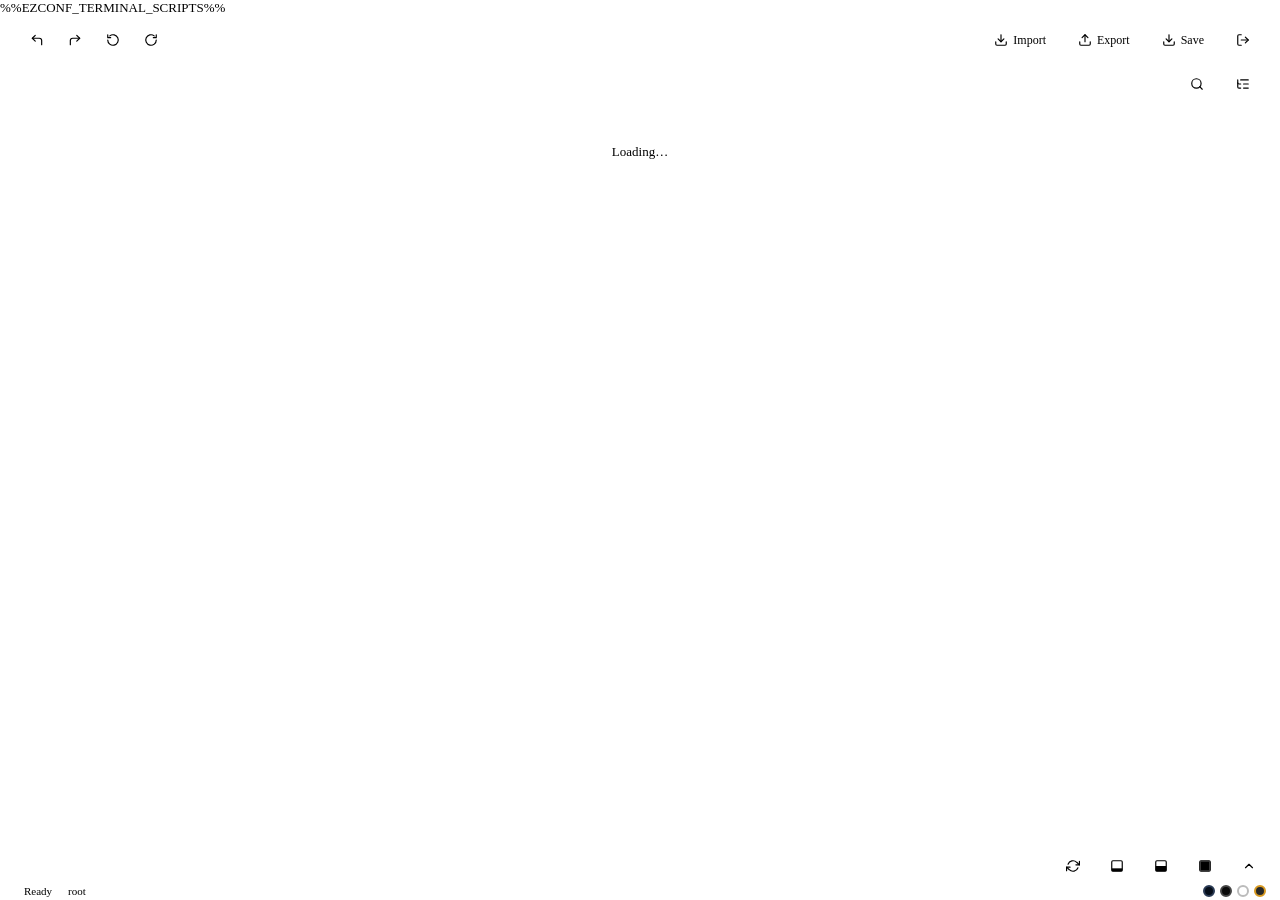
==== webroot/index.html @ dcabc88c "Keep only the arrowhead marker; drop the dot on fourth-level sections" ====
<!DOCTYPE html>
<html lang="en">
<head>
<meta charset="UTF-8">
<meta name="viewport" content="width=device-width, initial-scale=1.0">
<title>ezconf</title>
<!-- favicon.svg/manifest.json are written into WEBROOT at build time (see
     modules/ezconf-packages.nix), same convention as VERSION -- absent (plain 404s, no icon
     shown) on a bare `python3 server.py` git checkout with no Nix build. -->
<link rel="icon" type="image/svg+xml" href="favicon.svg">
<!-- manifest.json (see webroot/manifest.json) is what lets a Chromium-based browser's own native
     "Install page as app" (README's tip) show the correct icon -- a plain <link rel="icon">
     favicon isn't enough for that installed-app icon resolution on its own, confirmed by a real
     report of Chromium's generated letter-monogram fallback showing instead until this was
     added. -->
<link rel="manifest" href="manifest.json">
<script>
const _DEFAULT_THEME = '%%EZCONF_THEME%%';
(function(){
  const t = localStorage.getItem('ezconf-theme') || _DEFAULT_THEME;
  const l = document.createElement('link');
  l.id = 'theme-link'; l.rel = 'stylesheet';
  l.href = 'theme-' + t + '.css';
  document.currentScript.parentNode.insertBefore(l, document.currentScript.nextSibling);
})();
</script>
<link rel="stylesheet" href="style.css">
%%EZCONF_TERMINAL_SCRIPTS%%
</head>
<body>

<div class="header">
<div class="btn-group">
    <button class="btn" onclick="undo()" data-tooltip="Undo (Ctrl+Z)"><svg viewBox="0 0 24 24" width="14" height="14" fill="none" stroke="currentColor" stroke-width="2" stroke-linecap="round" stroke-linejoin="round" aria-hidden="true"><polyline points="9 14 4 9 9 4"/><path d="M20 20v-7a4 4 0 0 0-4-4H4"/></svg></button>
    <button class="btn" onclick="redo()" data-tooltip="Redo (Ctrl+Y)"><svg viewBox="0 0 24 24" width="14" height="14" fill="none" stroke="currentColor" stroke-width="2" stroke-linecap="round" stroke-linejoin="round" aria-hidden="true"><polyline points="15 14 20 9 15 4"/><path d="M4 20v-7a4 4 0 0 1 4-4h12"/></svg></button>
    <button class="btn" onclick="reloadAllFiles()" data-tooltip="Reload all files from disk"><svg viewBox="0 0 24 24" width="14" height="14" fill="none" stroke="currentColor" stroke-width="2" stroke-linecap="round" stroke-linejoin="round" aria-hidden="true"><path d="M3 12a9 9 0 1 0 3.5-7.1"/><polyline points="3 3 3 8 8 8"/></svg></button>
    <button class="btn" onclick="reloadGui()" data-tooltip="Reload the page (picks up a new frontend build)"><svg viewBox="0 0 24 24" width="14" height="14" fill="none" stroke="currentColor" stroke-width="2" stroke-linecap="round" stroke-linejoin="round" aria-hidden="true"><path d="M21 12a9 9 0 1 1-3.5-7.1"/><polyline points="21 3 21 8 16 8"/></svg></button>
  </div>
  <div class="header-actions">
    <input type="file" id="import-file-input" accept=".json,.nix,.zip">
    <input type="file" id="system-import-input" accept=".zip">
    <button class="btn" onclick="showImportMenu(event)" data-tooltip="Import a Nix/JSON snippet, or a system export zip"><svg viewBox="0 0 24 24" width="14" height="14" fill="none" stroke="currentColor" stroke-width="2" stroke-linecap="round" stroke-linejoin="round" aria-hidden="true"><path d="M21 15v4a2 2 0 0 1-2 2H5a2 2 0 0 1-2-2v-4"/><polyline points="7 10 12 15 17 10"/><line x1="12" y1="15" x2="12" y2="3"/></svg> Import</button>
    <button class="btn" onclick="showExportMenu(event)" data-tooltip="Export the current config, or the whole system"><svg viewBox="0 0 24 24" width="14" height="14" fill="none" stroke="currentColor" stroke-width="2" stroke-linecap="round" stroke-linejoin="round" aria-hidden="true"><path d="M21 15v4a2 2 0 0 1-2 2H5a2 2 0 0 1-2-2v-4"/><polyline points="17 8 12 3 7 8"/><line x1="12" y1="3" x2="12" y2="15"/></svg> Export</button>
    <button class="btn" id="save-btn" onclick="saveToServer()" data-tooltip="Save all changes"><svg viewBox="0 0 24 24" width="14" height="14" fill="none" stroke="currentColor" stroke-width="2" stroke-linecap="round" stroke-linejoin="round" aria-hidden="true"><path d="M21 15v4a2 2 0 0 1-2 2H5a2 2 0 0 1-2-2v-4"/><polyline points="7 10 12 15 17 10"/><line x1="12" y1="15" x2="12" y2="3"/></svg> Save</button>
    <button class="btn" onclick="location.href='/logout'" data-tooltip="Log out"><svg viewBox="0 0 24 24" width="14" height="14" fill="none" stroke="currentColor" stroke-width="2" stroke-linecap="round" stroke-linejoin="round" aria-hidden="true"><path d="M9 21H5a2 2 0 0 1-2-2V5a2 2 0 0 1 2-2h4"/><polyline points="16 17 21 12 16 7"/><line x1="21" y1="12" x2="9" y2="12"/></svg></button>
  </div>
</div>

<div class="tab-bar-row">
  <div class="tab-bar" id="tab-bar"></div>
  <div class="tab-bar-actions hidden" id="md-menu-wrap">
    <button class="btn" id="md-menu-btn" onclick="showMarkdownMenu(event)" data-tooltip="Browse .md files in the system root">Documents</button>
  </div>
  <div class="tab-bar-actions">
    <button class="btn" id="search-toggle-btn" onclick="toggleSearchPanel()" data-tooltip="Search option paths and values (Ctrl+F)"><svg viewBox="0 0 24 24" width="14" height="14" fill="none" stroke="currentColor" stroke-width="2" stroke-linecap="round" stroke-linejoin="round" aria-hidden="true"><circle cx="11" cy="11" r="8"/><path d="m21 21-4.35-4.35"/></svg></button>
    <button class="btn" id="tree-toggle-btn" onclick="toggleTree()" data-tooltip="Show/hide the configuration tree"><svg viewBox="0 0 24 24" width="14" height="14" fill="none" stroke="currentColor" stroke-width="2" stroke-linecap="round" stroke-linejoin="round" aria-hidden="true"><path d="M8 5h13"/><path d="M13 12h8"/><path d="M13 19h8"/><path d="M3 10a2 2 0 0 0 2 2h3"/><path d="M3 5v12a2 2 0 0 0 2 2h3"/></svg></button>
  </div>
</div>

<div class="topbar">
  <div class="autocomplete-wrap">
    <input type="text" id="add-input" placeholder="Add option path… (e.g. services.openssh.enable)" autocomplete="off">
    <div class="autocomplete-list hidden" id="add-ac-list"></div>
  </div>
  <button class="btn" id="add-commit-btn" onclick="doAdd()">Add</button>
</div>
<div class="force-type-bar hidden" id="force-type-bar">
  <span class="force-type-label">Pick type to force add:</span>
  <button class="type-btn" onclick="doForceAddWithType('string')">string</button>
  <button class="type-btn" onclick="doForceAddWithType('boolean')">boolean</button>
  <button class="type-btn" onclick="doForceAddWithType('number')">number</button>
  <button class="type-btn" onclick="doForceAddWithType('array')">array</button>
  <button class="type-btn" onclick="doForceAddWithType('object')">object</button>
  <button class="type-btn" onclick="doForceAddWithType('expr')">expr</button>
  <button class="type-btn cancel" onclick="hideForcebar()">cancel</button>
</div>

<div class="layout">
  <div class="main">
    <div class="editor-area" id="editor-area">
      <div class="editor-placeholder">Loading…</div>
    </div>
    <!-- Both float over the editor area (position: absolute, .main is their positioning
         context) instead of occupying their own column and pushing/shrinking it. Multiple
         markdown-panel elements can exist side by side inside #markdown-panels — one per
         currently-open .md file — populated by openMarkdownFile()/closeMarkdownPanel(). -->
    <div class="sidebar hidden" id="sidebar">
      <div class="sidebar-header">Configuration tree</div>
      <div class="tree" id="tree-root"></div>
    </div>
    <div class="markdown-panels" id="markdown-panels"></div>
  </div>
</div>

<!-- Right corner of the screen (right: 12px, fixed in CSS), right above wherever the terminal bar
     currently starts (bottom set fresh via JS, _updateTermRestartPopup()) whenever the running
     ezconf-terminal.service is stale relative to what's on disk -- see _terminalNeedsRestart().
     Anchored to #terminal-header-group's own top edge, not any specific button -- that edge is a
     constant screen position regardless of the panel's quarter/half/full/collapsed size
     (.terminal-header-group is pinned to the panel's bottom edge, not its top, and the panel's own
     bottom edge never moves either), while the panel's own top edge does move with size --
     anchoring there instead was tried and reverted, since it made the popup visibly jump position
     every time the panel resized. -->
<div class="term-restart-popup hidden" id="term-restart-popup" onclick="restartTerminal()">Terminal has changed - click to restart</div>

<div class="terminal-panel collapsed" id="terminal-panel">
  <div class="terminal-body">
    <div id="term-output"></div>
    <div class="term-status-banner hidden" id="term-status-banner"></div>
  </div>
  <div class="terminal-header-group">
    <div class="terminal-header">
      <div class="terminal-cmd-btns" id="terminal-cmd-btns"></div>
      <div class="terminal-header-actions">
        <button class="btn" id="term-restart-btn" data-tooltip="Restart terminal service" onclick="restartTerminal()"><svg viewBox="0 0 24 24" width="14" height="14" fill="none" stroke="currentColor" stroke-width="2" stroke-linecap="round" stroke-linejoin="round" aria-hidden="true"><polyline points="23 4 23 10 17 10"/><polyline points="1 20 1 14 7 14"/><path d="M3.51 9a9 9 0 0 1 14.85-3.36L23 10M1 14l4.64 4.36A9 9 0 0 0 20.49 15"/></svg></button>
        <button class="btn" data-tooltip="Quarter screen" onclick="setTerminalSize('quarter')"><svg viewBox="0 0 24 24" width="14" height="14" fill="none" stroke="currentColor" stroke-width="2" stroke-linecap="round" stroke-linejoin="round" aria-hidden="true"><rect x="3" y="3" width="18" height="18" rx="2"/><rect x="3" y="16" width="18" height="5" fill="currentColor" stroke="none"/></svg></button>
        <button class="btn" data-tooltip="Half screen" onclick="setTerminalSize('half')"><svg viewBox="0 0 24 24" width="14" height="14" fill="none" stroke="currentColor" stroke-width="2" stroke-linecap="round" stroke-linejoin="round" aria-hidden="true"><rect x="3" y="3" width="18" height="18" rx="2"/><rect x="3" y="12" width="18" height="9" fill="currentColor" stroke="none"/></svg></button>
        <button class="btn" data-tooltip="Full screen" onclick="setTerminalSize('full')"><svg viewBox="0 0 24 24" width="14" height="14" fill="none" stroke="currentColor" stroke-width="2" stroke-linecap="round" stroke-linejoin="round" aria-hidden="true"><rect x="3" y="3" width="18" height="18" rx="2"/><rect x="4" y="4" width="16" height="16" rx="1" fill="currentColor" stroke="none"/></svg></button>
        <button class="btn" id="term-toggle" data-tooltip="Show" onclick="toggleTerminal()"><svg viewBox="0 0 24 24" width="14" height="14" fill="none" stroke="currentColor" stroke-width="2" stroke-linecap="round" stroke-linejoin="round" aria-hidden="true"><polyline points="18 15 12 9 6 15"/></svg></button>
      </div>
    </div>
    <div class="terminal-header hidden" id="terminal-header-install">
      <div class="terminal-cmd-btns" id="terminal-cmd-btns-install"></div>
    </div>
  </div>
</div>

<div class="statusbar">
  <span><span class="status-dot"></span><span class="status-ready">Ready</span></span>
  <span id="status-path" data-tooltip="Click to copy" onclick="navigator.clipboard.writeText(this.textContent).then(()=>setStatus('Copied',1200))">root</span>
  <span id="status-info"></span>
  <div class="statusbar-right">
    <span id="status-version" data-tooltip="ezconf version"></span>
    <span class="theme-switcher">
      <button class="theme-swatch theme-swatch-nixos" onclick="setTheme('nixos')" data-tooltip="NixOS theme"></button>
      <button class="theme-swatch theme-swatch-dark"  onclick="setTheme('dark')"  data-tooltip="Dark theme"></button>
      <button class="theme-swatch theme-swatch-light" onclick="setTheme('light')" data-tooltip="Light theme"></button>
      <button class="theme-swatch theme-swatch-gruvbox" onclick="setTheme('gruvbox')" data-tooltip="Gruvbox theme"></button>
    </span>
  </div>
</div>

<div class="modal-overlay hidden" id="import-modal">
  <div class="modal">
    <div class="modal-title-row">
      <h2>Import and merge configuration</h2>
      <button class="btn" onclick="document.getElementById('import-file-input').click()" data-tooltip="Load a .json or .nix file to merge here, or a .zip of files to import directly (see Multiple Config Files)"><svg viewBox="0 0 24 24" width="14" height="14" fill="none" stroke="currentColor" stroke-width="2" stroke-linecap="round" stroke-linejoin="round" aria-hidden="true"><path d="M21 15v4a2 2 0 0 1-2 2H5a2 2 0 0 1-2-2v-4"/><polyline points="17 8 12 3 7 8"/><line x1="12" y1="3" x2="12" y2="15"/></svg> Load file</button>
    </div>
    <div class="import-target-row">
      <label for="import-target-file">Import into</label>
      <input type="text" id="import-target-file" placeholder="e.g. services/nginx.json" autocomplete="off">
    </div>
    <textarea id="import-textarea" placeholder="Paste a Nix expression or JSON object…" oninput="_validateImportInput(this)"></textarea>
    <p class="import-hint">Try pasting the contents of your <code>configuration.nix</code> — options will be merged into the target file above (defaults to the current one; a name that doesn't exist yet, e.g. <code>services/nginx.json</code>, is created).</p>
    <div class="import-examples">
      <div class="import-example-label">Nix</div>
      <pre class="import-example-code" onclick="setImportExample(this)">services.nginx.enable = true;
networking.hostName = "myhost";</pre>
      <div class="import-example-label">JSON</div>
      <pre class="import-example-code" onclick="setImportExample(this)">{
  "services": { "nginx": { "enable": true } },
  "networking": { "hostName": "myhost" }
}</pre>
    </div>
    <div class="import-error hidden" id="import-error"></div>
    <div class="modal-actions">
      <button class="btn" onclick="closeImportModal()">Cancel</button>
      <button class="btn" onclick="doImport()">Import</button>
    </div>
  </div>
</div>

<div class="modal-overlay hidden" id="mkoptions-output-modal">
  <div class="modal">
    <div class="modal-title-row">
      <h2 id="mkoptions-output-title">Autocomplete update</h2>
    </div>
    <pre class="mkoptions-output" id="mkoptions-output-text"></pre>
    <div class="modal-actions">
      <button class="btn primary" onclick="closeMkoptionsOutputModal()">Close</button>
    </div>
  </div>
</div>

<script>
// ── Theme ─────────────────────────────────────────────────────────────────────
function _buildTermTheme() {
  const css = getComputedStyle(document.documentElement);
  const tv = k => css.getPropertyValue(k).trim();
  const theme = {};
  for (const [v, k] of [
    ['--term-bg','background'], ['--term-fg','foreground'],
    ['--term-cursor','cursor'], ['--term-selection','selectionBackground'],
    ['--term-black','black'], ['--term-red','red'],
    ['--term-green','green'], ['--term-yellow','yellow'],
    ['--term-blue','blue'], ['--term-magenta','magenta'],
    ['--term-cyan','cyan'], ['--term-white','white'],
    ['--term-bright-black','brightBlack'], ['--term-bright-red','brightRed'],
    ['--term-bright-green','brightGreen'], ['--term-bright-yellow','brightYellow'],
    ['--term-bright-blue','brightBlue'], ['--term-bright-magenta','brightMagenta'],
    ['--term-bright-cyan','brightCyan'], ['--term-bright-white','brightWhite'],
  ]) { const val = tv(v); if (val) theme[k] = val; }
  return theme;
}

function setTheme(name) {
  localStorage.setItem('ezconf-theme', name);
  const link = document.getElementById('theme-link');
  link.href = 'theme-' + name + '.css';
  document.querySelectorAll('.theme-swatch').forEach(b =>
    b.classList.toggle('active', b.classList.contains('theme-swatch-' + name))
  );
  link.addEventListener('load', () => {
    if (_term) _term.options.theme = _buildTermTheme();
    // A theme swap can also change --term-padding, which affects #term-output's content box
    // without changing its own outer size — the ResizeObserver that normally drives fit() only
    // fires on an actual element resize, so without this explicit call the terminal keeps
    // rendering at its old (pre-swap) size/position until something else forces a fresh fit(),
    // e.g. a full page reload.
    if (_termFit) _termFit.fit();
  }, { once: true });
}
function _applyInitialTheme() {
  const t = localStorage.getItem('ezconf-theme') || _DEFAULT_THEME;
  document.querySelectorAll('.theme-swatch').forEach(b =>
    b.classList.toggle('active', b.classList.contains('theme-swatch-' + t))
  );
}

// CURRENT_VERSION is baked into the page server-side (see server.py's EZCONF_VERSION/
// _read_version()), same convention as WEBROOT_HASH/BOOT_ID — no separate fetch needed. Used to be
// its own async fetch of the VERSION static file, reasoned to need nothing from
// initRestartWatcher() since "it can only change via a process restart, which the existing
// restart-detection/reload logic already handles" — false in practice: a backend-only upgrade
// (e.g. bin/generate-nixos-data.py, bin/server.py) never touches index.html/style.css/the theme
// files, so WEBROOT_HASH stays identical and no reload was ever triggered, leaving this stuck on
// the old value until something else forced a reload. See initRestartWatcher() for the fix.
function initVersion() {
  document.getElementById('status-version').textContent = CURRENT_VERSION;
}

// ── State ─────────────────────────────────────────────────────────────────────
let config = {};
let packages = [];
let kernels = [];
let options = [];
let customOptions = [];
let files = [];
let folders = []; // CONFIG_DIR-relative folder paths, including ones with no files in them yet
let folderExists = new Set(); // folder names confirmed to exist on disk (or optimistically about
  // to, once a still-queued pendingFsOps entry for them replays) — lets delete/disable/enable
  // tell a real on-disk folder apart from one that's purely implied by an unsaved file's path
let pendingFsOps = []; // ordered queue of {type,...} filesystem operations (create/delete/rename
  // a file or folder, disable/enable a folder) deferred until Save — see saveToServer(). Recorded
  // in the exact order the user performed them and replayed in that same order, which is what
  // makes a chain (e.g. rename A→B, then B→C, all before ever saving) replay correctly with no
  // extra bookkeeping: each op is just "what would have been sent to the server right then,"
  // and sequential replay reproduces the same end state a series of immediate calls would have.
let activeFile = null;
let fileConfigs = {}; // filename -> live (possibly edited) config object; config === fileConfigs[activeFile]
let fileSaved = {};   // filename -> JSON string snapshot of the last-saved-to-disk state

// ── Input auto-sizer ──────────────────────────────────────────────────────────
function bindAutosize(_inp) { /* no-op: inputs fill their container */ }
// ── Utilities ─────────────────────────────────────────────────────────────────
function getAtPath(obj, path) {
  let cur = obj;
  for (const k of path) {
    if (cur == null || typeof cur !== 'object') return undefined;
    cur = Array.isArray(cur) ? cur[parseInt(k)] : cur[k];
  }
  return cur;
}
function setAtPath(obj, path, val) {
  let cur = obj;
  for (let i = 0; i < path.length - 1; i++)
    cur = Array.isArray(cur) ? cur[parseInt(path[i])] : cur[path[i]];
  const last = path[path.length - 1];
  if (Array.isArray(cur)) cur[parseInt(last)] = val;
  else cur[last] = val;
}
function deleteAtPath(obj, path) {
  let cur = obj;
  for (let i = 0; i < path.length - 1; i++)
    cur = Array.isArray(cur) ? cur[parseInt(path[i])] : cur[path[i]];
  const last = path[path.length - 1];
  if (Array.isArray(cur)) cur.splice(parseInt(last), 1);
  else delete cur[last];
}
// Renames the key at path's last segment, preserving the sibling ordering and the value —
// a plain delete+re-set would instead move the entry to the end of the object. Used for
// wildcard-named entries (e.g. systemd.services.<name>, users.users.<name>) whose name needs to
// change without deleting and recreating the whole section/field.
function renameKeyAtPath(path, newKey) {
  const oldKey = path[path.length - 1];
  if (newKey === oldKey) return true;
  const parentPath = path.slice(0, -1);
  const parent = parentPath.length ? getAtPath(config, parentPath) : config;
  if (!parent || typeof parent !== 'object' || Array.isArray(parent)) return false;
  if (Object.prototype.hasOwnProperty.call(parent, newKey)) {
    setStatus(`"${newKey}" already exists here`, 4000, 'err');
    return false;
  }
  const renamed = {};
  for (const [k, v] of Object.entries(parent)) renamed[k === oldKey ? newKey : k] = v;
  if (parentPath.length) setAtPath(config, parentPath, renamed);
  else config = renamed; // root-level key — renderAll() resyncs fileConfigs[activeFile]
  return true;
}

// Inline-renames the key at `path`: swaps its label for a live <input>, same pattern as
// _startTabRename/_startFolderRename. Works for a section header (.section-header) and a
// field/array-field row (.field-key).
function _startKeyRename(path) {
  const pathKey = path.join('.');
  const el = document.querySelector('[data-path="' + CSS.escape(pathKey) + '"]');
  if (!el) return;
  const anchor = el.querySelector(':scope > .section-header .tt-anchor, :scope > .field-key .tt-anchor');
  if (!anchor) return;
  const oldKey = path[path.length - 1];
  const input = document.createElement('input');
  input.type = 'text';
  input.className = 'key-rename-input';
  input.value = oldKey;
  anchor.replaceWith(input);
  _autosizeInput(input);
  input.focus();
  input.select();

  let done = false;
  function commit() {
    if (done) return;
    done = true;
    const raw = input.value.trim();
    if (raw) renameKeyAtPath(path, raw);
    renderAll();
  }
  function cancel() { if (!done) { done = true; renderAll(); } }
  input.addEventListener('keydown', e => {
    if (e.key === 'Enter') { e.preventDefault(); input.blur(); }
    else if (e.key === 'Escape') { e.preventDefault(); cancel(); }
  });
  input.addEventListener('blur', commit);
  input.addEventListener('mousedown', e => e.stopPropagation());
  input.addEventListener('click', e => e.stopPropagation());
}

function typeOf(val) {
  if (val === null) return 'null';
  if (Array.isArray(val)) return 'array';
  return typeof val;
}
function isExprPkg(v) { return v && typeof v === 'object' && '_expr' in v; }
function isDisabled(v) { return v !== null && typeof v === 'object' && !Array.isArray(v) && '_disabled' in v; }
function pathStr(path) { return path.length ? path.join('.') : 'root'; }

// ── Copy / cut / paste (move sections or options between files) ────────────────
// Paste always targets the same path it was copied from, just in whichever file is currently
// active — the point is moving/duplicating a section or option across files, not renaming it.
// The clipboard is one-shot: pasting clears it, so "Paste" only shows between a copy/cut and
// the paste that consumes it.
let _clipboard = null; // { path, value, sourceFile }

function copyPath(path) {
  const val = getAtPath(config, path);
  if (val === undefined) return;
  _clipboard = { path: path.slice(), value: JSON.parse(JSON.stringify(val)), sourceFile: activeFile };
  setStatus('Copied ' + pathStr(path), 2000, 'ok');
}

function cutPath(path) {
  copyPath(path);
  deleteAtPath(config, path);
  renderAll();
  setStatus('Cut ' + pathStr(path) + ' — pick a file, right-click, and choose Paste to move it there', 4000, 'ok');
}

// Shared by pastePath/moveValueToFile: if both sides are plain objects, deep-merge them (the
// incoming/source side wins on any leaf conflict, same as doImport's merge) instead of
// clobbering the destination's other keys wholesale — e.g. moving "hardware" into a file that
// already has an unrelated "hardware.nvidia" section keeps that section instead of replacing
// the whole "hardware" key. Anything that isn't a mergeable object on both sides (scalars,
// arrays, _expr) just gets replaced outright, with the incoming value winning either way.
function _mergeOrReplace(existing, incoming) {
  return (_isPlainObj(existing) && _isPlainObj(incoming)) ? _nixDeepMerge(existing, incoming) : incoming;
}

function pastePath() {
  if (!_clipboard) return;
  const { path, value } = _clipboard;
  const parent = traverseForSet(config, path);
  if (!parent) { setStatus('Could not paste here', 4000, 'err'); return; }
  const key = path[path.length - 1];
  const clone = JSON.parse(JSON.stringify(value));
  const merged = _mergeOrReplace(getAtPath(config, path), clone);
  if (Array.isArray(parent)) parent[parseInt(key)] = merged;
  else parent[key] = merged;
  _clipboard = null; // one-shot: pasting consumes it, matching a move/cut flow
  renderAll();
  setStatus('Pasted ' + pathStr(path), 2000, 'ok');
}

// Drag-and-drop analogue of copy+paste-elsewhere: dragging a section/field onto a tab in the
// file bar moves it (same path) into that file's config and removes it from the current one,
// merging into (rather than overwriting) anything already there. Returns false (without
// touching either config) if the path can't be traversed, so the caller can restore the
// dragged element's visual state.
function moveValueToFile(path, targetFile) {
  const value = getAtPath(config, path);
  if (value === undefined) return false;
  const targetConfig = fileConfigs[targetFile];
  const parent = traverseForSet(targetConfig, path);
  if (!parent) { setStatus('Could not move there', 4000, 'err'); return false; }
  const key = path[path.length - 1];
  const clone = JSON.parse(JSON.stringify(value));
  const merged = _mergeOrReplace(getAtPath(targetConfig, path), clone);
  if (Array.isArray(parent)) parent[parseInt(key)] = merged;
  else parent[key] = merged;
  deleteAtPath(config, path);
  renderAll();
  setStatus('Moved ' + pathStr(path) + ' to ' + targetFile, 2500, 'ok');
  return true;
}

// ── Right-click context menu ────────────────────────────────────────────────────
// Replaces the old always-visible icon-button row on sections/fields/array-fields
// (dragging isn't a menu action — see makeDraggable, which drags from anywhere on the row).
// _ctxMenuStack holds every currently-open level (root first) — an item with `items` opens
// another level on top of this stack instead of running an action (see button submenus below),
// so outside-click/Escape need to check the whole stack, not just one element.
let _ctxMenuStack = [];
// The element (if any) whose click opened the current top-level menu — lets showContextMenu()'s
// opts.triggerEl tell a second click on the *same* trigger apart from opening a *different* one
// (or a plain right-click elsewhere), so it toggles closed instead of just flickering shut and
// immediately reopening. Kept in sync here rather than per-caller, so it's cleared no matter how
// the menu actually closes (outside-click, Escape, a leaf action, or a re-render tearing it down).
let _openMenuTriggerEl = null;

function _closeContextMenu() {
  _ctxMenuStack.forEach(m => m.remove());
  _ctxMenuStack = [];
  _openMenuTriggerEl = null;
  // Removing a hovered item's element out from under the cursor doesn't reliably fire its own
  // mouseleave (browsers vary), so _hideHoverTooltip() wouldn't otherwise run — leaving the
  // tooltip stuck visible after the menu it belonged to is already gone.
  _hideHoverTooltip();
  document.removeEventListener('mousedown', _ctxMenuOutsideHandler, true);
  document.removeEventListener('keydown', _ctxMenuEscHandler);
}
// Only closes on a mousedown OUTSIDE every open level — a plain document-wide listener would fire
// (and remove the menu) on mousedown over a menu item too, before its own click handler ever runs.
function _ctxMenuOutsideHandler(e) {
  if (!_ctxMenuStack.length) return;
  if (_ctxMenuStack.some(m => m.contains(e.target))) return; // inside a menu level — not outside
  // The trigger button itself is also "outside" the menu's own DOM (they're siblings, not
  // nested), so without this check this mousedown-phase handler would close the menu before the
  // button's own click handler ever runs — which then sees _openMenuTriggerEl already cleared
  // and just opens a fresh menu instead of recognizing a toggle-to-close. Leave it to that click
  // handler to decide instead.
  if (_openMenuTriggerEl && _openMenuTriggerEl.contains(e.target)) return;
  _closeContextMenu();
}
function _ctxMenuEscHandler(e) { if (e.key === 'Escape') _closeContextMenu(); }

function _positionMenuEl(menu, x, y) {
  const rect = menu.getBoundingClientRect();
  if (x + rect.width > window.innerWidth) x = Math.max(0, window.innerWidth - rect.width - 4);
  if (y + rect.height > window.innerHeight) y = Math.max(0, window.innerHeight - rect.height - 4);
  menu.style.left = x + 'px';
  menu.style.top = y + 'px';
}

// The actual last .context-menu-item in a menu -- used to align a specific *row* (not just the
// container box) with a trigger. Measuring the real element keeps this correct regardless of
// separators, though in practice it rarely needs to: .context-menu-item and .term-run-btn are
// both a fixed 26px specifically so every row this aligns against is already the same size.
function _lastMenuRow(menu) {
  const rows = menu.querySelectorAll(':scope > .context-menu-item');
  return rows[rows.length - 1] || null;
}

// Opens above anchorRect and left-aligned with it (a "dropup") — used by the terminal button
// bar, which sits at the bottom of the page, so a normal downward dropdown would open off-screen
// or at least visually detached from the button that opened it.
function _positionMenuAboveAnchor(menu, anchorRect) {
  const rect = menu.getBoundingClientRect();
  let x = anchorRect.left;
  if (x + rect.width > window.innerWidth) x = Math.max(0, window.innerWidth - rect.width - 4);
  // Touches the whole menu box's bottom edge directly to the anchor's own top -- since the menu
  // stacks upward, this is what reads as one continuous menu instead of two disconnected boxes.
  // Whole-box rather than aligning just the last item's own row: the container has its own
  // bottom padding *after* that row, so anchoring the row itself still let the container's edge
  // (background and all) extend past the anchor's top, into the button's own space -- exactly
  // the "menu covers the button" bug this replaces.
  let y = anchorRect.top - rect.height;
  if (y < 0) y = anchorRect.bottom + 4; // not enough room above — fall back to below, same gap
  menu.style.left = x + 'px';
  menu.style.top = y + 'px';
}

// A submenu opens beside the item that triggered it (its right edge), flipping to the left when
// it would overflow horizontally.
function _positionSubmenu(menu, anchorRect) {
  const rect = menu.getBoundingClientRect();
  let x = anchorRect.right;
  if (x + rect.width > window.innerWidth) x = Math.max(0, anchorRect.left - rect.width);
  // Always aligns the *last* item's row with the trigger's own row (same Y) -- consistent
  // regardless of where the trigger sits on screen, rather than aligning the first item and only
  // flipping to the last on overflow. Safe as row-to-row (not edge-to-edge) specifically because
  // a sideways cascade sits at a different X than its trigger, so it never shares vertical space
  // with it the way a stacked dropup would -- see _positionMenuAboveAnchor for that case.
  const lastRow = _lastMenuRow(menu);
  const offset = lastRow ? lastRow.getBoundingClientRect().top - rect.top : rect.height;
  let y = anchorRect.top - offset;
  if (y < 0) {
    // Taller than the space available above the trigger's row -- cap it and let .context-menu's
    // own overflow-y: auto scroll the rest, rather than losing the alignment by clamping to some
    // arbitrary position. Capped to the trigger's own bottom, not the full viewport height: this
    // is a sideways cascade, so it doesn't need to stay above anything the way a dropup does --
    // but the previous version's window.innerHeight cap let it run straight past the trigger's
    // own row and into whatever sits below it (e.g. the terminal button bar, when the trigger
    // itself is a dropup item sitting close above it).
    y = 0;
    menu.style.maxHeight = Math.max(60, anchorRect.bottom - 4) + 'px';
  }
  menu.style.left = x + 'px';
  menu.style.top = y + 'px';
}

// Builds one menu level's <div>. depth is this level's own index once it's pushed onto
// _ctxMenuStack — an item with `items` (a submenu trigger, click-to-open per this app's
// convention rather than hover) uses it to trim any previously-open child level before opening
// its own, so only one submenu is ever open per parent at a time.
function _buildMenuLevel(items, depth) {
  const menu = document.createElement('div');
  menu.className = 'context-menu';
  // Shared by every item at this level, not just submenu triggers -- hovering a plain leaf item
  // needs to close a sibling's already-open submenu too, otherwise moving from an expanded
  // submenu trigger to a plain sibling button left the submenu stuck open (nothing else ever
  // told it to close, since a plain item's own mouseenter previously did nothing at all).
  const closeDeeper = () => {
    _ctxMenuStack.slice(depth + 1).forEach(m => m.remove());
    _ctxMenuStack = _ctxMenuStack.slice(0, depth + 1);
  };
  items.forEach(item => {
    if (item.separator) {
      const sep = document.createElement('div');
      sep.className = 'context-menu-sep';
      menu.appendChild(sep);
      return;
    }
    const btn = document.createElement('button');
    btn.className = 'context-menu-item' + (item.danger ? ' danger' : '') + (item.items ? ' has-submenu' : '');
    btn.textContent = item.label;
    if (item.disabled) btn.disabled = true;
    // Skipped for a submenu-trigger item -- hovering it already opens its full contents
    // instantly (below), so a text tooltip repeating the same info would just be a redundant
    // popup layered on top of (or beside) the submenu that already answers the same question.
    if (item.title && !item.items) _wireHoverTooltip(btn, item.title);
    if (item.items) {
      const openSubmenu = () => {
        closeDeeper();
        const sub = _buildMenuLevel(item.items, depth + 1);
        document.body.appendChild(sub);
        // left/right come from the *level* (menu, this whole .context-menu) rather than the
        // triggering item's own rect -- every item in one level shares the same left/right anyway
        // (the container's own padding is what actually determines it), but anchoring to the
        // item would offset the submenu by that padding instead of the container's real edge.
        // top still comes from the item itself, for row-to-row vertical alignment.
        const menuRect = menu.getBoundingClientRect();
        const btnRect = btn.getBoundingClientRect();
        _positionSubmenu(sub, { top: btnRect.top, left: menuRect.left, right: menuRect.right });
        _ctxMenuStack.push(sub);
      };
      btn.onclick = e => { e.stopPropagation(); openSubmenu(); };
      // Hovering also expands a submenu, immediately — like a native OS menu (Windows' Start
      // menu, a browser's menu bar, etc.). Click stays as the reliable way to open one too, since
      // hover doesn't fire at all on touch.
      btn.addEventListener('mouseenter', openSubmenu);
    } else {
      btn.onclick = () => { _closeContextMenu(); item.onclick(); };
      btn.addEventListener('mouseenter', closeDeeper);
    }
    menu.appendChild(btn);
  });
  return menu;
}

// opts.anchorRect, when given, opens the menu as a dropup flush above and left-aligned with that
// rect (see _positionMenuAboveAnchor) instead of the default click-point positioning — used by
// every button-triggered dropdown in the header/terminal bar (as opposed to a right-click menu,
// which anchors to the cursor instead).
//
// opts.triggerEl, when given, ties the menu to the specific element that opened it — clicking
// that same element again closes it instead of closing-then-immediately-reopening the same thing
// (which is what plain _closeContextMenu()-then-reopen would otherwise do, since this function
// always tears down whatever's open first). Every button-triggered dropdown passes its own
// button here for exactly that toggle-to-close behavior; a right-click menu leaves it unset,
// since re-right-clicking the same spot reopening fresh is the expected behavior there.
function showContextMenu(event, items, opts = {}) {
  event.preventDefault();
  event.stopPropagation();
  const closingSameTrigger = opts.triggerEl && _openMenuTriggerEl === opts.triggerEl;
  _closeContextMenu();
  if (closingSameTrigger) return;
  const menu = _buildMenuLevel(items, 0);
  document.body.appendChild(menu);
  if (opts.sideOfAnchor) _positionSubmenu(menu, opts.anchorRect);
  else if (opts.anchorRect) _positionMenuAboveAnchor(menu, opts.anchorRect);
  else _positionMenuEl(menu, event.clientX, event.clientY);
  _ctxMenuStack = [menu];
  _openMenuTriggerEl = opts.triggerEl || null;
  setTimeout(() => {
    document.addEventListener('mousedown', _ctxMenuOutsideHandler, true);
    document.addEventListener('keydown', _ctxMenuEscHandler);
  }, 0);
}

// Shared "Disable" / "Re-enable" + "Copy" / "Cut" + "Delete" items every row's menu ends with.
// Checked live at menu-open time (not render time), so it stays correct even though
// renderDisabled() renders the *inner* value at the same path as the {_disabled,_value} wrapper.
function _commonMenuItems(path, { skipDisable = false } = {}) {
  const cur = getAtPath(config, path);
  // Renaming (like disabling) only makes sense for a real object key — a numeric index into an
  // array has no stable "name" to edit, so skip it under the same condition as Disable below.
  const parent = path.length ? getAtPath(config, path.slice(0, -1)) : null;
  const isArrayItem = Array.isArray(parent);
  if (isDisabled(cur)) {
    return [
      ...(isArrayItem ? [] : [{ label: 'Rename', onclick: () => _startKeyRename(path) }]),
      { label: 'Re-enable', onclick: () => { setAtPath(config, path, cur._value); renderAll(); } },
      { separator: true },
      { label: 'Delete', danger: true, onclick: () => { deleteAtPath(config, path); renderAll(); } },
    ];
  }
  // Disabling a single array item isn't supported end-to-end (json2nix.nix's resolveExprs only
  // filters _disabled out of attrsets, not array elements), so skip that option whenever the
  // path's last segment names an index into an array rather than a real object key — determined
  // by the actual parent container's type, not by guessing from the segment's own shape.
  const items = [];
  if (!isArrayItem) {
    items.push({ label: 'Rename', onclick: () => _startKeyRename(path) });
  }
  if (!skipDisable && !isArrayItem) {
    items.push({ label: 'Disable', onclick: () => { setAtPath(config, path, { _disabled: true, _value: getAtPath(config, path) }); renderAll(); } });
  }
  items.push(
    { separator: true },
    { label: 'Copy', onclick: () => copyPath(path) },
    { label: 'Cut', onclick: () => cutPath(path) },
    { separator: true },
    { label: 'Delete', danger: true, onclick: () => { deleteAtPath(config, path); renderAll(); } },
  );
  return items;
}
function preview(val, maxlen = 48) {
  if (val === null) return 'null';
  if (typeof val === 'boolean') return val ? 'true' : 'false';
  if (typeof val === 'number') return String(val);
  if (typeof val === 'string') return val.length > maxlen ? val.slice(0, maxlen) + '…' : val;
  if (Array.isArray(val)) {
    if (!val.length) return '[]';
    if (val.every(v => isExprPkg(v))) return `[${val.length} package${val.length !== 1 ? 's' : ''}]`;
    if (val.every(v => typeof v === 'string')) return '[' + val.slice(0, 3).map(v => `"${v}"`).join(', ') + (val.length > 3 ? ', …' : '') + ']';
    return `[${val.length} items]`;
  }
  if (typeof val === 'object') {
    const keys = Object.keys(val);
    return `{ ${keys.slice(0, 3).join(', ')}${keys.length > 3 ? ', …' : ''} }`;
  }
  return String(val);
}
function getTypeLabel(val) {
  if (val === null) return 'null';
  if (Array.isArray(val)) {
    if (val.every(v => isExprPkg(v))) return `list of package (${val.length})`;
    return `list (${val.length})`;
  }
  return typeof val;
}
function isFreeformType(t) {
  if (!t) return false;
  const tl = t.toLowerCase();
  // Strip a leading "null or " so e.g. "null or json value" is still recognized —
  // only the `.startsWith` checks below need this; `.includes` checks already match regardless.
  const inner = tl.startsWith('null or ') ? tl.slice('null or '.length) : tl;
  // open submodule is freeform; plain submodule is structured
  if (inner.startsWith('open submodule') || tl.includes('open submodule of')) return true;
  // lazy attribute sets are freeform (e.g. "lazy attribute set of raw value")
  if (inner.startsWith('lazy attribute set')) return true;
  // lists of non-serializable things (overlays, functions, etc)
  if (inner.startsWith('list of (nixpkgs ') || inner.startsWith('list of (') && inner.includes('overlay')) return true;
  // catch-all freeform type names
  const FREEFORM = ['nixpkgs config', 'anything', 'json value', 'toml value', 'yaml 1.1 value', 'yaml 1.2 value', 'raw', 'unspecified'];
  if (FREEFORM.some(f => inner === f || inner.startsWith(f + ' '))) return true;
  // types that describe Nix-level evaluations / functions
  if (inner.startsWith('an evaluation of') || tl.includes('nixpkgs overlay')) return true;
  return false;
}
// Strips one layer of wrapping parens, but only when they span the ENTIRE string (balanced
// depth returns to 0 exactly at the last character) — "(a) or (b)" must NOT be unwrapped, since
// its two paren groups don't represent a single wrapped type.
function _stripWrappingParens(s) {
  if (s[0] !== '(' || s[s.length - 1] !== ')') return s;
  let depth = 0;
  for (let i = 0; i < s.length; i++) {
    if (s[i] === '(') depth++;
    else if (s[i] === ')') {
      depth--;
      if (depth === 0) return i === s.length - 1 ? s.slice(1, -1) : s;
    }
  }
  return s;
}
// Returns true for "null or string", "null or absolute path", etc. (not enum, not list, not object)
function isNullableString(nixType) {
  if (!nixType) return false;
  if (!nixType.startsWith('null or ')) return false;
  const rest = nixType.slice('null or '.length);
  // Exclude things handled elsewhere
  if (rest === 'boolean') return false; // handled as nullable toggle
  if (rest.startsWith('list') || rest.includes('attribute set') || rest.includes('submodule')) return false;
  if (nixType.includes('one of')) return false; // enum — handled by parseEnumOptions
  return true;
}

function typeFromNix(t) {
  if (!t) return 'string';
  // "non-empty (list of X)" / "non-empty (attribute set of X)" — strip wrapper
  const neMatch = t.match(/^non-empty \((.+)\)$/);
  if (neMatch) t = neMatch[1];
  if (t === 'boolean') return 'boolean';
  if (t === 'null or boolean') return 'boolean'; // handled as nullable toggle in renderField
  // package types — render as expr so user can type a Nix expression
  if (t === 'package' || t.startsWith('package ') || t === 'null or package') return 'expr';
  // Check freeform/expr before anything else
  if (isFreeformType(t)) return 'expr';
  // Plain list types
  if (t.startsWith('list') || t.startsWith('null or list')) return 'array';
  // "(attribute set of X) or (list of Y) convertible to it" — prefer the list form
  if (t.includes('or (list of') || t.includes('or (list of')) return 'array';
  // "list of X or Y convertible to it" patterns that don't start with "list"
  if (t.includes('convertible to it') && t.includes('list')) return 'array';
  // Attribute set / submodule → object, but only when it's the PRIMARY type (the string starts
  // with it, optionally after a leading "null or " and/or a single wrapping "(...)" — nixpkgs'
  // doc generator writes plain "null or (submodule)" for a nullable submodule), not merely one
  // alternative inside a wider union like "string or (attribute set of string)" — forcing
  // 'object' there discarded whatever scalar alternative was actually intended, and since a
  // plain "attribute set of X" isn't a submodule, there are no required fields to seed it with
  // either: doAdd() ended up creating a dead, empty {} with nothing to edit. Falls through to
  // the string/number checks below for those wider unions instead.
  let primaryType = t.startsWith('null or ') ? t.slice('null or '.length) : t;
  primaryType = _stripWrappingParens(primaryType);
  if (primaryType.startsWith('attribute set') || primaryType.startsWith('submodule')) return 'object';
  // Pure integer types (not mixed with string/boolean)
  const hasInt = t.includes('integer') || t.includes('number') || t.includes('float');
  const hasMix = t.includes(' or string') || t.includes('string or ') || t.includes(' or boolean') || t.includes('boolean or ') || t.includes(' or value "') || t.includes('value "');
  if (hasInt && !hasMix) return 'number';
  return 'string';
}
// Recursively sort all object keys alphabetically
function sortKeysDeep(obj) {
  if (Array.isArray(obj)) return obj.map(sortKeysDeep);
  if (obj !== null && typeof obj === 'object') {
    return Object.fromEntries(
      Object.keys(obj).sort().map(k => [k, sortKeysDeep(obj[k])])
    );
  }
  return obj;
}

function defaultForType(type) {
  return ({ string: '', boolean: false, number: 0, array: [], object: {}, null: null, expr: { _expr: '' } })[type] ?? '';
}

// Parse the subset of Nix that jsonToNix produces back to a JS value.
// Returns undefined if unparseable.
// `cautious`, when true, treats a quoted string whose content contains whitespace as a raw
// expression instead of unwrapping it to a literal — see _nixParse for why. Only doAdd()'s
// direct use of an option's documented default passes this; genuine user Nix source (import,
// converting an expr field back to its native type) is parsed faithfully either way, since a
// real multi-word string value (e.g. a description) is completely normal there.
function nixToJs(src, cautious) {
  src = (src || '').trim();
  try { return _nixParse(src, cautious); } catch(e) { return undefined; }
}
function _nixSkipStr(s, i) {
  // i points at opening "; returns index after closing "
  i++;
  while (i < s.length && s[i] !== '"') { if (s[i] === '\\') i++; i++; }
  return i + 1;
}
function _nixSkipIndentedStr(s, i) {
  // i points at first ' of opening ''; returns index after closing ''
  i += 2;
  while (i < s.length) {
    if (s[i] === "'" && s[i + 1] === "'") {
      if (s[i + 2] === "'") { i += 3; continue; } // ''' = escaped '
      return i + 2;
    }
    i++;
  }
  throw new Error('unterminated indented string');
}
function _nixMatchBracket(s, openIdx) {
  const open = s[openIdx];
  const close = open === '{' ? '}' : open === '[' ? ']' : ')';
  let depth = 1, i = openIdx + 1;
  while (i < s.length) {
    if (s[i] === '"') { i = _nixSkipStr(s, i); continue; }
    if (s[i] === "'" && s[i + 1] === "'") { i = _nixSkipIndentedStr(s, i); continue; }
    if (s[i] === open) depth++;
    else if (s[i] === close) { if (--depth === 0) return i; }
    i++;
  }
  throw new Error('unmatched ' + open);
}
// True if s contains a top-level '=' outside strings/indented strings and bracket nesting, that
// isn't part of a two-character comparison operator ('==', '!=', '<=', '>='). See the call site
// in _nixParseAttrs for why this is the signal used to catch a missing ';' between bindings.
function _nixHasBareEquals(s) {
  let depth = 0, i = 0;
  while (i < s.length) {
    const c = s[i];
    if (c === '"') { i = _nixSkipStr(s, i); continue; }
    if (c === "'" && s[i + 1] === "'") { i = _nixSkipIndentedStr(s, i); continue; }
    if (c === '{' || c === '[' || c === '(') { depth++; i++; continue; }
    if (c === '}' || c === ']' || c === ')') { depth--; i++; continue; }
    if (depth === 0 && c === '=') {
      const prev = s[i - 1], next = s[i + 1];
      if (prev !== '=' && prev !== '!' && prev !== '<' && prev !== '>' && next !== '=') return true;
    }
    i++;
  }
  return false;
}
function _nixSplitListItems(s) {
  // Split whitespace-separated items at depth 0, respecting brackets, parens, and strings.
  // Parens matter here because a parenthesized item — e.g. a package override like
  // "(pkgs.foo.overrideAttrs (prev: { ... }))" — very commonly spans multiple lines/words;
  // without tracking them it gets shredded into bogus fragments at every internal whitespace.
  const items = [];
  let i = 0;
  while (i < s.length) {
    while (i < s.length && /\s/.test(s[i])) i++;
    if (i >= s.length) break;
    const start = i;
    if (s[i] === '{' || s[i] === '[' || s[i] === '(') { const end = _nixMatchBracket(s, i); items.push(s.slice(start, end + 1)); i = end + 1; }
    else if (s[i] === '"') { const end = _nixSkipStr(s, i); items.push(s.slice(start, end)); i = end; }
    else if (s[i] === "'" && s[i + 1] === "'") { const end = _nixSkipIndentedStr(s, i); items.push(s.slice(start, end)); i = end; }
    else { while (i < s.length && !/\s/.test(s[i])) i++; items.push(s.slice(start, i)); }
  }
  return items;
}
function _nixParseAttrs(s) {
  const obj = {};
  let i = 0;
  while (i < s.length) {
    while (i < s.length && /\s/.test(s[i])) i++;
    if (i >= s.length) break;
    // Skip 'inherit' and 'inherit (...)' statements
    if (s.slice(i).match(/^inherit[\s(;]/)) {
      while (i < s.length && s[i] !== ';') i++;
      if (i < s.length) i++; continue;
    }
    // Key path: one or more segments (identifiers or quoted strings) separated by dots
    const keyParts = [];
    while (i < s.length) {
      let part;
      if (s[i] === '"') {
        const end = _nixSkipStr(s, i);
        part = JSON.parse(s.slice(i, end)); i = end;
      } else {
        const km = s.slice(i).match(/^[a-zA-Z_][a-zA-Z0-9_'-]*/);
        if (!km) {
          const snippet = s.slice(i, i + 40).split('\n')[0].trim();
          const err = new Error('unexpected token' + (snippet ? ': ' + snippet : ''));
          err.nixSnippet = s.slice(Math.max(0, i - 10), i + 40).trim();
          throw err;
        }
        part = km[0]; i += km[0].length;
      }
      keyParts.push(part);
      const dot = s.slice(i).match(/^\s*\.\s*/);
      if (dot) { i += dot[0].length; } else { break; }
    }
    const eq = s.slice(i).match(/^\s*=\s*/);
    if (!eq) throw new Error('expected = after key');
    i += eq[0].length;
    // read value until ; at depth 0, respecting 'with expr;' which owns its semicolon
    let j = i, depth = 0, withDepth = 0;
    while (j < s.length) {
      if (s[j] === '"') { j = _nixSkipStr(s, j); continue; }
      if (s[j] === "'" && s[j + 1] === "'") { j = _nixSkipIndentedStr(s, j); continue; }
      if (s[j] === '{' || s[j] === '[') depth++;
      else if (s[j] === '}' || s[j] === ']') depth--;
      else if (s[j] === ';' && depth === 0) {
        // A 'with expr;' inside a value owns its semicolon — don't stop there
        if (withDepth > 0) { withDepth--; }
        else break;
      } else if (depth === 0 && s.slice(j, j + 5) === 'with ' && !/[a-zA-Z0-9_]/.test(s[j - 1] || '')) {
        withDepth++;
      }
      j++;
    }
    let val;
    const rawSlice = s.slice(i, j).trim();
    try {
      val = _nixParse(rawSlice);
    } catch (e) {
      const err = new Error(`at key "${keyParts.join('.')}": ${e.message}`);
      err.nixKey = keyParts.join('.');
      if (e.nixSnippet) err.nixSnippet = e.nixSnippet;
      throw err;
    }
    // A value that only matched _nixParse's raw-expression catch-all (isExprPkg) but contains a
    // bare '=' outside strings/brackets almost always means the ';' that should have ended THIS
    // binding is missing, so the scan above ran straight through to the *next* binding's ';'
    // instead -- e.g. "bar = 2\n  baz = 3" (the ';' after "2" was deleted) gets captured whole as
    // bar's "value" and would otherwise silently become { _expr: "bar = 2\n  baz = 3" } with
    // baz's own binding lost entirely, rather than surfacing as an error. Real Nix has no other
    // construct that puts a bare '=' inside an unbracketed value at this position -- an
    // attrset's own '=' pairs are always inside {} and handled by the '{' branch in _nixParse,
    // and 'let x = ...; in ...' isn't a form this parser's semicolon-scanning above actually
    // supports either way (its own internal ';' isn't given the same "owns its semicolon"
    // treatment 'with expr;' gets, so it was never round-trippable here to begin with).
    // Comparison operators ('==', '!=', '<=', '>=') are excluded since they're two characters.
    if (isExprPkg(val) && _nixHasBareEquals(rawSlice)) {
      const err = new Error(`at key "${keyParts.join('.')}": missing ';' before "${rawSlice.split('\n').pop().trim()}"`);
      err.nixKey = keyParts.join('.');
      throw err;
    }
    i = j + 1;
    // Set value at dotted key path, merging objects
    let target = obj;
    for (let k = 0; k < keyParts.length - 1; k++) {
      if (!(keyParts[k] in target) || typeof target[keyParts[k]] !== 'object' || Array.isArray(target[keyParts[k]])) target[keyParts[k]] = {};
      target = target[keyParts[k]];
    }
    const last = keyParts[keyParts.length - 1];
    if (last in target && _isPlainObj(target[last]) && _isPlainObj(val)) {
      target[last] = _nixDeepMerge(target[last], val);
    } else {
      target[last] = val;
    }
  }
  return obj;
}
function _isPlainObj(v) { return v !== null && typeof v === 'object' && !Array.isArray(v) && !('_expr' in v); }

// Recursively convert any plain string containing ${ to a Nix _expr object.
// Called whenever config is loaded or imported.
function normalizeConfig(val) {
  if (typeof val === 'string') {
    return val.includes('${') ? { _expr: '"' + val + '"' } : val;
  }
  if (Array.isArray(val)) return val.map(normalizeConfig);
  if (_isPlainObj(val)) {
    const out = {};
    for (const k of Object.keys(val)) out[k] = normalizeConfig(val[k]);
    return out;
  }
  return val;
}
function _nixDeepMerge(base, overlay) {
  const result = Object.assign({}, base);
  for (const k of Object.keys(overlay)) {
    result[k] = (_isPlainObj(result[k]) && _isPlainObj(overlay[k])) ? _nixDeepMerge(result[k], overlay[k]) : overlay[k];
  }
  return result;
}
function _nixStripComments(src) {
  let out = '', i = 0;
  while (i < src.length) {
    if (src[i] === '"') { const e = _nixSkipStr(src, i); out += src.slice(i, e); i = e; }
    else if (src[i] === "'" && src[i+1] === "'") { const e = _nixSkipIndentedStr(src, i); out += src.slice(i, e); i = e; }
    else if (src[i] === '#') { while (i < src.length && src[i] !== '\n') i++; }
    else if (src[i] === '/' && src[i+1] === '*') { i += 2; while (i < src.length && !(src[i] === '*' && src[i+1] === '/')) i++; i += 2; }
    else out += src[i++];
  }
  return out;
}
function nixImportParse(src) {
  src = _nixStripComments(src).trim();
  // Strip NixOS module function prefix: { args... }:
  const modPrefix = src.match(/^\{[^}]*\}\s*:/);
  if (modPrefix) src = src.slice(modPrefix[0].length).trim();
  // Strip let...in block
  if (src.startsWith('let')) {
    const inIdx = src.search(/\bin\b/);
    if (inIdx >= 0) src = src.slice(inIdx + 2).trim();
  }
  // Auto-wrap bare attribute assignments (no surrounding {}) in an attrset
  if (!src.startsWith('{')) src = '{\n' + src + '\n}';
  return _nixParse(src);
}
function _nixParseIndentedStr(s) {
  // s is the full ''...'' string including delimiters
  const closeIdx = s.lastIndexOf("''");
  const inner = s.slice(2, closeIdx);
  // Strip leading newline (Nix convention)
  const content = inner.startsWith('\n') ? inner.slice(1) : inner;
  // Strip common indentation
  const lines = content.split('\n');
  const minIndent = lines.filter(l => l.trim().length > 0)
    .reduce((min, l) => Math.min(min, l.match(/^(\s*)/)[1].length), Infinity);
  const stripped = minIndent > 0 && isFinite(minIndent)
    ? lines.map(l => l.slice(minIndent)).join('\n')
    : content;
  // Remove trailing newline before closing ''
  return stripped.endsWith('\n') ? stripped.slice(0, -1) : stripped;
}
function _nixParse(s, cautious) {
  s = s.trim();
  if (s === 'null') return null;
  if (s === 'true') return true;
  if (s === 'false') return false;
  if (/^-?\d+(\.\d+)?$/.test(s)) return Number(s);
  if (s[0] === '"') {
    if (s.includes('${')) return { _expr: s }; // Nix string interpolation
    // A documented "default" is sometimes prose/pseudo-code that just happens to be wrapped in
    // quotes for readability rather than real Nix string syntax to unwrap — e.g. NixOS renders
    // nixpkgs.flake.source's default as the literal text '"if (using
    // nixpkgsFlake.lib.nixosSystem) then self.outPath else null"', quotes included. In cautious
    // (default-parsing) mode, a multi-word/whitespace-containing result is almost certainly that
    // kind of prose, not a real value — keep the original text as a raw expression instead of a
    // misleadingly "valid" literal string.
    if (cautious) {
      let parsed;
      try { parsed = JSON.parse(s); } catch (_) { return { _expr: s }; }
      return (typeof parsed === 'string' && /\s/.test(parsed)) ? { _expr: s } : parsed;
    }
    return JSON.parse(s);
  }
  if (s.startsWith("''")) {
    if (s.includes('${')) return { _expr: s }; // Nix string interpolation in indented string
    return _nixParseIndentedStr(s);
  }
  // Both branches below only ever consumed up through the *first* matching close bracket,
  // silently discarding anything after it in `s` -- harmless when `s` is genuinely just "[ ... ]"
  // or "{ ... }" end to end, but _nixParseAttrs's own value-scan (which looks for the next ';' at
  // depth 0, not for "one complete value") can hand this a slice that runs past a missing ';'
  // straight into the *next* binding, e.g. "[ \"a\" ]\n  next = true" when the ';' after "]" was
  // deleted. Silently returning just the list/attrset and dropping "next = true" entirely, with
  // no error, is exactly how that binding used to vanish without a trace. Requiring nothing but
  // whitespace after the matched close bracket turns that into a real, catchable syntax error
  // instead -- _nixHasBareEquals() in _nixParseAttrs covers the same failure mode for a bare
  // scalar/raw-expr value, which has no closing bracket of its own to check against here.
  if (s[0] === '[') {
    const close = _nixMatchBracket(s, 0);
    if (s.slice(close + 1).trim()) throw new Error('unexpected content after list');
    const inner = s.slice(1, close).trim();
    return inner ? _nixSplitListItems(inner).map(_nixParse) : [];
  }
  if (s[0] === '{') {
    const close = _nixMatchBracket(s, 0);
    if (s.slice(close + 1).trim()) throw new Error('unexpected content after attrset');
    const inner = s.slice(1, close).trim();
    return inner ? _nixParseAttrs(inner) : {};
  }
  // 'with pkgs; [ name1 name2 ]' — convert to structured package array
  const withPkgs = s.match(/^with\s+pkgs\s*;\s*(\[[\s\S]*\])$/);
  if (withPkgs) {
    const inner = withPkgs[1].slice(1, _nixMatchBracket(withPkgs[1], 0)).trim();
    if (!inner) return [];
    return _nixSplitListItems(inner).map(item => {
      item = item.trim();
      // Simple dotted identifier like 'vim' or 'ghostty.terminfo' — prefix with pkgs.
      if (/^[a-zA-Z_][a-zA-Z0-9_'."-]*$/.test(item)) return { _expr: 'pkgs.' + item };
      // Complex expression — keep as-is
      return { _expr: item };
    });
  }
  // Unrecognized token (e.g. pkgs.foo, lib.mkForce x) — keep as raw expression
  return { _expr: s };
}

// Convert a JS value to a Nix expression string.
function jsonToNix(val, indent) {
  indent = indent || 0;
  const pad = '  '.repeat(indent);
  const inner = '  '.repeat(indent + 1);
  if (val === null) return 'null';
  if (typeof val === 'boolean') return val ? 'true' : 'false';
  if (typeof val === 'number') return String(val);
  if (typeof val === 'string') {
    if (val.includes('\n')) {
      const lines = val.split('\n').map(l => inner + l).join('\n');
      return `''\n${lines}\n${pad}''`;
    }
    return JSON.stringify(val);
  }
  if (isExprPkg(val)) return val._expr;
  if (Array.isArray(val)) {
    if (val.length === 0) return '[ ]';
    const items = val.map(v => inner + jsonToNix(v, indent + 1)).join('\n');
    return `[\n${items}\n${pad}]`;
  }
  if (typeof val === 'object') {
    const keys = Object.keys(val);
    if (keys.length === 0) return '{ }';
    const nixId = /^[a-zA-Z_][a-zA-Z0-9_'-]*$/;
    const lines = keys.map(k => `${inner}${nixId.test(k) ? k : JSON.stringify(k)} = ${jsonToNix(val[k], indent + 1)};`).join('\n');
    return `{\n${lines}\n${pad}}`;
  }
  return String(val);
}

// Try to extract a usable JS value from a NixOS default string.
// Returns undefined if unparseable (caller falls back to defaultForType).
function parseNixDefault(nixDefault, jsType) {
  if (nixDefault === undefined || nixDefault === null) return undefined;
  const s = typeof nixDefault === 'string' ? nixDefault.trim() : String(nixDefault);
  if (s === 'null') return null;
  if (s === 'true') return true;
  if (s === 'false') return false;
  // Plain number
  if (/^-?\d+(\.\d+)?$/.test(s)) return Number(s);
  // Quoted string: "foo" — but if it contains ${} it's Nix interpolation, keep as expr. A
  // documented default can also be prose/pseudo-code that just happens to be wrapped in quotes
  // for readability rather than real Nix string syntax (e.g. nixpkgs.flake.source's default
  // renders as the literal text '"if (using nixpkgsFlake.lib.nixosSystem) then self.outPath
  // else null"', quotes included) — a multi-word/whitespace-containing result is almost
  // certainly that, not a real value, so keep the original text as a raw expression instead.
  if (s.startsWith('"') && s.endsWith('"')) {
    if (s.includes('${')) return { _expr: s };
    try {
      const parsed = JSON.parse(s);
      return (typeof parsed === 'string' && /\s/.test(parsed)) ? { _expr: s } : parsed;
    } catch (_) { return { _expr: s }; }
  }
  // Freeform/expr type always becomes _expr
  if (jsType === 'expr') return { _expr: s };
  // Empty list / attrset — if jsType is array, treat empty attrset as empty list too
  if (s === '[ ]' || s === '[]') return [];
  if (s === '{ }' || s === '{}') return jsType === 'array' ? [] : {};
  // For lists/objects that are complex Nix expressions, use _expr so user sees it
  if (jsType === 'array' || jsType === 'object') {
    if (s.length > 0 && s !== 'null') return { _expr: s };
  }
  // Plain unquoted string that looks like an enum value (no spaces/special chars)
  if (jsType === 'string' && /^[\w./-]+$/.test(s)) return s;
  // Anything else unparseable — e.g. a string/number/boolean-typed option whose documented
  // default is actually a computed Nix expression (common for values that depend on other
  // options, like "if (using nixpkgsFlake.lib.nixosSystem) then self.outPath else null") —
  // keep it as a raw expression instead of silently discarding it to defaultForType's bare
  // zero-value, the same fallback the array/object branch above (and nixToJs()/_nixParse(),
  // used by doAdd()'s own direct-path adds) already use for exactly this situation.
  return { _expr: s };
}

// ── Option matching ───────────────────────────────────────────────────────────

// Wildcard segments in options.json that can match any concrete segment
const WILDCARDS = new Set(['<name>', '<n>', '*']);

// Check if a concrete path array matches an option path string (which may have wildcards)
function concreteMatchesOption(concreteParts, optionPath) {
  const optParts = optionPath.split('.');
  if (optParts.length !== concreteParts.length) return false;
  return optParts.every((p, i) => WILDCARDS.has(p) || p === concreteParts[i]);
}

function findOption(concretePath) {
  const exact = concretePath.join('.');
  let found = options.find(o => o.path === exact);
  if (found) return found;
  for (const o of options) {
    if (concreteMatchesOption(concretePath, o.path)) return o;
  }
  return null;
}

// Returns true if path segment starts with _ (internal NixOS module options)
function isInternalSegment(seg) { return seg.startsWith('_'); }

// Return all options whose path starts with exactly what the user typed.
// Wildcards (<n>, <n>, *) in option paths match any concrete segment.
// No dedup — every matching option is shown individually.
function optionSearch(query) {
  const q = query.trim();
  if (!q) return [];

  const parts = q.split('.');
  const partial = parts[parts.length - 1].toLowerCase();
  const confirmed = parts.slice(0, -1);

  const results = [];

  for (const o of options) {
    const op = o.path.split('.');
    if (!o.custom && op.some(isInternalSegment)) continue;
    if (op.length < confirmed.length + 1) continue;

    // Confirmed segments must match exactly (wildcards in option path match anything)
    let ok = true;
    for (let i = 0; i < confirmed.length; i++) {
      if (!WILDCARDS.has(op[i]) && op[i].toLowerCase() !== confirmed[i].toLowerCase()) {
        ok = false; break;
      }
    }
    if (!ok) continue;

    // Next segment must start with the partial (wildcards always pass when partial is non-empty).
    // This is also what keeps a "*" (list-of-submodule element, e.g. forwardPorts.*.host — no
    // name to type in its place, unlike <name>/<n>) from ever being suggested as a literal,
    // unresolved character: with nothing typed yet for that segment it's skipped here (matching
    // getWildcardBoundary(), which likewise offers no "type it and continue" hint for "*"); once
    // the user *has* typed something there — same as any <name> position — displayParts below
    // substitutes what they typed in its place, so deeper fields (e.g. under an already-typed
    // array index like buttons.0) are still reachable by continuing to type past it.
    const nextSeg = op[confirmed.length];
    const isWild = WILDCARDS.has(nextSeg);
    if (!isWild && !nextSeg.toLowerCase().startsWith(partial)) continue;
    if (isWild && !partial) continue; // let getWildcardBoundary handle the empty-partial case

    // Skip options with a wildcard deeper than the segment currently being typed — e.g. typing
    // "services.ezrouter.vlan" while vlan.<name>.address exists shouldn't suggest that whole
    // path with a literal, unresolved "<name>" sitting in the middle of it. You have to provide
    // the name first (via the wildcard-hint flow, once you're actually at that segment) before
    // anything nested under it becomes a real, completable path.
    let hasDeeperWildcard = false;
    for (let i = confirmed.length + 1; i < op.length; i++) {
      if (WILDCARDS.has(op[i])) { hasDeeperWildcard = true; break; }
    }
    if (hasDeeperWildcard) continue;

    // Resolve wildcards to what the user typed so the display path looks concrete
    const displayParts = op.map((seg, i) => {
      if (!WILDCARDS.has(seg)) return seg;
      if (i < confirmed.length) return confirmed[i];
      if (i === confirmed.length) return partial;
      return seg; // remaining wildcards stay as-is (user hasn't typed that far yet)
    });
    const displayPath = displayParts.join('.');

    results.push({ ...o, displayPath });
  }

  results.sort((a, b) => a.displayPath.localeCompare(b.displayPath));
  return results.slice(0, 50);
}

// True if the NixOS type string describes an array whose elements are objects/submodules.
function isObjectArrayNixType(nixType) {
  if (!nixType) return false;
  return nixType.includes('submodule') || nixType.includes('attribute set of');
}

// Build a blank object from options schema for array-of-objects paths.
// Looks for options like path.<wildcard>.<field> and returns { field: default, ... }.
// Returns null if no such options exist (array holds scalars).
function blankObjectFromOptions(path) {
  const fields = {};
  for (const o of options) {
    const op = o.path.split('.');
    if (op.length !== path.length + 2) continue;
    let ok = true;
    for (let i = 0; i < path.length; i++) {
      if (!WILDCARDS.has(op[i]) && op[i] !== String(path[i])) { ok = false; break; }
    }
    if (!ok) continue;
    if (!WILDCARDS.has(op[path.length])) continue;
    const key = op[path.length + 1];
    if (isInternalSegment(key)) continue;
    if (!(key in fields) && o.required) {
      // Only include fields the user must provide — skip optional fields (they have defaults)
      fields[key] = defaultForType(typeFromNix(o.type));
    }
  }
  return Object.keys(fields).length ? fields : null;
}

// Build an object pre-populated with required direct children for a concrete path.
// Used when adding an object-type option directly (not as an array item).
// Returns {} if no required children found.
function requiredChildDefaults(parts) {
  const fields = {};
  for (const o of options) {
    if (!o.required) continue;
    const op = o.path.split('.');
    if (op.length !== parts.length + 1) continue;
    let ok = true;
    for (let i = 0; i < parts.length; i++) {
      if (!WILDCARDS.has(op[i]) && op[i] !== String(parts[i])) { ok = false; break; }
    }
    if (!ok) continue;
    const key = op[parts.length];
    if (isInternalSegment(key) || WILDCARDS.has(key)) continue;
    if (!(key in fields)) {
      const jsType = typeFromNix(o.type);
      const parsed = parseNixDefault(o.default, jsType);
      fields[key] = (parsed !== undefined && parsed !== null) ? parsed : defaultForType(jsType);
    }
  }
  return fields;
}

// Validate that a concrete path string matches at least one option
function isValidOptionPath(raw) {
  const parts = raw.split('.');
  // Exact match
  if (options.some(o => o.path === raw)) return true;
  // Wildcard match
  if (options.some(o => concreteMatchesOption(parts, o.path))) return true;
  // Container match: `raw` isn't a leaf option itself, but is a valid prefix (its own trailing
  // segment standing in for a <name>/<n> wildcard) with real fields beneath it — e.g.
  // "services.ezrouter.vlan.test2" for a vlan.<name>.address/.enable/... submodule instance.
  // attrsOf-submodule wildcards don't get a doc entry of their own (only the outer attrset, and
  // each concrete field within an instance), so there's no leaf/exact match to find above —
  // doAdd() treats this the same as any other object-type add, seeding it via
  // requiredChildDefaults(parts).
  return options.some(o => {
    const op = o.path.split('.');
    if (op.length <= parts.length) return false;
    for (let i = 0; i < parts.length; i++) {
      if (!WILDCARDS.has(op[i]) && op[i] !== parts[i]) return false;
    }
    return true;
  });
}

// Detect if the query is at a wildcard segment boundary
function getWildcardBoundary(query) {
  const q = query.trim();
  if (!q) return null;
  const typedParts = q.split('.');
  const lastPartial = typedParts[typedParts.length - 1];
  const confirmedParts = typedParts.slice(0, -1);

  for (const o of options) {
    const optParts = o.path.split('.');
    if (optParts.some(isInternalSegment)) continue;
    if (optParts.length < confirmedParts.length + 1) continue;

    let match = true;
    for (let i = 0; i < confirmedParts.length; i++) {
      const op = optParts[i];
      const cp = confirmedParts[i];
      if (!WILDCARDS.has(op) && op.toLowerCase() !== cp.toLowerCase()) { match = false; break; }
    }
    if (!match) continue;

    const nextSeg = optParts[confirmedParts.length];
    // "*" (a list-of-submodule index) has no name to type, unlike <name>/<n> — see the matching
    // skip in optionSearch above.
    if (!WILDCARDS.has(nextSeg) || nextSeg === '*') continue;

    const prefix = confirmedParts.join('.');
    let cur = config;
    let valid = true;
    for (const p of confirmedParts) {
      if (cur && typeof cur === 'object' && !Array.isArray(cur) && p in cur) cur = cur[p];
      else { valid = false; break; }
    }
    const existingKeys = valid && cur && typeof cur === 'object' && !Array.isArray(cur)
      ? Object.keys(cur).filter(k => k.toLowerCase().startsWith(lastPartial.toLowerCase()))
      : [];

    return { prefix, typedSoFar: lastPartial, existingKeys };
  }
  return null;
}

// ── Add panel ─────────────────────────────────────────────────────────────────
let addSelectedType = 'string';
let addSelectedOption = null; // the matched option entry

// Reuses buildTooltip() — the same required/description/default/example/type popup shown when
// hovering a field or section's title — for the add-option autocomplete's results, so hovering
// (or keyboard-highlighting) a matched option shows exactly the same info. Kept as one detached
// element positioned via getBoundingClientRect() rather than nested inside #add-ac-list, since
// the list's own overflow-y:auto would clip anything positioned outside its box (the same reason
// the field/section tooltip is kept as a sibling of .key-label instead of a descendant).
let _acTooltipEl = null;
function _showAcTooltip(opt, itemEl) {
  if (!opt) { _hideAcTooltip(); return; }
  if (!_acTooltipEl) {
    _acTooltipEl = document.createElement('div');
    _acTooltipEl.className = 'tooltip ac-tooltip';
    _acTooltipEl.style.position = 'fixed';
    document.body.appendChild(_acTooltipEl);
  }
  _acTooltipEl.innerHTML = buildTooltip(opt, opt.type).innerHTML;
  _acTooltipEl.classList.add('tt-visible');
  const listRect = document.getElementById('add-ac-list').getBoundingClientRect();
  const itemRect = (itemEl || document.getElementById('add-ac-list')).getBoundingClientRect();
  const left = listRect.right + 2;
  _acTooltipEl.style.left = left + 'px';
  _acTooltipEl.style.top = itemRect.top + 'px';
}
function _hideAcTooltip() {
  if (_acTooltipEl) _acTooltipEl.classList.remove('tt-visible');
}

function initAddPanel() {
  const inp = document.getElementById('add-input');
  const acList = document.getElementById('add-ac-list');
  let acIdx = -1;
  let acSaved = null;
  // Wraps the plain acList.classList.add('hidden') used throughout below so the tooltip never
  // outlives the item it describes.
  function hideAcList() { acList.classList.add('hidden'); _hideAcTooltip(); }

  function showAC() {
    _hideAcTooltip();
    const hits = optionSearch(inp.value);
    acList.innerHTML = '';
    acIdx = -1;
    acSaved = null;
    const wildcard = getWildcardBoundary(inp.value);
    if (!hits.length && !wildcard) {
      hideAcList();
      if (inp.value.trim()) doForceAdd();
      return;
    }

    if (wildcard) {
      const hint = document.createElement('div');
      hint.className = 'autocomplete-item ac-wildcard-hint';
      const prefix = wildcard.prefix ? wildcard.prefix + '.' : '';
      hint.innerHTML = `<span class="ac-name"><span class="ac-wildcard-prefix">${prefix}</span><span class="ac-wildcard-name">&lt;name&gt;</span></span><span class="ac-desc ac-wildcard-desc">Any name — type it and continue</span>`;
      hint.addEventListener('mousedown', e => { e.preventDefault(); inp.value = prefix; inp.focus(); });
      acList.appendChild(hint);
      wildcard.existingKeys.forEach(k => {
        const item = document.createElement('div');
        item.className = 'autocomplete-item';
        item.innerHTML = `<span class="ac-name ac-existing-path">${prefix}${k}.</span><span class="ac-desc">existing — continue path</span>`;
        item.addEventListener('mousedown', e => {
          e.preventDefault();
          inp.value = prefix + k + '.';
          addSelectedOption = null;
          hideAcList();
          inp.focus();
          showAC();
        });
        acList.appendChild(item);
      });
    }

    hits.forEach(o => {
      const item = document.createElement('div');
      item.className = 'autocomplete-item';
      item._acOpt = o;
      const desc = (o.description || '').split('\n')[0];
      const reqBadge = o.required ? `<span class="ac-required">required</span>` : '';
      item.innerHTML = `<span class="ac-name">${o.displayPath}</span><span class="ac-desc">${desc}</span>${reqBadge}<span class="ac-type">${o.type || ''}</span>`;
      item.addEventListener('mouseenter', () => _showAcTooltip(o, item));
      item.addEventListener('mouseleave', _hideAcTooltip);
      item.addEventListener('mousedown', e => {
        e.preventDefault();
        // If the displayPath is not a valid leaf option (e.g. a fuzzy match like
        // "programs.steam"), treat it as a prefix and re-open autocomplete for children.
        const isLeaf = isValidOptionPath(o.displayPath);
        if (isLeaf) {
          inp.value = o.displayPath;
          addSelectedType = typeFromNix(o.type);
          addSelectedOption = o;
          hideAcList();
          inp.focus();
        } else {
          inp.value = o.displayPath + '.';
          addSelectedOption = null;
          inp.focus();
          showAC();
        }
      });
      acList.appendChild(item);
    });
    acList.classList.remove('hidden');
  }

  let acHideTimer = null;

  inp.addEventListener('focus', showAC);
  inp.addEventListener('input', () => {
    if (acHideTimer) { clearTimeout(acHideTimer); acHideTimer = null; }
    acSaved = null;
    addSelectedType = 'string'; addSelectedOption = null; hideForcebar(); showAC();
  });
  inp.addEventListener('keydown', e => {
    const items = acList.querySelectorAll('.autocomplete-item');
    if (e.key === 'ArrowDown' || e.key === 'ArrowUp') {
      if (acSaved === null) acSaved = inp.value;
      if (e.key === 'ArrowDown') acIdx = Math.min(acIdx + 1, items.length - 1);
      else acIdx = Math.max(acIdx - 1, -1);
      items.forEach((el, i) => el.classList.toggle('active', i === acIdx));
      if (acIdx >= 0) {
        items[acIdx].scrollIntoView({ block: 'nearest' });
        if (!items[acIdx].classList.contains('ac-wildcard-hint'))
          inp.value = items[acIdx].querySelector('.ac-name').textContent;
        _showAcTooltip(items[acIdx]._acOpt, items[acIdx]);
      } else {
        inp.value = acSaved;
        _hideAcTooltip();
      }
      e.preventDefault();
    } else if (e.key === 'Enter') {
      const active = acList.querySelector('.autocomplete-item.active');
      if (active) {
        active.dispatchEvent(new MouseEvent('mousedown'));
        // If the item was a leaf, the input now holds a valid path — add it immediately
        if (isValidOptionPath(inp.value.trim())) doAdd();
      } else {
        hideAcList();
        doAdd();
      }
      e.preventDefault();
    } else if (e.key === 'Tab') {
      e.preventDefault();
      const hits = optionSearch(inp.value);
      if (!hits.length) return;
      // Complete to longest common prefix up to next dot
      let common = hits[0].displayPath;
      for (let i = 1; i < hits.length; i++) {
        let j = 0;
        while (j < common.length && j < hits[i].displayPath.length && common[j] === hits[i].displayPath[j]) j++;
        common = common.slice(0, j);
      }
      if (common.length > inp.value.length) {
        const dotIdx = common.indexOf('.', inp.value.length);
        inp.value = dotIdx !== -1 ? common.slice(0, dotIdx + 1) : common;
        addSelectedOption = null;
      }
      // Build deduplicated next-segment list
      const curVal = inp.value;
      const nextHits = optionSearch(curVal);
      if (!nextHits.length) { inp.dispatchEvent(new Event('input')); return; }
      const seen = new Set();
      const segs = [];
      for (const h of nextHits) {
        const rest = h.displayPath.slice(curVal.length);
        const dot = rest.indexOf('.');
        const segPath = dot !== -1 ? curVal + rest.slice(0, dot + 1) : h.displayPath;
        if (!seen.has(segPath)) { seen.add(segPath); segs.push({ segPath, isLeaf: dot === -1, hit: h }); }
      }
      segs.sort((a, b) => a.isLeaf - b.isLeaf || a.segPath.localeCompare(b.segPath));
      if (segs.length === 1 && segs[0].isLeaf) {
        inp.value = segs[0].segPath;
        addSelectedType = typeFromNix(segs[0].hit.type);
        addSelectedOption = segs[0].hit;
        inp.dispatchEvent(new Event('input'));
        return;
      }
      acList.innerHTML = '';
      acIdx = -1;
      segs.forEach(({ segPath, isLeaf, hit }) => {
        const item = document.createElement('div');
        item.className = 'autocomplete-item';
        if (isLeaf) item._acOpt = hit;
        const desc = isLeaf ? (hit.description || '').split('\n')[0] : '';
        item.innerHTML = `<span class="ac-name">${segPath}</span><span class="ac-desc">${desc}</span><span class="ac-type">${isLeaf ? (hit.type || '') : ''}</span>`;
        if (isLeaf) {
          item.addEventListener('mouseenter', () => _showAcTooltip(hit, item));
          item.addEventListener('mouseleave', _hideAcTooltip);
        }
        item.addEventListener('mousedown', ev => {
          ev.preventDefault();
          inp.value = segPath;
          if (isLeaf) { addSelectedType = typeFromNix(hit.type); addSelectedOption = hit; hideAcList(); }
          else { addSelectedOption = null; inp.dispatchEvent(new Event('input')); }
          inp.focus();
        });
        acList.appendChild(item);
      });
      acList.classList.remove('hidden');
    } else if (e.key === 'Escape') {
      if (acSaved !== null) { inp.value = acSaved; acSaved = null; }
      hideAcList();
      hideForcebar();
      _closeFloatingAddPanel();
    }
  });
  inp.addEventListener('blur', () => { acHideTimer = setTimeout(() => { hideAcList(); acHideTimer = null; hideForcebar(); }, 150); });
}

// Return the default empty container for a path segment based on option type, falling back
// to a numeric-next-segment heuristic if options aren't loaded or don't cover this path.
function emptyContainerFor(parts, upTo) {
  const opt = findOption(parts.slice(0, upTo + 1));
  if (opt) return typeFromNix(opt.type) === 'array' ? [] : {};
  return /^\d+$/.test(parts[upTo + 1] ?? '') ? [] : {};
}

// Traverse path segments, creating objects/arrays as needed but preserving existing containers.
// Returns the parent container ready for final key assignment, or null on bad path.
function traverseForSet(root, parts) {
  let cur = root;
  for (let i = 0; i < parts.length - 1; i++) {
    const k = parts[i];
    if (Array.isArray(cur)) {
      const idx = parseInt(k);
      if (isNaN(idx)) return null;
      if (cur[idx] == null || typeof cur[idx] !== 'object') cur[idx] = emptyContainerFor(parts, i + 1);
      cur = cur[idx];
    } else {
      if (cur[k] == null || typeof cur[k] !== 'object') cur[k] = emptyContainerFor(parts, i);
      cur = cur[k];
    }
  }
  return cur;
}

function doForceAdd() {
  const raw = document.getElementById('add-input').value.trim();
  if (!raw) return;
  if (isValidOptionPath(raw)) { doAdd(); return; }
  document.getElementById('force-type-bar').classList.remove('hidden');
}

function hideForcebar() {
  document.getElementById('force-type-bar').classList.add('hidden');
}

function doForceAddWithType(type) {
  hideForcebar();
  const inp = document.getElementById('add-input');
  const raw = inp.value.trim();
  if (!raw) return;
  const parts = raw.split('.');
  const cur = traverseForSet(config, parts);
  if (!cur) return;
  const key = parts[parts.length - 1];
  if (!(key in cur)) cur[key] = defaultForType(type);
  inp.value = '';
  _closeFloatingAddPanel();
  renderAll();
  setTimeout(() => {
    const pathKey = raw;
    const row = document.querySelector(`.field-row[data-path="${pathKey}"]`);
    if (row) {
      scrollThenFlash(row, 'center');
      const focusable = row.querySelector('input, textarea');
      if (focusable) { focusable.focus(); if (focusable.select) focusable.select(); }
    } else {
      const sectionEl = document.querySelector(`.section[data-path="${pathKey}"]`);
      if (sectionEl) { scrollThenFlash(sectionEl, 'start'); }
    }
  }, 80);
}

function flashAdded(el) {
  el.classList.remove('flash-added');
  void el.offsetWidth;
  el.classList.add('flash-added');
  el.addEventListener('animationend', () => el.classList.remove('flash-added'), { once: true });
}

function scrollThenFlash(el, block) {
  el.scrollIntoView({ behavior: 'instant', block: block || 'center' });
  setTimeout(() => flashAdded(el), 50);
}

function doAdd() {
  const inp = document.getElementById('add-input');
  const raw = inp.value.trim();
  if (!raw) return;

  // Validate: must match a known option path
  if (!isValidOptionPath(raw)) {
    setStatus('Unknown option path: ' + raw, 3000, 'err');
    inp.classList.add('input-error');
    setTimeout(() => inp.classList.remove('input-error'), 1500);
    return;
  }

  // Find matched option and determine type + default
  const rawParts = raw.split('.');
  let matchedOpt = addSelectedOption;
  if (!matchedOpt) {
    matchedOpt = options.find(o => o.path === raw) || options.find(o => concreteMatchesOption(rawParts, o.path));
  }
  if (matchedOpt) {
    addSelectedType = typeFromNix(matchedOpt.type);
  } else {
    // No leaf/exact option matches raw itself, yet isValidOptionPath accepted it — it must be a
    // container match (a fresh <name>/<n> instance with no doc entry of its own, see
    // isValidOptionPath). Treat it as an object add so the required-children seeding below runs.
    addSelectedType = 'object';
  }

  const parts = raw.split('.');
  const cur = traverseForSet(config, parts);
  if (!cur) return;
  const key = parts[parts.length - 1];
  const isNew = !(key in cur);
  if (isNew) {
    let initialVal;
    // For objects/submodules skip the nix default — it often contains derivations or
    // complex expressions that don't round-trip. Seed with required children instead.
    if (addSelectedType !== 'object') {
      const nixDef = matchedOpt ? matchedOpt.default : undefined;
      if (nixDef !== undefined && nixDef !== null) {
        const defStr = String(nixDef);
        if (addSelectedType === 'expr') {
          initialVal = { _expr: defStr };
        } else {
          // Same nixToJs() catch-all issue as unwrapAction() above: unparseable text (a bare
          // identifier like "auth.allowedUsers", not a literal) comes back wrapped as
          // { _expr: defStr } rather than undefined. Since addSelectedType is known and isn't
          // 'expr' here, that wrapper isn't a usable seed value -- treat it the same as a real
          // parse failure so the defaultForType() fallback below runs instead of leaving a fresh
          // array/object/etc.-typed option stuck as raw Nix the moment it's added.
          const parsedDef = nixToJs(defStr, true);
          initialVal = isExprPkg(parsedDef) ? undefined : parsedDef;
        }
      }
    }
    if (initialVal === undefined) initialVal = defaultForType(addSelectedType);
    // For plain empty objects, seed with required direct children
    if (initialVal && typeof initialVal === 'object' && !Array.isArray(initialVal) && !isExprPkg(initialVal) && Object.keys(initialVal).length === 0) {
      const required = requiredChildDefaults(parts);
      if (Object.keys(required).length) initialVal = required;
    }
    // For empty arrays, always add one blank item so the user can start filling in immediately
    // (skip for pkg arrays and enum-typed arrays — both manage their own items via a dedicated
    // add-dropdown, where a blank/invalid placeholder item has nothing useful to seed)
    const isEnumArray = matchedOpt && parseEnumOptions(matchedOpt.type);
    if (Array.isArray(initialVal) && initialVal.length === 0 && !isPkgArrayPath(parts) && !isEnumArray) {
      const blank = blankObjectFromOptions(parts);
      if (blank !== null) {
        initialVal = [blank];
      } else if (matchedOpt && isObjectArrayNixType(matchedOpt.type)) {
        initialVal = [{}];
      } else {
        initialVal = [''];
      }
    }
    cur[key] = initialVal;
  }

  inp.value = '';
  addSelectedType = 'string';
  addSelectedOption = null;
  _closeFloatingAddPanel();
  renderAll();

  // Focus and highlight the newly added field
  setTimeout(() => {
    const pathKey = raw;
    const row = document.querySelector(`.field-row[data-path="${pathKey}"]`);
    if (row) {
      scrollThenFlash(row, 'center');
      const focusable = row.querySelector('input, textarea');
      if (focusable) {
        focusable.focus();
        if (focusable.select) focusable.select();
      }
    } else {
      const sectionEl = document.querySelector(`.section[data-path="${pathKey}"]`);
      if (sectionEl) { scrollThenFlash(sectionEl, 'start'); }
    }
  }, 80);
}

// ── Search (option paths / values across all files) ────────────────────────────
// Searches live data (fileConfigs), not the NixOS options schema optionSearch() covers (that's
// for the "Add option" autocomplete, over options/packages docs, not what's actually set). Leaf
// classification mirrors renderTreeLevel()'s own isSection test exactly, so every result this
// finds is guaranteed to have a real element findEditorEl() can jump to -- an array, a disabled
// wrapper, and an `_expr` object are none of them descended into here for the same reason the
// tree doesn't expand them: there's no per-item/per-field row of their own to jump to, only one
// row for the whole value.
const SEARCH_MAX_RESULTS = 150;

function _searchMatchText(v) {
  if (v === null) return 'null';
  if (Array.isArray(v)) return v.map(_searchMatchText).join(' ');
  if (isExprPkg(v)) return v._expr;
  if (isDisabled(v)) return _searchMatchText(v._value);
  return String(v);
}

function _searchValuePreview(v) {
  if (v === null) return 'null';
  if (Array.isArray(v)) return '[' + v.map(_searchValuePreview).join(', ') + ']';
  if (isExprPkg(v)) return '<' + v._expr + '>';
  if (isDisabled(v)) return '(disabled) ' + _searchValuePreview(v._value);
  if (typeof v === 'string') return JSON.stringify(v);
  return String(v);
}

function _collectSearchMatches(query) {
  const q = query.trim().toLowerCase();
  if (!q) return { results: [], truncated: false };
  const results = [];
  let truncated = false;

  function walk(file, obj, path) {
    if (truncated || typeof obj !== 'object' || obj === null || Array.isArray(obj)) return;
    for (const [k, v] of Object.entries(obj)) {
      if (truncated) return;
      const childPath = [...path, k];
      const pathKey = childPath.join('.');
      const isSection = v !== null && typeof v === 'object' && !Array.isArray(v) && !isExprPkg(v) && !isDisabled(v);
      if (isSection) { walk(file, v, childPath); continue; }
      const pathMatch = pathKey.toLowerCase().includes(q);
      const valueMatch = _searchMatchText(v).toLowerCase().includes(q);
      if (pathMatch || valueMatch) {
        results.push({ file, pathKey, value: v });
        if (results.length >= SEARCH_MAX_RESULTS) { truncated = true; return; }
      }
    }
  }

  for (const file of Object.keys(fileConfigs)) {
    walk(file, fileConfigs[file], []);
    if (truncated) break;
  }
  return { results, truncated };
}

let _searchPanelState = null;

function toggleSearchPanel() {
  if (_searchPanelState) { _closeSearchPanel(); return; }

  const btn = document.getElementById('search-toggle-btn');
  const rect = btn.getBoundingClientRect();
  const W = 380;
  let x = rect.left;
  if (x + W > window.innerWidth) x = Math.max(4, window.innerWidth - W - 4);

  const container = document.createElement('div');
  container.className = 'search-panel-container';
  container.style.left = x + 'px';
  container.style.top = (rect.bottom + 4) + 'px';

  const wrap = document.createElement('div');
  wrap.className = 'autocomplete-wrap search-panel-wrap';
  const inp = document.createElement('input');
  inp.type = 'text';
  inp.placeholder = 'Search option paths or values…';
  inp.autocomplete = 'off';
  const list = document.createElement('div');
  list.className = 'autocomplete-list search-results-list hidden';
  wrap.appendChild(inp);
  wrap.appendChild(list);
  container.appendChild(wrap);
  document.body.appendChild(container);

  let idx = -1;

  function render() {
    list.innerHTML = '';
    idx = -1;
    if (!inp.value.trim()) { list.classList.add('hidden'); return; }
    const { results, truncated } = _collectSearchMatches(inp.value);
    if (!results.length) {
      const empty = document.createElement('div');
      empty.className = 'autocomplete-item search-info-row';
      empty.textContent = 'No matches';
      list.appendChild(empty);
      list.classList.remove('hidden');
      return;
    }
    const multiFile = Object.keys(fileConfigs).length > 1;
    results.forEach(r => {
      const item = document.createElement('div');
      item.className = 'autocomplete-item';
      item._match = r;
      const fileTag = multiFile ? `<span class="ac-type">${r.file}</span>` : '';
      item.innerHTML = `<span class="ac-name">${r.pathKey}</span><span class="ac-desc">${_searchValuePreview(r.value)}</span>${fileTag}`;
      item.addEventListener('mousedown', e => { e.preventDefault(); _jumpToSearchResult(r); });
      list.appendChild(item);
    });
    if (truncated) {
      const more = document.createElement('div');
      more.className = 'autocomplete-item search-info-row';
      more.textContent = `${SEARCH_MAX_RESULTS}+ matches — refine your search`;
      list.appendChild(more);
    }
    list.classList.remove('hidden');
  }

  inp.addEventListener('input', render);
  inp.addEventListener('keydown', e => {
    const items = Array.from(list.querySelectorAll('.autocomplete-item')).filter(el => el._match);
    if (e.key === 'ArrowDown' || e.key === 'ArrowUp') {
      e.preventDefault();
      if (!items.length) return;
      idx = e.key === 'ArrowDown' ? Math.min(idx + 1, items.length - 1) : Math.max(idx - 1, 0);
      items.forEach((el, i) => el.classList.toggle('active', i === idx));
      items[idx].scrollIntoView({ block: 'nearest' });
    } else if (e.key === 'Enter') {
      e.preventDefault();
      const active = items[idx] || items[0];
      if (active) _jumpToSearchResult(active._match);
    } else if (e.key === 'Escape') {
      e.preventDefault();
      _closeSearchPanel();
    }
  });

  function outsideHandler(e) { if (!container.contains(e.target) && e.target !== btn) _closeSearchPanel(); }
  setTimeout(() => document.addEventListener('mousedown', outsideHandler, true), 0);

  _searchPanelState = { container, outsideHandler };
  inp.focus();
}

function _closeSearchPanel() {
  if (!_searchPanelState) return;
  document.removeEventListener('mousedown', _searchPanelState.outsideHandler, true);
  _searchPanelState.container.remove();
  _searchPanelState = null;
}

// switchFile() already no-ops if `match.file` is the active file, and otherwise finishes its own
// renderAll() before the awaited promise resolves (every file's config is loaded into fileConfigs
// up front -- see the data model note in CLAUDE.md -- so the fetch branch inside it, the only
// truly async part, never actually runs here) -- so the editor DOM is always current by the time
// this reaches findEditorEl(), no extra delay needed the way doAdd()'s own post-render jump above
// needs one (there, waiting out a newly-inserted row's own CSS transition, not a full re-render).
async function _jumpToSearchResult(match) {
  _closeSearchPanel();
  await switchFile(match.file);
  const el = findEditorEl(match.pathKey);
  if (el) { scrollThenFlash(el, 'center'); setStatusPath(match.pathKey); }
}

// ── Tree ──────────────────────────────────────────────────────────────────────
function findEditorEl(pathKey) {
  return document.querySelector(`.section[data-path="${pathKey}"]`)
      || document.querySelector(`.field-row[data-path="${pathKey}"]`);
}

function renderTree() {
  const container = document.getElementById('tree-root');
  container.innerHTML = '';
  renderTreeLevel(container, config, []);
}

let treeExpanded = new Set();

function renderTreeLevel(container, obj, path) {
  if (typeof obj !== 'object' || obj === null || Array.isArray(obj)) return;
  for (const [k, v] of Object.entries(obj)) {
    const childPath = [...path, k];
    const pathKey = childPath.join('.');
    const isSection = v !== null && typeof v === 'object' && !Array.isArray(v) && !isExprPkg(v) && !isDisabled(v);

    const nodeEl = document.createElement('div');
    const row = document.createElement('div');
    row.className = 'tree-row' + (isSection ? '' : ' tree-leaf');
    row.style.setProperty('--depth', path.length);

    if (isSection) {
      const isOpen = treeExpanded.has(pathKey);
      const toggle = document.createElement('span');
      toggle.className = 'tree-toggle' + (isOpen ? ' open' : '');
      toggle.textContent = '▶';
      row.appendChild(toggle);

      const lbl = document.createElement('span');
      lbl.className = 'tree-label';
      lbl.textContent = k;
      row.appendChild(lbl);

      toggle.addEventListener('click', e => {
        e.stopPropagation();
        if (treeExpanded.has(pathKey)) treeExpanded.delete(pathKey);
        else treeExpanded.add(pathKey);
        renderTree();
      });

      lbl.addEventListener('click', () => {
        setStatusPath(pathKey);
        const target = findEditorEl(pathKey);
        if (target) { scrollThenFlash(target, 'start'); }
      });

      nodeEl.appendChild(row);

      if (isOpen) {
        const children = document.createElement('div');
        children.className = 'tree-children';
        renderTreeLevel(children, v, childPath);
        nodeEl.appendChild(children);
      }
    } else {
      const spacer = document.createElement('span');
      spacer.className = 'tree-toggle';
      spacer.style.visibility = 'hidden';
      row.appendChild(spacer);
      const lbl = document.createElement('span');
      lbl.className = 'tree-label';
      lbl.textContent = k;
      row.appendChild(lbl);

      row.addEventListener('click', () => {
        setStatusPath(pathKey);
        const target = findEditorEl(pathKey);
        if (target) { scrollThenFlash(target, 'center'); }
      });

      nodeEl.appendChild(row);
    }

    container.appendChild(nodeEl);
  }
}

// ── Status path ───────────────────────────────────────────────────────────────
function setStatusPath(pathStr) {
  document.getElementById('status-path').textContent = pathStr || 'root';
}

// ── Editor ────────────────────────────────────────────────────────────────────
// Always expanded — isExpanded always true

// ── Drag-and-drop reorder ────────────────────────────────────────────────────
let dragState = null;
let dragGhost = null;

function reorderKey(parentPath, fromKey, toKey) {
  const parent = parentPath.length ? getAtPath(config, parentPath) : config;
  if (!parent || typeof parent !== 'object') return;
  if (Array.isArray(parent)) {
    const fromIdx = parseInt(fromKey, 10);
    const toIdx   = parseInt(toKey,   10);
    if (isNaN(fromIdx) || isNaN(toIdx) || fromIdx === toIdx) return;
    parent.splice(toIdx, 0, parent.splice(fromIdx, 1)[0]);
  } else {
    const keys = Object.keys(parent);
    const fromIdx = keys.indexOf(fromKey);
    const toIdx   = keys.indexOf(toKey);
    if (fromIdx === -1 || toIdx === -1 || fromIdx === toIdx) return;
    keys.splice(fromIdx, 1);
    keys.splice(toIdx, 0, fromKey);
    const reordered = Object.fromEntries(keys.map(k => [k, parent[k]]));
    if (parentPath.length) setAtPath(config, parentPath, reordered);
    else { Object.keys(config).forEach(k => delete config[k]); Object.assign(config, reordered); }
  }
  renderAll();
}

// Elements that must keep normal click/focus/text-selection behavior instead of starting a
// drag — relevant mainly for `handle` being the whole row (no dedicated key element to restrict
// to, e.g. an anonymous array item), where the row's value inputs/buttons still need to work.
const _DRAG_EXCLUDE_SELECTOR =
  'input, textarea, select, button, a, [contenteditable], .toggle, .custom-select-btn, .custom-select-dropdown, .autocomplete-wrap';

// `handle` restricts where a drag can start (the key label/header — so clicking or selecting
// text in the row's *value* doesn't also start a reorder); defaults to the whole row `el` for
// callers with no distinct key element (e.g. an anonymous array item).
function makeDraggable(el, key, parentPath, handle) {
  const parentKey = parentPath.join('\x00');
  el.dataset.dragKey = key;
  el.dataset.dragParent = parentKey;
  // A plain array index (pure reorder-within-array item) has no meaning as a target path in a
  // different file's config, so only object-keyed rows (sections/fields) can be dropped on a
  // file tab to move them there.
  const canMoveToFile = !/^\d+$/.test(key);

  (handle || el).addEventListener('mousedown', e => {
    if (e.button !== 0) return;
    if (e.target.closest(_DRAG_EXCLUDE_SELECTOR)) return;
    e.preventDefault();
    e.stopPropagation();

    const rect = el.getBoundingClientRect();
    const offsetY = e.clientY - rect.top;
    const offsetX = e.clientX - rect.left;

    // Create ghost
    dragGhost = el.cloneNode(true);
    dragGhost.className += ' drag-ghost';
    dragGhost.style.width = rect.width + 'px';
    dragGhost.style.left = rect.left + 'px';
    dragGhost.style.top = rect.top + 'px';
    document.body.appendChild(dragGhost);

    el.classList.add('is-dragging');
    dragState = { key, parentPath, parentKey, el, offsetX, offsetY };

    const onMove = e => {
      if (!dragState) return;
      dragGhost.style.left = (e.clientX - offsetX) + 'px';
      dragGhost.style.top  = (e.clientY - offsetY) + 'px';

      // Find what we're hovering over
      dragGhost.style.display = 'none';
      const under = document.elementFromPoint(e.clientX, e.clientY);
      dragGhost.style.display = '';

      document.querySelectorAll('.drag-over').forEach(x => x.classList.remove('drag-over'));
      document.querySelectorAll('.tab-drop-target').forEach(x => x.classList.remove('tab-drop-target'));
      dragState.overKey = null;
      dragState.overFile = null;

      if (!under) return;

      if (canMoveToFile) {
        const tab = under.closest('#tab-bar .tab[data-file]');
        if (tab && tab.dataset.file !== activeFile) {
          tab.classList.add('tab-drop-target');
          dragState.overFile = tab.dataset.file;
          return;
        }
      }

      // Walk up to find a sibling draggable with same parent
      let target = under;
      while (target && target !== document.body) {
        if (target.dataset.dragParent === parentKey && target.dataset.dragKey && target.dataset.dragKey !== key) {
          target.classList.add('drag-over');
          dragState.overKey = target.dataset.dragKey;
          return;
        }
        target = target.parentElement;
      }
    };

    const onUp = () => {
      document.removeEventListener('mousemove', onMove);
      document.removeEventListener('mouseup', onUp);

      if (dragGhost) { dragGhost.remove(); dragGhost = null; }
      document.querySelectorAll('.drag-over').forEach(x => x.classList.remove('drag-over'));
      document.querySelectorAll('.tab-drop-target').forEach(x => x.classList.remove('tab-drop-target'));

      if (dragState && dragState.overFile) {
        if (!moveValueToFile([...parentPath, key], dragState.overFile)) el.classList.remove('is-dragging');
      } else if (dragState && dragState.overKey) {
        reorderKey(parentPath, key, dragState.overKey);
      } else {
        el.classList.remove('is-dragging');
      }
      dragState = null;
    };

    document.addEventListener('mousemove', onMove);
    document.addEventListener('mouseup', onUp);
  });
}

// Hidden by default — remembered per-browser via
// localStorage since which tab/path you're in doesn't affect whether the tree is useful.
function toggleTree() {
  const visible = document.getElementById('sidebar').classList.toggle('hidden') === false;
  localStorage.setItem('ezconf-tree-visible', visible ? 'true' : 'false');
  document.getElementById('tree-toggle-btn').classList.toggle('active', visible);
}

// Minimal Markdown → HTML parser, no dependencies — ported near-verbatim from
// github.com/kalken/ezblog's app.js (same zero-dependency philosophy as this project). Raw HTML
// in the source passes through unescaped outside of code spans/blocks, same as that source —
// acceptable here since these files come straight from NIXOS_TARGET's root, which an
// authenticated ezconf user already has full local access to (see resolve_config_path()'s "not
// a security boundary" note).
function parseMarkdown(text) {
  const escape = s => s.replace(/&/g, '&amp;').replace(/</g, '&lt;').replace(/>/g, '&gt;');

  // Stash fenced code blocks before any other processing
  const stash = [];
  const stashPush = s => { stash.push(s); return `\x02${stash.length - 1}\x03`; };
  const stashPop = s => s.replace(/\x02(\d+)\x03/g, (_, i) => stash[+i]);

  text = text.replace(/^```(\w*)\n([\s\S]*?)^```/gm, (_, lang, code) =>
    stashPush(`<pre><code${lang ? ` class="language-${lang}"` : ''}>${escape(code.trimEnd())}</code></pre>`)
  );

  function inline(s) {
    return stashPop(s
      // target="_blank" on every link (both here and the text-link replace below) is what keeps
      // a genuine external/unhandled link from navigating this SPA tab away to a dead URL
      // (nothing here serves arbitrary NIXOS_TARGET files, image links included) -- the doc-to-doc
      // case below is instead caught and preventDefault()-ed by a click handler before the
      // browser ever acts on href/target at all, so this is just the safe fallback for everything
      // that handler doesn't recognize as one of the open document's own siblings.
      .replace(/!\[([^\]]*)\]\(([^)]+)\)/g, (_, alt, src) => { const s = src.replace(/^\.\.\//, ''); return `<a href="${s}" target="_blank" rel="noopener noreferrer"><img alt="${alt}" src="${s}"></a>`; })
      .replace(/\[([^\]]+)\]\(([^)]+)\)/g, '<a href="$2" target="_blank" rel="noopener noreferrer">$1</a>')
      .replace(/`([^`]+)`/g, (_, c) => `<code>${escape(c)}</code>`)
      .replace(/\*\*\*(.+?)\*\*\*/g, '<strong><em>$1</em></strong>')
      .replace(/\*\*(.+?)\*\*/g, '<strong>$1</strong>')
      .replace(/(?<!\*)\*(?!\*)(.+?)(?<!\*)\*(?!\*)/g, '<em>$1</em>')
      .replace(/~~(.+?)~~/g, '<del>$1</del>')
    );
  }

  const lines = text.split('\n');
  const out = [];
  let i = 0;

  const isBlock = l =>
    /^#{1,6}\s/.test(l) ||
    /^[-*+]\s/.test(l) ||
    /^\d+\.\s/.test(l) ||
    /^>\s/.test(l) ||
    /^(?:---|\*\*\*|___)\s*$/.test(l) ||
    /^\x02\d+\x03$/.test(l.trim());

  while (i < lines.length) {
    const line = lines[i];

    // Stashed code block
    if (/^\x02\d+\x03$/.test(line.trim())) {
      out.push(stashPop(line.trim()));
      i++;
      continue;
    }

    // Heading — id is a GitHub-style slug of the heading text, so an in-doc or cross-doc link
    // (e.g. "[setup](./install.md#configuration)") has something to actually scroll to; see
    // _resolveMdLink()/the click handler in openMarkdownFile() for how that fragment is used.
    const hm = line.match(/^(#{1,6})\s+(.+)/);
    if (hm) {
      const lvl = hm[1].length;
      const text = hm[2];
      const slug = text.toLowerCase().replace(/[^\w\s-]/g, '').trim().replace(/\s+/g, '-');
      out.push(`<h${lvl} id="${escape(slug)}">${inline(text)}</h${lvl}>`);
      i++;
      continue;
    }

    // Horizontal rule
    if (/^(?:---|\*\*\*|___)\s*$/.test(line)) {
      out.push('<hr>');
      i++;
      continue;
    }

    // Blockquote
    if (/^>\s?/.test(line)) {
      const bq = [];
      while (i < lines.length && /^>\s?/.test(lines[i])) {
        bq.push(lines[i].replace(/^>\s?/, ''));
        i++;
      }
      out.push(`<blockquote>${parseMarkdown(bq.join('\n'))}</blockquote>`);
      continue;
    }

    // Unordered list
    if (/^[-*+]\s/.test(line)) {
      const items = [];
      while (i < lines.length && /^[-*+]\s/.test(lines[i])) {
        items.push(`<li>${inline(lines[i].replace(/^[-*+]\s/, ''))}</li>`);
        i++;
      }
      out.push(`<ul>${items.join('')}</ul>`);
      continue;
    }

    // Ordered list
    if (/^\d+\.\s/.test(line)) {
      const items = [];
      while (i < lines.length && /^\d+\.\s/.test(lines[i])) {
        items.push(`<li>${inline(lines[i].replace(/^\d+\.\s/, ''))}</li>`);
        i++;
      }
      out.push(`<ol>${items.join('')}</ol>`);
      continue;
    }

    // Table (GFM-style): a header row immediately followed by a delimiter row of only -, :, |,
    // and whitespace (e.g. "|---|:---:|"). Every row is trimmed and has its leading/trailing pipe
    // stripped before being split on '|' -- trimming is also what makes a row with odd/inconsistent
    // leading whitespace (e.g. reflowed by whatever it was pasted from) still parse as a normal
    // row instead of falling out of the table. Alignment from the delimiter row's colons becomes
    // an inline text-align style per cell, since there's no separate CSS class for it.
    const isDelimiterRow = l => {
      const t = l.trim().replace(/^\|/, '').replace(/\|$/, '');
      return t.length > 0 && /^:?-+:?(\s*\|\s*:?-+:?)*$/.test(t);
    };
    if (line.includes('|') && i + 1 < lines.length && isDelimiterRow(lines[i + 1])) {
      const splitRow = l => {
        let t = l.trim();
        if (t.startsWith('|')) t = t.slice(1);
        if (t.endsWith('|')) t = t.slice(0, -1);
        return t.split('|').map(c => c.trim());
      };
      const headerCells = splitRow(line);
      const aligns = splitRow(lines[i + 1]).map(c => {
        if (c.startsWith(':') && c.endsWith(':')) return 'center';
        if (c.endsWith(':')) return 'right';
        if (c.startsWith(':')) return 'left';
        return '';
      });
      i += 2;
      const bodyRows = [];
      while (i < lines.length && lines[i].trim() && lines[i].includes('|')) {
        bodyRows.push(splitRow(lines[i]));
        i++;
      }
      const cellAttr = idx => aligns[idx] ? ` style="text-align:${aligns[idx]}"` : '';
      const thead = `<tr>${headerCells.map((c, idx) => `<th${cellAttr(idx)}>${inline(c)}</th>`).join('')}</tr>`;
      const tbody = bodyRows.map(cells =>
        `<tr>${cells.map((c, idx) => `<td${cellAttr(idx)}>${inline(c)}</td>`).join('')}</tr>`
      ).join('');
      out.push(`<table><thead>${thead}</thead><tbody>${tbody}</tbody></table>`);
      continue;
    }

    // Blank line
    if (!line.trim()) {
      i++;
      continue;
    }

    // Paragraph — collect until blank line or block element
    const p = [];
    while (i < lines.length && lines[i].trim() && !isBlock(lines[i])) {
      p.push(lines[i]);
      i++;
    }
    if (p.length) out.push(`<p>${inline(p.join(' '))}</p>`);
  }

  return out.join('\n');
}

// The Docs button/wrapper starts hidden in markup — initMarkdownMenu() (called once at page
// load) reveals it only if NIXOS_TARGET's root actually has at least one *.md file, since
// there's nothing to browse otherwise. That initial list is only used for this visibility check
// and for restoring whichever docs were open on last visit — showMarkdownMenu() below
// re-fetches fresh every time the dropdown opens, so a file added/removed on disk after page
// load shows up without a reload.
//
// Multiple files can be open at once, each its own floating panel (see #markdown-panels in the
// markup and .markdown-panel/.markdown-panels in style.css) — _openMarkdownPanels maps an open
// file's name to its panel element, doubling as "is this file currently open". Content is
// fetched fresh every time a panel is opened (openMarkdownFile()), not cached, so reopening a
// file after editing it on disk shows the current content.
let _markdownFiles = [];
// Iteration order doubles as stacking order — last entry is frontmost. Map preserves insertion
// order, and deleting + re-setting an existing key moves it to the end, which is exactly what
// _bringMarkdownPanelToFront() below needs to "raise" a panel.
const _openMarkdownPanels = new Map();
function _persistOpenMarkdownDocs() {
  localStorage.setItem('ezconf-markdown-open', JSON.stringify([..._openMarkdownPanels.keys()]));
}

// Cascades open panels so each one behind the front peeks out instead of sitting fully hidden
// underneath — that sliver is always clickable (_bringMarkdownPanelToFront) so any open file
// stays reachable regardless of how many are open. Only the raw per-panel index is computed
// here; the actual px-per-step arithmetic lives in .markdown-panel's own transform (style.css),
// driven by this --from-front custom property.
function _layoutMarkdownPanels() {
  const entries = [..._openMarkdownPanels.values()];
  const n = entries.length;
  entries.forEach((panel, i) => {
    panel.style.zIndex = i + 1;
    panel.style.setProperty('--from-front', n - 1 - i);
  });
}

function _bringMarkdownPanelToFront(name) {
  const panel = _openMarkdownPanels.get(name);
  if (!panel) return;
  _openMarkdownPanels.delete(name);
  _openMarkdownPanels.set(name, panel);
  _layoutMarkdownPanels();
  _persistOpenMarkdownDocs();
}

async function initMarkdownMenu() {
  try {
    const res = await apiFetch('/markdown-files');
    const data = await res.json();
    _markdownFiles = data.files || [];
  } catch (e) {
    _markdownFiles = [];
  }
  document.getElementById('md-menu-wrap').classList.toggle('hidden', !_markdownFiles.length);
  if (!_markdownFiles.length) return;
  let openNames = [];
  try { openNames = JSON.parse(localStorage.getItem('ezconf-markdown-open') || '[]'); } catch (e) { /* ignore */ }
  openNames.filter(name => _markdownFiles.includes(name)).forEach(openMarkdownFile);
}

// Same left-click-reuses-showContextMenu trick as showBackupsMenu() — anchored to the button's
// own bottom-left corner like a normal dropdown. Re-fetches the file list on every open (unlike
// the initial load-time fetch in initMarkdownMenu()) so it reflects the current state of
// NIXOS_TARGET's root, not just whatever existed when the page loaded. Each item toggles that
// file's panel open/closed rather than replacing whatever's already open, so picking several in
// a row opens several panels side by side.
async function showMarkdownMenu(event) {
  const btn = event.currentTarget;
  const rect = btn.getBoundingClientRect();
  const anchor = {
    clientX: rect.left, clientY: rect.bottom + 4,
    preventDefault: () => event.preventDefault(), stopPropagation: () => event.stopPropagation(),
  };
  try {
    const res = await apiFetch('/markdown-files');
    const data = await res.json();
    _markdownFiles = data.files || [];
  } catch (e) { /* keep the previous list on a fetch failure */ }
  document.getElementById('md-menu-wrap').classList.toggle('hidden', !_markdownFiles.length);
  if (!_markdownFiles.length) {
    showContextMenu(anchor, [{ label: 'No .md files found.', disabled: true }], { triggerEl: btn });
    return;
  }
  showContextMenu(anchor, _markdownFiles.map(name => ({
    label: (_openMarkdownPanels.has(name) ? '✓ ' : '') + name,
    onclick: () => _openMarkdownPanels.has(name) ? closeMarkdownPanel(name) : openMarkdownFile(name),
  })), { triggerEl: btn });
}

// Resolves a link's href found inside the document at `basePath` (a NIXOS_TARGET-relative path,
// same convention as _markdownFiles/openMarkdownFile's own `name`) to another NIXOS_TARGET-
// relative path, the way a real relative link resolves against the file it's written in rather
// than against NIXOS_TARGET's root — e.g. "../other.md" from "services/nginx/README.md" resolves
// to "services/other.md", not "../other.md" taken literally. Splits off a trailing '#fragment'
// first since that's not part of the path. http(s)/mailto/protocol-relative links are reported as
// `external` rather than resolved — those are for the browser to handle (see inline()'s
// target="_blank"), not something ezconf has any other copy of to open in a panel.
function _resolveMdLink(basePath, href) {
  const hashIdx = href.indexOf('#');
  const fragment = hashIdx >= 0 ? href.slice(hashIdx + 1) : '';
  const pathPart = hashIdx >= 0 ? href.slice(0, hashIdx) : href;
  if (/^[a-z][a-z0-9+.-]*:/i.test(pathPart) || pathPart.startsWith('//')) return { external: true };
  if (!pathPart) return { path: '', fragment }; // pure in-page anchor, e.g. "#heading"
  const segments = basePath.split('/').slice(0, -1).concat(pathPart.split('/'));
  const resolved = [];
  for (const seg of segments) {
    if (seg === '' || seg === '.') continue;
    if (seg === '..') resolved.pop();
    else resolved.push(seg);
  }
  return { path: resolved.join('/'), fragment };
}

function _scrollMarkdownPanelToFragment(name, fragment) {
  const panel = _openMarkdownPanels.get(name);
  const target = panel && panel.querySelector('#' + CSS.escape(fragment));
  if (target) target.scrollIntoView({ block: 'start' });
}

// `fragment`, when given, scrolls to that heading's slug id (see parseMarkdown()'s heading
// handling) once the panel's content is actually in the DOM — including when the target was
// already open, which previously just no-opped here (fine for its only other caller,
// showMarkdownMenu(), which routes an already-open entry to closeMarkdownPanel() instead — this
// path is only reached for a fresh open there) but would otherwise leave a same-doc link (e.g. a
// table of contents entry) unable to raise/rescroll an already-open panel.
async function openMarkdownFile(name, fragment) {
  if (_openMarkdownPanels.has(name)) {
    _bringMarkdownPanelToFront(name);
    if (fragment) _scrollMarkdownPanelToFragment(name, fragment);
    return;
  }
  const panel = document.createElement('div');
  panel.className = 'markdown-panel';
  panel.dataset.mdPath = name; // read by the doc-link click handler below to resolve relative hrefs
  panel.innerHTML =
    '<div class="sidebar-header markdown-panel-header"><span></span>' +
    '<button class="icon-btn" data-tooltip="Close">✕</button></div>' +
    '<div class="markdown-content">Loading…</div>';
  panel.querySelector('span').textContent = name;
  const closeBtn = panel.querySelector('.icon-btn');
  closeBtn.onclick = () => closeMarkdownPanel(name);
  _wireHoverTooltip(closeBtn, 'Close');
  // Clicking anywhere on a panel (background or front) raises it, same as clicking a background
  // window — except the close button itself, which should just close it.
  panel.addEventListener('mousedown', e => {
    if (!e.target.closest('.icon-btn')) _bringMarkdownPanelToFront(name);
  });
  document.getElementById('markdown-panels').appendChild(panel);
  _openMarkdownPanels.set(name, panel);
  _layoutMarkdownPanels();
  _persistOpenMarkdownDocs();

  let content;
  try {
    const res = await apiFetch('/markdown-files/content?name=' + encodeURIComponent(name));
    const data = await res.json();
    content = data.content || '';
  } catch (e) {
    content = '(failed to load)';
  }
  panel.querySelector('.markdown-content').innerHTML = parseMarkdown(content);
  if (fragment) _scrollMarkdownPanelToFragment(name, fragment);
}

// One delegated listener covers every panel, including ones opened after this runs — a link
// inside rendered markdown is otherwise just an ordinary <a href>, which would navigate this
// whole SPA tab away (losing in-memory state) to a URL nothing here serves (NIXOS_TARGET's *.md
// files are only ever reachable through /api/v1/markdown-files/content, not as static paths).
// Only a relative link that resolves to another file _markdownFiles actually lists is turned into
// an in-app panel open; anything else (external, or a relative link to something that isn't a
// known .md file) is left to inline()'s own target="_blank" fallback rather than guessed at, since
// there's no general file-serving endpoint to open it against anyway.
document.getElementById('markdown-panels').addEventListener('click', e => {
  const a = e.target.closest('a');
  if (!a) return;
  const panel = a.closest('.markdown-panel');
  const basePath = panel ? panel.dataset.mdPath : '';
  const resolved = _resolveMdLink(basePath, a.getAttribute('href') || '');
  if (resolved.external) return; // let target="_blank" open it normally
  e.preventDefault();
  if (!resolved.path) {
    // Same-document heading link (e.g. "#setup") -- scrolled explicitly within this panel rather
    // than left to native anchor navigation, which isn't scoped to a panel and could land on a
    // same-slugged heading in a *different* currently-open document instead.
    if (resolved.fragment) _scrollMarkdownPanelToFragment(basePath, resolved.fragment);
    return;
  }
  if (!_markdownFiles.includes(resolved.path)) {
    setStatus('Linked file not found: ' + resolved.path, 3000, 'err');
    return;
  }
  openMarkdownFile(resolved.path, resolved.fragment || undefined);
});

function closeMarkdownPanel(name) {
  const panel = _openMarkdownPanels.get(name);
  if (!panel) return;
  panel.remove();
  _openMarkdownPanels.delete(name);
  _layoutMarkdownPanels();
  _persistOpenMarkdownDocs();
}

function renderEditor() {
  const area = document.getElementById('editor-area');
  const scroll = area.scrollTop;
  area.innerHTML = '';
  // No config files at all (e.g. a fresh install — configDir starts empty on purpose, nothing
  // seeds a file automatically) — explain how to create the first one instead of just leaving
  // the area blank, and let right-clicking it do the same thing the tab bar's own empty-space
  // menu offers.
  if (!activeFile) {
    const empty = document.createElement('div');
    empty.className = 'editor-empty-state';
    empty.innerHTML = 'No configuration files yet.<br>Right-click here (or the tab bar above) to create your first one.';
    area.appendChild(empty);
    area.oncontextmenu = e => {
      showContextMenu(e, [
        { label: 'New file', onclick: () => createFile() },
        { label: 'New folder', onclick: () => createFolder() },
      ]);
    };
    return;
  }
  // Dim the whole editor when the active file itself is disabled (not just its tab) — a
  // dedicated class rather than reusing .is-disabled, since that also sets pointer-events: none
  // on inputs and a per-row strikethrough, neither of which apply here: a disabled file stays
  // fully editable/saveable (see "Disabling a file or folder" in CLAUDE.md), this is purely
  // visual so it's obvious at a glance which file you're looking at.
  area.classList.toggle('file-disabled', _isFileDisabled(activeFile));
  // Everything in the file goes into one card (.file-card in style.css) rather than straight
  // into the scroll area, which stays the page around it.
  const card = document.createElement('div');
  card.className = 'file-card';
  renderObj(card, config, []);
  area.appendChild(card);
  _setNestDepths(area);
  _setValuePlaceholders(area);
  area.scrollTop = scroll;
  // Right-clicking any actual row shows that row's own menu (stopPropagation in
  // showContextMenu), so this only ever fires on genuinely empty space — most importantly a
  // blank (or not-yet-populated) file, which otherwise has nowhere to right-click to add a
  // top-level option. Paste is only offered when there's something to paste.
  // Below those comes the open file's own menu, the same one its tab shows (_fileMenuItems()).
  // Prevented synchronously for the same reason the tab's handler does it: that menu is built
  // after an awaited fetch, by which point showContextMenu()'s own preventDefault() is too late
  // to stop the native menu.
  area.oncontextmenu = async e => {
    e.preventDefault();
    e.stopPropagation();
    const items = [{ label: 'Add option…', onclick: () => showAddOptionMenu(e, []) }];
    if (_clipboard) items.push({ label: 'Paste', onclick: pastePath });
    items.push({ label: _nestLinesShown() ? 'Hide section lines' : 'Show section lines', onclick: toggleNestLines });
    items.push({ separator: true }, ...await _fileMenuItems(activeFile));
    showContextMenu(e, items);
  };
}

// The editor indents each key by its nesting depth while keeping every value in one column (see
// "Option rows" in style.css), which needs each row to know how deep it is. Counted from the
// finished DOM in one pass rather than threaded through renderObj()/renderSection()/
// renderDisabled() and every other caller as a parameter, and not derivable in CSS alone (a
// custom property can't be defined in terms of its own inherited value). Object items inside an
// array restart at 0, since they're already laid out inside the value column.
//
// Also tags each one with the classes all of the editor's row styling hangs off: .nest on every row,
// .nest-top on a top-level section (framed), .nest-card on a section directly under one (a line
// above it), .nest-loose on an option with no such section around it (padded to line up with
// the ones that have), .nest-root on an option at the root of the file (framed on its own,
// like a top-level section), and .nest-arrow on a section two levels below a top-level one
// (an arrowhead in front of its name). Classes
// on the row itself rather than selectors written against its ancestors, so a drag ghost (a
// clone appended to <body>, see makeDraggable()) carries its whole look along with it.
// The vertical line beside each section nested below the second level ("Option rows" in
// style.css) is optional and off unless switched on -- a per-browser view preference like the
// tree sidebar's own, so it lives in localStorage, and as a class on <body> rather than
// #editor-area so a drag ghost (appended to <body>) follows it too.
function _nestLinesShown() { return localStorage.getItem('ezconf-nest-lines') === 'true'; }
function _applyNestLines() { document.body.classList.toggle('nest-lines', _nestLinesShown()); }
function toggleNestLines() {
  localStorage.setItem('ezconf-nest-lines', _nestLinesShown() ? 'false' : 'true');
  _applyNestLines();
}

function _setNestDepths(root) {
  for (const el of root.querySelectorAll('.section, .field-row')) {
    let depth = 0, inArrayObj = false;
    for (let p = el.parentElement; p && p !== root; p = p.parentElement) {
      if (p.classList.contains('array-obj-fields')) { inArrayObj = true; break; }
      if (p.classList.contains('section')) depth++;
    }
    const isSection = el.classList.contains('section');
    el.style.setProperty('--depth', depth);
    el.classList.add('nest');
    el.classList.toggle('nest-top', !inArrayObj && isSection && depth === 0);
    el.classList.toggle('nest-card', !inArrayObj && isSection && depth === 1);
    el.classList.toggle('nest-arrow', !inArrayObj && isSection && depth === 2);
    el.classList.toggle('nest-loose', !inArrayObj && !isSection && depth <= 1);
    el.classList.toggle('nest-root', !inArrayObj && !isSection && depth === 0);
  }
}

// Text values are drawn with no box at rest (see "Option rows" in style.css), so an
// empty one would otherwise be invisible -- nothing there to show it can be typed into. Only
// fills in inputs that don't already carry a more specific placeholder of their own.
function _setValuePlaceholders(root) {
  for (const el of root.querySelectorAll('input[type=text], input[type=number], textarea')) {
    if (!el.placeholder) el.placeholder = 'Type a value…';
  }
}

function renderObj(container, obj, path) {
  for (const [k, v] of Object.entries(obj)) {
    const childPath = [...path, k];
    if (isDisabled(v)) {
      renderDisabled(container, k, v, childPath);
    } else if (typeof v === 'object' && v !== null && !Array.isArray(v)) {
      renderSection(container, k, v, childPath);
    } else if (Array.isArray(v)) {
      renderArrayField(container, k, v, childPath);
    } else {
      renderField(container, k, v, childPath);
    }
  }
}

function _escHtml(s) {
  return s.replace(/&/g, '&amp;').replace(/</g, '&lt;').replace(/>/g, '&gt;');
}
function mdToHtml(md) {
  if (!md) return '';
  md = md.trim();
  // Protect fenced code blocks
  const blocks = [];
  md = md.replace(/```(?:[^\n]*)?\n([\s\S]*?)```/g, (_, c) => `\x01${blocks.push(c.trimEnd()) - 1}\x01`);
  // Protect inline code
  const codes = [];
  md = md.replace(/`([^`]+)`/g, (_, c) => `\x02${codes.push(c) - 1}\x02`);
  // Escape HTML in remaining text
  md = _escHtml(md);
  // Bold / italic
  md = md.replace(/\*\*(.+?)\*\*/g, '<strong>$1</strong>');
  md = md.replace(/\*(.+?)\*/g, '<em>$1</em>');
  // Links → text only
  md = md.replace(/\[([^\]]+)\]\([^)]*\)/g, '$1');
  // List items
  const lines = md.split('\n');
  const out = []; let inList = false;
  for (const ln of lines) {
    const li = ln.match(/^[ \t]*[-*+] (.*)/);
    if (li) { if (!inList) { out.push('<ul class="tt-list">'); inList = true; } out.push('<li>' + li[1] + '</li>'); }
    else { if (inList) { out.push('</ul>'); inList = false; } out.push(ln); }
  }
  if (inList) out.push('</ul>');
  // Paragraphs & line breaks
  md = out.join('\n').replace(/\n{2,}/g, '\x03').replace(/\n/g, '<br>').replace(/\x03/g, '</p><p>');
  md = '<p>' + md + '</p>';
  // Restore inline code and code blocks
  md = md.replace(/\x02(\d+)\x02/g, (_, i) => `<code class="tt-inline">${_escHtml(codes[+i])}</code>`);
  md = md.replace(/\x01(\d+)\x01/g, (_, i) => `<pre class="tt-block">${_escHtml(blocks[+i])}</pre>`);
  return md;
}

function buildTooltip(opt, typeLabel) {
  const tt = document.createElement('div');
  tt.className = 'tooltip';
  let html = '';
  if (opt && opt.required) {
    html += '<div class="tt-required">required</div>';
  }
  if (opt && opt.description) {
    html += `<div class="tt-desc">${mdToHtml(opt.description)}</div>`;
  }
  if (opt) {
    const hasDefault = opt.default !== undefined && opt.default !== null && opt.default !== 'null';
    const hasExample = opt.example !== undefined && opt.example !== null;
    if (hasDefault || hasExample) {
      html += '<div class="tt-meta">';
      if (hasDefault) html += `<div class="tt-meta-row"><span class="tt-label">default</span><span class="tt-val">${opt.default}</span></div>`;
      if (hasExample) html += `<div class="tt-meta-row"><span class="tt-label">example</span><span class="tt-val">${typeof opt.example === 'object' ? JSON.stringify(opt.example) : opt.example}</span></div>`;
      html += '</div>';
    }
  }
  const type = (opt && opt.type) || typeLabel;
  if (type) {
    html += `<div class="tt-meta tt-type"><div class="tt-meta-row"><span class="tt-label">type</span><span class="tt-val">${type}</span></div></div>`;
  }
  tt.innerHTML = html;
  return tt;
}

// One shared, position:fixed tooltip element (same pattern as _showAcTooltip/_acTooltipEl) —
// appended straight to <body> and positioned from the anchor's own getBoundingClientRect(), so
// it floats above everything and is never clipped by an ancestor's overflow (previously it was
// position:absolute inside .field-key-text/.section-key-text, which sits inside .editor-area's
// overflow-y:auto — fine for the common case, but a tooltip near the bottom/edge of a scrolled
// section could get cut off by the editor area's own bounds instead of overlapping it). Shared
// across every field/section rather than one element per row, since only one can ever be shown
// at a time and this avoids leaking a fresh DOM node into <body> on every renderAll() — nothing
// here is torn down on re-render, so a per-anchor element would just accumulate.
let _fieldTooltipEl = null;
function _showFieldTooltip(anchor, opt, typeLabel) {
  if (!_fieldTooltipEl) {
    _fieldTooltipEl = document.createElement('div');
    _fieldTooltipEl.className = 'tooltip';
    _fieldTooltipEl.style.position = 'fixed';
    document.body.appendChild(_fieldTooltipEl);
  }
  _fieldTooltipEl.innerHTML = buildTooltip(opt, typeLabel).innerHTML;
  _fieldTooltipEl.classList.add('tt-visible');
  const rect = anchor.getBoundingClientRect();
  const ttRect = _fieldTooltipEl.getBoundingClientRect();
  let left = rect.left;
  if (left + ttRect.width > window.innerWidth) left = Math.max(4, window.innerWidth - ttRect.width - 4);
  let top = rect.bottom + 4;
  if (top + ttRect.height > window.innerHeight) top = Math.max(4, rect.top - ttRect.height - 4); // flip above if no room below
  _fieldTooltipEl.style.left = left + 'px';
  _fieldTooltipEl.style.top = top + 'px';
}
function _hideFieldTooltip() {
  if (_fieldTooltipEl) _fieldTooltipEl.classList.remove('tt-visible');
}

// Shows/hides the shared tooltip based on hovering `anchor`, via a class toggle rather than CSS
// :hover — `anchor` (the tight-fit .tt-anchor span wrapping just the title text) sits inside
// .key-label, which has overflow:hidden for ellipsis truncation of long names; a :hover-only
// rule would have an absolutely-positioned child clipped right along with the truncated text.
function _wireTooltipAnchor(anchor, opt, typeLabel) {
  anchor.addEventListener('mouseenter', () => _showFieldTooltip(anchor, opt, typeLabel));
  anchor.addEventListener('mouseleave', _hideFieldTooltip);
  // The tooltip sits near the anchor, not under it, so scrolling while still hovering the
  // anchor text (rather than having moved onto the tooltip itself) would otherwise scroll
  // whatever's actually under the cursor — the editor area — instead. Forward the wheel delta
  // to the tooltip's own scroll (it has max-height/overflow-y: auto) and stop it there.
  anchor.addEventListener('wheel', e => {
    if (!_fieldTooltipEl || !_fieldTooltipEl.classList.contains('tt-visible')) return;
    _fieldTooltipEl.scrollTop += e.deltaY;
    e.preventDefault();
  }, { passive: false });
}

// A JS-driven, plain-text hover tooltip for ordinary buttons — same shared-element/mouseenter-
// mouseleave pattern as _showFieldTooltip() above, used instead of the native `title` attribute
// because native tooltips render unreliably (often not at all) inside a Chromium "app mode" /
// installed-PWA window, which the README explicitly documents as a supported way to run this
// app (Chrome/Brave/etc.'s "Install page as app"). Text lives in `data-tooltip`, not `title`, so
// the browser's own native tooltip mechanism never engages at all — leaving it as `title` too
// would show a second, native tooltip on top of this one in a normal browser tab.
let _hoverTooltipEl = null;
let _hoverTooltipTimer = null;
let _hoverTooltipOwner = null; // the element whose tooltip is currently pending/shown
function _showHoverTooltip(text, x, y) {
  if (!text) return;
  if (!_hoverTooltipEl) {
    _hoverTooltipEl = document.createElement('div');
    _hoverTooltipEl.className = 'tooltip hover-tooltip';
    _hoverTooltipEl.style.position = 'fixed';
    document.body.appendChild(_hoverTooltipEl);
  }
  _hoverTooltipEl.textContent = text;
  _hoverTooltipEl.classList.add('tt-visible');
  const ttRect = _hoverTooltipEl.getBoundingClientRect();
  // Anchored to the actual cursor position (where mouseenter fired), not the hovered element's
  // own box — a wide element (a long tab, a terminal command button) would otherwise show the
  // tooltip anchored to its edge, potentially far from where the mouse actually is.
  let left = x + 4;
  if (left + ttRect.width > window.innerWidth) left = Math.max(4, x - ttRect.width - 4);
  let top = y + 12;
  if (top + ttRect.height > window.innerHeight) top = Math.max(4, y - ttRect.height - 12);
  _hoverTooltipEl.style.left = left + 'px';
  _hoverTooltipEl.style.top = top + 'px';
}
function _hideHoverTooltip() {
  // Cancels a still-pending show too, not just an already-visible tooltip — otherwise leaving an
  // element (or a menu closing) right after hovering it could still pop the tooltip up later,
  // once the delayed timer below fires against a now-irrelevant (or removed) anchor.
  if (_hoverTooltipTimer) { clearTimeout(_hoverTooltipTimer); _hoverTooltipTimer = null; }
  if (_hoverTooltipEl) _hoverTooltipEl.classList.remove('tt-visible');
  _hoverTooltipOwner = null;
}
// text, when given, is stored as data-tooltip on the element (setting it up front); omit it to
// just (re-)wire listeners onto an element whose data-tooltip is already set in markup, or is
// updated directly by other code later (e.g. toggleTerminal() swapping Show/Hide) — the listener
// reads data-tooltip live at hover time either way, so later updates need no re-wiring.
function _wireHoverTooltip(el, text) {
  if (text !== undefined) el.dataset.tooltip = text;
  let lastX = 0, lastY = 0;
  // Re-armed on every mouseenter/mousemove, not just once on entry — the delay means "show 1.5s
  // after the pointer stops moving entirely", not "show 1.5s after it first arrived" (which let
  // it pop up mid-move, wherever the pointer happened to be exactly 1.5s after entry, rather than
  // only once genuinely stationary). _hideHoverTooltip() cancels any existing timer (and hides an
  // already-shown tooltip, so continuing to move dismisses it too — showing it and then letting
  // it keep following the cursor without a fresh full pause felt wrong) before this reschedules
  // from the new position. That cancel-first ordering also covers the same nested-element case
  // as before: mouseenter fires on an ancestor too when the pointer moves directly onto a nested
  // descendant, so without it the ancestor's own timer would just get silently overwritten
  // (rather than canceled) by the descendant's — orphaned, free to fire later on its own.
  const rearm = e => {
    // mousemove (unlike mouseenter/mouseleave) bubbles — every movement over a nested element
    // (e.g. a tab inside .tab-row-root) also fires here for every ancestor wired with its own
    // tooltip, not just the actual target. Without this check, the ancestor's own rearm call
    // (running after the target's, since bubbling reaches it later) would keep re-scheduling
    // *its* tooltip on top of the more specific one the target just scheduled, on every single
    // pixel of movement — so whatever's pending right before the pointer actually stops is
    // always the ancestor's, not the element actually being hovered. Skip rescheduling here if a
    // more specific descendant already owns the current pending/shown tooltip.
    if (_hoverTooltipOwner && _hoverTooltipOwner !== el && el.contains(_hoverTooltipOwner)) return;
    lastX = e.clientX; lastY = e.clientY;
    _hideHoverTooltip();
    _hoverTooltipOwner = el;
    _hoverTooltipTimer = setTimeout(() => _showHoverTooltip(el.dataset.tooltip, lastX, lastY), 1000);
  };
  el.addEventListener('mouseenter', rearm);
  el.addEventListener('mousemove', rearm);
  el.addEventListener('mouseleave', _hideHoverTooltip);
  // A click means the user already knows what the button does — don't let a still-pending or
  // already-shown tooltip linger (or a fresh one start) while the cursor happens to rest there
  // afterward without moving; mouseenter can't refire without the pointer actually leaving and
  // re-entering, so this alone is enough — it'll show again normally on a genuine future hover.
  el.addEventListener('click', _hideHoverTooltip);
}
// Wires every element under root that already has a data-tooltip set in markup — called once at
// init against document.body, rather than converting each static button by hand. Elements
// created later (tabs, drag handles, terminal command buttons, ...) call _wireHoverTooltip
// directly instead, since a one-time sweep can't reach them.
function _initHoverTooltips(root) {
  if (!root) return;
  root.querySelectorAll('[data-tooltip]').forEach(el => _wireHoverTooltip(el));
}

// Detaches `el` from its current parent, returning a function that reinserts it in the exact
// spot it started from (immediately before its original next-sibling, or at the end of its
// original parent if it had none).
function _detachForFloat(el) {
  const parent = el.parentNode, next = el.nextSibling;
  return () => { if (next && next.parentNode === parent) parent.insertBefore(el, next); else parent.appendChild(el); };
}

// Two add-option entries for a context menu targeting `path`: `subLabel` (default "Add sub
// option…", prefilled to add under `path`) listed first since it's the more relevant action when
// you've right-clicked something specific, followed by a plain "Add option…" prefilled empty (a
// root-level option) so you don't have to back out to blank editor space just to add one of those.
function _addOptionMenuItems(event, path, subLabel = 'Add sub option…') {
  return [
    { label: subLabel, onclick: () => showAddOptionMenu(event, path) },
    { label: 'Add option…', onclick: () => showAddOptionMenu(event, []) },
  ];
}

// An object inside a list has no header of its own to right-click -- its "Add field" lives on
// the item's blank space (renderArray()), which its own option rows cover almost entirely. So a
// row directly inside such an item offers the item's add entries itself, on top of its own.
function _listItemAddMenuItems(event, path) {
  const itemPath = path.slice(0, -1);
  if (!itemPath.length || !Array.isArray(getAtPath(config, itemPath.slice(0, -1)))) return [];
  return _addOptionMenuItems(event, itemPath, 'Add field');
}

// Right-click "Add option…": rather than a separate/duplicate implementation, this temporarily
// relocates the real topbar add-input (+ its autocomplete dropdown, Add button, and force-type
// bar) to a floating panel at the cursor — so search, wildcard hints, Tab-completion, force-add,
// etc. all behave identically to the global add bar, just prefilled to start under `path` and
// positioned where the user right-clicked instead of requiring a trip to the topbar.
let _floatingAddState = null;

function _closeFloatingAddPanel() {
  if (!_floatingAddState) return;
  const { wrap, restoreWrap, restoreBtn, restoreForce, outsideHandler, container } = _floatingAddState;
  document.removeEventListener('mousedown', outsideHandler, true);
  hideForcebar();
  wrap.classList.remove('floating-add');
  restoreWrap();
  restoreBtn();
  restoreForce();
  container.remove();
  document.getElementById('add-ac-list').classList.add('hidden');
  _hideAcTooltip();
  _floatingAddState = null;
}

function showAddOptionMenu(event, path) {
  if (isDisabled(getAtPath(config, path))) return; // adding into a disabled section would corrupt its wrapper
  _closeFloatingAddPanel();

  const wrap = document.querySelector('.topbar .autocomplete-wrap');
  const btn = document.getElementById('add-commit-btn');
  const forceBar = document.getElementById('force-type-bar');
  const restoreWrap = _detachForFloat(wrap);
  const restoreBtn = _detachForFloat(btn);
  const restoreForce = _detachForFloat(forceBar);

  const container = document.createElement('div');
  container.className = 'floating-add-container';
  const W = 520; // matches .floating-add-row's own width in style.css
  // Anchored to the click position itself, same for "Add option…" and "Add sub option…" --
  // both open right where the user right-clicked instead of one jumping to the top of the editor.
  let x = event.clientX;
  let y = event.clientY;
  if (x + W > window.innerWidth) x = Math.max(4, window.innerWidth - W - 4);
  if (y + 40 > window.innerHeight) y = Math.max(4, window.innerHeight - 44);
  container.style.left = x + 'px';
  container.style.top = y + 'px';

  const row = document.createElement('div');
  row.className = 'floating-add-row';
  wrap.classList.add('floating-add');
  row.appendChild(wrap);
  row.appendChild(btn);
  container.appendChild(row);
  container.appendChild(forceBar);
  document.body.appendChild(container);

  function outsideHandler(e) { if (!container.contains(e.target)) _closeFloatingAddPanel(); }
  setTimeout(() => document.addEventListener('mousedown', outsideHandler, true), 0);

  _floatingAddState = { wrap, restoreWrap, restoreBtn, restoreForce, outsideHandler, container };

  const inp = document.getElementById('add-input');
  inp.value = path.length ? path.join('.') + '.' : '';
  addSelectedType = 'string';
  addSelectedOption = null;
  inp.focus();
  inp.dispatchEvent(new Event('input'));
}

function makeSectionHeader(key, path, extraType) {
  const header = document.createElement('div');
  header.className = 'section-header';

  const keyEl = document.createElement('span');
  keyEl.className = 'section-key';

  const keyText = document.createElement('span');
  keyText.className = 'section-key-text';
  const keyTextInner = document.createElement('span');
  keyTextInner.className = 'tt-anchor'; keyTextInner.textContent = key;
  keyText.appendChild(keyTextInner);
  keyEl.appendChild(keyText);

  const typeEl = document.createElement('span');
  typeEl.className = 'section-type';
  typeEl.textContent = extraType;

  const opt = findOption(path);
  _wireTooltipAnchor(keyTextInner, opt, extraType);

  const sub = document.createElement('span');
  sub.className = 'section-key-sub';
  sub.appendChild(typeEl);

  const keyInner = document.createElement('span');
  keyInner.className = 'section-key-inner';
  keyInner.appendChild(keyText);
  keyInner.appendChild(sub);

  keyEl.appendChild(keyInner);

  header.appendChild(keyEl);
  return header;
}

function renderDisabled(container, key, disabledObj, path) {
  const inner = disabledObj._value;
  const tempContainer = document.createElement('div');

  if (inner !== null && typeof inner === 'object' && !Array.isArray(inner) && !isExprPkg(inner)) {
    renderSection(tempContainer, key, inner, path);
  } else if (Array.isArray(inner)) {
    renderArrayField(tempContainer, key, inner, path);
  } else {
    renderField(tempContainer, key, inner, path);
  }

  const el = tempContainer.firstElementChild;
  if (!el) return;
  el.classList.add('is-disabled');
  // The context menu built by _commonMenuItems() checks isDisabled(getAtPath(config, path))
  // live at menu-open time, so it already shows "Re-enable" here — nothing to patch up.

  container.appendChild(el);
}

function renderSection(container, key, obj, path) {
  const pathKey = path.join('.');

  // If the object is an _expr, render as an expr field row instead of a section
  if (isExprPkg(obj)) {
    renderField(container, key, obj, path);
    return;
  }

  const section = document.createElement('div');
  section.className = 'section';
  section.dataset.path = pathKey;

  const header = makeSectionHeader(key, path, 'object');
  // Attached to the whole section (header + body), not just the header, so right-clicking
  // anywhere inside it — including blank space between child rows — shows this section's menu.
  // Nested sections/fields have their own handler and stopPropagation() in showContextMenu(),
  // so a right-click on a child still shows the child's menu, not this one.
  section.oncontextmenu = e => {
    const items = isDisabled(getAtPath(config, path)) ? [] : [
      ..._addOptionMenuItems(e, path),
      { label: 'Convert to Nix', onclick: () => { setAtPath(config, path, { _expr: jsonToNix(getAtPath(config, path)) }); renderAll(); } },
    ];
    // The section-lines switch is offered here as well as on the editor's own blank-space menu:
    // it's about how sections are drawn, and a section is where one would look for it.
    showContextMenu(e, [...items, ..._commonMenuItems(path),
      { separator: true },
      { label: _nestLinesShown() ? 'Hide section lines' : 'Show section lines', onclick: toggleNestLines }]);
  };

  section.appendChild(header);

  const body = document.createElement('div');
  body.className = 'section-body';
  renderObj(body, obj, path);
  section.appendChild(body);
  // Only the key's own text starts a drag, not the whole header row (which spans the full width
  // of the section) -- so pressing anywhere else on that line can't lift the section by accident.
  makeDraggable(section, key, path.slice(0, -1), header.querySelector('.tt-anchor'));
  container.appendChild(section);
}

function renderArrayField(container, key, arr, path) {
  const row = document.createElement('div');
  row.className = 'field-row array-field-row';
  row.dataset.path = path.join('.');

  const opt = findOption(path);
  const keyEl = document.createElement('div');
  keyEl.className = 'field-key';
  const keyText = document.createElement('span');
  keyText.className = 'field-key-text';
  const keyLabel = document.createElement('span');
  keyLabel.className = 'key-label';
  const keyLabelInner = document.createElement('span');
  keyLabelInner.className = 'tt-anchor'; keyLabelInner.textContent = key;
  keyLabel.appendChild(keyLabelInner);
  keyText.appendChild(keyLabel);
  _wireTooltipAnchor(keyLabelInner, opt, getTypeLabel(arr));
  const keyInner = document.createElement('span');
  keyInner.className = 'field-key-inner';
  keyInner.appendChild(keyText);
  keyEl.appendChild(keyInner);

  // "list of (one of "a", "b", ...)" — parseEnumOptions doesn't care about the "list of"
  // wrapper, it just pulls quoted values out of any type string containing "one of", so it
  // works unchanged here even though every other caller passes it a scalar field's type.
  const enumOpts = opt ? parseEnumOptions(opt.type) : null;

  const valEl = document.createElement('div');
  valEl.className = 'field-value';
  if (isPkgArrayPath(path)) renderPkgArray(valEl, arr, path);
  else if (enumOpts) renderEnumArray(valEl, arr, path, enumOpts);
  else renderArray(valEl, arr, path);

  function addItem() {
    const existing = arr[0];
    if (existing !== undefined && typeof existing !== 'object') {
      // Scalar array — just push an empty string
      arr.push('');
    } else {
      // Object array (or empty) — always use schema-derived blank with required fields
      const blank = blankObjectFromOptions(path);
      if (blank !== null) {
        arr.push(blank);
      } else {
        const opt = findOption(path);
        const isObjArray = (existing !== undefined && existing !== null && typeof existing === 'object' && !isExprPkg(existing))
                        || (opt && isObjectArrayNixType(opt.type));
        arr.push(isObjArray ? {} : '');
      }
    }
    renderAll();
  }

  row.oncontextmenu = e => {
    const disabled = isDisabled(getAtPath(config, path));
    const items = disabled ? [] : [
      ...(isPkgArrayPath(path) || enumOpts ? [] : [{ label: 'Add item', onclick: addItem }]),
      { label: 'Convert to Nix', onclick: () => { setAtPath(config, path, { _expr: jsonToNix(getAtPath(config, path)) }); renderAll(); } },
    ];
    showContextMenu(e, [..._listItemAddMenuItems(e, path), ...items, ..._commonMenuItems(path)]);
  };

  row.appendChild(keyEl);
  row.appendChild(valEl);
  makeDraggable(row, path[path.length - 1], path.slice(0, -1), keyLabelInner);
  container.appendChild(row);
}

// Parse enum values from NixOS type strings like:
// "null or one of \"a\", \"b\", \"c\""
// "one of \"a\", \"b\""
// "boolean or one of \"a\""
function parseEnumOptions(nixType) {
  if (!nixType) return null;
  const matches = [...nixType.matchAll(/"([^"]+)"/g)].map(m => m[1]);
  if (!matches.length) return null;
  // Must actually be an enum: "one of ..." (2+ values) or "value "x" (singular enum)" (1 value)
  if (!nixType.includes('one of') && !nixType.includes('singular enum')) return null;
  const hasNull = nixType.startsWith('null or') || nixType.includes('null or');
  return { values: matches, nullable: hasNull };
}

// Dropdowns and suggestion lists inside the editor are children of its scroll container, which
// clips anything positioned past its own edge -- so one opened near the bottom was cut off at
// the terminal panel instead of showing over it. position: fixed takes a popup out of that
// clipping (nothing between it and <body> has a transform/filter that would re-contain it),
// placed from its anchor's on-screen rect: below it by default, above when there's more room
// there, and capped to the room available so it never runs off-screen either way.
// Fixed means it no longer scrolls along with its anchor, so every popup placed this way is
// tracked in _floatedPopups and re-placed on any scroll/resize while it's still open (a hidden
// or removed one just drops out of the set there -- none of the many places that hide one need
// to know about this).
const _floatedPopups = new Map();
function _placeFloatedPopup(popup, anchor) {
  const gap = 3, margin = 6;
  const r = anchor.getBoundingClientRect();
  popup.style.position = 'fixed';
  popup.style.minWidth = r.width + 'px';
  popup.style.maxHeight = '';
  popup.style.top = '0px'; popup.style.bottom = 'auto'; popup.style.left = '0px';
  const cap = parseFloat(getComputedStyle(popup).maxHeight) || Infinity;
  const height = popup.offsetHeight, width = popup.offsetWidth;
  const below = window.innerHeight - r.bottom - gap - margin;
  const above = r.top - gap - margin;
  if (height <= below || below >= above) {
    popup.style.top = (r.bottom + gap) + 'px';
    popup.style.maxHeight = Math.max(60, Math.min(cap, below)) + 'px';
  } else {
    popup.style.top = 'auto';
    popup.style.bottom = (window.innerHeight - r.top + gap) + 'px';
    popup.style.maxHeight = Math.max(60, Math.min(cap, above)) + 'px';
  }
  popup.style.left = Math.max(margin, Math.min(r.left, window.innerWidth - margin - width)) + 'px';
}
function _floatPopup(popup, anchor) {
  _floatedPopups.set(popup, anchor);
  _placeFloatedPopup(popup, anchor);
}
function _refloatPopups(e) {
  for (const [popup, anchor] of _floatedPopups) {
    if (!popup.isConnected || !anchor.isConnected || popup.classList.contains('hidden')) { _floatedPopups.delete(popup); continue; }
    // Scrolling the popup's own list isn't the page moving under it.
    if (e && e.target instanceof Node && popup.contains(e.target)) continue;
    _placeFloatedPopup(popup, anchor);
  }
}
document.addEventListener('scroll', _refloatPopups, true);
window.addEventListener('resize', _refloatPopups);

function makeCustomSelect(items, curValue, onChange, { search = true } = {}) {
  const wrap = document.createElement('div');
  wrap.className = 'custom-select-wrap';
  const btn = document.createElement('div');
  btn.className = 'custom-select-btn'; btn.tabIndex = 0;
  const dropdown = document.createElement('div');
  dropdown.className = 'custom-select-dropdown hidden';
  let searchInp = null;
  if (search && items.length > 8) {
    searchInp = document.createElement('input');
    searchInp.type = 'text'; searchInp.className = 'custom-select-search'; searchInp.placeholder = 'Search…';
    dropdown.appendChild(searchInp);
  }
  const list = document.createElement('div');
  list.className = 'custom-select-list';
  dropdown.appendChild(list);

  function renderLabel(v) {
    const item = items.find(i => i.value === v);
    btn.textContent = item ? item.label : (v || '— select —');
  }
  function renderList(filter) {
    list.innerHTML = '';
    const f = (filter || '').toLowerCase();
    (f ? items.filter(i => i.label.toLowerCase().includes(f)) : items).forEach(item => {
      const el = document.createElement('div');
      el.className = 'custom-select-option' + (item.value === curValue ? ' selected' : '');
      el.textContent = item.label;
      if (item.title) _wireHoverTooltip(el, item.title);
      el.addEventListener('mousedown', e => {
        e.preventDefault();
        curValue = item.value;
        renderLabel(curValue);
        close();
        onChange(item.value);
        wrap.dispatchEvent(new Event('change', { bubbles: true }));
      });
      list.appendChild(el);
    });
  }
  function open() {
    dropdown.classList.remove('hidden');
    renderList(searchInp ? searchInp.value : '');
    _floatPopup(dropdown, btn);
    const sel = list.querySelector('.selected');
    if (sel) sel.scrollIntoView({ block: 'nearest' });
    if (searchInp) searchInp.focus(); else btn.focus();
  }
  function close() {
    dropdown.classList.add('hidden');
  }
  function toggle() { dropdown.classList.contains('hidden') ? open() : close(); }

  renderLabel(curValue);
  renderList('');

  btn.addEventListener('click', toggle);
  btn.addEventListener('keydown', e => {
    if (e.key === 'Enter' || e.key === ' ') { e.preventDefault(); open(); }
    if (e.key === 'Escape') close();
  });
  if (searchInp) searchInp.addEventListener('input', () => { renderList(searchInp.value); _floatPopup(dropdown, btn); });

  document.addEventListener('mousedown', e => { if (!wrap.contains(e.target)) close(); }, true);

  wrap.appendChild(btn);
  wrap.appendChild(dropdown);
  return wrap;
}

function renderField(container, key, val, path) {
  const row = document.createElement('div');
  row.className = 'field-row';
  row.dataset.path = path.join('.');

  const opt = findOption(path);

  const keyEl = document.createElement('div');
  keyEl.className = 'field-key';
  const keyText = document.createElement('span');
  keyText.className = 'field-key-text';
  const keyLabel = document.createElement('span');
  keyLabel.className = 'key-label';
  const keyLabelInner = document.createElement('span');
  keyLabelInner.className = 'tt-anchor'; keyLabelInner.textContent = key;
  keyLabel.appendChild(keyLabelInner);
  keyText.appendChild(keyLabel);
  _wireTooltipAnchor(keyLabelInner, opt, getTypeLabel(val));
  const keyInner = document.createElement('span');
  keyInner.className = 'field-key-inner';
  keyInner.appendChild(keyText);
  keyEl.appendChild(keyInner);

  const valEl = document.createElement('div');
  valEl.className = 'field-value';
  const type = typeOf(val);
  let unwrapAction = null;

  const pathKey = path.join('.');
  const kernelExprStr = isExprPkg(val) && /^pkgs\./.test(val._expr) ? val._expr : null;
  if (isKernelPath(path) && kernels.length && (!isExprPkg(val) || kernelExprStr)) {
    const curVal = kernelExprStr ?? (typeof val === 'string' ? val : '');
    const items = [];
    if (!curVal || !kernels.some(k => 'pkgs.' + k.name === curVal))
      items.push({ value: curVal, label: curVal || '— select kernel —' });
    kernels.forEach(k => items.push({ value: 'pkgs.' + k.name, label: 'pkgs.' + k.name, title: k.description }));
    valEl.appendChild(makeCustomSelect(items, curVal, v => setAtPath(config, path, { _expr: v }), { search: false }));
  } else if (isExprPkg(val)) {
    const wrap = document.createElement('div');
    wrap.className = 'expr-field-wrap';
    const inp = document.createElement('textarea');
    inp.value = val._expr;
    inp.className = 'expr-input';
    inp.rows = Math.max(1, val._expr.split('\n').length);
    inp.addEventListener('input', () => {
      inp.rows = Math.max(1, inp.value.split('\n').length);
      setAtPath(config, path, { _expr: inp.value });
    });
    unwrapAction = () => {
      // Kernel path: remove from expr set and store raw string to return to autocomplete mode.
      if (isKernelPath(path)) {
        setAtPath(config, path, inp.value.trim());
        renderAll();
        return;
      }
      // Try to parse the Nix expression back to a JS value. nixToJs()'s own final fallback for
      // anything it doesn't recognize as a literal (a bare identifier like "auth.allowedUsers",
      // "pkgs.foo", "lib.mkForce true", ...) is to hand the text straight back wrapped as
      // { _expr: s } rather than failing outright -- checking only `!== undefined` treated that
      // catch-all as a successful native conversion, so "Convert to native" silently did nothing
      // for exactly the inputs it exists to handle: it just handed back the identical expr. Only
      // accept a result that's actually not still an expr wrapper as a real conversion.
      const parsed = nixToJs(inp.value);
      // nixToJs() only ever returns undefined for a genuine syntax error (unmatched brackets, a
      // bad attrset key, or -- since _nixParseAttrs's own fix -- a missing ';' between bindings);
      // anything syntactically valid but non-literal (a bare identifier, a function call, ...)
      // comes back as the expr-wrapper fallback above, not undefined. Refuse the conversion
      // outright on a real syntax error instead of silently falling through to a type default
      // below -- that fallback exists for a genuinely unconvertible-but-valid expression (e.g. a
      // default referencing another option), not for discarding malformed text the user may
      // still be mid-typing, or a multi-key section mangled by one missing ';'.
      if (parsed === undefined) {
        setStatus('Invalid Nix expression -- not converted.', 3000, 'err');
        inp.classList.add('input-error');
        setTimeout(() => inp.classList.remove('input-error'), 1500);
        return;
      }
      if (!isExprPkg(parsed)) {
        setAtPath(config, path, parsed);
        renderAll();
        return;
      }
      // Fall back to option default or type zero value.
      const jsType = opt ? typeFromNix(opt.type) : 'string';
      const fromDefault = opt ? parseNixDefault(opt.default, jsType) : undefined;
      const native = (fromDefault !== undefined && !isExprPkg(fromDefault))
        ? fromDefault
        : defaultForType(jsType);
      setAtPath(config, path, native);
      renderAll();
    };
    wrap.appendChild(inp);
    valEl.appendChild(wrap);
  } else if (type === 'boolean') {
    const isNullable = opt && opt.type === 'null or boolean';
    if (isNullable) {
      const curV = val === null ? '__null__' : val ? 'true' : 'false';
      valEl.appendChild(makeCustomSelect(
        [{ value: '__null__', label: 'null' }, { value: 'false', label: 'false' }, { value: 'true', label: 'true' }],
        curV, v => setAtPath(config, path, v === '__null__' ? null : v === 'true')
      ));
    } else {
      const wrap = document.createElement('div'); wrap.className = 'toggle-wrap';
      const tog = document.createElement('div'); tog.className = 'toggle' + (val ? ' on' : '');
      const lbl = document.createElement('span'); lbl.className = 'toggle-label'; lbl.textContent = val ? 'true' : 'false';
      tog.onclick = () => {
        const cur = !getAtPath(config, path);
        setAtPath(config, path, cur);
        tog.className = 'toggle' + (cur ? ' on' : '');
        lbl.textContent = cur ? 'true' : 'false';
        tog.dispatchEvent(new Event('change', { bubbles: true }));
      };
      wrap.appendChild(tog); wrap.appendChild(lbl); valEl.appendChild(wrap);
    }
  } else if (type === 'string') {
    const enumOpts = opt ? parseEnumOptions(opt.type) : null;
    if (enumOpts) {
      const items = [];
      if (enumOpts.nullable) items.push({ value: '__null__', label: 'null' });
      enumOpts.values.forEach(v => items.push({ value: v, label: v }));
      const curV = val === null ? '__null__' : val;
      valEl.appendChild(makeCustomSelect(items, curV, v => setAtPath(config, path, v === '__null__' ? null : v)));
    } else {
      if (val.includes('\n') || (opt && opt.type && opt.type.includes('concatenated with'))) {
        const ta = document.createElement('textarea');
        ta.value = val;
        ta.rows = Math.max(1, (val.match(/\n/g) || []).length + 1);
        ta.addEventListener('input', () => {
          ta.rows = Math.max(1, (ta.value.match(/\n/g) || []).length + 1);
          setAtPath(config, path, ta.value);
        });
        valEl.appendChild(ta);
      } else {
        const inp = document.createElement('input');
        inp.type = 'text'; inp.value = val;
        // The value itself updates live (so Save/dirty-tracking doesn't wait for blur — see the
        // #editor-area 'input' listener below), but switching this row to the "null" placeholder
        // widget is a full re-render, which would steal focus mid-typing — that part stays
        // deferred to blur ('change'), same as before.
        inp.addEventListener('input', () => {
          const newVal = (inp.value === '' && opt && isNullableString(opt.type)) ? null : inp.value;
          setAtPath(config, path, newVal);
        });
        inp.addEventListener('change', () => {
          if (getAtPath(config, path) === null) renderAll();
        });
        valEl.appendChild(inp);
      }
    }
  } else if (type === 'number') {
    const inp = document.createElement('input');
    inp.type = 'text'; inp.inputMode = 'numeric'; inp.value = val;
    inp.addEventListener('input', () => setAtPath(config, path, Number(inp.value)));
    bindAutosize(inp);
    valEl.appendChild(inp);
  } else if (type === 'null') {
    const enumOpts = opt ? parseEnumOptions(opt.type) : null;
    if (opt && opt.type === 'null or boolean') {
      valEl.appendChild(makeCustomSelect(
        [{ value: '__null__', label: 'null' }, { value: 'false', label: 'false' }, { value: 'true', label: 'true' }],
        '__null__', v => { setAtPath(config, path, v === '__null__' ? null : v === 'true'); renderAll(); }
      ));
    } else if (enumOpts && enumOpts.nullable) {
      const items = [{ value: '__null__', label: 'null' }];
      enumOpts.values.forEach(v => items.push({ value: v, label: v }));
      valEl.appendChild(makeCustomSelect(items, '__null__', v => {
        setAtPath(config, path, v === '__null__' ? null : v); renderAll();
      }));
    } else if (opt && isNullableString(opt.type)) {
      // "null or string / path / etc." — render a clearable text input
      const wrap = document.createElement('div');
      wrap.className = 'nullable-string-wrap';
      const inp = document.createElement('input');
      inp.type = 'text'; inp.value = ''; inp.placeholder = 'null — type to set a value';
      // Same split as the plain nullable-string case above: the value tracks live via 'input',
      // but swapping the widget's own styling/placeholder is a full re-render, deferred to blur.
      inp.addEventListener('input', () => {
        setAtPath(config, path, inp.value === '' ? null : inp.value);
      });
      inp.addEventListener('change', () => renderAll());
      bindAutosize(inp);
      wrap.appendChild(inp);
      valEl.appendChild(wrap);
    } else {
      const s = document.createElement('span');
      s.className = 'null-value';
      s.textContent = 'null'; valEl.appendChild(s);
    }
  }

  const canConvertExpr = !isExprPkg(val) && (isKernelPath(path) || type === 'string' || type === 'number' || type === 'null');
  function convertToExpr() {
    const cur = getAtPath(config, path);
    if (isKernelPath(path)) { setAtPath(config, path, { _expr: typeof cur === 'string' ? cur : '' }); }
    else {
      let expr;
      if (cur === null || cur === undefined) {
        expr = (opt && opt.default != null && opt.default !== 'null') ? String(opt.default) : '';
      } else {
        expr = jsonToNix(cur);
      }
      setAtPath(config, path, { _expr: expr });
    }
    renderAll();
  }
  row.oncontextmenu = e => {
    const disabled = isDisabled(getAtPath(config, path));
    const items = disabled ? [] : [
      ...(unwrapAction ? [{ label: 'Convert to native', onclick: unwrapAction }] : []),
      ...(canConvertExpr ? [{ label: 'Convert to Nix', onclick: convertToExpr }] : []),
    ];
    showContextMenu(e, [..._listItemAddMenuItems(e, path), ...items, ..._commonMenuItems(path)]);
  };

  row.appendChild(keyEl);
  row.appendChild(valEl);
  makeDraggable(row, path[path.length - 1], path.slice(0, -1), keyLabelInner);
  container.appendChild(row);
}

// ── Array rendering ───────────────────────────────────────────────────────────
function isPkgArrayPath(path) {
  const last = path[path.length - 1];
  const PKG_PATHS = new Set(['systemPackages', 'extraPackages', 'extraPlugins']);
  if (PKG_PATHS.has(last)) return true;
  // users.users.<name>.packages
  if (last === 'packages' && path.length >= 4 && path[0] === 'users' && path[1] === 'users') return true;
  return false;
}

function isKernelPath(path) {
  return path.length === 2 && path[0] === 'boot' && path[1] === 'kernelPackages';
}

function renderArray(container, arr, path) {
  arr.forEach((v, i) => {
    const itemPath = [...path, i];

    // Object items: render as a mini inline section with their own fields
    if (v !== null && typeof v === 'object' && !Array.isArray(v) && !isExprPkg(v)) {
      const wrap = document.createElement('div');
      wrap.className = 'array-obj-item';
      const fields = document.createElement('div');
      fields.className = 'array-obj-fields';
      renderObj(fields, v, itemPath);
      wrap.appendChild(fields);
      wrap.oncontextmenu = e => {
        const disabled = isDisabled(getAtPath(config, itemPath));
        const items = disabled ? [] : _addOptionMenuItems(e, itemPath, 'Add field');
        // _commonMenuItems already omits Disable for array-indexed paths like this one.
        showContextMenu(e, [...items, ..._commonMenuItems(itemPath)]);
      };
      container.appendChild(wrap);
      makeDraggable(wrap, String(i), path);
      return;
    }

    const item = document.createElement('div');
    item.className = 'array-item';
    const isExpr = isExprPkg(v);
    const strVal = isExpr ? v._expr : (typeof v === 'string' || typeof v === 'number') ? String(v) : preview(v);
    let editor;
    if (strVal.includes('\n')) {
      editor = document.createElement('textarea');
      editor.value = strVal;
      editor.rows = Math.max(1, (strVal.match(/\n/g) || []).length + 1);
      editor.addEventListener('input', () => {
        editor.rows = Math.max(1, (editor.value.match(/\n/g) || []).length + 1);
        setAtPath(config, itemPath, isExpr ? { _expr: editor.value } : editor.value);
      });
    } else {
      editor = document.createElement('input');
      editor.type = 'text'; editor.value = strVal;
      editor.addEventListener('input', () => setAtPath(config, itemPath, isExpr ? { _expr: editor.value } : editor.value));
    }
    if (isExpr) editor.classList.add('expr-value');
    item.oncontextmenu = e => {
      const items = [
        // Also offered here, not only on the list's own row: an item's text box covers most of
        // the row, so right-clicking "the list" usually lands on an item (same push as the row's
        // own "Add item" does for a list of plain values, see renderArrayField()).
        { label: 'Add item', onclick: () => { arr.push(''); renderAll(); } },
        isExpr
          ? { label: 'Convert to native', onclick: () => { setAtPath(config, itemPath, editor.value); renderAll(); } }
          : { label: 'Convert to Nix', onclick: () => { setAtPath(config, itemPath, { _expr: editor.value }); renderAll(); } },
        { label: 'Delete', danger: true, onclick: () => { deleteAtPath(config, itemPath); renderAll(); } },
      ];
      showContextMenu(e, items);
    };
    item.appendChild(editor);
    container.appendChild(item);
  });
}

function renderPkgArray(container, arr, path) {
  const items = document.createElement('div');
  items.className = 'pkg-items';

  function makePkgRow(pkg) {
    const item = document.createElement('div');
    item.className = 'array-item';
    const label = document.createElement('span');
    label.className = 'pkg-label';
    label.textContent = pkg._expr;
    const pkgInfo = packages.find(p => p.name === pkg._expr.replace(/^pkgs\./, ''));
    // _wireHoverTooltip() (the same 1000ms-delayed, cursor-positioned mechanism every button in
    // the app uses) rather than a plain CSS :hover child -- that showed instantly, with no delay
    // at all, unlike every other hover hint here.
    if (pkgInfo && pkgInfo.description) _wireHoverTooltip(label, pkgInfo.description);
    const del = document.createElement('button');
    del.className = 'icon-btn del'; del.textContent = '✕';
    del.onclick = () => {
      const cur = getAtPath(config, path);
      const liveIdx = Array.isArray(cur) ? cur.findIndex(p => p._expr === pkg._expr) : -1;
      if (liveIdx !== -1) deleteAtPath(config, [...path, liveIdx]);
      item.remove();
      _pushHistory();
      _updateDirty();
    };
    item.appendChild(label);
    item.appendChild(del);
    return item;
  }

  const acWrap = document.createElement('div');
  acWrap.className = 'autocomplete-wrap';
  const inp = document.createElement('input');
  inp.type = 'text'; inp.placeholder = 'Add package…';
  const acList = document.createElement('div');
  acList.className = 'autocomplete-list hidden';
  let acIdx = -1;

  function showPkgAC() {
    const q = inp.value.trim().toLowerCase();
    acList.innerHTML = ''; acIdx = -1;
    if (!q) { acList.classList.add('hidden'); return; }
    const q2 = q.startsWith('pkgs.') ? q.slice(5) : q;
    const hits = packages.filter(p => p.name.toLowerCase().startsWith(q2)).slice(0, 12);
    if (!hits.length) { acList.classList.add('hidden'); return; }
    hits.forEach(p => {
      const it = document.createElement('div');
      it.className = 'autocomplete-item';
      it.innerHTML = `<span class="ac-name">pkgs.${p.name}</span><span class="ac-desc">${p.description || ''}</span>`;
      it.addEventListener('mousedown', e => { e.preventDefault(); addPkg(p.name); });
      acList.appendChild(it);
    });
    acList.classList.remove('hidden');
    _floatPopup(acList, inp);
  }

  function addPkg(name) {
    const expr = name.startsWith('pkgs.') ? name : 'pkgs.' + name;
    const cur = getAtPath(config, path);
    if (!Array.isArray(cur)) return;
    if (cur.some(p => p._expr === expr)) {
      inp.value = ''; acList.classList.add('hidden');
      inp.placeholder = expr + ' already added';
      setTimeout(() => inp.placeholder = 'Add package…', 2000);
      inp.focus(); return;
    }
    cur.push({ _expr: expr });
    cur.sort((a, b) => a._expr.localeCompare(b._expr));
    items.innerHTML = '';
    cur.forEach(pkg => {
      const row = makePkgRow(pkg);
      if (pkg._expr === expr) row.classList.add('flash-added');
      items.appendChild(row);
    });
    inp.value = ''; acList.classList.add('hidden'); inp.focus();
    _pushHistory();
    _updateDirty();
  }

  inp.addEventListener('input', showPkgAC);
  inp.addEventListener('keydown', e => {
    const its = acList.querySelectorAll('.autocomplete-item');
    if (e.key === 'ArrowDown') { acIdx = Math.min(acIdx + 1, its.length - 1); its.forEach((el, i) => el.classList.toggle('active', i === acIdx)); its[acIdx]?.scrollIntoView({ block: 'nearest' }); e.preventDefault(); }
    else if (e.key === 'ArrowUp') { acIdx = Math.max(acIdx - 1, -1); its.forEach((el, i) => el.classList.toggle('active', i === acIdx)); if (acIdx >= 0) its[acIdx].scrollIntoView({ block: 'nearest' }); e.preventDefault(); }
    else if (e.key === 'Enter') { if (acIdx >= 0) its[acIdx].dispatchEvent(new MouseEvent('mousedown')); else if (inp.value.trim()) addPkg(inp.value.trim()); e.preventDefault(); }
    else if (e.key === 'Escape') acList.classList.add('hidden');
  });
  inp.addEventListener('blur', () => setTimeout(() => acList.classList.add('hidden'), 150));
  arr.forEach(pkg => items.appendChild(makePkgRow(pkg)));
  container.appendChild(items);
  acWrap.appendChild(inp); acWrap.appendChild(acList);
  container.appendChild(acWrap);
}

// Enum-typed list (e.g. emulatedSystems — "list of (one of "a", "b", ...)"): same chip +
// single add-dropdown UI as renderPkgArray, just picking from the option's own enum values
// instead of the global packages list, and appending plain strings instead of _expr objects.
function renderEnumArray(container, arr, path, enumOpts) {
  const items = document.createElement('div');
  items.className = 'pkg-items';

  function makeChip(v) {
    const item = document.createElement('div');
    item.className = 'array-item';
    const label = document.createElement('span');
    label.className = 'pkg-label';
    label.textContent = isExprPkg(v) ? v._expr : v;
    const del = document.createElement('button');
    del.className = 'icon-btn del'; del.textContent = '✕';
    del.onclick = () => {
      const cur = getAtPath(config, path);
      const liveIdx = Array.isArray(cur) ? cur.indexOf(v) : -1;
      if (liveIdx !== -1) deleteAtPath(config, [...path, liveIdx]);
      item.remove();
      _pushHistory();
      _updateDirty();
    };
    item.appendChild(label);
    item.appendChild(del);
    return item;
  }

  const acWrap = document.createElement('div');
  acWrap.className = 'autocomplete-wrap';
  const inp = document.createElement('input');
  inp.type = 'text'; inp.placeholder = 'Add value…';
  const acList = document.createElement('div');
  acList.className = 'autocomplete-list hidden';
  let acIdx = -1;

  // Unlike packages (too many to list unfiltered), the enum's value set is small and fully
  // known, so show every not-yet-added value on focus — not just once the user starts typing.
  function showValueAC() {
    const cur = getAtPath(config, path);
    const have = new Set(Array.isArray(cur) ? cur.filter(v => typeof v === 'string') : []);
    const q = inp.value.trim().toLowerCase();
    const pool = enumOpts.values.filter(v => !have.has(v));
    const hits = (q ? pool.filter(v => v.toLowerCase().includes(q)) : pool).slice(0, 30);
    acList.innerHTML = ''; acIdx = -1;
    if (!hits.length) { acList.classList.add('hidden'); return; }
    hits.forEach(v => {
      const it = document.createElement('div');
      it.className = 'autocomplete-item';
      it.innerHTML = `<span class="ac-name">${v}</span>`;
      it.addEventListener('mousedown', e => { e.preventDefault(); addValue(v); });
      acList.appendChild(it);
    });
    acList.classList.remove('hidden');
    _floatPopup(acList, inp);
  }

  function addValue(val) {
    const cur = getAtPath(config, path);
    if (!Array.isArray(cur)) return;
    if (cur.includes(val)) {
      inp.value = ''; acList.classList.add('hidden');
      inp.placeholder = val + ' already added';
      setTimeout(() => inp.placeholder = 'Add value…', 2000);
      inp.focus(); return;
    }
    cur.push(val);
    items.innerHTML = '';
    cur.forEach(v => {
      const row = makeChip(v);
      if (v === val) row.classList.add('flash-added');
      items.appendChild(row);
    });
    inp.value = '';
    inp.focus();
    // inp.focus() above is a no-op (and fires no 'focus' event) when inp already had focus,
    // which it always does here — so refresh the list explicitly rather than relying on that.
    showValueAC();
    _pushHistory();
    _updateDirty();
  }

  inp.addEventListener('focus', showValueAC);
  inp.addEventListener('input', showValueAC);
  inp.addEventListener('keydown', e => {
    const its = acList.querySelectorAll('.autocomplete-item');
    if (e.key === 'ArrowDown') { acIdx = Math.min(acIdx + 1, its.length - 1); its.forEach((el, i) => el.classList.toggle('active', i === acIdx)); its[acIdx]?.scrollIntoView({ block: 'nearest' }); e.preventDefault(); }
    else if (e.key === 'ArrowUp') { acIdx = Math.max(acIdx - 1, -1); its.forEach((el, i) => el.classList.toggle('active', i === acIdx)); if (acIdx >= 0) its[acIdx].scrollIntoView({ block: 'nearest' }); e.preventDefault(); }
    // Unlike packages, Enter with nothing selected doesn't free-text add — every value here
    // must be one of the known enum values, which is the whole point of this picker.
    else if (e.key === 'Enter') { if (acIdx >= 0) its[acIdx].dispatchEvent(new MouseEvent('mousedown')); e.preventDefault(); }
    else if (e.key === 'Escape') acList.classList.add('hidden');
  });
  inp.addEventListener('blur', () => setTimeout(() => acList.classList.add('hidden'), 150));
  arr.forEach(v => items.appendChild(makeChip(v)));
  container.appendChild(items);
  acWrap.appendChild(inp); acWrap.appendChild(acList);
  container.appendChild(acWrap);
}

// ── Undo / Redo ───────────────────────────────────────────────────────────────
// One global stack of full-state snapshots covers content edits AND every file/folder-list
// action (create/delete/rename/move/disable/enable) in a single chronological timeline — Ctrl+Z
// after deleting a file undoes the delete exactly like it undoes a field edit, since both are
// just "the state changed" as far as this is concerned. Each entry snapshots `files`, `folders`,
// every file's config, `fileSaved` (so dirty-tracking comes out correct after landing on an
// older point — e.g. undoing back to before a save should show that file dirty again), and
// `pendingFsOps`/`folderExists` (so undoing a delete also un-queues the disk delete it queued,
// not just resurrecting the tab). This can't undo something a Save has already actually applied
// to disk — undoing back across a completed delete resurrects the file locally, but can't make
// the server forget it was ever removed, the same as any editor's undo vs. an already-committed
// change elsewhere.
let globalHistory = [];      // ordered list of snapshots, oldest first
let globalHistoryIndex = -1; // index of the snapshot matching current live state
let _skipHistory = false;    // guards the _pushHistory() call inside renderAll() while undo/redo
                              // itself is applying a snapshot (renderAll() runs either way)

function _snapshotState() {
  const fileConfigsJson = {};
  for (const k of Object.keys(fileConfigs)) fileConfigsJson[k] = JSON.stringify(fileConfigs[k]);
  return {
    files: files.slice(),
    folders: folders.slice(),
    fileConfigsJson,
    fileSaved: { ...fileSaved },
    pendingFsOps: pendingFsOps.map(op => ({ ...op })),
    folderExists: Array.from(folderExists),
    activeFile,
  };
}

// Same shape as _snapshotState()'s result, minus `activeFile` — switching tabs alone shouldn't
// create a new undo step, only a real change to what some tab contains should.
function _snapshotCompareKey(snap) {
  return JSON.stringify({
    files: snap.files, folders: snap.folders, fileConfigsJson: snap.fileConfigsJson,
    fileSaved: snap.fileSaved, pendingFsOps: snap.pendingFsOps, folderExists: snap.folderExists,
  });
}

function _pushHistory() {
  if (_skipHistory) return;
  const snap = _snapshotState();
  const key = _snapshotCompareKey(snap);
  if (globalHistoryIndex >= 0 && key === globalHistory[globalHistoryIndex]._key) {
    // Nothing but activeFile changed (a plain tab switch) — fold it into the existing entry so
    // a later undo lands wherever you actually were, without spending a whole undo step on it.
    globalHistory[globalHistoryIndex].activeFile = snap.activeFile;
    _schedulePersistHistory();
    return;
  }
  globalHistory = globalHistory.slice(0, globalHistoryIndex + 1);
  snap._key = key;
  globalHistory.push(snap);
  if (globalHistory.length > 100) globalHistory.shift();
  globalHistoryIndex = globalHistory.length - 1;
  _schedulePersistHistory();
}

// Persisted to localStorage (debounced — every keystroke-driven edit runs through
// _pushHistory(), and this is a potentially-large synchronous write) so undo/redo survives a
// reload, restart-triggered or not — see _tryRestoreHistoryFromStorage(), which is what actually
// decides whether a persisted stack is still safe to resume into on the next load.
const _HISTORY_STORAGE_KEY = 'ezconf-history-v1';
let _persistHistoryTimer = null;
function _schedulePersistHistory() {
  if (_persistHistoryTimer) clearTimeout(_persistHistoryTimer);
  _persistHistoryTimer = setTimeout(() => {
    _persistHistoryTimer = null;
    try {
      localStorage.setItem(_HISTORY_STORAGE_KEY, JSON.stringify({ history: globalHistory, index: globalHistoryIndex }));
    } catch (e) {
      // Quota exceeded, or storage unavailable (private browsing, etc.) — history just won't
      // survive a reload this session; nothing else depends on this succeeding.
    }
  }, 400);
}

// Called once at startup, right after loadSiblingFiles() has populated files/fileConfigs/
// fileSaved fresh from disk — searches a persisted stack (from a previous session, or from
// right before this exact reload) for an entry whose content matches what's actually on disk
// *right now*, newest first. A match means nothing changed underneath this stack since it was
// last written — safe to resume into, redo-able edits included, even ones that were never
// saved. No match (an external edit happened, someone else's session changed something, or this
// is simply a different configDir) means the stack no longer describes a real lineage from here,
// so it's discarded rather than resumed into a state that doesn't correspond to reality anymore.
// A hard/shift-reload doesn't clear localStorage by itself, but it doesn't need to — the exact
// same validation applies to it as to a plain reload.
function _tryRestoreHistoryFromStorage() {
  let raw;
  try { raw = localStorage.getItem(_HISTORY_STORAGE_KEY); } catch (e) { return; }
  if (!raw) return;
  let saved;
  try { saved = JSON.parse(raw); } catch (e) { return; }
  if (!saved || !Array.isArray(saved.history) || !saved.history.length) return;
  const freshKey = _snapshotCompareKey(_snapshotState());
  for (let i = saved.history.length - 1; i >= 0; i--) {
    if (saved.history[i]._key === freshKey) {
      globalHistory = saved.history;
      globalHistoryIndex = i;
      _applySnapshot(saved.history[i]);
      return;
    }
  }
}

// A real save/reload can't be undone (see globalHistory's own comment above) — its effect on
// what counts as "matches disk" is true regardless of where the undo stack currently points, not
// just going forward from here. Without this, an older snapshot's `fileSaved[name]` stays frozen
// at whatever was true when that snapshot was taken; landing back on it via undo after a *later*
// real save has since changed the file compares the restored content against that stale belief
// instead of the actual current disk content, which can wrongly show the Save button as disabled
// (content coincidentally matches the stale belief but not real disk) or enabled (the reverse).
// Only patches entries that already track this file (`hasOwnProperty`) — one that predates the
// file's creation legitimately has nothing to correct.
function _syncFileSavedToHistory(name, value) {
  let changed = false;
  for (const snap of globalHistory) {
    if (Object.prototype.hasOwnProperty.call(snap.fileSaved, name)) {
      snap.fileSaved[name] = value;
      snap._key = _snapshotCompareKey(snap); // keep the dedup key consistent with the patched value
      changed = true;
    }
  }
  if (changed) _schedulePersistHistory();
}

// Marks the active file's current in-memory state as matching disk. Call this only right
// after fileConfigs[activeFile] has actually been written or reloaded from the server.
function markSaved() {
  if (activeFile) {
    fileSaved[activeFile] = JSON.stringify(fileConfigs[activeFile]);
    _syncFileSavedToHistory(activeFile, fileSaved[activeFile]);
  }
  _updateDirty();
}

function isAnyDirty() {
  return pendingFsOps.length > 0 || Object.keys(fileConfigs).some(f => JSON.stringify(fileConfigs[f]) !== fileSaved[f]);
}

// True once a restart has been seen that actually needs a reload to resolve (see
// initRestartWatcher()) — checked by _updateDirty() to decide whether it's safe to reload
// immediately, or has to wait for the user to finish saving/undoing back to a clean state first.
let _restartDetected = false;

// Polls GET /api/v1/ping periodically so an already-open tab notices ezconf.service restarting
// (e.g. from nixos-rebuild switch), rather than watching for the connection itself to die. Any
// boot_id change reloads the page — not a field-by-field comparison against
// webroot_hash/version/theme/terminal_enabled/etc. against what this page loaded with. That
// field-list approach was tried first and had a real, since-confirmed blind spot: a future change
// that needs a reload but isn't added to the list (or is added with a bug — an earlier version of
// this compared against an undeclared THEME global, throwing on every poll post-restart and
// getting silently swallowed by poll()'s own catch, breaking the *entire* mechanism, not just
// theme drift) leaves an already-open tab stuck indefinitely, with nothing left to prompt it to
// check again. boot_id itself (fresh random hex every process start, never persisted) has no such
// gap: reached here, the process has definitely restarted, which is reason enough on its own —
// including a restart that only changed something ezconf can't yet know to compare for. The
// trade-off is real and deliberate: `ezconf.service`'s own ExecStartPre embeds Nix store paths
// built from the same pkgs the rest of the system uses, so a nixos-rebuild for something
// completely unrelated to ezconf (a nixpkgs bump, an unrelated service) can still restart it —
// this now reloads the GUI for that too, not just an ezconf-relevant change. Never out from under
// unsaved edits either way: if something's dirty when a restart is first seen, it just says so and
// waits — _updateDirty() (run after every edit, undo, and Save) is what actually fires the reload,
// the moment the user gets back to a clean state — so the cost of over-triggering is an extra
// reload once idle, never lost work.
//
// This used to be a held-open GET /api/v1/ping-stream SSE connection instead — near-instant
// detection (the connection dying the moment the old process exits) rather than up to one poll
// interval's latency. Reverted after confirming, repeatedly and empirically (kill-and-restart a
// real server process under an open tab, in both headless and real windowed Chrome, with a
// persisted session so auth genuinely wasn't the issue, and again with EventSource explicitly
// stubbed out as a control), that an EventSource reconnecting after the process it's connected to
// restarts reliably wipes this browser's *entire cookie jar for the origin* as a side effect —
// not just this connection's own state, every subsequent request lost its session, including on
// a completely unrelated port (confirmed by reproducing the same loss from a plain server.py
// restart alone, terminal.py never involved). A real, reproducible Chromium behavior, not
// something wrong in this code, but one only a persistent/reconnecting connection type triggers —
// the control test (stubbing out EventSource entirely, polling only) went through the identical
// restart with the cookie completely intact throughout. That failure mode — a silently,
// permanently broken session with no way to recover except a fresh login — is categorically worse
// than "the notification arrives a few seconds later than it could have", so this stays polling
// rather than chasing SSE's exact trigger further. A dead session (this process restarted with a
// fresh session key and no session_key_file to persist it across that) shows up as a plain 401 on
// the next poll tick, same as any other endpoint would give an unauthenticated request — no
// separate signal needed the way EventSource's inability to expose a status code once required.
let _lastSeenBootId = null; // set to BOOT_ID once it's actually declared — see initRestartWatcher()
function initRestartWatcher() {
  _lastSeenBootId = BOOT_ID;
  function handlePayload(data) {
    if (!data) return;
    // Terminal hash tracking runs on *every* successful ping, deliberately not gated behind the
    // boot_id check below: ezconf-terminal.service doesn't restart alongside ezconf.service
    // (restartIfChanged = false), so terminal_running_hash can change -- or get fixed via
    // #term-restart-popup/#term-restart-btn -- with boot_id never changing at all. This is also
    // what lets the popup recover correctly after a GUI reload even when the terminal panel is
    // closed: _terminalRunningHash resets to null on every page load (see its own comment) and
    // used to only get repopulated by the WS 'ready' message, which never arrives unless the
    // panel happens to be open -- silently hiding a popup that was still genuinely true.
    if (typeof data.terminal_current_hash === 'string') _terminalCurrentHash = data.terminal_current_hash;
    if (typeof data.terminal_running_hash === 'string') _terminalRunningHash = data.terminal_running_hash;
    if (typeof data.terminal_config_hash === 'string') _terminalCurrentConfigHash = data.terminal_config_hash;
    if (typeof data.terminal_running_config_hash === 'string') _terminalRunningConfigHash = data.terminal_running_config_hash;
    _updateTermRestartPopup();

    if (!data.boot_id || data.boot_id === _lastSeenBootId) return;
    _lastSeenBootId = data.boot_id;
    // data.theme is compared against _DEFAULT_THEME (the config-baked default this page loaded
    // with), not the possibly-localStorage-overridden theme actually on screen -- this doesn't
    // decide *whether* to reload (any restart does, unconditionally, see above) but *whether* a
    // rebuild that actually changed services.ezconf.theme should win over a theme the user
    // previously picked by hand in this browser (setTheme() -> localStorage). Only clearing it
    // when the theme genuinely changed means an unrelated restart doesn't wipe a manual pick.
    if (data.theme !== _DEFAULT_THEME) localStorage.removeItem('ezconf-theme');
    onRestartDetected();
  }
  function onRestartDetected() {
    _restartDetected = true;
    // Reload immediately if there's nothing to lose; otherwise _updateDirty() (run after every
    // edit, undo, and Save) fires it the moment the user gets back to a clean state -- no
    // separate notification needed either way, unlike the terminal-restart case below, which
    // stays a manual click since restarting always kills a running shell, clean state or not.
    if (!isAnyDirty()) location.reload();
  }
  const POLL_INTERVAL_MS = 5000;
  async function poll() {
    if (_restartDetected) return; // already decided; nothing left to watch for
    let res;
    try { res = await apiFetch('/ping'); } catch (err) { return; } // still down -- next tick retries
    if (res.status === 401) { onRestartDetected(); return; }
    if (res.ok) {
      try { handlePayload(await res.json()); } catch (err) { /* malformed body — ignore, next tick retries */ }
    }
  }
  setInterval(poll, POLL_INTERVAL_MS);
  // A background/hidden tab has setInterval throttled down to as little as one wake-up per
  // *minute* once hidden 5+ continuous minutes ("intensive timer throttling") -- an immediate
  // extra poll the moment the tab becomes visible again means bringing a long-backgrounded tab
  // back doesn't leave it looking stale for up to a throttled interval's worth of time.
  document.addEventListener('visibilitychange', () => {
    if (document.visibilityState === 'visible') poll();
  });
  poll();
}

function _updateDirty() {
  const dirty = isAnyDirty();
  document.querySelector('.status-dot').classList.toggle('dirty', dirty);
  document.querySelector('.status-ready').textContent = dirty ? 'Modified' : 'Ready';
  document.querySelectorAll('.term-run-btn[data-save-first]').forEach(b => { b.disabled = dirty; });
  const saveBtn = document.getElementById('save-btn');
  if (saveBtn) saveBtn.disabled = !dirty;
  // A restart was seen while still dirty (onRestartDetected() couldn't reload immediately then)
  // -- this is the "finish saving/undoing" half of that, run after every edit/undo/Save.
  if (_restartDetected && !dirty) location.reload();
}

function undo() {
  if (globalHistoryIndex <= 0) return;
  globalHistoryIndex--;
  _restoreSnapshot(globalHistory[globalHistoryIndex]);
}

function redo() {
  if (globalHistoryIndex >= globalHistory.length - 1) return;
  globalHistoryIndex++;
  _restoreSnapshot(globalHistory[globalHistoryIndex]);
}

// Re-fetches one file's saved content from disk, discarding any unsaved edits to just that file
// -- `name` defaults to activeFile (the tab bar's own Reload item always passes one explicitly,
// including for a tab that isn't the active one, same as loadBackup()'s targetFile: reloading a
// background tab shouldn't silently switch to it or disturb whatever's currently open). Undo-able
// for free via renderAll()'s own _pushHistory(), so no confirm() needed, consistent with every
// other wholesale content-replace action in this app (loadBackup(), doImport(), ...).
async function reloadFile(name) {
  const file = name || activeFile;
  if (!file) return;
  try {
    const r = await fetch(_cfgPathFor(file), { cache: 'no-cache' });
    if (!r.ok) throw r.status;
    const fresh = normalizeConfig(await r.json());
    fileConfigs[file] = fresh;
    fileSaved[file] = JSON.stringify(fresh);
    _syncFileSavedToHistory(file, fileSaved[file]);
    if (file === activeFile) config = fresh;
    renderAll();
    setStatus('Reloaded ' + file, 2000, 'ok');
  } catch (e) {
    setStatus('Reload failed', 3000, 'err');
  }
}

// The header's own Reload button -- reloads every file plus the autocomplete schema data, not
// just the active tab (reloadFile() above stays available per-file from a tab's own right-click
// menu). Resets pendingFsOps too: those are local-only rename/delete/create operations queued
// against the *old* file list, and keeping them queued across a full resync from disk risks Save
// replaying a stale op (e.g. a queued delete) against a file list that no longer has anything to
// do with it. fileConfigs/fileSaved are reset to {} first, not just overwritten per current
// `files` entry, so a file deleted on disk since the last load doesn't linger as a phantom dirty
// entry nothing else references anymore (isAnyDirty() scans Object.keys(fileConfigs), not files).
async function reloadAllFiles() {
  try {
    const filesRes = await apiFetch('/files');
    if (!filesRes.ok) throw filesRes.status;
    const data = await filesRes.json();
    files = data.files || [];
    folders = data.folders || [];
    folderExists = new Set(folders);
    pendingFsOps = [];
    fileConfigs = {};
    fileSaved = {};
    if (files.length) {
      activeFile = files.includes(activeFile) ? activeFile : (files.includes(data.default) ? data.default : files[0]);
    } else {
      activeFile = null;
    }
    const ok = await loadSiblingFiles();
    if (!ok) return;
    renderFileSelector();
    renderAll();
    setStatus('Reloaded all files', 2000, 'ok');
  } catch (e) {
    setStatus('Reload failed', 3000, 'err');
  }
}

// A manual full page reload -- distinct from reloadAllFiles() above, which only re-fetches file
// content/the autocomplete schema without touching the frontend itself. This is for picking up a
// new index.html/style.css/theme build by hand, the same thing initRestartWatcher()'s own
// location.reload() does automatically once it sees boot_id drift -- e.g. right after a rebuild,
// without waiting up to POLL_INTERVAL_MS for the next ping tick. Deliberately refuses while dirty
// rather than reloading anyway: a real navigation isn't guarded by any beforeunload prompt in
// this app (see "Nothing touches the server until Save" -- every other destructive-looking action
// here is safe to fire silently for the same reason, but an actual page reload is the one action
// that genuinely discards anything not yet saved to disk), so this mirrors onRestartDetected()'s
// own dirty-check instead of bypassing it just because a human clicked the button this time.
function reloadGui() {
  if (isAnyDirty()) {
    setStatus('Save or undo changes before reloading.', 3000, 'err');
    return;
  }
  location.reload();
}

// Pure field assignment, no rendering and no history-guarding — the part _restoreSnapshot()
// (undo/redo) and _tryRestoreHistoryFromStorage() (startup) both need, but the latter wants to
// let the normal startup render happen on its own rather than triggering one of its own this
// early in init().
function _applySnapshot(snap) {
  files = snap.files.slice();
  folders = snap.folders.slice();
  fileConfigs = {};
  for (const k of Object.keys(snap.fileConfigsJson)) fileConfigs[k] = JSON.parse(snap.fileConfigsJson[k]);
  fileSaved = { ...snap.fileSaved };
  pendingFsOps = snap.pendingFsOps.map(op => ({ ...op }));
  folderExists = new Set(snap.folderExists);
  activeFile = files.includes(snap.activeFile) ? snap.activeFile : (files[0] || null);
  config = activeFile ? fileConfigs[activeFile] : {};
  if (activeFile) localStorage.setItem('ezconf-active-file', activeFile);
  else localStorage.removeItem('ezconf-active-file');
}

function _restoreSnapshot(snap) {
  _skipHistory = true;
  _applySnapshot(snap);
  renderFileSelector();
  renderAll();
  _skipHistory = false;
  _updateDirty();
  _schedulePersistHistory();
}

// ── Render all ────────────────────────────────────────────────────────────────
function renderAll() {
  // Some code paths (import, undo/redo, etc.) reassign `config` to a whole new object rather
  // than mutating it in place; resync fileConfigs here so dirty-tracking and Save always see it,
  // regardless of which mutation path was taken.
  if (activeFile) fileConfigs[activeFile] = config;
  _pushHistory();
  _updateDirty();
  renderTree();
  renderEditor();
  renderButtons();
}

// ── Import / Export ───────────────────────────────────────────────────────────
function setStatus(msg, duration = 0, type = '') {
  const el = document.getElementById('status-info');
  el.textContent = msg;
  el.dataset.type = type;
  if (duration) setTimeout(() => { if (el.textContent === msg) { el.textContent = ''; el.dataset.type = ''; } }, duration);
}
function setImportExample(el) {
  const ta = document.getElementById('import-textarea');
  ta.value = el.textContent;
  _validateImportInput(ta);
}
// `targetFile` prefills "Import into" -- a file's own menu passes that file, so importing from a
// tab that isn't the open one goes where the menu said rather than into whatever's active.
function showImportModal(targetFile) {
  const ta = document.getElementById('import-textarea');
  ta.value = '';
  document.getElementById('import-target-file').value = (typeof targetFile === 'string' && targetFile) || activeFile || '';
  _importClearError();
  document.getElementById('import-modal').classList.remove('hidden');
}
function closeImportModal() { document.getElementById('import-modal').classList.add('hidden'); }

function _importClearError() {
  const el = document.getElementById('import-error');
  el.textContent = ''; el.classList.add('hidden'); el.classList.remove('import-valid');
}
function _validateImportInput(ta) {
  const src = ta.value.trim();
  const el = document.getElementById('import-error');
  if (!src) { _importClearError(); return; }
  let parsed, kind;
  try { parsed = JSON.parse(src); kind = 'JSON'; }
  catch (_) {
    try { parsed = nixImportParse(src); kind = 'Nix'; }
    catch (e) {
      el.textContent = 'Parse error: ' + e.message;
      el.classList.remove('hidden', 'import-valid');
      return;
    }
  }
  if (typeof parsed !== 'object' || parsed === null || Array.isArray(parsed)) {
    el.textContent = 'Expected an attribute set or JSON object at the top level.';
    el.classList.remove('hidden', 'import-valid');
    return;
  }
  const unsupported = _checkUnsupportedKeys(parsed);
  if (unsupported.length) {
    const keys = unsupported.map(k => `"${k}"`).join(', ');
    el.textContent = `Cannot import: ${keys} ${unsupported.length === 1 ? 'is a' : 'are'} NixOS module-level directive${unsupported.length > 1 ? 's' : ''}, not config options.`;
    el.classList.remove('hidden', 'import-valid');
    return;
  }
  el.textContent = '✓ Valid ' + kind;
  el.classList.remove('hidden'); el.classList.add('import-valid');
}
function _importShowError(msg, ta, highlightLine) {
  const el = document.getElementById('import-error');
  el.textContent = msg; el.classList.remove('hidden');
  if (ta && highlightLine !== undefined) {
    // Select the failing line in the textarea
    const lines = ta.value.split('\n');
    let start = 0;
    for (let i = 0; i < highlightLine && i < lines.length; i++) start += lines[i].length + 1;
    const end = start + (lines[highlightLine] || '').length;
    ta.focus();
    ta.setSelectionRange(start, end);
    // Scroll line into view
    const lineHeight = parseInt(getComputedStyle(ta).lineHeight) || 18;
    ta.scrollTop = lineHeight * highlightLine - ta.clientHeight / 2;
  }
}

function _findKeyLine(src, key) {
  // Find the line index where a Nix key assignment appears (first segment is enough)
  const firstSeg = key.split('.')[0];
  const re = new RegExp('(?:^|\\n)[ \\t]*' + firstSeg.replace(/[.*+?^${}()|[\]\\]/g, '\\$&') + '[ \\t]*[.=]');
  const m = src.match(re);
  if (!m) return undefined;
  return src.slice(0, m.index + (m[0].startsWith('\n') ? 1 : 0)).split('\n').length - 1;
}

// NixOS module-level directives that cannot be represented as config options.
const UNSUPPORTED_KEYS = ['imports', 'options', 'disabledModules'];

function _checkUnsupportedKeys(obj) {
  return UNSUPPORTED_KEYS.filter(k => k in obj);
}

function doImport() {
  const ta = document.getElementById('import-textarea');
  const src = ta.value.trim();
  _importClearError();
  let parsed;
  try { parsed = JSON.parse(src); }
  catch (_) {
    try { parsed = nixImportParse(src); }
    catch (e) {
      let line;
      if (e.nixKey) {
        line = _findKeyLine(src, e.nixKey);
      } else if (e.nixSnippet) {
        const idx = src.indexOf(e.nixSnippet.slice(0, 20));
        if (idx >= 0) line = src.slice(0, idx).split('\n').length - 1;
      }
      _importShowError('Parse error: ' + e.message, ta, line);
      return;
    }
  }
  if (typeof parsed !== 'object' || parsed === null || Array.isArray(parsed)) {
    _importShowError('Expected an attribute set or JSON object at the top level.', ta);
    return;
  }
  const unsupported = _checkUnsupportedKeys(parsed);
  if (unsupported.length) {
    const keys = unsupported.map(k => `"${k}"`).join(', ');
    const lines = unsupported.map(k => _findKeyLine(src, k)).filter(l => l !== undefined);
    _importShowError(
      `Cannot import: ${keys} ${unsupported.length === 1 ? 'is a' : 'are'} NixOS module-level directive${unsupported.length > 1 ? 's' : ''}, not config options.\nRemove ${unsupported.length === 1 ? 'it' : 'them'} before importing.`,
      ta, lines[0]
    );
    return;
  }
  const rawName = document.getElementById('import-target-file').value.trim();
  const targetName = rawName ? _normalizeFileName(rawName) : activeFile;
  if (targetName === null) return; // _normalizeFileName already reported the error

  const isNewFile = !files.includes(targetName);
  if (isNewFile) {
    files.push(targetName);
    files.sort();
    fileConfigs[targetName] = {};
    // deliberately no fileSaved[name] yet — mirrors createFile(): doesn't exist on disk until Save
  }
  fileConfigs[targetName] = normalizeConfig(_nixDeepMerge(fileConfigs[targetName], parsed));

  closeImportModal();
  if (targetName === activeFile) {
    config = fileConfigs[targetName];
    renderAll();
  } else {
    switchFile(targetName);
  }
  setStatus((isNewFile ? 'Created ' + targetName + ' and imported' : 'Imported and merged into ' + targetName), 3000, 'ok');
}
function initLoadButton() {
  document.getElementById('import-file-input').addEventListener('change', e => {
    const file = e.target.files[0];
    e.target.value = '';
    if (!file) return;
    // A zip doesn't fit the textarea-then-merge-into-one-file flow below — it's a bundle of
    // whole files with their own names, so it goes through the same bulk-import path a dropped
    // zip does (see handleDroppedFiles/_importFiles) instead, closing this modal since there's
    // nothing left for it to do.
    if (/\.zip$/i.test(file.name)) {
      closeImportModal();
      readZip(file)
        .then(entries => _importFiles(entries.filter(e => e.name.endsWith('.json') || e.name.endsWith('.json.disabled'))))
        .catch(err => setStatus('Could not read ' + file.name + ': ' + err.message, 4000, 'err'));
      return;
    }
    const reader = new FileReader();
    reader.onload = ev => {
      const ta = document.getElementById('import-textarea');
      ta.value = ev.target.result;
      _validateImportInput(ta);
    };
    reader.readAsText(file);
  });
}

// ── Zip (client-side, zero-dependency) ──────────────────────────────────────────
// Hand-rolled ZIP reader/writer using the browser's native Compression Streams API
// (CompressionStream/DecompressionStream 'deflate-raw') for the DEFLATE method, so exporting
// many files as one download — and reading a dropped zip back in — needs no external library.
// Falls back to storing entries uncompressed when CompressionStream isn't available. The
// reader accepts both stored and deflated entries, so it can also open a zip made by any
// normal zip tool (as long as it doesn't use a fancier method than deflate, which virtually
// none do by default).

let _crc32Table = null;
function _crc32(bytes) {
  if (!_crc32Table) {
    _crc32Table = new Uint32Array(256);
    for (let n = 0; n < 256; n++) {
      let c = n;
      for (let k = 0; k < 8; k++) c = (c & 1) ? (0xEDB88320 ^ (c >>> 1)) : (c >>> 1);
      _crc32Table[n] = c >>> 0;
    }
  }
  let crc = 0xFFFFFFFF;
  for (let i = 0; i < bytes.length; i++) crc = _crc32Table[(crc ^ bytes[i]) & 0xFF] ^ (crc >>> 8);
  return (crc ^ 0xFFFFFFFF) >>> 0;
}

async function _pumpStream(stream, input) {
  const writer = stream.writable.getWriter();
  writer.write(input);
  writer.close();
  const chunks = [];
  let total = 0;
  const reader = stream.readable.getReader();
  for (;;) {
    const { done, value } = await reader.read();
    if (done) break;
    chunks.push(value);
    total += value.length;
  }
  const out = new Uint8Array(total);
  let off = 0;
  for (const c of chunks) { out.set(c, off); off += c.length; }
  return out;
}
function _deflateRaw(bytes) {
  if (typeof CompressionStream === 'undefined') return null;
  return _pumpStream(new CompressionStream('deflate-raw'), bytes);
}
function _inflateRaw(bytes) {
  return _pumpStream(new DecompressionStream('deflate-raw'), bytes);
}

function _dosDateTime(date) {
  const dosTime = (date.getHours() << 11) | (date.getMinutes() << 5) | Math.floor(date.getSeconds() / 2);
  const dosDate = ((date.getFullYear() - 1980) << 9) | ((date.getMonth() + 1) << 5) | date.getDate();
  return { dosTime, dosDate };
}

// entries: [{ name, text }] — builds a standard zip Blob (UTF-8 filenames, deflate when
// available and it actually helps, stored otherwise).
async function createZip(entries) {
  const enc = new TextEncoder();
  const prepared = [];
  for (const { name, text } of entries) {
    const raw = enc.encode(text);
    const crc = _crc32(raw);
    let method = 0, data = raw;
    const deflated = await _deflateRaw(raw);
    if (deflated && deflated.length < raw.length) { method = 8; data = deflated; }
    prepared.push({ name: enc.encode(name), method, crc, uncompSize: raw.length, compSize: data.length, data });
  }
  const { dosTime, dosDate } = _dosDateTime(new Date());
  const localParts = [];
  const offsets = [];
  let offset = 0;
  for (const e of prepared) {
    offsets.push(offset);
    const header = new Uint8Array(30);
    const dv = new DataView(header.buffer);
    dv.setUint32(0, 0x04034b50, true);
    dv.setUint16(4, 20, true);
    dv.setUint16(6, 0x0800, true); // UTF-8 filename flag
    dv.setUint16(8, e.method, true);
    dv.setUint16(10, dosTime, true);
    dv.setUint16(12, dosDate, true);
    dv.setUint32(14, e.crc, true);
    dv.setUint32(18, e.compSize, true);
    dv.setUint32(22, e.uncompSize, true);
    dv.setUint16(26, e.name.length, true);
    dv.setUint16(28, 0, true);
    localParts.push(header, e.name, e.data);
    offset += 30 + e.name.length + e.data.length;
  }
  const cdParts = [];
  let cdSize = 0;
  for (let i = 0; i < prepared.length; i++) {
    const e = prepared[i];
    const rec = new Uint8Array(46);
    const dv = new DataView(rec.buffer);
    dv.setUint32(0, 0x02014b50, true);
    dv.setUint16(4, 20, true);
    dv.setUint16(6, 20, true);
    dv.setUint16(8, 0x0800, true);
    dv.setUint16(10, e.method, true);
    dv.setUint16(12, dosTime, true);
    dv.setUint16(14, dosDate, true);
    dv.setUint32(16, e.crc, true);
    dv.setUint32(20, e.compSize, true);
    dv.setUint32(24, e.uncompSize, true);
    dv.setUint16(28, e.name.length, true);
    dv.setUint16(30, 0, true);
    dv.setUint16(32, 0, true);
    dv.setUint16(34, 0, true);
    dv.setUint16(36, 0, true);
    dv.setUint32(38, 0, true);
    dv.setUint32(42, offsets[i], true);
    cdParts.push(rec, e.name);
    cdSize += 46 + e.name.length;
  }
  const eocd = new Uint8Array(22);
  const dv = new DataView(eocd.buffer);
  dv.setUint32(0, 0x06054b50, true);
  dv.setUint16(4, 0, true);
  dv.setUint16(6, 0, true);
  dv.setUint16(8, prepared.length, true);
  dv.setUint16(10, prepared.length, true);
  dv.setUint32(12, cdSize, true);
  dv.setUint32(16, offset, true);
  dv.setUint16(20, 0, true);
  return new Blob([...localParts, ...cdParts, eocd], { type: 'application/zip' });
}

// Reads a zip Blob/File back into [{ name, text }]. Scans backward for the end-of-central-
// directory signature (handles a zero/absent comment, which covers every zip we produce and
// virtually every zip a normal tool produces).
async function readZip(blob) {
  const buf = new Uint8Array(await blob.arrayBuffer());
  const dv = new DataView(buf.buffer, buf.byteOffset, buf.byteLength);
  let eocdOff = -1;
  const start = Math.max(0, buf.length - 22 - 65536);
  for (let i = buf.length - 22; i >= start; i--) {
    if (dv.getUint32(i, true) === 0x06054b50) { eocdOff = i; break; }
  }
  if (eocdOff < 0) throw new Error('Not a valid zip file');
  const totalEntries = dv.getUint16(eocdOff + 10, true);
  let cdOffset = dv.getUint32(eocdOff + 16, true);
  const dec = new TextDecoder();
  const results = [];
  for (let i = 0; i < totalEntries; i++) {
    if (dv.getUint32(cdOffset, true) !== 0x02014b50) break;
    const method = dv.getUint16(cdOffset + 10, true);
    const compSize = dv.getUint32(cdOffset + 20, true);
    const nameLen = dv.getUint16(cdOffset + 28, true);
    const extraLen = dv.getUint16(cdOffset + 30, true);
    const commentLen = dv.getUint16(cdOffset + 32, true);
    const localOffset = dv.getUint32(cdOffset + 42, true);
    const name = dec.decode(buf.subarray(cdOffset + 46, cdOffset + 46 + nameLen));
    const lNameLen = dv.getUint16(localOffset + 26, true);
    const lExtraLen = dv.getUint16(localOffset + 28, true);
    const dataStart = localOffset + 30 + lNameLen + lExtraLen;
    const raw = buf.subarray(dataStart, dataStart + compSize);
    let outBytes;
    if (method === 0) outBytes = raw;
    else if (method === 8) outBytes = await _inflateRaw(raw);
    else throw new Error('Unsupported compression method (' + method + ') in ' + name);
    if (!name.endsWith('/')) results.push({ name, text: dec.decode(outBytes) });
    cdOffset += 46 + nameLen + extraLen + commentLen;
  }
  return results;
}

// ── Export / Import (many files) ─────────────────────────────────────────────────
// "Export" (tab/folder right-click) and "Export all" (the header's "⬆ Export" dropdown, see
// showExportMenu()) package the current in-memory state of one or more files — including
// unsaved edits — into a download (a plain .json for a single file, a .zip for a folder or
// everything). Dropping that zip (or a loose selection of .json files, or a whole folder) back
// onto the window imports it the same way a
// backup is loaded: straight into fileConfigs as an unsaved edit, nothing touches disk until
// Save.
function _exportableConfig(cfg) {
  const { _gui, ...rest } = cfg || {};
  return rest;
}
function _exportTimestamp() {
  const d = new Date(), p = n => String(n).padStart(2, '0');
  return `${d.getFullYear()}${p(d.getMonth() + 1)}${p(d.getDate())}-${p(d.getHours())}${p(d.getMinutes())}${p(d.getSeconds())}`;
}
function _triggerDownload(blob, filename) {
  const a = document.createElement('a');
  a.href = URL.createObjectURL(blob);
  a.download = filename;
  document.body.appendChild(a);
  a.click();
  a.remove();
  setTimeout(() => URL.revokeObjectURL(a.href), 1000);
}

function exportFile(name) {
  const json = JSON.stringify(_exportableConfig(fileConfigs[name]), null, 2);
  _triggerDownload(new Blob([json], { type: 'application/json' }), name.slice(name.lastIndexOf('/') + 1));
  setStatus('Exported ' + name, 2000, 'ok');
}

async function exportAll() {
  if (!files.length) { setStatus('No files to export', 3000, 'err'); return; }
  const entries = files.map(name => ({ name, text: JSON.stringify(_exportableConfig(fileConfigs[name]), null, 2) }));
  const blob = await createZip(entries);
  _triggerDownload(blob, `${HOSTNAME}-${_exportTimestamp()}-files.zip`);
  setStatus(`Exported ${entries.length} file(s)`, 3000, 'ok');
}

// Unlike exportAll() (which zips the in-memory fileConfigs — unsaved edits included, but only
// ezconf's own *.json tabs), this is the *on-disk* NIXOS_TARGET tree, flake and all — the server
// walks and zips it directly (GET /api/v1/system-export, see _iter_system_export_files() in
// server.py), so it's a plain navigation/download rather than anything built client-side.
function exportSystem() {
  location.href = API_BASE + '/system-export';
}

// Restores a backup already sitting in SYSTEM_BACKUP_DIR straight to NIXOS_TARGET, in one click --
// POST /api/v1/system-backup/restore, which shares the exact same write/delete logic and
// auto-backup-of-the-current-tree-first safety net as system-import (see _restore_system_zip() in
// server.py) -- they differ only in where the zip bytes come from (a file already on disk here,
// a fresh upload there). Confirmed the same way importSystem() is (via initSystemImportButton())
// since it's an equally irreversible direct-disk write, and reloads on success under the same
// "don't clobber unsaved edits" rule everything else that changes NIXOS_TARGET on disk follows.
async function restoreSystemBackup(name) {
  if (!confirm(
    `Restore ${name} into ${NIXOS_TARGET}?\n\n` +
    `This writes directly to disk immediately — there is no Save step and no undo (the current ` +
    `state is itself backed up first, so this is recoverable from there, but not from within ezconf). ` +
    `Existing files with the same name are overwritten, and anything not in the backup is DELETED, ` +
    `so the tree ends up matching exactly what was backed up.`
  )) return;
  try {
    const res = await apiFetch('/system-backup/restore?name=' + encodeURIComponent(name), { method: 'POST' });
    const data = await res.json().catch(() => ({}));
    if (!res.ok) { setStatus('Restore failed: ' + (data.error || res.status), 5000, 'err'); return; }
    const parts = [`Restored ${data.written.length} file(s) into ${NIXOS_TARGET}`];
    if (data.removed && data.removed.length) parts.push(`removed ${data.removed.length}`);
    if (data.skipped && data.skipped.length) parts.push(`skipped ${data.skipped.length}`);
    if (isAnyDirty()) {
      setStatus(parts.join(', ') + ' — reload once you save/undo to see the changes', 6000, 'ok');
    } else {
      location.reload();
    }
  } catch (e) {
    setStatus('Restore failed: ' + e.message, 4000, 'err');
  }
}

// The header's "⬆ Export" button opens a dropdown rather than doing anything itself — same
// left-click-reuses-showContextMenu trick as showBackupsMenu() — anchored to the button's own
// bottom-left corner instead of the real click position.
function showExportMenu(event) {
  const btn = event.currentTarget;
  const rect = btn.getBoundingClientRect();
  const anchor = {
    clientX: rect.left, clientY: rect.bottom + 4,
    preventDefault: () => event.preventDefault(), stopPropagation: () => event.stopPropagation(),
  };
  showContextMenu(anchor, [
    { label: 'Files', onclick: () => exportAll() },
    { label: 'System', title: NIXOS_TARGET, onclick: () => exportSystem() },
  ], { triggerEl: btn });
}

// The counterpart to exportSystem(): writes a zip straight into NIXOS_TARGET on disk,
// immediately, via POST /api/v1/system-import — unlike every other import path in this app,
// there's no in-memory model for arbitrary system files to stage as "unsaved," so this can't be
// deferred until Save the way dropping a .json onto the window is. Confirmed explicitly for
// exactly that reason: this is the one import that's actually irreversible through ezconf itself.
function importSystem() {
  document.getElementById('system-import-input').click();
}

// The header's "⬇ Import" button opens a dropdown too, same as "⬆ Export" (showExportMenu()) —
// "Import" is the existing paste/load-a-file-to-merge modal (showImportModal()), unchanged.
function showImportMenu(event) {
  const btn = event.currentTarget;
  const rect = btn.getBoundingClientRect();
  const anchor = {
    clientX: rect.left, clientY: rect.bottom + 4,
    preventDefault: () => event.preventDefault(), stopPropagation: () => event.stopPropagation(),
  };
  showContextMenu(anchor, [
    { label: 'Files', onclick: () => showImportModal() },
    { label: 'System', onclick: () => importSystem() },
  ], { triggerEl: btn });
}

function initSystemImportButton() {
  document.getElementById('system-import-input').addEventListener('change', async e => {
    const file = e.target.files[0];
    e.target.value = '';
    if (!file) return;
    if (!confirm(
      `Import ${file.name} into ${NIXOS_TARGET}?\n\n` +
      `This writes directly to disk immediately — there is no Save step and no undo (the current ` +
      `state is itself backed up first, so this is recoverable from there, but not from within ezconf). ` +
      `Existing files with the same name are overwritten, and anything not in the zip is DELETED, ` +
      `so the tree ends up matching exactly what was imported.`
    )) return;
    try {
      const res = await apiFetch('/system-import', {
        method: 'POST',
        headers: { 'Content-Type': 'application/zip' },
        body: file,
      });
      const data = await res.json().catch(() => ({}));
      if (!res.ok) { setStatus('Import failed: ' + (data.error || res.status), 5000, 'err'); return; }
      const parts = [`Imported ${data.written.length} file(s) into ${NIXOS_TARGET}`];
      if (data.removed && data.removed.length) parts.push(`removed ${data.removed.length}`);
      if (data.skipped && data.skipped.length) parts.push(`skipped ${data.skipped.length}`);
      // This writes straight into NIXOS_TARGET on disk, which CONFIG_DIR lives under — the
      // in-memory files/fileConfigs state has no way to know its tab list or content might now
      // be stale, so a reload is the only way to pick that up. Same "don't clobber unsaved
      // edits" rule as restart detection: reload immediately only if nothing's dirty, otherwise
      // just say so — the edits themselves are unaffected by this import either way.
      if (isAnyDirty()) {
        setStatus(parts.join(', ') + ' — reload once you save/undo to see the changes', 6000, 'ok');
      } else {
        location.reload();
      }
    } catch (err) {
      setStatus('Import failed: ' + err.message, 5000, 'err');
    }
  });
}

async function exportFolder(folder) {
  const prefix = folder + '/';
  const names = files.filter(f => f.startsWith(prefix));
  if (!names.length) { setStatus('No files in this folder to export', 3000, 'err'); return; }
  const entries = names.map(name => ({ name, text: JSON.stringify(_exportableConfig(fileConfigs[name]), null, 2) }));
  const blob = await createZip(entries);
  _triggerDownload(blob, `${_folderLabel(folder)}-${_exportTimestamp()}-files.zip`);
  setStatus(`Exported ${entries.length} file(s) from ${_folderLabel(folder)}`, 3000, 'ok');
}

// Recursively reads a dropped FileSystemEntry (file or directory, from item.webkitGetAsEntry())
// into a flat [{ relPath, file }] list — relPath includes the dropped folder's own name as its
// first segment, the same way a real subfolder is named inside CONFIG_DIR. A directory reader
// can return results in batches, so readEntries() is called repeatedly until it comes back empty
// (per spec — a single call isn't guaranteed to return everything).
function _readDroppedEntry(entry, prefix) {
  return new Promise((resolve, reject) => {
    if (entry.isFile) {
      entry.file(file => resolve([{ relPath: prefix + entry.name, file }]), reject);
    } else if (entry.isDirectory) {
      const reader = entry.createReader();
      const all = [];
      const readBatch = () => {
        reader.readEntries(async batch => {
          if (!batch.length) { resolve(all); return; }
          for (const child of batch) all.push(...await _readDroppedEntry(child, prefix + entry.name + '/'));
          readBatch();
        }, reject);
      };
      readBatch();
    } else {
      resolve([]);
    }
  });
}

// Applies parsed { name, text } entries (from a dropped zip, or loose/folder-dropped .json
// files) the same way loadBackup() applies a backup: straight into fileConfigs as an unsaved,
// dirty edit. Nothing is written to disk until the user hits Save.
function _importFiles(entries) {
  let imported = 0, failed = 0;
  const badNames = [];
  let touchedActive = false;
  for (const { name, text } of entries) {
    let parsed;
    try { parsed = JSON.parse(text); } catch (_) { parsed = undefined; }
    if (typeof parsed !== 'object' || parsed === null || Array.isArray(parsed)) {
      failed++; badNames.push(name); continue;
    }
    if (!files.includes(name)) files.push(name);
    fileConfigs[name] = normalizeConfig(parsed);
    if (name === activeFile) touchedActive = true;
    imported++;
  }
  if (!imported) {
    setStatus(badNames.length ? 'Nothing imported — not valid JSON: ' + badNames.slice(0, 3).join(', ') : 'Nothing to import', 4000, 'err');
    return;
  }
  files.sort();
  if (touchedActive) config = fileConfigs[activeFile];
  if (!activeFile) {
    switchFile(files[0]); // renders the tab bar + editor itself
  } else {
    renderFileSelector();
    renderAll(); // also updates the dirty indicator and terminal buttons
  }
  setStatus(`Imported ${imported} file(s)` + (failed ? `, skipped ${failed} invalid` : ''), 4000, failed ? 'err' : 'ok');
}

// Entry point for a window drop: sorts dropped items into zips (unpacked via readZip()) and
// loose/folder-dropped .json files, then hands everything to _importFiles() in one batch.
async function handleDroppedFiles(dataTransfer) {
  let flat = [];
  const items = dataTransfer.items;
  if (items && items.length && items[0].webkitGetAsEntry) {
    for (const item of items) {
      if (item.kind !== 'file') continue;
      const entry = item.webkitGetAsEntry();
      if (entry) flat.push(...await _readDroppedEntry(entry, ''));
      else { const file = item.getAsFile(); if (file) flat.push({ relPath: file.name, file }); }
    }
  } else {
    for (const file of dataTransfer.files) flat.push({ relPath: file.name, file });
  }
  if (!flat.length) { setStatus('No files found in drop', 3000, 'err'); return; }

  const jsonEntries = [];
  for (const { relPath, file } of flat) {
    if (/\.zip$/i.test(relPath)) {
      try {
        for (const e of await readZip(file)) {
          if (e.name.endsWith('.json') || e.name.endsWith('.json.disabled')) jsonEntries.push(e);
        }
      } catch (err) {
        setStatus('Could not read ' + relPath + ': ' + err.message, 4000, 'err');
      }
    } else if (relPath.endsWith('.json') || relPath.endsWith('.json.disabled')) {
      jsonEntries.push({ name: relPath, text: await file.text() });
    }
  }
  _importFiles(jsonEntries);
}

let _dropOverlayEl = null, _dropDepth = 0;
function _showDropOverlay() {
  if (_dropOverlayEl) return;
  _dropOverlayEl = document.createElement('div');
  _dropOverlayEl.className = 'file-drop-overlay';
  _dropOverlayEl.innerHTML = '<div class="file-drop-overlay-box">Drop to import — .json file(s), a folder, or a .zip</div>';
  document.body.appendChild(_dropOverlayEl);
}
function _hideDropOverlay() {
  if (_dropOverlayEl) { _dropOverlayEl.remove(); _dropOverlayEl = null; }
  _dropDepth = 0;
}
function _isFileDrag(e) {
  return !!e.dataTransfer && Array.from(e.dataTransfer.types || []).includes('Files');
}
function initImportDrop() {
  window.addEventListener('dragenter', e => {
    if (!_isFileDrag(e)) return;
    e.preventDefault();
    _dropDepth++;
    _showDropOverlay();
  });
  window.addEventListener('dragover', e => { if (_isFileDrag(e)) e.preventDefault(); });
  window.addEventListener('dragleave', () => {
    _dropDepth = Math.max(0, _dropDepth - 1);
    if (_dropDepth === 0) _hideDropOverlay();
  });
  window.addEventListener('drop', e => {
    if (!_isFileDrag(e)) return;
    e.preventDefault();
    _hideDropOverlay();
    handleDroppedFiles(e.dataTransfer);
  });
}

// ── Terminal panel ─────────────────────────────────────────────────────────────
let _term = null;
let _termWs = null;
let _termFit = null;
let _termOnData = null;
let _termReconnectTimer = null;
let _termReconnectAttempts = 0;
// Set once the server's {"type":"ready"} control message arrives for the current connection
// (see connectTerminalWs()'s onmessage) -- waiting for this instead of guessing readiness from
// the WebSocket's own open state or the first byte received avoids sending input before the
// shell on the other end is actually ready to receive it, which could otherwise
// silently go nowhere. _termReadyWaiters holds callbacks queued by _waitTermReady() while not
// yet ready; both reset at the top of every connectTerminalWs() call (a fresh connection is
// never ready yet, and stale waiters from an abandoned connection would never fire otherwise).
let _termReady = false;
let _termReadyWaiters = [];
// Set only by the server's {"type":"exited"} control message (see bin/terminal.py's
// _session_reader()) -- the one signal that actually means the shell process itself is gone, as
// opposed to just a dropped/closed connection (network blip, browser closed, logout) while the
// shell keeps running server-side. onclose below branches on this, not on the WebSocket's own
// wasClean, since wasClean reflects whether the *connection* closed cleanly, not whether the
// *shell* did -- those are different events entirely under session persistence. Reset at the top
// of every connectTerminalWs() call.
let _termExited = false;

// The content hash of whatever ezconf-terminal.service process is actually answering right now
// (bin/terminal.py's SELF_HASH). Two independent sources keep this fresh: the WS 'ready'
// message on every terminal connect/reconnect (instant, but only happens while the panel is
// open), and /api/v1/ping's terminal_running_hash field (server.py's own loopback GET to
// terminal.py's /terminal/hash, polled every tick regardless of panel state — see
// initRestartWatcher()). The ping path exists specifically because this variable resets to null
// on every page load, and used to only be repopulated by the WS message — silently hiding a
// still-true popup after a GUI reload if the panel happened to be closed at the time.
// Compared against _terminalCurrentHash (also from /api/v1/ping) to tell whether the running
// terminal service is stale relative to what's on disk — drives #term-restart-popup, see
// _updateTermRestartPopup(). This is a pure, non-sticky comparison re-evaluated on every call, not
// "shown once, stays shown" — it clears itself the moment the two hashes agree again, regardless
// of *how* that happened (this button, typed manually into the terminal, or a restart triggered
// entirely outside ezconf, e.g. `systemctl restart` over SSH — this can't tell the difference and
// doesn't need to).
let _terminalRunningHash = null;
let _terminalCurrentHash = null;
// Same idea, but for *config* drift rather than code drift (bin/terminal.py's CONFIG_HASH):
// SELF_HASH alone doesn't catch e.g. changing `shell` in the NixOS module, since that only
// changes the generated ezconf.toml, never terminal.py's own file content -- kept as a
// separate pair (not folded into the hash pair above) so the two kinds of drift stay
// independently correct even though _terminalNeedsRestart() itself doesn't distinguish why.
let _terminalRunningConfigHash = null;
let _terminalCurrentConfigHash = null;
function _terminalNeedsRestart() {
  return !!(_terminalRunningHash && _terminalCurrentHash && _terminalRunningHash !== _terminalCurrentHash)
      || !!(_terminalRunningConfigHash && _terminalCurrentConfigHash && _terminalRunningConfigHash !== _terminalCurrentConfigHash);
}
// Positioned fresh every time it's shown -- see the markup comment above #term-restart-popup for
// why this is anchored to the terminal bar's own top edge rather than any specific button.
function _updateTermRestartPopup() {
  const popup = document.getElementById('term-restart-popup');
  if (!_terminalNeedsRestart()) { popup.classList.add('hidden'); return; }
  popup.classList.remove('hidden');
  // Right corner of the screen (fixed in CSS -- see .term-restart-popup) rather than anchored to
  // any one button, so it isn't tied to that button's own width/label/icon at all -- just
  // #terminal-header-group's own top edge (both rows, in install mode, not just the first),
  // which is a constant screen position regardless of the panel's quarter/half/full/collapsed
  // size: .terminal-header-group is pinned to the panel's bottom via position: absolute;
  // bottom: 0 (see "Terminal panel" below), and the panel's own bottom edge never moves either
  // (it's a normal flex item sitting right above the statusbar -- growing its height only pushes
  // its *top* edge up into .layout above it). window.innerHeight - top, not top itself, since
  // bottom-anchoring the popup means its own height never has to be measured here at all.
  const barTop = document.querySelector('.terminal-header-group').getBoundingClientRect().top;
  popup.style.bottom = (window.innerHeight - barTop + 1) + 'px';
}
// The one restart mechanism now -- runs systemctl directly from server.py's own process (see
// POST /api/v1/terminal/restart there) rather than typing the command into the terminal's own
// shell, so it works even if that shell is wedged or the panel's never been opened. Restarting
// ends every running shell for everyone connected; there's no "clean" state that makes that safe
// to do silently, so this stays a manual click always, whether triggered from the plain button or
// from #term-restart-popup sitting above it. The popup itself doesn't need to be told this ran --
// it clears on its own, via the same reactive hash comparison, once the next ping/WS 'ready'
// after the real restart reports matching hashes.
async function restartTerminal() {
  const btn = document.getElementById('term-restart-btn');
  if (btn.disabled) return;
  btn.disabled = true;
  try {
    const res = await apiFetch('/terminal/restart', { method: 'POST' });
    const data = await res.json().catch(() => ({}));
    if (res.ok) {
      setStatus('Terminal service restarted', 3000, 'ok');
    } else {
      setStatus('Restart failed: ' + (data.error || res.status), 5000, 'err');
    }
  } catch (e) {
    setStatus('Restart failed: ' + e.message, 4000, 'err');
  } finally {
    btn.disabled = false;
  }
}

function _waitTermReady() {
  if (_termReady) return Promise.resolve();
  return new Promise(resolve => _termReadyWaiters.push(resolve));
}

// Same origin as the page itself (server.py proxies this through to terminal.py over loopback,
// see _proxy_terminal() in server.py) -- not a separate host:port, which would be a different
// origin needing its own certificate-trust decision the browser has no way to prompt for over a
// raw WebSocket handshake.
const _TERM_WS_BASE = (() => {
  const proto = location.protocol === 'https:' ? 'wss:' : 'ws:';
  return `${proto}//${location.host}/terminal`;
})();

async function initTerminal() {
  if (_term) return;
  const container = document.getElementById('term-output');
  if (!container) return;
  try {
    const _termTheme = _buildTermTheme();
    const _css = getComputedStyle(document.documentElement);
    const _tv = k => _css.getPropertyValue(k).trim();
    const _cursorStyle = _tv('--term-cursor-style');
    const _cursorBlink = _tv('--term-cursor-blink');
    const _cursorInactiveStyle = _tv('--term-cursor-inactive-style');
    _term = new Terminal({
      fontSize: 13,
      fontFamily: "'JetBrains Mono', 'Fira Code', 'Cascadia Code', 'Hack', ui-monospace, monospace",
      fontWeight: '400',
      fontWeightBold: '600',
      lineHeight: 1.2,
      letterSpacing: 0.5,
      cursorStyle: _cursorStyle || 'bar',
      cursorInactiveStyle: _cursorInactiveStyle || 'none',
      ...(_cursorBlink !== '' && { cursorBlink: _cursorBlink === '1' || _cursorBlink === 'true' }),
      convertEol: true,
      scrollback: 5000,
      // xterm.js's own bypass for forcing native (browser) selection instead of reporting the
      // drag as a mouse event to the program -- Shift+drag on Windows/Linux, but on macOS it's
      // Option+drag *and* only if this is explicitly turned on (matching the same Option-click
      // convention Terminal.app/iTerm use). Useful whenever something inside the shell turns on
      // its own mouse tracking (vim, htop, etc.), which would otherwise swallow a plain drag.
      macOptionClickForcesSelection: true,
      ...(Object.keys(_termTheme).length && { theme: _termTheme }),
    });
    _termFit = new FitAddon.FitAddon();
    _term.loadAddon(_termFit);
    try {
      const webgl = new WebglAddon.WebglAddon();
      webgl.onContextLoss(() => webgl.dispose());
      _term.loadAddon(webgl);
    } catch (_) {}
    _term.open(container);
    _termFit.fit();
    let _fitTimer = null;
    new ResizeObserver(() => {
      clearTimeout(_fitTimer);
      _fitTimer = setTimeout(() => {
        if (_termFit) _termFit.fit();
      }, 200);
    }).observe(container);
    _term.onResize(({ cols, rows }) => {
      if (_termWs && _termWs.readyState === WebSocket.OPEN)
        _termWs.send(JSON.stringify({ type: 'resize', cols, rows }));
    });
    _term.attachCustomKeyEventHandler((e) => {
      if (e.type !== 'keydown') return true;
      // Ctrl+C copies the current selection instead of sending SIGINT, matching the convention
      // most web terminals (VS Code's integrated terminal included) use -- xterm.js doesn't do
      // this itself, it always sends the literal control byte otherwise, which would make a
      // just-made selection impossible to actually copy via the key everyone reaches for. Not
      // Cmd+C: that's the browser's own native copy shortcut and isn't intercepted by xterm.js
      // in the first place, so it already works with no help needed here.
      if (e.ctrlKey && !e.metaKey && (e.key === 'c' || e.key === 'C') && _term.hasSelection()) {
        e.preventDefault();
        navigator.clipboard?.writeText(_term.getSelection()).catch(() => {});
        return false;
      }
      return true;
    });
    connectTerminalWs();
  } catch (e) {
    console.error('Terminal init failed:', e);
  }
}

// Shared NixOS-snowflake icon markup, used both by the terminal reconnect banner below and by
// updateAutocomplete()'s button (both as a static idle icon and, with spinning: true, while a
// regen is running). The icon is the NixOS snowflake (nix-snowflake-colours.svg from
// github.com/NixOS/nixos-artwork, CC-BY-SA), pared down to just its drawable geometry -- one
// path (plus its own mirrored twin) repeated via <use> at 60deg rotations, keeping the original
// coordinates/transforms as-is so re-checking against the source stays straightforward. Filled
// with currentColor rather than the source artwork's own two-tone blue gradients, matching every
// other icon in the app (all stroke="currentColor"), so it inherits the button's own theme color
// instead of a fixed brand color that clashes against a dark/light/gruvbox button background.
// .nixos-spinner's own size (style.css) is what each call site scales it to -- the markup itself
// is size-agnostic; the "spin" class is what actually animates it (see @keyframes nixos-spin).
function _nixosLogoSvg(spinning = false) {
  return `<svg class="nixos-spinner${spinning ? ' spin' : ''}" viewBox="0 0 501.56251 501.56249" aria-hidden="true">
  <g transform="translate(-156.41121,933.30685)">
    <g transform="matrix(0.99994059,0,0,0.99994059,-0.06321798,33.188377)">
      <path id="ns-p1" fill="currentColor" d="m 309.54892,-710.38827 122.19683,211.67512 -56.15706,0.5268 -32.6236,-56.8692 -32.85645,56.5653 -27.90237,-0.011 -14.29086,-24.6896 46.81047,-80.4901 -33.22946,-57.8257 z"/>
      <use href="#ns-p1" transform="rotate(60,407.11155,-715.78724)"/>
      <use href="#ns-p1" transform="rotate(-60,407.31177,-715.70016)"/>
      <use href="#ns-p1" transform="rotate(180,407.41868,-715.7565)"/>
      <use href="#ns-p1" transform="rotate(120,407.33916,-716.08356)"/>
      <use href="#ns-p1" transform="rotate(-120,407.28823,-715.86995)"/>
    </g>
  </g>
</svg>`;
}

// A fixed overlay rather than writing status into the terminal's own scrolling buffer (what this
// replaced) -- each failed reconnect attempt writing its own line there pushed the previous one
// out of view almost immediately on a short panel, reading as flicker rather than one steady
// message. A separate DOM element isn't touched by that at all, and stays visible continuously
// across attempts instead. null hides it.
function _setTermStatusBanner(text, spinning = false) {
  const el = document.getElementById('term-status-banner');
  if (!el) return;
  if (text == null) {
    el.classList.add('hidden');
    return;
  }
  el.innerHTML = (spinning ? _nixosLogoSvg(true) : '') + '<span>' + _escHtml(text) + '</span>';
  el.classList.remove('hidden');
}

function connectTerminalWs() {
  if (_termWs) { _termWs.close(); _termWs = null; }
  _termReady = false;
  _termReadyWaiters = [];
  _termExited = false;
  _termWs = new WebSocket(_TERM_WS_BASE);
  _termWs.binaryType = 'arraybuffer';
  _termWs.onopen = () => {
    _termReconnectAttempts = 0;
    if (_termReconnectTimer) { clearTimeout(_termReconnectTimer); _termReconnectTimer = null; }
    _setTermStatusBanner(null);
    // Deferred by the same ~200ms the ResizeObserver above debounces by (see its own comment)
    // -- opening the panel and connecting happen in the same breath on a cold start (toggleTerminal()
    // synchronously starts both), so fit() here can otherwise run mid-transition (the panel's
    // CSS height animating from collapsed to open, ~180ms) and measure a near-zero-height
    // container. That produced a degenerate resize (seen in testing: 1 row) sent to a session
    // that then ran real commands into an unusably tiny pane -- looking like the command never
    // ran, when it was actually just rendered somewhere no one could see it.
    setTimeout(() => {
      if (_term && _termFit && _termWs && _termWs.readyState === WebSocket.OPEN) {
        // fit() forces an actual fresh layout/cell-metrics measurement and applies it to _term;
        // proposeDimensions() alone is a pure calculation that can be stale right after a fast
        // reconnect (e.g. right after a "Reconnecting..." banner was showing) -- reading _term.cols/rows after
        // fit() is the same authoritative value a genuine resize event would produce. Sent
        // unconditionally (not just when fit() itself changes _term's size and fires onResize)
        // since THIS browser's actual current size should always apply regardless of whatever a
        // persistent session was last told -- a brand new shell has no size at all yet, and a
        // reused one may have last been resized by a different tab/window entirely.
        _termFit.fit();
        const cols = _term.cols, rows = _term.rows;
        // A single message straight to this browser's actual current size. Whether that needs to
        // turn into a real, sustained two-step resize (to force a foreground full-screen app like
        // htop to redraw on reattach) is decided server-side now, not here -- see the resize
        // handling in _terminal_ws() (terminal.py) for why that decision needs to see the PTY's
        // own byte stream (whether a full-screen app has switched into the alternate screen
        // buffer), which only the server can.
        _termWs.send(JSON.stringify({ type: 'resize', cols, rows }));
      }
    }, 200);
  };
  _termWs.onmessage = (e) => {
    if (e.data instanceof ArrayBuffer) { if (_term) _term.write(new Uint8Array(e.data)); return; }
    // A text frame is always a control message from the server -- real terminal output is
    // always sent binary (see above) -- never raw content to print.
    try {
      const msg = JSON.parse(e.data);
      if (msg.type === 'ready') {
        _termReady = true;
        if (typeof msg.hash === 'string') _terminalRunningHash = msg.hash;
        if (typeof msg.config_hash === 'string') _terminalRunningConfigHash = msg.config_hash;
        _updateTermRestartPopup();
        const waiters = _termReadyWaiters;
        _termReadyWaiters = [];
        waiters.forEach(fn => fn());
      } else if (msg.type === 'exited') {
        _termExited = true;
      }
    } catch {}
  };
  _termWs.onerror = () => {
    // onclose always follows a WebSocket error, and handles the user-facing status banner --
    // nothing extra needed here.
  };
  _termWs.onclose = (e) => {
    if (_termExited) {
      // The shell process itself actually exited (any way -- "exit", Ctrl+D, etc.), not just a
      // dropped connection -- signaled explicitly by the server (see _termExited's own comment
      // above), since under session persistence a plain closed/dropped connection no longer
      // implies that on its own. Destroying the whole terminal instance rather than trying to
      // reset/reuse it means the next open (initTerminal(), whose `if (_term) return` guard now
      // sees null) builds a genuinely fresh one from scratch -- no stale buffer content possible,
      // since nothing survives to leave one.
      if (_term) { _term.dispose(); _term = null; }
      _termFit = null;
      _termOnData = null;
      const panel = document.getElementById('terminal-panel');
      if (!panel.classList.contains('collapsed')) toggleTerminal();
    } else {
      // Just a dropped/closed connection -- the shell itself is still running server-side (see
      // bin/terminal.py's _SESSION), so reconnecting reattaches to it and replays what was missed
      // rather than starting over. Keep the existing _term (and whatever's already on screen) and
      // just retry.
      if (_termReconnectAttempts < 10) {
        _setTermStatusBanner('Reconnecting', true);
        _termReconnectAttempts++;
        const delay = Math.min(500 * _termReconnectAttempts, 5000);
        _termReconnectTimer = setTimeout(() => connectTerminalWs(), delay);
      } else {
        _setTermStatusBanner('Could not reconnect to terminal service.');
      }
    }
  };
  if (_termOnData) { _termOnData.dispose(); _termOnData = null; }
  // No reset-on-connect needed here: a genuinely fresh _term (new Terminal(), first load or
  // just recreated after a clean exit -- see onclose above) already starts empty, and a
  // reconnect that reuses an existing _term (e.g. after a dropped connection) should keep
  // showing its old content, with the new shell's output just appended below -- not confusing
  // enough to be worth clearing for.
  _termOnData = _term.onData((data) => {
    if (_termWs && _termWs.readyState === WebSocket.OPEN) _termWs.send(data);
  });
}

// Persisted across reloads, independent of the terminal session itself (which is shared, server-
// side, not tied to any one browser at all -- see bin/terminal.py's _SESSION) -- this is purely
// "was the panel showing, and how big" per-browser UI state, same convention as
// ezconf-tree-visible. Restored once at init, below.
function _persistTerminalOpen(open) {
  try { localStorage.setItem('ezconf-terminal-open', open ? 'true' : 'false'); } catch (e) {}
}
function _persistTerminalSize(size) {
  try { localStorage.setItem('ezconf-terminal-size', size); } catch (e) {}
}

function toggleTerminal() {
  const panel = document.getElementById('terminal-panel');
  const btn = document.getElementById('term-toggle');
  const collapsed = panel.classList.contains('collapsed');
  if (collapsed) {
    panel.classList.remove('collapsed');
    panel.style.height = panel._openHeight || '25vh';
    btn.classList.add('expanded');
    btn.dataset.tooltip = 'Hide';
    _persistTerminalOpen(true);
    initTerminal().then(() => {
      if (_term) {
        if (!_termWs || _termWs.readyState === WebSocket.CLOSED) connectTerminalWs();
        _term.focus();
      }
    });
  } else {
    panel._openHeight = panel.style.height || '25vh';
    // No need to also set panel.style.height here: the .terminal-panel.collapsed(.install-mode)
    // CSS rules (!important) already decide the visible height on their own, regardless of
    // whatever the inline style still says.
    panel.classList.add('collapsed');
    btn.classList.remove('expanded');
    btn.dataset.tooltip = 'Show';
    _persistTerminalOpen(false);
  }
}

function setTerminalSize(size) {
  const panel = document.getElementById('terminal-panel');
  let h;
  if (size === 'full') {
    const taken = ['.header', '.tab-bar-row', '.force-type-bar', '.statusbar']
      .reduce((sum, sel) => {
        const el = document.querySelector(sel);
        return sum + (el && !el.classList.contains('hidden') ? el.offsetHeight : 0);
      }, 0);
    h = `calc(100vh - ${taken}px)`;
  } else {
    h = size === 'half' ? '50vh' : '25vh';
  }
  panel._openHeight = h;
  panel.style.height = h;
  panel.classList.remove('collapsed');
  document.getElementById('term-toggle').classList.add('expanded');
  _persistTerminalOpen(true);
  _persistTerminalSize(size);
  initTerminal().then(() => {
    if (_term) {
      if (!_termWs || _termWs.readyState === WebSocket.CLOSED) connectTerminalWs();
      _term.focus();
    }
  });
}

// STATIC_BUTTONS (from ezconf.toml's [[buttons]] — see server.py/modules/ezconf.nix) is deploy-
// time, not tied to any config file. services.ezconf.buttons can also be set in any *.json tab —
// every such button shows regardless of which tab is active. Every tab's config is kept in
// fileConfigs (loaded at startup), so this doesn't need a fetch.
//
// These two sources aren't as independent as they look: services.ezconf.buttons is one NixOS
// option either way — setting it in a *.json file inside CONFIG_DIR isn't some ezconf-only
// concept, that file gets merged by json2nix.nix into the very same option modules/ezconf.nix
// reads to generate ezconf.toml's [[buttons]] in the first place. So the moment you save that
// file and nixos-rebuild, its buttons start arriving as STATIC_BUTTONS too — the *same* button
// definitions reaching getAllButtons() from both directions.
//
// An earlier version tried to dedupe these by matching content (label+command, or every field, or
// a generated id) so the stale deployed copy could be dropped in favor of the live one — every
// variant of that either broke on a rename (whatever the match relied on is exactly what a rename
// changes) or required writing extra state into the *.json files. `static` sidesteps the
// whole problem instead of solving the matching: STATIC_BUTTONS is only shown when explicitly
// marked static = true (meant for a button declared directly in Nix, never through the ezconf
// UI, that should just always be there) — otherwise a *.json-declared button is the *only* place
// that button is read from, full stop, so there's nothing to reconcile it against and nothing a
// rename could possibly desync. The trade-off: a button meant to always show has to be flagged
// that way explicitly; it can't rely on STATIC_BUTTONS being un-superseded by default the way it
// used to.
// Any button field can individually be right-click-disabled like any other option (it's a
// regular object under an array item, not the array item itself, which is the only thing the
// disable action is barred on) -- that wraps it as { _disabled: true, _value: <original> },
// which every reader below (_renderButtonRow, runButton) would otherwise treat as a truthy,
// non-empty value (rendering literally as "[object Object]" for something like `menu`, or trying
// to run it as a shell command for `command`). Unwrapping to `undefined` here — not to the
// preserved _value — matches what actually happens once deployed: json2nix.nix excludes a
// disabled field from the Nix merge entirely, so the option reverts to its real default, same as
// never having been set. Only done for per-file buttons; STATIC_BUTTONS comes from deploy-time
// TOML, which has no way to express this wrapper in the first place.
function _unwrapButtonField(v) {
  return isDisabled(v) ? undefined : v;
}
function _normalizeButton(b) {
  return {
    label: _unwrapButtonField(b.label),
    command: _unwrapButtonField(b.command),
    save_first: _unwrapButtonField(b.save_first),
    clear_first: _unwrapButtonField(b.clear_first),
    menu: _unwrapButtonField(b.menu),
    mode: _unwrapButtonField(b.mode),
  };
}
function getAllButtons() {
  const perFile = files.flatMap(f => fileConfigs[f]?.services?.ezconf?.buttons || [])
    .map(_normalizeButton);
  const staticSurviving = STATIC_BUTTONS.filter(b => b.static === true);
  return [...staticSurviving, ...perFile];
}

function renderButtons() {
  // Rebuilds the whole button bar below, which can shift/invalidate the indices any currently
  // open button dropdown was built from (getAllButtons() re-runs fresh each render) — close it
  // rather than leave it showing stale entries that could now run the wrong command.
  _closeContextMenu();
  if (!TERMINAL_ENABLED) return;
  const container = document.getElementById('terminal-cmd-btns');
  const installContainer = document.getElementById('terminal-cmd-btns-install');
  if (!container || !installContainer) return;
  container.innerHTML = '';
  installContainer.innerHTML = '';
  const buttons = getAllButtons();
  const dirty = isAnyDirty();
  // Each entry keeps its index into the *full* buttons list — runButton()/showButtonMenu() both
  // index into that same full list, so splitting into two rows here doesn't need to change
  // either of them.
  const entries = buttons.map((btn, idx) => ({ btn, idx }));
  _renderButtonRow(installContainer, entries.filter(e => e.btn.mode === 'install'), buttons, dirty);
  _renderButtonRow(container, entries.filter(e => e.btn.mode !== 'install'), buttons, dirty, INSTALL_MODE ? 'Disabled in install mode' : null);
}

// disabledTitle, when set, overrides every button's own title in this row (used for the ordinary
// row during install mode) — set directly on each button rather than relying on the container's
// own title showing through its pointer-events: none children on hover, which isn't consistent
// enough across browsers to depend on.
function _renderButtonRow(container, entries, buttons, dirty, disabledTitle) {
  const seenMenus = new Set();
  entries.forEach(({ btn, idx }) => {
    if (btn.menu) {
      // menu is a "/"-separated path (e.g. "Disk/Advanced") — only the first segment groups at
      // bar level; the rest nests as a submenu inside that dropdown (see _buildButtonMenuItems).
      // Every button sharing this top segment renders as one dropdown, at the position of
      // whichever of them appears first — later members are skipped here since they're already
      // covered by that one group button.
      const topMenu = btn.menu.split('/')[0];
      if (seenMenus.has(topMenu)) return;
      seenMenus.add(topMenu);
      const idxs = entries.filter(e => e.btn.menu && e.btn.menu.split('/')[0] === topMenu).map(e => e.idx);
      const b = document.createElement('button');
      b.className = 'btn term-run-btn';
      b.textContent = topMenu;
      // No content-listing tooltip here (unlike a plain button's command, below) -- opening the
      // dropdown already shows exactly what's inside, so a hover tooltip would just be a
      // redundant extra step before seeing the same thing. Still explains *why* it's disabled
      // in install mode, though, since the dropdown can't be opened at all to see that.
      if (disabledTitle) _wireHoverTooltip(b, disabledTitle);
      b.onclick = e => showButtonMenu(e, idxs);
      container.appendChild(b);
      return;
    }
    const b = document.createElement('button');
    b.className = 'btn term-run-btn';
    b.textContent = btn.label || '(no label)';
    _wireHoverTooltip(b, disabledTitle || btn.command);
    if (btn.save_first) {
      b.dataset.saveFirst = '1';
      b.disabled = dirty;
    }
    b.onclick = () => runButton(idx);
    container.appendChild(b);
  });
}

// Turns a flat list of {btn, idx, path} entries into a showContextMenu()-compatible items array,
// recursively — an entry with no path segments left becomes a leaf (runs the button); entries
// still sharing a next segment collapse into one {label, items} submenu-trigger, which
// _buildMenuLevel() renders as a click-to-open nested flyout instead of a plain action.
function _buildButtonMenuItems(entries, dirty) {
  const items = [];
  const seenGroups = new Set();
  entries.forEach(({ btn, idx, path }) => {
    if (path.length === 0) {
      items.push({
        label: btn.label || '(no label)',
        title: btn.command,
        disabled: !!btn.save_first && dirty,
        onclick: () => runButton(idx),
      });
      return;
    }
    const head = path[0];
    if (seenGroups.has(head)) return;
    seenGroups.add(head);
    const sub = entries
      .filter(e => e.path[0] === head)
      .map(e => ({ btn: e.btn, idx: e.idx, path: e.path.slice(1) }));
    items.push({
      label: head,
      title: sub.map(e => e.btn.label || '(no label)').join(', '),
      items: _buildButtonMenuItems(sub, dirty),
    });
  });
  return items;
}

// The dropdown a grouped button (btn.menu) opens — same left-click-reuses-showContextMenu trick
// as showExportMenu()/showBackupsMenu(), anchored to the group button's own bottom-left corner.
// save_first is honored per item rather than for the group button itself (a menu can mix
// save_first and non-save_first commands), and re-checked at open time via isAnyDirty() rather
// than baked in at the last renderButtons() — the button bar isn't otherwise re-rendered on every
// keystroke, only _updateDirty()'s direct dataset-based toggle is, which only reaches standalone
// buttons.
function showButtonMenu(event, idxs) {
  const btn = event.currentTarget;
  const btnRect = btn.getBoundingClientRect();
  // Anchored to the enclosing bar's own top, not the button's -- .terminal-header is a fixed
  // 33px tall, but the button itself is only 26px and vertically centered inside it, so the bar
  // has a few pixels of its own space above the button that the menu should sit flush against
  // instead of stopping short at the button's own (lower) top edge. Horizontal position still
  // comes from the button itself (left/right), just the vertical reference point changes.
  const barRect = btn.closest('.terminal-header')?.getBoundingClientRect();
  const rect = barRect
    ? { left: btnRect.left, right: btnRect.right, top: barRect.top, bottom: barRect.bottom }
    : btnRect;
  const anchor = {
    preventDefault: () => event.preventDefault(), stopPropagation: () => event.stopPropagation(),
  };
  const buttons = getAllButtons();
  const dirty = isAnyDirty();
  // The bar-level dropdown already consumed the shared first "/" segment — strip it here so each
  // entry's remaining path is what's left to group into (nested) submenus.
  const entries = idxs.map(idx => ({
    btn: buttons[idx], idx,
    path: buttons[idx].menu.split('/').slice(1),
  }));
  // Opens above the button (the bar sits at the bottom of the page) — see _positionMenuAboveAnchor.
  // Windows' Start-menu pattern: the top-level menu is a dropup, but any nested submenu inside it
  // (see _positionSubmenu) still cascades to the side, aligned with whatever row triggered it.
  // triggerEl: btn is what makes a second click on the same button toggle it closed.
  showContextMenu(anchor, _buildButtonMenuItems(entries, dirty), { anchorRect: rect, triggerEl: btn });
}

// ── API auth ──────────────────────────────────────────────────────────────────
const API_BASE = '/api/v1';
const TERMINAL_ENABLED  = %%EZCONF_TERMINAL%%;
const MKOPTIONS_ENABLED = %%EZCONF_MKOPTIONS%%;
const BACKUP_ENABLED    = %%EZCONF_BACKUP%%;
const SYSTEM_BACKUP_ENABLED = %%EZCONF_SYSTEM_BACKUP%%;
const EZCONF_MODE       = %%EZCONF_MODE%%; // null or "install" — services.ezconf.mode / mode in ezconf.toml, deploy-time only, no in-GUI toggle
const INSTALL_MODE      = EZCONF_MODE === 'install';
const STATIC_BUTTONS    = %%EZCONF_BUTTONS%%; // from [[buttons]] in ezconf.toml — not tied to any tab
const NIXOS_TARGET      = '%%EZCONF_NIXOS_TARGET%%'; // flake path GET /api/v1/system-export zips up
const HOSTNAME          = '%%EZCONF_HOSTNAME%%'; // default basename for exported zips — see exportAll()
const BOOT_ID           = '%%EZCONF_BOOT_ID%%'; // this page's server process — see initRestartWatcher()
const WEBROOT_HASH      = '%%EZCONF_WEBROOT_HASH%%'; // this page's own frontend files — see initRestartWatcher()
const CURRENT_VERSION   = '%%EZCONF_VERSION%%'; // VERSION file content baked in at load — see initRestartWatcher()
_terminalCurrentHash    = '%%EZCONF_TERMINAL_CURRENT_HASH%%' || null; // baked in at load, same as WEBROOT_HASH -- see _terminalNeedsRestart()
_terminalCurrentConfigHash = '%%EZCONF_TERMINAL_CONFIG_HASH%%' || null; // same idea, for config drift -- see _terminalNeedsRestart()


async function apiFetch(path, opts = {}) {
  const headers = { 'Content-Type': 'application/json', ...opts.headers };
  return fetch(API_BASE + path, { ...opts, headers });
}

// ── Multi-file (tabs) ───────────────────────────────────────────────────────
function _cfgPathFor(name) {
  return name ? ('/api/v1/file?file=' + encodeURIComponent(name)) : '/api/v1/file';
}
function _cfgPath() {
  return _cfgPathFor(activeFile);
}

// Every file gets its own tab — root-level files on the first row, then one row per top-level
// folder, labeled with that folder's name, so nested files stay visible without opening
// anything. A folder with no files yet (created via "+ folder") still gets its own (empty) row,
// since `folders` is tracked independently of `files`. Tab labels drop the folder prefix and
// the ".json" suffix (both are redundant: the folder is already the row's label, and every tab
// is a .json file) — hover a tab to see its full relative path. Click switches to a file,
// double-click renames it in place, dragging it onto another folder's row (or back onto the
// root row) moves it there, and right-click offers Delete.
function _tabLabel(name) {
  let base = name.slice(name.lastIndexOf('/') + 1);
  if (base.endsWith('.json.disabled')) base = base.slice(0, -'.json.disabled'.length);
  else if (base.endsWith('.json')) base = base.slice(0, -5);
  return base;
}

// A file is disabled either directly (its own name ends in ".json.disabled" — a plain
// /api/v1/file/rename to that name, see _toggleFileDisabled()) or because it lives inside a
// disabled folder (a ".name.disabled" path segment, see /api/v1/folder/disable) — either way
// json2nix.nix's Nix-eval merge skips it, so the UI dims/strikes it the same way isDisabled()
// dims a single disabled option.
function _isDisabledFolderSegment(seg) { return seg.startsWith('.') && seg.endsWith('.disabled'); }
function _isFileDisabled(name) {
  return name.endsWith('.json.disabled') || name.split('/').slice(0, -1).some(_isDisabledFolderSegment);
}
// Strips the disabled-folder wrapper (".name.disabled" -> "name") for display; a plain
// (enabled) folder name passes through unchanged.
function _folderLabel(name) {
  return _isDisabledFolderSegment(name) ? name.slice(1, -'.disabled'.length) : name;
}

// Tabs are plain divs, not <button>s, because rename mode swaps the label for a live <input> —
// and an <input> nested inside a real <button> is invalid HTML with inconsistent browser
// behavior.
// The menu for one file: what right-clicking its tab shows, and (after the editor's own entries)
// what right-clicking blank space in the editor shows for the open file -- one builder so the two
// can't drift apart. Async because the Restore submenu lists that file's backups from the server.
async function _fileMenuItems(name) {
  const disabled = _isFileDisabled(name);
  const items = [];
  const ownDisabled = name.endsWith('.json.disabled');
  // If the file is only disabled because it sits in a disabled folder, toggling its own
  // state here would have no visible effect until the folder itself is re-enabled — so the
  // item is only offered when this file's own disabled-ness is what's being toggled.
  if (!disabled || ownDisabled) {
    items.push({
      label: ownDisabled ? 'Enable file' : 'Disable file',
      onclick: () => _toggleFileDisabled(name, !ownDisabled),
    });
  }
  items.push({ label: 'Import', title: 'Merge pasted or loaded Nix/JSON into this file', onclick: () => showImportModal(name) });
  items.push({ label: 'Export', onclick: () => exportFile(name) });
  items.push({ label: 'Reload', title: 'Discard unsaved edits to this file and reload it from disk', onclick: () => reloadFile(name) });
  // This file's own backups (was the header Restore button's "File" submenu, back when it
  // covered both scopes — see showBackupsMenu()'s own comment for why that split moved here).
  // Explicitly this file, not activeFile: right-clicking a tab that isn't the active one should
  // restore into *that* file, not silently overwrite whatever's currently open.
  if (BACKUP_ENABLED) {
    let fileBackups = [];
    try {
      const res = await apiFetch('/backups?file=' + encodeURIComponent(name));
      if (res.ok) fileBackups = (await res.json()).backups || [];
    } catch (err) { /* falls through to the empty-state item below */ }
    items.push({
      label: 'Restore',
      items: fileBackups.length
        ? fileBackups.map(b => ({
            label: new Date(b.mtime * 1000).toLocaleString() + '  ·  ' + _formatBackupSize(b.size),
            onclick: () => loadBackup(b.name, name),
          }))
        : [{ label: 'No backups yet — one is made on every save.', disabled: true }],
    });
  }
  items.push({ separator: true });
  items.push({ label: 'Clear', onclick: () => clearFile(name) });
  items.push({ label: 'Delete', danger: true, onclick: () => deleteFile(name) });
  return items;
}

function _makeTab(name) {
  const tab = document.createElement('div');
  const disabled = _isFileDisabled(name);
  tab.className = 'btn tab' + (name === activeFile ? ' active' : '') + (disabled ? ' is-disabled' : '');
  tab.tabIndex = 0;
  tab.dataset.file = name;
  _wireHoverTooltip(tab, 'Double-click to rename, drag between folders, right-click for options');
  const label = document.createElement('span');
  label.textContent = _tabLabel(name);
  tab.appendChild(label);

  let dragging = false;
  let suppressClick = false;

  tab.addEventListener('mousedown', e => {
    if (e.button !== 0) return;
    e.preventDefault();
    const startX = e.clientX, startY = e.clientY;
    const rect = tab.getBoundingClientRect();
    const offsetX = startX - rect.left, offsetY = startY - rect.top;
    let ghost = null;
    let target = null; // null = no valid drop target yet; '' = root; else a folder name

    const onMove = e => {
      if (!dragging) {
        if (Math.hypot(e.clientX - startX, e.clientY - startY) < 5) return;
        dragging = true;
        suppressClick = true;
        ghost = tab.cloneNode(true);
        ghost.className += ' drag-ghost';
        ghost.style.width = rect.width + 'px';
        document.body.appendChild(ghost);
        tab.classList.add('is-dragging');
      }
      ghost.style.left = (e.clientX - offsetX) + 'px';
      ghost.style.top = (e.clientY - offsetY) + 'px';

      document.querySelectorAll('.tab-move-target').forEach(x => x.classList.remove('tab-move-target'));
      ghost.style.display = 'none';
      const under = document.elementFromPoint(e.clientX, e.clientY);
      ghost.style.display = '';
      target = null;
      if (under) {
        const group = under.closest('.tab-folder-group');
        if (group) {
          target = group.dataset.folder;
          group.classList.add('tab-move-target');
        } else {
          const rootRow = under.closest('.tab-row-root');
          if (rootRow) { target = ''; rootRow.classList.add('tab-move-target'); }
        }
      }
    };

    const onUp = () => {
      document.removeEventListener('mousemove', onMove);
      document.removeEventListener('mouseup', onUp);
      document.querySelectorAll('.tab-move-target').forEach(x => x.classList.remove('tab-move-target'));
      if (ghost) ghost.remove();
      tab.classList.remove('is-dragging');
      if (dragging && target !== null) {
        const base = name.slice(name.lastIndexOf('/') + 1);
        const newName = target ? target + '/' + base : base;
        if (newName !== name) _relocateFile(name, newName);
      }
      dragging = false;
      setTimeout(() => { suppressClick = false; }, 0);
    };

    document.addEventListener('mousemove', onMove);
    document.addEventListener('mouseup', onUp);
  });

  tab.addEventListener('click', () => { if (!suppressClick) switchFile(name); });
  tab.addEventListener('dblclick', e => { e.preventDefault(); _startTabRename(name); });
  tab.oncontextmenu = async e => {
    // Prevented synchronously, up front -- showContextMenu()'s own preventDefault() runs after
    // the async backup fetch below, too late to stop the native menu from flashing up first
    // (preventDefault() on a contextmenu event only has an effect within its own synchronous
    // dispatch; calling it again once the event's already fully dispatched is a no-op).
    e.preventDefault();
    e.stopPropagation();
    showContextMenu(e, await _fileMenuItems(name));
  };
  return tab;
}

// Sizes an <input> to its own text via the "size" attribute (character count) instead of a
// fixed CSS width, so a short filename doesn't sit in an oversized box and a long one isn't
// clipped. Approximate for proportional fonts, but tracks the actual typed length live.
function _autosizeInput(input) {
  const resize = () => { input.size = Math.max(1, input.value.length); };
  resize();
  input.addEventListener('input', resize);
}

// Swaps a tab's label for an <input>, used both for the "rename in place" gesture (double-click
// an existing tab) and immediately after creating a new file so its placeholder name is ready
// to be typed over. Only the basename can be edited here — moving between folders is drag's job
// — so a "/" in the typed value is rejected rather than silently reinterpreted as a move.
function _startTabRename(name) {
  const tab = document.querySelector('.tab[data-file="' + CSS.escape(name) + '"]');
  if (!tab) return;
  const label = tab.querySelector('span');
  const folder = name.includes('/') ? name.slice(0, name.lastIndexOf('/')) : '';
  const suffix = name.endsWith('.json.disabled') ? '.json.disabled' : '.json';
  const input = document.createElement('input');
  input.type = 'text';
  input.className = 'tab-rename-input';
  input.value = _tabLabel(name);
  label.replaceWith(input);
  _autosizeInput(input);
  input.focus();
  input.select();

  let done = false;
  function commit() {
    if (done) return;
    done = true;
    const raw = input.value.trim();
    if (!raw) { renderFileSelector(); return; }
    if (raw.includes('/') || raw.includes('\\')) {
      setStatus('Drag a tab onto a folder to move it there instead', 3500, 'err');
      renderFileSelector();
      return;
    }
    const newName = (folder ? folder + '/' : '') + raw + suffix;
    if (newName === name) { renderFileSelector(); return; }
    _relocateFile(name, newName);
  }
  function cancel() { if (!done) { done = true; renderFileSelector(); } }
  input.addEventListener('keydown', e => {
    if (e.key === 'Enter') { e.preventDefault(); input.blur(); }
    else if (e.key === 'Escape') { e.preventDefault(); cancel(); }
  });
  input.addEventListener('blur', commit);
  input.addEventListener('mousedown', e => e.stopPropagation());
  input.addEventListener('click', e => e.stopPropagation());
}

// Same swap-for-<input> pattern as _startTabRename, for the folder label instead of a tab.
// Unlike a file (which exists purely in memory until Save), a bare folder has no config data to
// stage — creating it calls /api/v1/folder/create immediately on commit, same as a real mkdir.
function _startFolderRename(name) {
  const group = document.querySelector('.tab-folder-group[data-folder="' + CSS.escape(name) + '"]');
  if (!group) return;
  const label = group.querySelector('.tab-folder-label');
  const input = document.createElement('input');
  input.type = 'text';
  input.className = 'tab-folder-label-input';
  input.value = name;
  label.replaceWith(input);
  _autosizeInput(input);
  input.focus();
  input.select();

  let done = false;
  // A folder reaching this rename flow only ever comes from createFolder() (see its lone call
  // site), so it's always still pending — there's no on-disk folder to touch here, just the
  // in-memory placeholder name. The actual /api/v1/folder/create call is queued in pendingFsOps
  // and only replayed at Save time (see saveToServer()), same as a new file only reaches disk
  // once it's saved.
  function commit() {
    if (done) return;
    done = true;
    const raw = input.value.trim();
    const invalid = !raw || raw.includes('/') || raw.includes('\\') || raw === '.' || raw === '..';
    if (invalid || (raw !== name && folders.includes(raw))) {
      if (invalid) setStatus('Invalid folder name', 4000, 'err');
      else setStatus('That folder already exists', 4000, 'err');
      folders = folders.filter(f => f !== name);
      renderFileSelector();
      return;
    }
    folders = folders.filter(f => f !== name);
    folders.push(raw);
    folders.sort();
    pendingFsOps.push({ type: 'create-folder', folder: raw });
    folderExists.add(raw);
    renderFileSelector();
    _pushHistory();
    _updateDirty();
    setStatus('Folder "' + raw + '" will be created on Save', 2500, 'ok');
  }
  function cancel() {
    if (done) return;
    done = true;
    folders = folders.filter(f => f !== name);
    renderFileSelector();
  }
  input.addEventListener('keydown', e => {
    if (e.key === 'Enter') { e.preventDefault(); input.blur(); }
    else if (e.key === 'Escape') { e.preventDefault(); cancel(); }
  });
  input.addEventListener('blur', commit);
  input.addEventListener('mousedown', e => e.stopPropagation());
}

function renderFileSelector() {
  const bar = document.getElementById('tab-bar');
  bar.innerHTML = '';

  const rootFiles = [];
  const filesByFolder = {}; // top-level folder name -> [relative paths inside it]
  files.forEach(name => {
    const slash = name.indexOf('/');
    if (slash === -1) rootFiles.push(name);
    else (filesByFolder[name.slice(0, slash)] ??= []).push(name);
  });
  const topFolders = new Set(Object.keys(filesByFolder));
  folders.forEach(f => topFolders.add(f.split('/')[0]));

  const rootRow = document.createElement('div');
  rootRow.className = 'tab-row tab-row-root';
  _wireHoverTooltip(rootRow, 'Right-click for New file / New folder');
  rootFiles.sort().forEach(name => rootRow.appendChild(_makeTab(name)));
  bar.appendChild(rootRow);

  Array.from(topFolders).sort().forEach(folder => {
    const folderDisabled = _isDisabledFolderSegment(folder);
    const group = document.createElement('div');
    group.className = 'tab-folder-group';
    group.dataset.folder = folder;
    // The dim/strike styling goes on the label alone, not the whole group — every tab inside
    // already carries its own .is-disabled (via _isFileDisabled() walking ancestor segments),
    // and opacity compounds visually across nested elements, so marking the group too would
    // double-dim its tabs.
    const label = document.createElement('div');
    label.className = 'tab-folder-label' + (folderDisabled ? ' is-disabled' : '');
    label.textContent = _folderLabel(folder);
    group.appendChild(label);
    const row = document.createElement('div');
    row.className = 'tab-row';
    (filesByFolder[folder] || []).slice().sort().forEach(name => row.appendChild(_makeTab(name)));
    group.appendChild(row);
    // Bound to the whole group (label + row), not just the label, so right-clicking blank
    // space in an otherwise-empty folder still offers these — individual tabs inside `row`
    // have their own contextmenu handler and stop propagation before it gets here.
    group.oncontextmenu = e => {
      showContextMenu(e, [
        { label: 'New file here', onclick: () => createFile(folder) },
        { label: folderDisabled ? 'Enable folder' : 'Disable folder', onclick: () => _toggleFolderDisabled(folder, !folderDisabled) },
        { label: 'Export', onclick: () => exportFolder(folder) },
        { separator: true },
        { label: 'Delete folder', danger: true, onclick: () => deleteFolder(folder) },
      ]);
    };
    bar.appendChild(group);
  });

  // Right-click anywhere else in the tab bar (blank space in the root row, or below every
  // group) offers to create something new; a tab's own contextmenu stops propagation before
  // reaching here, so this only ever fires on genuinely empty space.
  bar.oncontextmenu = e => {
    showContextMenu(e, [
      { label: 'New file', onclick: () => createFile() },
      { label: 'New folder', onclick: () => createFolder() },
    ]);
  };
}

// warnIfDirty is false for switches that are already the direct result of a deliberate user
// action (creating or deleting a file) — only a plain dropdown pick needs the reminder, since
// switching itself never loses anything (every file's edits stay in fileConfigs regardless).
async function switchFile(name) {
  if (name === activeFile) return;
  if (!(name in fileConfigs)) {
    try {
      const r = await fetch(_cfgPathFor(name), { cache: 'no-cache' });
      if (!r.ok) throw r.status;
      fileConfigs[name] = normalizeConfig(await r.json());
      fileSaved[name] = JSON.stringify(fileConfigs[name]);
    } catch (e) {
      setStatus('Could not load ' + name, 4000, 'err');
      return;
    }
  }
  activeFile = name;
  config = fileConfigs[name];
  localStorage.setItem('ezconf-active-file', activeFile);
  renderFileSelector();
  renderAll();
}

// Used by doImport()'s "Import into" field, the one place a filename is still typed as free
// text rather than edited in place on a tab — normalizes slashes, appends .json, and rejects
// names that would resolve outside CONFIG_DIR or collide with the custom-options.json sidecar.
// Returns null (after reporting a status message) if the name is unusable.
function _normalizeFileName(raw) {
  let name = raw.trim().replace(/\\/g, '/');
  if (!name.endsWith('.json')) name += '.json';
  const parts = name.split('/');
  const invalid = parts[parts.length - 1] === 'custom-options.json'
    || parts.some(p => p === '' || p === '.' || p === '..');
  if (invalid) { setStatus('Invalid file name', 4000, 'err'); return null; }
  return name;
}

// The new file is only created in memory (and left dirty) — it isn't written to disk until
// Save actually runs, so Save has real, visible work to do right after creating a tab instead
// of reporting "nothing to save" because it was already persisted silently. folder defaults to
// the root, but "New file here" on a folder's own context menu passes its name so a file can be
// created directly inside it without a follow-up drag.
async function createFile(folder = '') {
  let base = 'untitled', n = 1;
  let name = folder ? `${folder}/${base}.json` : `${base}.json`;
  while (files.includes(name)) {
    base = `untitled-${n}`;
    name = folder ? `${folder}/${base}.json` : `${base}.json`;
    n++;
  }
  files.push(name);
  files.sort();
  fileConfigs[name] = {};
  // deliberately no fileSaved[name] yet — the file doesn't exist on disk until Save
  await switchFile(name);
  _startTabRename(name);
}

async function createFolder() {
  let name = 'new-folder', n = 1;
  while (folders.includes(name)) { name = `new-folder-${n}`; n++; }
  folders.push(name);
  renderFileSelector();
  _startFolderRename(name);
}

// Empties a file's content in place (mutating the existing fileConfigs[name] object, not
// replacing it) rather than deleting the file/tab itself — for a file that should stay around
// but start over, without the extra step of deleting and recreating a tab under the same name.
// No confirmation prompt, matching deleteAtPath()'s own field/section Delete and deleteFile()
// below: nothing here is written to disk until Save, and it's a normal, undoable history entry
// like any other edit until then.
function clearFile(name) {
  Object.keys(fileConfigs[name]).forEach(k => delete fileConfigs[name][k]);
  renderAll();
}

// Nothing here ever touches the server directly — a delete/rename/disable that targets
// something already on disk is queued in pendingFsOps instead, and only replayed at Save time
// (see saveToServer()). No confirmation prompt: the file disappears from the tab bar right away,
// but the deletion itself isn't real until Save actually applies it — reopening without saving
// (or just re-adding the same file) fully undoes it.
async function deleteFile(name) {
  const existsOnDisk = Object.prototype.hasOwnProperty.call(fileSaved, name);
  if (existsOnDisk) pendingFsOps.push({ type: 'delete-file', path: name });
  files = files.filter(f => f !== name);
  delete fileConfigs[name];
  delete fileSaved[name];
  if (name === activeFile) {
    activeFile = null;
    if (files.length) {
      await switchFile(files[0]);
    } else {
      // Deleted the last file — zero files is a fully supported state (see the
      // .editor-empty-state message in renderEditor()), not an error to avoid.
      config = {};
      localStorage.removeItem('ezconf-active-file');
      renderFileSelector();
      renderAll();
    }
  } else {
    renderFileSelector();
    renderButtons();
    _pushHistory();
    _updateDirty();
  }
  setStatus('Deleted ' + name + (existsOnDisk ? ' — Save to remove it from disk' : ''), 2500, 'ok');
}

// Deletes a folder and everything in it (files, never-saved or not, and any nested subfolders).
// Zero files afterward is fine — see renderEditor()'s .editor-empty-state — so there's nothing
// to refuse here even if this folder holds every remaining file. No confirmation prompt, same
// reasoning as deleteFile(): nothing is actually gone until Save replays the queued delete.
async function deleteFolder(name) {
  const prefix = name + '/';
  const filesInside = files.filter(f => f.startsWith(prefix));
  let onDisk = false;
  // A folder still waiting on its own create-folder op never reached disk — cancel that op
  // outright rather than queueing a pointless create-then-delete round trip.
  const pendingCreateIdx = pendingFsOps.findIndex(op => op.type === 'create-folder' && op.folder === name);
  if (pendingCreateIdx !== -1) {
    pendingFsOps.splice(pendingCreateIdx, 1);
  } else if (folderExists.has(name)) {
    onDisk = true;
    pendingFsOps.push({ type: 'delete-folder', folder: name });
  }
  folderExists.delete(name);
  filesInside.forEach(f => {
    delete fileConfigs[f];
    delete fileSaved[f];
  });
  files = files.filter(f => !f.startsWith(prefix));
  folders = folders.filter(f => f !== name && !f.startsWith(prefix));
  if (filesInside.includes(activeFile)) {
    activeFile = null;
    if (files.length) {
      await switchFile(files[0]);
    } else {
      config = {};
      localStorage.removeItem('ezconf-active-file');
      renderFileSelector();
      renderAll();
    }
  } else {
    renderFileSelector();
    renderButtons();
    _pushHistory();
    _updateDirty();
  }
  setStatus('Deleted folder ' + name + (onDisk ? ' — Save to remove it from disk' : ''), 2500, 'ok');
}

// Core of both the inline rename (_startTabRename) and the drag-to-folder move (_makeTab) —
// renaming and moving are the same operation server-side (os.rename), so one function covers
// both. A file already on disk gets its rename queued in pendingFsOps instead of sent right
// away — see saveToServer(). Re-renders (reverting any in-progress edit UI) either way.
async function _relocateFile(oldName, newName) {
  if (files.includes(newName)) { setStatus('That file already exists', 4000, 'err'); renderFileSelector(); return false; }

  const existsOnDisk = Object.prototype.hasOwnProperty.call(fileSaved, oldName);
  if (existsOnDisk) pendingFsOps.push({ type: 'rename-file', from: oldName, to: newName });

  fileConfigs[newName] = fileConfigs[oldName];
  delete fileConfigs[oldName];
  if (existsOnDisk) {
    fileSaved[newName] = fileSaved[oldName];
    delete fileSaved[oldName];
  }
  files = files.filter(f => f !== oldName);
  files.push(newName);
  files.sort();
  if (activeFile === oldName) {
    activeFile = newName;
    config = fileConfigs[newName];
    localStorage.setItem('ezconf-active-file', activeFile);
  }
  renderFileSelector();
  renderButtons();
  _pushHistory();
  _updateDirty();
  setStatus('Moved to ' + newName + (existsOnDisk ? ' — Save to apply on disk' : ''), 2500, 'ok');
  return true;
}

// Toggles a single file's disabled state — same rename-based trick as _relocateFile (appending/
// stripping ".disabled" is just a plain os.rename server-side, same as any other file rename),
// so json2nix.nix's *.json glob picks the file back up (or drops it) without touching its
// content. Queued via the exact same 'rename-file' op _relocateFile uses, replayed through
// POST /api/v1/file/rename — there's no dedicated file/disable|enable endpoint, since a plain
// rename already covers it — deferred until Save like every other filesystem-affecting action
// here. A file with pending edits but never saved (absent from fileSaved) has nothing on disk to
// rename yet, so this only updates the in-memory key, mirroring _relocateFile's own existsOnDisk
// check.
async function _toggleFileDisabled(name, disable) {
  const newName = disable ? name + '.disabled' : name.slice(0, -'.disabled'.length);
  if (files.includes(newName)) { setStatus('That file already exists', 4000, 'err'); return; }

  const existsOnDisk = Object.prototype.hasOwnProperty.call(fileSaved, name);
  if (existsOnDisk) pendingFsOps.push({ type: 'rename-file', from: name, to: newName });

  fileConfigs[newName] = fileConfigs[name];
  delete fileConfigs[name];
  if (existsOnDisk) {
    fileSaved[newName] = fileSaved[name];
    delete fileSaved[name];
  }
  files = files.filter(f => f !== name);
  files.push(newName);
  files.sort();
  if (activeFile === name) {
    activeFile = newName;
    config = fileConfigs[newName];
    localStorage.setItem('ezconf-active-file', activeFile);
  }
  renderFileSelector();
  // The editor too, not only the tab bar: its own dimmed look for a disabled file (.file-disabled,
  // set in renderEditor()) otherwise stayed as it was until something else happened to re-render
  // it, e.g. switching tabs and back -- so disabling the open file appeared to do nothing to it.
  renderEditor();
  renderButtons();
  _pushHistory();
  _updateDirty();
  setStatus((disable ? 'Disabled ' : 'Enabled ') + newName + (existsOnDisk ? ' — Save to apply on disk' : ''), 2500, 'ok');
}

// Toggles a whole top-level folder's disabled state (the same scope "Delete folder" already
// operates at — nested subfolders aren't individually addressable in the tab bar, see
// renderFileSelector()). Server side this is a single directory os.rename that adds/strips the
// ".name.disabled" wrapper (see /api/v1/folder/disable|enable) — everything nested inside moves
// with it "for free", so every file/folder key under this prefix (including the folder's own
// entry in `folders`) is remapped client-side to match in one pass. Deferred like everything
// else here: queued in pendingFsOps when the folder is confirmed to exist on disk (folderExists),
// and only actually replayed at Save time.
async function _toggleFolderDisabled(name, disable) {
  const target = disable ? `.${name}.disabled` : _folderLabel(name);
  if (target === name) return;
  if (folders.includes(target) || files.some(f => f === target || f.startsWith(target + '/'))) {
    setStatus('That folder already exists', 4000, 'err');
    return;
  }
  const onDisk = folderExists.has(name);
  if (onDisk) pendingFsOps.push({ type: disable ? 'disable-folder' : 'enable-folder', folder: name });

  const prefix = name + '/';
  const remap = n => (n === name ? target : (n.startsWith(prefix) ? target + n.slice(name.length) : n));
  files = files.map(remap).sort();
  folders = folders.map(remap).sort();
  if (onDisk) { folderExists.delete(name); folderExists.add(target); }
  [fileConfigs, fileSaved].forEach(store => {
    Object.keys(store).forEach(k => {
      if (k === name || k.startsWith(prefix)) {
        const nk = remap(k);
        store[nk] = store[k];
        delete store[k];
      }
    });
  });
  if (activeFile && (activeFile === name || activeFile.startsWith(prefix))) {
    activeFile = remap(activeFile);
    config = fileConfigs[activeFile];
    localStorage.setItem('ezconf-active-file', activeFile);
  }
  renderFileSelector();
  renderEditor(); // same reason as in _toggleFileDisabled(): the open file may be inside this folder
  renderButtons();
  _pushHistory();
  _updateDirty();
  setStatus((disable ? 'Disabled folder ' : 'Enabled folder ') + target + (onDisk ? ' — Save to apply on disk' : ''), 2500, 'ok');
}

function runButton(idx) {
  const btn = getAllButtons()[idx];
  if (!btn) return;
  const panel = document.getElementById('terminal-panel');
  if (panel.classList.contains('collapsed')) toggleTerminal();
  initTerminal().then(() => {
    if (!_term) return;
    if (!_termWs || _termWs.readyState === WebSocket.CLOSED) connectTerminalWs();
    // Waits for the server's explicit "ready" signal (see connectTerminalWs()'s onmessage)
    // rather than the WebSocket's own open state or the first byte of output -- either of those
    // can arrive before the shell on the other end is actually ready to receive input, which
    // silently swallows it instead of running the command.
    _waitTermReady().then(() => {
      if (_termWs) _termWs.send('\x15'); // clear whatever's half-typed at the prompt, always
      // Defaults to true (matching buttons.*.clear_first's own Nix-side default) for a button
      // declared in a *.json file with no clear_first key at all -- a deploy-time (TOML) button
      // always carries an explicit true/false by the time it gets here (see modules/ezconf.nix),
      // so this fallback only ever engages for the live, pre-rebuild JSON case.
      if (btn.clear_first !== false) {
        if (_term) _term.clear();
        if (_termWs) _termWs.send('clear\r');
      }
      if (_termWs) _termWs.send(btn.command + '\r');
    });
  });
}

function showMkoptionsOutputModal(text) {
  document.getElementById('mkoptions-output-title').textContent = 'Autocomplete update failed';
  document.getElementById('mkoptions-output-text').textContent = text;
  document.getElementById('mkoptions-output-modal').classList.remove('hidden');
}
function closeMkoptionsOutputModal() {
  document.getElementById('mkoptions-output-modal').classList.add('hidden');
}

async function updateAutocomplete() {
  const btn = document.getElementById('update-ac-btn');
  btn.disabled = true;
  btn.innerHTML = _nixosLogoSvg(true) + ' Autocomplete';
  try {
    const res = await apiFetch('/autocomplete/update', { method: 'POST' });
    const data = await res.json().catch(() => ({}));
    if (res.ok) {
      const [pkgRes, optRes, kernelRes] = await Promise.all([
        fetch('autocomplete/packages.json?' + Date.now()).then(r => r.json()),
        fetch('autocomplete/options.json?' + Date.now()).then(r => r.json()),
        fetch('autocomplete/kernels.json?' + Date.now()).then(r => r.json()).catch(() => null),
      ]);
      packages = pkgRes;
      options = optRes;
      if (kernelRes) kernels = kernelRes;
      // renderField() bakes each field's option object into its hover-tooltip listener as a
      // closure (see _wireTooltipAnchor()) rather than looking it up fresh on every hover --
      // without a re-render here, every already-rendered row keeps showing whatever `options`
      // held at its last render, until something else (an edit, undo, tab switch, reload)
      // happens to trigger one. _pushHistory() (inside renderAll()) dedupes against the previous
      // snapshot, so this doesn't spend an undo step since nothing tracked by it actually changed.
      renderAll();
      // Server only responds ok:true once it's checked the generated files aren't suspiciously
      // empty (see server.py) — a plain exit 0 doesn't by itself mean the data is any good.
      setStatus('Autocomplete updated', 3000, 'ok');
    } else {
      showMkoptionsOutputModal(data.error || ('HTTP ' + res.status));
    }
  } catch (e) {
    setStatus('Update failed: ' + e.message, 6000, 'err');
  } finally {
    btn.disabled = false;
    btn.innerHTML = _nixosLogoSvg(false) + ' Autocomplete';
  }
}

// Sends one queued pendingFsOps entry to its matching endpoint. 'rename-file' covers plain
// moves as well as file disable/enable (the dedicated endpoints are just the same os.rename
// primitive under the hood), since both _relocateFile and _toggleFileDisabled queue this shape.
function _replayFsOp(op) {
  switch (op.type) {
    case 'create-folder': return apiFetch('/folder/create', { method: 'POST', body: JSON.stringify({ folder: op.folder }) });
    case 'delete-file': return apiFetch('/file/delete', { method: 'POST', body: JSON.stringify({ file: op.path }) });
    case 'delete-folder': return apiFetch('/folder/delete', { method: 'POST', body: JSON.stringify({ folder: op.folder }) });
    case 'rename-file': return apiFetch('/file/rename', { method: 'POST', body: JSON.stringify({ from: op.from, to: op.to }) });
    case 'disable-folder': return apiFetch('/folder/disable', { method: 'POST', body: JSON.stringify({ folder: op.folder }) });
    case 'enable-folder': return apiFetch('/folder/enable', { method: 'POST', body: JSON.stringify({ folder: op.folder }) });
  }
}
function _fsOpLabel(op) {
  switch (op.type) {
    case 'create-folder': return 'create folder ' + op.folder;
    case 'delete-file': return 'delete ' + op.path;
    case 'delete-folder': return 'delete folder ' + op.folder;
    case 'rename-file': return 'rename ' + op.from + ' → ' + op.to;
    case 'disable-folder': return 'disable folder ' + op.folder;
    case 'enable-folder': return 'enable folder ' + op.folder;
  }
}

// Saves every dirty tab, not just the active one — a file with pending edits shouldn't lose them
// just because Save was clicked while a different tab was open. Before that, replays every
// queued pendingFsOps entry (folder creates/deletes, file deletes/renames, folder disable/
// enable — see deleteFile/deleteFolder/_relocateFile/_toggleFileDisabled/_toggleFolderDisabled)
// strictly in the order they were queued, since later ops can depend on earlier ones having
// already landed (e.g. a file renamed twice before ever saving, or moved into a folder that was
// itself just created) — this is exactly what an *immediate* call would have done at each step,
// just replayed all at once instead of as-you-go. Replay stops at the first failure and leaves
// every op from that point on (including the failed one) queued for the next Save attempt,
// rather than risk saving file content against a filesystem layout that didn't end up matching
// what the client thinks it looks like.
async function saveToServer() {
  const dirty = Object.keys(fileConfigs).filter(f => JSON.stringify(fileConfigs[f]) !== fileSaved[f]);
  if (!dirty.length && !pendingFsOps.length) { setStatus('Nothing to save', 2000, 'ok'); return; }

  let opsApplied = 0;
  while (pendingFsOps.length) {
    const op = pendingFsOps[0];
    try {
      const res = await _replayFsOp(op);
      if (!res.ok) {
        const data = await res.json().catch(() => ({}));
        setStatus(`Save failed (${_fsOpLabel(op)}): ` + (data.error || res.status), 6000, 'err');
        return;
      }
    } catch (e) {
      setStatus(`Save failed (${_fsOpLabel(op)}): ` + e.message, 6000, 'err');
      return;
    }
    pendingFsOps.shift();
    opsApplied++;
  }

  const results = await Promise.allSettled(dirty.map(async f => {
    const res = await apiFetch('/file/save?file=' + encodeURIComponent(f), {
      method: 'POST',
      body: JSON.stringify(fileConfigs[f]),
    });
    if (!res.ok) throw new Error(String(res.status));
    const fresh = normalizeConfig(await fetch(_cfgPathFor(f) + '&_=' + Date.now()).then(r => r.json()));
    fileConfigs[f] = fresh;
    fileSaved[f] = JSON.stringify(fresh);
    _syncFileSavedToHistory(f, fileSaved[f]);
    if (f === activeFile) config = fresh;
    const slash = f.indexOf('/');
    if (slash !== -1) folderExists.add(f.slice(0, slash));
  }));
  const failed = dirty.filter((f, i) => results[i].status === 'rejected');
  renderAll();
  if (failed.length) {
    setStatus('Save failed for: ' + failed.join(', '), 6000, 'err');
  } else {
    const parts = [];
    if (dirty.length) parts.push(`${dirty.length} file${dirty.length !== 1 ? 's' : ''}`);
    if (opsApplied) parts.push(`${opsApplied} change${opsApplied !== 1 ? 's' : ''}`);
    setStatus('Saved ' + parts.join(' and '), 2000, 'ok');
  }
}

// ── Backups ───────────────────────────────────────────────────────────────────
function _formatBackupSize(n) {
  if (n < 1024) return n + ' B';
  if (n < 1024 * 1024) return (n / 1024).toFixed(1) + ' KB';
  return (n / 1024 / 1024).toFixed(1) + ' MB';
}

// The Restore button opens a dropdown, not a modal — showContextMenu doesn't care whether it's
// triggered by a right-click or a plain click, so it's reused here as a left-click dropdown menu.
// Used to be split into "File"/"System" submenus, but restoring a specific file's own backup
// moved to that file's tab right-click menu instead (see _makeTab()'s oncontextmenu) — this button
// only ever covers the whole-NIXOS_TARGET case now (see server.py's
// backup_system()/_restore_system_zip()), so there's nothing left to choose between; it goes
// straight to the list. Named "Restore" rather than "Backups" since every action in this menu is a
// restore, not a way to make a new backup: there's no manual "back up now" trigger -- a system
// backup is only ever created automatically, right before system-import/system-backup/restore
// overwrites something (see backup_system()'s call sites in server.py), so the list here is really
// a history of "state right before the last few destructive writes," which is the only thing a
// backup is actually for. Clicking an entry restores it directly (via restoreSystemBackup()'s own
// confirm()) -- there's no separate download action either, since downloading a system backup for
// its own sake isn't something this app needs to support.
async function showBackupsMenu(event) {
  // showContextMenu positions itself at event.clientX/clientY — for a right-click that's exactly
  // the cursor, which is fine, but for this left-click button it'd be wherever inside the button
  // you happened to click. Anchor to the button's own bottom-left corner instead, like a normal
  // dropdown, by capturing its rect (and the button itself, for the toggle-to-close behavior)
  // now — currentTarget is only valid during dispatch, so this has to happen before the await
  // below empties it out — and feeding showContextMenu a lookalike event with that position
  // instead of the real click coordinates.
  const btn = event.currentTarget;
  const rect = btn.getBoundingClientRect();
  const anchor = {
    clientX: rect.left, clientY: rect.bottom + 4,
    preventDefault: () => event.preventDefault(), stopPropagation: () => event.stopPropagation(),
  };
  let systemBackups = [];
  try {
    const res = await apiFetch('/system-backups');
    if (res.ok) systemBackups = (await res.json()).backups || [];
  } catch (e) { /* falls through to the empty-state item below */ }
  const items = systemBackups.length
    ? systemBackups.map(b => ({
        label: new Date(b.mtime * 1000).toLocaleString() + '  ·  ' + _formatBackupSize(b.size),
        danger: true,
        onclick: () => restoreSystemBackup(b.name),
      }))
    : [{ label: 'No system backups yet — one is made automatically before any system import or restore.', disabled: true }];
  showContextMenu(anchor, items, { triggerEl: btn });
}

// Loads a backup's content into the editor as an unsaved edit — never touches the file on disk,
// only replaces the in-memory config, same as switching files/importing does. Nothing is written
// until the user hits Save, and the load itself is undo-able (renderAll()'s _pushHistory()
// snapshots it) since it's just a normal wholesale `config` reassignment — so no confirmation.
// `targetFile` defaults to activeFile (the original behavior, still what the Restore panel uses)
// but a tab's own right-click Restore (see _makeTab()) passes that tab's name explicitly — a
// backup is always a specific file's own history, so restoring one should never silently land in
// whichever *other* file happens to be open at the time.
async function loadBackup(name, targetFile) {
  const file = targetFile || activeFile;
  try {
    const res = await apiFetch('/backup/content?name=' + encodeURIComponent(name));
    if (!res.ok) { setStatus('Load failed (' + res.status + ')', 4000, 'err'); return; }
    fileConfigs[file] = normalizeConfig(await res.json());
    if (file === activeFile) {
      config = fileConfigs[file];
      renderAll();
    } else {
      await switchFile(file);
    }
    setStatus('Loaded backup — review and Save to keep it', 3500, 'ok');
  } catch (e) {
    setStatus('Load failed: ' + e.message, 4000, 'err');
  }
}

// ── Load files ────────────────────────────────────────────────────────────────
// Loads every tab's config up front (not just the active one) so Save can persist all of them
// and save_first buttons can see every file's dirty state, regardless of which tab is open.
async function loadSiblingFiles() {
  let cfgOk = true;
  if (files.length) {
    const results = await Promise.allSettled(files.map(f =>
      fetch(_cfgPathFor(f), { cache: 'no-cache' }).then(r => { if (!r.ok) throw r.status; return r.json(); })
    ));
    files.forEach((f, i) => {
      if (results[i].status === 'fulfilled') {
        fileConfigs[f] = normalizeConfig(results[i].value);
        fileSaved[f] = JSON.stringify(fileConfigs[f]);
        _syncFileSavedToHistory(f, fileSaved[f]);
      } else {
        cfgOk = false;
      }
    });
    config = fileConfigs[activeFile] || {};
  } else {
    config = {};
  }

  const [pkgResult, optResult, kernelResult, customOptResult] = await Promise.allSettled([
    fetch('autocomplete/packages.json').then(r => { if (!r.ok) throw r.status; return r.json(); }),
    fetch('autocomplete/options.json').then(r => { if (!r.ok) throw r.status; return r.json(); }),
    fetch('autocomplete/kernels.json').then(r => { if (!r.ok) throw r.status; return r.json(); }),
    fetch('custom-options.json').then(r => { if (!r.ok) throw r.status; return r.json(); }),
  ]);

  if (!cfgOk) {
    document.getElementById('editor-area').innerHTML =
      '<div class="editor-error">Could not load one or more config files<br>'
      + '<span class="editor-error-hint">Serve with: <code class="editor-error-code">python3 -m http.server</code></span></div>';
    return false;
  }
  if (activeFile) {
    const unsupported = _checkUnsupportedKeys(config);
    if (unsupported.length) {
      const keys = unsupported.map(k => `"${k}"`).join(', ');
      setStatus(`Warning: ${keys} in ${activeFile} cannot be edited here (NixOS module directive)`, 8000, 'err');
    }
  }
  if (pkgResult.status === 'fulfilled') packages = pkgResult.value;
  else setStatus('packages.json not found', 4000, 'err');
  if (optResult.status === 'fulfilled') options = optResult.value;
  else setStatus('options.json not found', 4000, 'err');
  if (kernelResult.status === 'fulfilled') kernels = kernelResult.value;
  if (customOptResult.status === 'fulfilled') {
    customOptions = customOptResult.value;
    options = [...options, ...customOptions.map(o => ({ ...o, custom: true }))];
  }
  return true;
}

// ── Init ──────────────────────────────────────────────────────────────────────
(async () => {
  _initHoverTooltips(document.body);
  if (!TERMINAL_ENABLED) {
    const tp = document.getElementById('terminal-panel');
    if (tp) tp.style.display = 'none';
  }
  if (INSTALL_MODE) {
    document.getElementById('terminal-panel').classList.add('install-mode');
    document.getElementById('terminal-header-install').classList.remove('hidden');
    const ordinaryRow = document.getElementById('terminal-cmd-btns');
    ordinaryRow.classList.add('install-mode-disabled');
    _wireHoverTooltip(ordinaryRow, 'Disabled in install mode');
  }
  // File-level restore lives on each tab's own right-click menu now (see _makeTab()) -- this
  // button only ever covers the whole system, so its visibility follows SYSTEM_BACKUP_ENABLED
  // alone rather than either backup setting.
  if (SYSTEM_BACKUP_ENABLED) {
    const btn = document.createElement('button');
    btn.className = 'btn'; btn.id = 'restore-btn';
    _wireHoverTooltip(btn, 'Restore the whole system from an automatic backup');
    // Built via innerHTML (icon element + separate text), not textContent, to match every other
    // header button -- textContent puts the whole "🕐 Restore" string in one text node, which is
    // just one flex item, so ordinary text-wrapping (not flex-wrap, which stays nowrap by
    // default) could break the emoji and word onto separate lines once zoom narrowed the
    // available width. An icon element + a sibling text node are two flex items instead, which
    // flex-wrap: nowrap (the default, relied on by every other .btn here) actually keeps
    // together. The icon reuses reloadAllFiles()'s own circular-arrow path (see its button above)
    // plus a clock-hand overlay -- Lucide's "history" glyph -- so it reads as the same
    // time-reversal icon family, not an unrelated one-off.
    btn.innerHTML = '<svg viewBox="0 0 24 24" width="14" height="14" fill="none" stroke="currentColor" stroke-width="2" stroke-linecap="round" stroke-linejoin="round" aria-hidden="true"><path d="M3 12a9 9 0 1 0 3.5-7.1"/><polyline points="3 3 3 8 8 8"/><path d="M12 7v5l4 2"/></svg> Restore';
    btn.onclick = showBackupsMenu;
    const actions = document.querySelector('.header-actions');
    actions.insertBefore(btn, actions.firstChild);
  }
  if (MKOPTIONS_ENABLED) {
    const btn = document.createElement('button');
    btn.className = 'btn'; btn.id = 'update-ac-btn';
    _wireHoverTooltip(btn, 'Regenerate autocomplete data from NixOS options');
    btn.innerHTML = _nixosLogoSvg(false) + ' Autocomplete';
    btn.onclick = updateAutocomplete;
    const actions = document.querySelector('.header-actions');
    actions.insertBefore(btn, actions.firstChild);
  }
  _applyInitialTheme();
  try {
    const filesRes = await apiFetch('/files');
    if (filesRes.ok) {
      const data = await filesRes.json();
      files = data.files || [];
      folders = data.folders || [];
      folderExists = new Set(folders);
      if (files.length) {
        const stored = localStorage.getItem('ezconf-active-file');
        activeFile = files.includes(stored) ? stored : (files.includes(data.default) ? data.default : files[0]);
      }
    }
  } catch (e) { setStatus('Could not load file list', 4000, 'err'); }
  renderFileSelector();
  const ok = await loadSiblingFiles();
  if (!ok) return;
  _tryRestoreHistoryFromStorage();
  renderFileSelector();
  initAddPanel();
  initLoadButton();
  initSystemImportButton();
  initImportDrop();
  initRestartWatcher();
  initMarkdownMenu();
  initVersion();
  _applyNestLines();
  const treeVisible = localStorage.getItem('ezconf-tree-visible') === 'true';
  document.getElementById('sidebar').classList.toggle('hidden', !treeVisible);
  document.getElementById('tree-toggle-btn').classList.toggle('active', treeVisible);
  // Restores via setTerminalSize() rather than toggleTerminal() -- it recomputes the actual
  // height from the size name fresh against the current window (needed for "full" regardless,
  // since that's a live calc() against other elements' heights, not a fixed value that could
  // itself be persisted), rather than relying on panel._openHeight, a plain JS property that
  // never survives a reload in the first place.
  if (TERMINAL_ENABLED && localStorage.getItem('ezconf-terminal-open') === 'true') {
    setTerminalSize(localStorage.getItem('ezconf-terminal-size') || 'quarter');
  }
  renderAll();

  document.addEventListener('keydown', e => {
    if ((e.ctrlKey || e.metaKey) && !e.shiftKey && e.key === 'z') { e.preventDefault(); undo(); }
    if ((e.ctrlKey || e.metaKey) && (e.key === 'y' || (e.shiftKey && e.key === 'z'))) { e.preventDefault(); redo(); }
    // Overrides the browser's own find-in-page deliberately -- a plain text search over the
    // rendered page wouldn't find anything anyway (the editor only ever renders the active file,
    // and most content lives in input values, not text nodes at all), where this searches the
    // live config data (every open file, not just the active one) and jumps straight to a match.
    if ((e.ctrlKey || e.metaKey) && !e.shiftKey && e.key.toLowerCase() === 'f') { e.preventDefault(); toggleSearchPanel(); }
    // Overrides the browser's own "Save Page As" dialog -- saveToServer() already handles the
    // nothing-to-save case on its own (a quiet status message, same as a mouse click on a
    // disabled Save button would if it could fire at all), so no dirty-check is needed here.
    if ((e.ctrlKey || e.metaKey) && !e.shiftKey && e.key.toLowerCase() === 's') { e.preventDefault(); saveToServer(); }
  });

  // Text/number fields now write straight into `config` on every keystroke ('input', see
  // renderField()/renderArray()), not just on blur — so Save shouldn't have to wait for blur
  // either. _pushHistory() stays on 'change' (blur-commit) only, on purpose: a full snapshot per
  // keystroke would flood undo with one entry per character and re-serialize every file's
  // content that often, so it still only records once a field edit is actually "done".
  document.getElementById('editor-area').addEventListener('input', e => {
    const row = e.target.closest('[data-path]');
    if (row && row.dataset.path.startsWith('services.ezconf.buttons')) renderButtons();
    _updateDirty();
  });
  document.getElementById('editor-area').addEventListener('change', e => {
    const row = e.target.closest('[data-path]');
    if (row && row.dataset.path.startsWith('services.ezconf.buttons')) renderButtons();
    _pushHistory();
    _updateDirty();
  });

  document.getElementById('editor-area').addEventListener('focusin', e => {
    const row = e.target.closest('[data-path]');
    setStatusPath(row ? row.dataset.path : 'root');
  });
  document.getElementById('editor-area').addEventListener('pointerdown', e => {
    const row = e.target.closest('[data-path]');
    if (row) setStatusPath(row.dataset.path);
  });
})();
</script>
</body>
</html>
---- webroot/style.css ----
/* Reset: strip the browser's default box-model sizing and spacing from every element. */
* { box-sizing: border-box; margin: 0; padding: 0; }

body {
  background: var(--bg);
  color: var(--text);
  font-family: var(--font);
  font-size: 13px;
  height: 100vh;
  display: flex;
  flex-direction: column;
  overflow: hidden;
}

/* ── Header ── */
/* The header and the tab bar below it read as one panel: no line between them, and the pair is
   edged along its bottom by a hairline and a small soft shadow falling onto the editor (see
   .tab-bar-row) -- the same panel edge ezqbit's toolbar has. */
.header {
  background: var(--bg2);
  /* Above .tab-bar-row: a blurred shadow spreads in every direction, so the tab bar's own would
     otherwise also show as a faint dark line along its top edge, over the bottom of this row. */
  position: relative;
  z-index: 31;
  padding: 10px 18px;
  display: flex;
  align-items: center;
  gap: 14px;
  flex-shrink: 0;
}
.header-actions { display: flex; gap: 8px; margin-left: auto; }

.btn {
  background: var(--bg3);
  border: 1px solid var(--border2);
  color: var(--text);
  padding: 5px 12px;
  border-radius: var(--radius);
  cursor: pointer;
  font-family: var(--font);
  font-size: 12px;
  transition: background .15s, border-color .15s;
  display: flex;
  align-items: center;
  gap: 5px;
}
.btn:hover { background: var(--bg4); border-color: var(--border2); }
.btn:disabled { opacity: .45; cursor: default; pointer-events: none; }
.btn.primary { background: var(--btn-primary-bg); border-color: var(--btn-primary-border); color: var(--btn-primary-text); }
.btn.primary:hover { background: var(--btn-primary-hover); }
.btn.active { background: var(--bg4); border-color: var(--border2); color: var(--text); }

/* Both header groups (.btn-group's undo/redo/etc on the left, .header-actions' Import/Export/
   etc on the right) share this .btn class with no explicit height, so their rendered height
   depended on each button's own content — a lone glyph (↩ ↪ ↺ ✕) versus glyph+text ("⬇ Import")
   can have a different intrinsic line-height even at the same font-size, making the two groups
   look mismatched. An explicit height removes that dependency so every header button matches. */
.header .btn { height: 28px; }

.btn-group { display: flex; gap: 0; }
.btn-group .btn { border-radius: 0; }
.btn-group .btn:first-child { border-radius: var(--radius) 0 0 var(--radius); }
.btn-group .btn:last-child { border-radius: 0 var(--radius) var(--radius) 0; }
.btn-group .btn + .btn { border-left: none; }

/* ── Tab bar (multi-file mode) ── */
/* .tab-bar-row carries the bar's own background/border — split out from #tab-bar so the
   search/Tree buttons (.tab-bar-actions) can sit in the same visual bar, at its right edge,
   instead of getting a whole separate (near-empty, once the add-input is hidden) bar of their
   own below it — see .topbar below. */
.tab-bar-row {
  background: var(--bg2);
  /* A box-shadow rather than a border for both the hairline and the shade; position/z-index
     because .main below is positioned and would otherwise paint over the shadow. */
  box-shadow: 0 1px 0 var(--panel-hairline), 0 1px var(--panel-shadow-size) var(--panel-shadow);
  position: relative;
  z-index: 30; /* above the tree sidebar (20) too, so the shade falls across its top as well */
  display: flex;
  align-items: flex-start;
  flex-shrink: 0;
}
.tab-bar {
  flex: 1;
  min-width: 0;
  padding: 8px 18px;
  display: flex;
  flex-direction: column;
  gap: 6px;
}
.tab-bar-actions { display: flex; align-items: center; gap: 8px; padding: 8px 18px 8px 0; flex-shrink: 0; }
.tab-row { display: flex; align-items: center; gap: 6px; overflow-x: auto; }
.tab-folder-group { display: flex; flex-direction: column; gap: 3px; border-radius: var(--radius-sm); }
.tab-folder-label {
  color: var(--text3); font-size: 11px; text-transform: uppercase; letter-spacing: .04em;
  white-space: nowrap;
}
.tab { white-space: nowrap; }
.btn.tab.active { background: var(--tab-active-bg); border-color: var(--tab-active-border); color: var(--tab-active-text); }
/* Dropping a dragged file tab here moves it into this folder (or to the root) */
.tab-move-target { outline: 2px dashed var(--accent2); background: var(--selected-bg); }
.tab-rename-input, .tab-folder-label-input {
  background: var(--bg); border: 1px solid var(--input-focus-border); color: var(--text);
  border-radius: var(--radius-sm); font-family: var(--font); outline: none;
}
.tab-rename-input { font-size: 12px; padding: 1px 4px; }
.tab-folder-label-input {
  font-size: 11px; text-transform: uppercase; letter-spacing: .04em; padding: 1px 4px;
}
.key-rename-input {
  background: var(--bg); border: 1px solid var(--input-focus-border); color: var(--text);
  border-radius: var(--radius-sm); font: inherit; outline: none; padding: 0 3px;
}

/* ── Layout ── */
.layout { display: flex; flex: 1; overflow: hidden; }

/* ── Sidebar ── */
/* Floats over .editor-area (position: absolute, anchored to .main below) instead of occupying
   its own column at the screen's right edge — .main stays the visible width either way, this
   panel just overlaps its right side rather than shrinking it. */
.sidebar {
  position: absolute;
  top: 0;
  right: 0;
  bottom: 0;
  width: max-content;
  min-width: 140px;
  max-width: 70%;
  background: var(--bg2);
  /* Same panel edge as the top bar (see .tab-bar-row), along its left side */
  box-shadow: -1px 0 0 var(--panel-hairline), -1px 0 var(--panel-shadow-size) var(--panel-shadow);
  display: flex;
  flex-direction: column;
  overflow: hidden;
  z-index: 20;
}
.sidebar-header {
  padding: 8px 12px;
  border-bottom: 1px solid var(--border);
  font-size: 10px;
  text-transform: uppercase;
  letter-spacing: 1px;
  color: var(--text3);
}
.tree { overflow-y: auto; flex: 1; padding: 4px 0; }
.tree-row {
  display: flex;
  align-items: center;
  gap: 3px;
  padding: 3px 6px 3px calc(6px + var(--depth, 0) * 8px);
  cursor: pointer;
  border-radius: var(--radius-sm);
  user-select: none;
  transition: background .1s;
}
.tree-row:hover { background: var(--bg3); }
.tree-row.selected { background: var(--selected-bg); }
.tree-toggle {
  width: 16px;
  text-align: center;
  color: var(--text3);
  font-size: 9px;
  flex-shrink: 0;
  transition: transform .15s;
}
.tree-toggle.open { transform: rotate(90deg); }
.tree-label { white-space: nowrap; color: var(--accent); font-size: 12px; padding-right: 12px; }
.tree-leaf .tree-label { color: var(--fg3); font-size: 11px; font-weight: 400; }
.tree-leaf { opacity: 0.8; }
.tree-leaf:hover { opacity: 1; }
.tree-children { margin-left: 8px; }

/* ── Markdown panels ── */
/* Wrapper floats over .editor-area same as .sidebar above (position: absolute, .main as
   positioning context). Width matching one panel — children are position: absolute now
   (cascaded, see .markdown-panel below), so they no longer contribute to the wrapper's own
   intrinsic size the way flex children did. Unlike .sidebar, this wrapper has no "hidden" class
   to remove when empty (it's just left with zero children), so pointer-events: none is what
   stops its 50vw-wide box from blocking right-click/drag on editor rows underneath it when no
   markdown panel is open; .markdown-panel re-enables it so an actually-open panel still works. */
.markdown-panels {
  position: absolute;
  top: 0;
  right: 0;
  bottom: 0;
  width: 50vw;
  z-index: 15;
  pointer-events: none;
}
/* Every panel shares this same base position (right: 0) — openMarkdownFile()/
   _layoutMarkdownPanels() then offset each one leftward via transform, proportional to its
   distance from the front, so older panels peek out from behind newer ones instead of being
   fully hidden underneath. Clicking a panel (_bringMarkdownPanelToFront()) raises it to the
   front of that stack, same as clicking a background window. */
.markdown-panel {
  pointer-events: auto;
  position: absolute;
  top: 0;
  bottom: 0;
  right: 0;
  width: 50vw;
  background: var(--bg);
  border-left: 1px solid var(--border);
  box-shadow: -8px 0 24px var(--shadow);
  display: flex;
  flex-direction: column;
  overflow: hidden;
  /* --from-front (set by _layoutMarkdownPanels()) is just this panel's distance from the top of
     the stack -- the actual px-per-step offset is decided here, not in JS. */
  transform: translateX(calc(var(--from-front, 0) * -40px));
  transition: transform .15s;
}
.markdown-panel-header { display: flex; align-items: center; justify-content: space-between; gap: 8px; }
.markdown-content {
  overflow-y: auto;
  flex: 1;
  padding: 12px 16px;
  word-wrap: break-word;
  font-family: var(--font);
  font-size: 12px;
  line-height: 1.6;
  color: var(--text);
}
.markdown-content h1, .markdown-content h2, .markdown-content h3,
.markdown-content h4, .markdown-content h5, .markdown-content h6 {
  font-weight: 600;
  line-height: 1.3;
  color: var(--text);
  margin: 1.4em 0 .5em;
}
.markdown-content h1:first-child, .markdown-content h2:first-child,
.markdown-content h3:first-child { margin-top: 0; }
.markdown-content h1 { font-size: 1.4em; }
.markdown-content h2 { font-size: 1.2em; }
.markdown-content h3 { font-size: 1.05em; }
.markdown-content h4, .markdown-content h5, .markdown-content h6 { font-size: 1em; color: var(--text2); }
.markdown-content p { margin: 0 0 1em; }
.markdown-content a { color: var(--accent); text-decoration: underline; text-decoration-color: var(--border2); }
.markdown-content a:hover { color: var(--accent2); text-decoration-color: var(--accent2); }
.markdown-content strong { font-weight: 700; }
.markdown-content em { font-style: italic; }
.markdown-content del { color: var(--text3); }
.markdown-content ul, .markdown-content ol { padding-left: 1.4em; margin: 0 0 1em; }
.markdown-content li { margin-bottom: .3em; }
.markdown-content blockquote {
  border-left: 2px solid var(--accent);
  padding: .4em 1em;
  margin: 1em 0;
  background: var(--field-bg);
  color: var(--text2);
}
.markdown-content blockquote p:last-child { margin-bottom: 0; }
.markdown-content code {
  font-family: var(--font);
  font-size: .92em;
  background: var(--field-bg);
  border: 1px solid var(--expr-border);
  border-radius: var(--radius-sm);
  padding: .1em .35em;
  color: var(--purple);
}
.markdown-content pre {
  background: var(--field-bg);
  border: 1px solid var(--expr-border);
  border-radius: var(--radius);
  padding: 10px 12px;
  overflow-x: auto;
  margin: 1em 0;
}
.markdown-content pre code { background: none; border: none; padding: 0; color: var(--text); }
.markdown-content hr { border: none; border-top: 1px solid var(--border); margin: 1.5em 0; }
.markdown-content img { max-width: 100%; border-radius: var(--radius-sm); }
.markdown-content table { border-collapse: collapse; width: 100%; margin: 0 0 1em; }
.markdown-content th, .markdown-content td { border: 1px solid var(--border); padding: .4em .7em; text-align: left; }
.markdown-content th { background: var(--field-bg); font-weight: 600; }

/* ── Main ── */
.main { flex: 1; display: flex; flex-direction: column; overflow: hidden; position: relative; }

/* Right corner of the screen -- same top-right convention the old notification banner used --
   right above wherever the terminal bar currently starts, rather than anchored to any specific
   button. `right` is the only fixed coordinate here; `bottom` is set fresh via JS
   (_updateTermRestartPopup()) from #terminal-header-group's own top edge, whenever the running
   ezconf-terminal.service is stale relative to what's on disk. That edge is a constant screen
   position regardless of the panel's quarter/half/full/collapsed size (only the panel's own top
   edge moves with it), so the popup itself never jumps around when the panel resizes. */
.term-restart-popup {
  position: fixed;
  right: 12px;
  /* Deliberately higher than every other z-index in the app (context menus, modals, the drag
     ghost, ...) -- a restart-needed indicator is more important than whatever's on screen, so
     this should never end up hidden behind something else open at the time. The one deliberate
     exception is .hover-tooltip (see there): #term-restart-btn sits right below this popup, so
     hovering it to read what the button actually does would otherwise show the tooltip right
     where the popup already is, with the popup (being on top) making it unreadable -- exactly
     the case a tooltip exists to prevent. */
  z-index: 99999;
  background: var(--bg2);
  border: 1px solid var(--accent2);
  border-radius: var(--radius);
  box-shadow: 0 4px 16px var(--shadow);
  padding: 10px 16px;
  font-size: 12px;
  color: var(--text);
  cursor: pointer;
  transition: background .15s;
}
.term-restart-popup:hover { background: var(--bg3); }
.term-restart-popup.hidden { display: none; }

/* Only ever houses the always-hidden add-input/button below — a home for showAddOptionMenu() to
   detach them from and restore them to (right-click "Add option..."/"Add sub option..." is the
   only way to open them now, via the floating panel). display:contents so it generates no box
   of its own — it used to render as a full visual bar with nothing in it but the Tree
   button over on the right (everything else inside it hidden by the rule below), which is why
   it now lives in .tab-bar-actions instead, alongside the tab bar. */
.topbar { display: contents; }
.topbar .autocomplete-wrap, .topbar #add-commit-btn { display: none; }

/* ── Autocomplete ── */
.autocomplete-wrap { position: relative; }
.autocomplete-wrap input {
  background: transparent;
  border: 1px solid transparent;
  color: var(--text);
  padding: 5px 9px;
  border-radius: var(--input-radius);
  font-family: var(--font);
  font-size: 12px;
  outline: none;
}
.autocomplete-list {
  position: absolute;
  top: calc(100% + 3px);
  left: 0;
  min-width: 100%;
  width: max-content;
  max-width: 520px;
  background: var(--bg2);
  border: 1px solid var(--border2);
  border-radius: var(--radius);
  z-index: 200;
  max-height: 240px;
  overflow-y: auto;
  box-shadow: 0 8px 24px var(--shadow);
}
.autocomplete-item {
  padding: 6px 10px;
  cursor: pointer;
  display: flex;
  flex-direction: column;
  gap: 1px;
}
.autocomplete-item:hover, .autocomplete-item.active { background: var(--bg4); }
.autocomplete-item .ac-name { color: var(--accent); font-size: 12px; }
.autocomplete-item .ac-desc { color: var(--text2); font-size: 11px; white-space: nowrap; overflow: hidden; text-overflow: ellipsis; max-width: 480px; }
.autocomplete-item .ac-type { color: var(--purple); font-size: 10px; }
.autocomplete-item .ac-required { background: var(--required-bg); color: var(--required-text); font-size: 10px; font-weight: 600; text-transform: uppercase; letter-spacing: 0.05em; padding: 1px 5px; border-radius: 3px; flex-shrink: 0; align-self: flex-start; }

/* ── Editor area ── */
/* The editor's two surfaces are named by the themes: --editor-bg is the page, --card-bg the
   filled block each top-level section gets. */
.editor-area { background: var(--editor-bg); flex: 1; overflow-y: auto; padding: 10px 12px; scroll-padding-top: 8px; scroll-padding-bottom: 8px; }

/* ── Sections ── */
/* Nesting is shown by indentation and colour only, no rules or bars: a top-level section is a
   bare heading on the page, each section directly beneath it is a card (see "Option rows"
   below), and anything deeper is just indented one character per level via --depth, which
   _setNestDepths() sets on every .section/.field-row after a render. */
.section { margin-bottom: var(--section-gap); }
.section .section { margin-bottom: 0; }

.section-header {
  display: flex;
  align-items: center;
  gap: 10px;
  padding: 4px 0;
  background: transparent;
  position: relative;
}
/* Depth is carried by how bright a section's name is, in three steps (the two brighter ones
   are set in "Option rows" below): this dimmed tone is what anything below a sub-section gets. */
.section-key { color: var(--section-key-deep-color); font-size: 12px; font-weight: 600; flex: 1; display: flex; flex-direction: row; align-items: center; gap: 4px; padding-left: calc(var(--depth, 0) * var(--indent-step)); }
.section-key-inner { display: flex; flex-direction: column; align-items: flex-start; }
.section-key-text { position: relative; }
.section-key-sub { display: flex; align-items: center; gap: 4px; }
.section-type { display: none; }


.section-body {
  display: flex;
  flex-direction: column;
  background: transparent;
}

/* ── Tooltip ── */
.tooltip {
  display: none;
  position: absolute;
  left: 0; top: calc(100% + 4px);
  background: var(--popup-bg);
  border: 1px solid var(--border2);
  border-radius: var(--radius);
  padding: 7px 10px;
  font-size: 11px;
  color: var(--text2);
  line-height: 1.6;
  width: max-content;
  min-width: 260px;
  max-width: 520px;
  /* Must be above sections, autocomplete lists, etc. */
  z-index: 1000;
  pointer-events: auto;
  white-space: pre-wrap;
  word-break: break-word;
  box-shadow: 0 4px 16px var(--shadow);
  max-height: 260px;
  overflow-y: auto;
}
/* Add-option autocomplete's info popup: position:fixed (set inline, computed from
   #add-ac-list's bounding rect — see _showAcTooltip) rather than the anchor-relative absolute
   positioning above, and above .floating-add-container (z-index 2000) since that's usually
   where #add-ac-list lives while this is shown. */
.ac-tooltip { z-index: 2100; }
/* Button tooltips (_showHoverTooltip) are one plain-text line, not the rich description/default/
   example HTML .tooltip's default sizing was built for — the 260px min-width above would pad
   most of them with a lot of empty space. Wrapping (white-space/word-break/max-width) stays
   inherited from .tooltip, for the rare long command that needs it. */
/* z-index above .term-restart-popup's 99999, not just the ordinary tooltip base's 1000 -- a
   tooltip only ever shows because the user is actively hovering to read it, which should never
   be obscured by a passive notification, #term-restart-btn's own most of all (see there). */
.hover-tooltip { min-width: 0; padding: 5px 8px; z-index: 100000; }
/* Tooltip visibility: .tt-anchor wraps just the rendered title text so the hover target is the
   text itself, not the whole reserved-width key column (which is wider than short titles). It's
   JS-driven (_wireTooltipAnchor toggles .tt-visible) rather than plain :hover because .tt-anchor
   sits inside .key-label's overflow:hidden (needed for ellipsis truncation of long names), which
   would otherwise clip a :hover-shown absolutely-positioned child too. */
.tooltip.tt-visible { display: block; }
.tt-anchor { position: relative; }
.field-key-text { position: relative; cursor: default; display: block; width: 100%; }
.key-label { display: block; overflow: hidden; text-overflow: ellipsis; white-space: nowrap; max-width: 100%; }

/* Tooltip content structure */
.tt-required { display: inline-block; background: var(--required-bg); color: var(--required-text); font-size: 10px; font-weight: 600; text-transform: uppercase; letter-spacing: 0.05em; padding: 1px 5px; border-radius: 3px; margin-bottom: 5px; }
.tt-desc { color: var(--text2); margin-bottom: 4px; }
.tt-desc p { margin: 0 0 4px; }
.tt-desc p:last-child { margin-bottom: 0; }
.tt-desc ul.tt-list { margin: 2px 0 4px 14px; padding: 0; }
.tt-desc ul.tt-list li { margin-bottom: 1px; }
.tt-inline { background: var(--bg4); border-radius: 3px; padding: 0 3px; font-family: var(--font); font-size: 10px; color: var(--accent); }
.tt-block { background: var(--bg4); border-radius: var(--radius-sm); padding: 5px 8px; margin: 4px 0; font-size: 10px; white-space: pre; overflow-x: auto; color: var(--green); }
.tt-meta {
  display: flex; flex-direction: column; gap: 4px;
  margin-top: 4px; padding-top: 4px;
  border-top: 1px solid var(--border2);
}
/* One label+value pair (default/example/type) — its own row, so a long or multi-line value
   (e.g. a multi-line Nix example string) never runs into the next label on the same line. */
.tt-meta-row { display: flex; flex-wrap: wrap; align-items: baseline; gap: 2px 8px; }
.tt-label {
  color: var(--text3); font-size: 10px;
  text-transform: uppercase; letter-spacing: 0.5px;
  margin-right: 3px;
}
.tt-val { color: var(--green); font-size: 11px; }
.tt-type { border-top: none; padding-top: 0; margin-top: 2px; }

/* ── Field rows ── */
.field-row {
  display: flex;
  align-items: stretch;
  gap: 10px;
  padding: 8px 10px 8px 8px;
  border-radius: var(--radius);
  background: var(--field-bg);
  position: relative;
}
/* field-key is the positioning context for its tooltip */
.field-key {
  color: var(--text2); min-width: 140px;
  font-size: 12px; word-break: break-all; flex-shrink: 0;
  position: relative; display: flex; flex-direction: row; align-items: flex-start; gap: 4px; padding-top: 2px;
}
.field-key-inner { display: flex; flex-direction: column; align-items: flex-start; flex: 1; min-width: 0; }
.field-value { flex: 1; min-width: 0; display: flex; flex-direction: column; justify-content: center; gap: 4px; align-self: stretch; }

/* ── Option rows ── */
/* Every rule here hangs off classes _setNestDepths() puts on the rows themselves (.nest, plus
   .nest-top/.nest-card/.nest-loose), not off an .editor-area ancestor: a drag ghost is a clone
   appended straight to <body>, and it only looks identical to the row it was lifted from if
   nothing about that row's look depends on where it sits in the document.
   The indent lives inside the key column (padding on the label, 1ch per level -- exactly one
   letter, the font being monospace) rather than on the nested containers, and the key column
   itself is a fixed --key-width: that's what makes every value start at the same position
   however deep its option is nested. */
/* Only the value half of an option row is filled; the key half shows whatever the row sits on. The row itself has no vertical padding
   (the value cell carries it), so the value cells of consecutive rows touch and form one strip
   that's only rounded at its two ends. */
.field-row.nest { background: transparent; padding: 0; border-radius: 0; min-height: var(--row-height); }
/* Barely different from the card it sits on (see --value-bg in the themes). */
.field-row.nest > .field-value { background: var(--value-bg); border-radius: var(--radius); padding: 2px 0; }
.field-row.nest + .field-row.nest > .field-value { border-top-left-radius: 0; border-top-right-radius: 0; }
.field-row.nest:has(+ .field-row.nest) > .field-value { border-bottom-left-radius: 0; border-bottom-right-radius: 0; }
.field-row.nest > .field-key { flex: 0 0 var(--key-width); min-width: 0; padding-left: calc(var(--depth, 0) * var(--indent-step)); padding-top: 6px; }
/* A text value's own text sits 1px border + 3px/6px padding inside its box, itself 2px down
   inside the value cell. The key (6px from the top, above) and a toggle (7px from the left, here) are offset by the same amounts, so a
   key shares a text line with its value and every kind of value starts on one vertical line. */
.field-row.nest .toggle-wrap { padding-left: 7px; }
/* Object items inside an array sit in the value column already, so they restart at depth 0
   (see _setNestDepths()) with a narrower key column of their own. */
.array-obj-fields { --key-width: var(--list-key-width); }
/* The heading of a top-level section lines up with the content of the cards beneath it. */
.section.nest-top > .section-header { padding: 0 var(--block-pad) var(--card-gap); }
/* Section names by depth: a top-level one reads as a title, a sub-section gets the full accent,
   and anything deeper keeps .section-key's own dimmed tone. */
.section.nest-top > .section-header .section-key { color: var(--section-title-color); font-size: var(--section-title-size); }
.section.nest-card > .section-header .section-key { color: var(--section-key-color); }
/* The whole file is one card (.file-card, the wrapper renderEditor() puts around everything):
   the lighter panel colour, edged by the same hairline and soft shadow the panels have. A
   top-level section is a titled, framed group inside it (see below). */
.file-card {
  background: var(--card-bg); border-radius: var(--radius); padding: 8px var(--block-pad);
  box-shadow: 0 0 0 1px var(--panel-hairline), 0 0 var(--panel-shadow-size) var(--panel-shadow);
}
.file-card:empty { display: none; }
.file-card > .section:last-child { margin-bottom: 0; }
/* A vertical bar down the left side of every section below the second level, for as long as the
   section runs (the layout before the redesign had this as each nested section's own left
   border). A pseudo-element placed at the section's own indent rather than a border, since a
   section's box isn't inset (indentation lives inside the key column): it sits 8px in front of
   the name, --depth being the section's own. */
/* Not on a drag ghost: this rule is more specific than .drag-ghost's own `position: fixed`, and
   would otherwise stop a dragged section following the pointer (a fixed element anchors the
   line just as well). */
.section.nest:not(.nest-top):not(.drag-ghost) { position: relative; }
/* Off unless switched on from the editor's right-click menu (toggleNestLines(), which puts
   .nest-lines on <body>). */
.nest-lines .section.nest:not(.nest-top)::before {
  content: ''; position: absolute; pointer-events: none; font-size: 12px;
  /* A plain straight line drawn like the borders are -- the dark hairline with the same soft
     shadow around it -- 8px in front of the name, from
     the top of the name (the heading's 4px of padding down) to the end of the section. */
  top: 4px; bottom: 0; left: calc(var(--depth, 0) * var(--indent-step) - 8px);
  width: 1px; background: var(--panel-hairline); box-shadow: 0 0 var(--panel-shadow-size) var(--panel-shadow);
}
/* A second-level section has a line above it instead (below); the bar is for the sections nested
   inside it. */
.section.nest.nest-card:not(.nest-top)::before { content: none; }
/* Everything at the top level of the file is framed -- a section, or an option set at the root
   (.nest-root) on its own -- with a plain border in the hairline colour, the same line a
   second-level section has above it, and no shadow around it. */
.section.nest-top, .field-row.nest-root {
  border-radius: var(--radius);
  border: 1px solid var(--panel-hairline);
}
.section.nest-top { padding: 8px 0; }
.field-row.nest-root { padding-top: 8px; padding-bottom: 8px; margin-bottom: var(--section-gap); }
.field-row.nest-root:last-child { margin-bottom: 0; }
/* Not part of a strip of rows any more, so its value cell keeps all four corners. */
.field-row.nest.nest-root > .field-value { border-radius: var(--radius); }
/* A second-level section is only set off by a line above it, across the frame it sits in. */
.section.nest-card { padding: 4px var(--block-pad) 8px; border-top: 1px solid var(--panel-hairline); }
* + .nest-card, .nest-card + * { margin-top: var(--card-gap); }
/* A third-level section (.nest-arrow) has an arrowhead in front of its name, hung in the indent to
   the left of it (out of flow) so the name itself stays exactly where it was. */
.section.nest-arrow > .section-header .section-key-text::before {
  content: '▸'; position: absolute; right: 100%; margin-right: 0.5ch; pointer-events: none;
}
/* A section nested deeper than that has no edge or fill, only a little space below it. */
.section.nest:not(.nest-top):not(.nest-card) { margin-bottom: var(--nested-section-gap); }
/* An option with no such section around it (set straight on a top-level section, or at the root
   of the file) stays on the page background, with only the card's side padding so its value
   still starts in the same column as the ones inside cards. */
.field-row.nest-loose { padding-left: var(--block-pad); padding-right: var(--block-pad); }
/* Text values have no outline or fill, at rest or on hover, so a set value reads as plain text;
   an empty one says so with a placeholder instead (_setValuePlaceholders()). */
.field-row.nest :is(input[type=text], input[type=number], input[type=password], textarea, .custom-select-btn):not(.key-rename-input) {
  border-color: transparent;
}
.field-row.nest :is(input, textarea)::placeholder { color: var(--text3); opacity: 1; }
/* No gaps between the plain items of a list, or between the options inside one object item --
   but object items themselves keep a gap, so each one still reads as a separate entry. */
.field-row.nest > .field-value { gap: 0; }
/* ...except between a package or value list and the box for adding to it. */
.field-row.nest > .field-value:has(> .pkg-items) { gap: 2px; }
/* Chips start on the same vertical line as every other kind of value (see .toggle-wrap). */
.field-row.nest .pkg-items { padding: 4px 7px; }
/* An object item is filled like a section, so its keys sit on the section colour while its own
   value cells stay the page colour -- the same split an ordinary option row has. */
.field-row.nest .array-obj-item { background: var(--card-bg); }
.field-row.nest .array-obj-item + .array-obj-item { margin-top: var(--list-item-gap); }
/* ...and the same space between the items and the edges of the value cell holding them, so every
   object item has it on all four sides. */
.field-row.nest > .field-value:has(> .array-obj-item) { padding: var(--list-item-gap); }
/* Only the key's own text starts a drag (see makeDraggable()'s callers), so only it shows it. */
.nest > .section-header .tt-anchor, .field-row.nest > .field-key .tt-anchor { cursor: grab; }
/* A dragged row keeps exactly the look it had in place: no translucency, and the fill of the
   top-level block it was lifted from behind it instead of .drag-ghost's own. */
.nest.drag-ghost, .array-obj-item.drag-ghost { opacity: 1; background-color: var(--card-bg); }

.icon-btn {
  background: none; border: none; cursor: pointer; color: var(--text3);
  padding: 3px; border-radius: var(--radius-sm); font-size: 12px; line-height: 1;
  transition: color .15s;
}
.icon-btn.del:hover { color: var(--red); }

.is-disabled { opacity: 0.45; }
.is-disabled input, .is-disabled textarea, .is-disabled .toggle,
.is-disabled .custom-select-wrap, .is-disabled .pkg-items,
.is-disabled .autocomplete-wrap { pointer-events: none; }
.is-disabled .icon-btn { opacity: 0 !important; pointer-events: none; }
.is-disabled.section > .section-header { cursor: default; }
.is-disabled > .field-key .key-label,
.is-disabled > .section-header .section-key-text { text-decoration: line-through; }
/* Disabled files/folders (tab bar) — see _isFileDisabled()/_isDisabledFolderSegment() */
.tab.is-disabled span, .tab-folder-label.is-disabled { text-decoration: line-through; }
/* The active file itself being disabled (not just its tab) — purely visual, unlike .is-disabled
   above: a disabled file stays fully editable/saveable, so no pointer-events/strikethrough here. */
.editor-area.file-disabled { opacity: 0.45; }

/* ── Inputs ── */
input[type=text], input[type=number], input[type=password], textarea {
  background: transparent;
  border: 1px solid var(--input-border);
  color: var(--text);
  padding: 3px 6px;
  border-radius: var(--input-radius);
  font-family: var(--font);
  font-size: 12px;
  outline: none;
  width: 100%;
}
/* No focus outline on any input: the text cursor already shows which one is active. */
textarea { resize: vertical; min-height: unset; line-height: 1.5; }

/* ── Toggle ── */
.toggle-wrap { display: flex; align-items: center; gap: 8px; }
.toggle {
  width: 32px; height: 17px;
  background: var(--bg4); border: 1px solid var(--input-border);
  border-radius: var(--input-radius); cursor: pointer; position: relative; transition: background .2s; flex-shrink: 0;
}
.toggle.on { background: var(--toggle-on-bg); border-color: var(--toggle-on-border); }
.toggle::after {
  content: ''; position: absolute;
  width: 11px; height: 11px; background: var(--text3);
  border-radius: 50%; top: 2px; left: 2px;
  transition: transform .2s, background .2s;
}
.toggle.on::after { transform: translateX(15px); background: var(--toggle-on-knob); }
.toggle-label { color: var(--text2); font-size: 12px; }

/* ── Array ── */
.array-item { display: flex; align-items: center; gap: 4px; }
.array-item input, .array-item textarea { flex: 1; min-width: 0; }

/* Object items inside arrays */
.array-obj-item {
  border: 1px solid var(--border); border-radius: var(--radius);
  padding: 4px 12px;
}
/* No gap between an object item's own options -- set here rather than under .field-row.nest so
   a dragged item (a clone outside any row, see makeDraggable()) keeps the same height. */
.array-obj-fields { flex: 1; display: flex; flex-direction: column; }

/* Package items: side-by-side chips */
.pkg-items { display: flex; flex-wrap: wrap; gap: 4px; }
.pkg-items .array-item {
  background: transparent; border: 1px solid var(--border2);
  border-radius: var(--radius); padding: 2px 4px 2px 8px;
  gap: 4px;
}
/* Same colour as the name in the "Add package…" suggestion list (.ac-name), so a package
   looks the same before and after it's picked. */
.pkg-items .array-item .pkg-label {
  color: var(--accent); font-size: 12px; white-space: nowrap;
}

/* ── Status bar ── */
.statusbar {
  /* Above .terminal-panel, for the same reason .header is above .tab-bar-row: the panel's
     upward shadow also spreads a few pixels below it, onto the top of this bar. */
  position: relative; z-index: 31;
  background: var(--statusbar-bg); border-top: 1px solid var(--border);
  padding: 3px 14px; font-size: 11px; color: var(--text3);
  display: flex; gap: 16px; align-items: center; flex-shrink: 0;
}
.status-dot { width: 6px; height: 6px; border-radius: 50%; background: var(--green2); display: inline-block; margin-right: 4px; transition: background .2s; }
.status-dot.dirty { background: var(--dirty-color); }
.statusbar-right { display: flex; align-items: center; gap: 10px; margin-left: auto; }
.status-version { color: var(--text3); white-space: nowrap; cursor: default; }
.theme-switcher { display: flex; gap: 5px; align-items: center; }
.theme-swatch { width: 12px; height: 12px; border-radius: 50%; cursor: pointer; border: 2px solid transparent; padding: 0; flex-shrink: 0; transition: outline .15s; }
.theme-swatch.active { outline: 2px solid var(--accent); outline-offset: 1px; }
.theme-swatch-nixos { background: #060e1a; border-color: #2a3a54; }
.theme-swatch-dark  { background: #0a0a0a; border-color: #444444; }
.theme-swatch-light { background: #ffffff; border-color: #bbbbbb; }
.theme-swatch-gruvbox { background: #282828; border-color: #d79921; }

/* ── Modal ── */
.modal-overlay {
  position: fixed; inset: 0; background: var(--overlay);
  display: flex; align-items: center; justify-content: center; z-index: 300;
}
.modal {
  background: var(--popup-bg); border: 1px solid var(--border2); border-radius: var(--radius);
  padding: 20px; width: 820px; max-width: 95vw; display: flex; flex-direction: column; gap: 12px;
}
.modal h2 { color: var(--text); font-size: 14px; font-weight: 600; }
.modal-title-row { display: flex; align-items: center; justify-content: space-between; }
.modal-title-row h2 { margin: 0; }
.modal textarea { height: 300px; }
.modal-actions { display: flex; gap: 8px; justify-content: flex-end; }
.import-target-row { display: flex; align-items: center; gap: 8px; }
.import-target-row label { font-size: 11px; color: var(--text3); text-transform: uppercase; letter-spacing: .04em; white-space: nowrap; }
.import-target-row input {
  flex: 1; background: var(--bg); border: 1px solid var(--input-border); color: var(--text);
  padding: 5px 9px; border-radius: var(--input-radius); font-family: var(--font); font-size: 12px; outline: none;
}
.import-hint { margin: 0 0 10px; font-size: 12px; color: var(--text3); line-height: 1.5; }
.import-hint code { font-family: var(--font); color: var(--text2); }
.import-error { background: var(--error-bg); border: 1px solid var(--required-bg); color: var(--required-text); border-radius: var(--radius-sm); padding: 8px 12px; font-size: 12px; font-family: var(--font); white-space: pre-wrap; word-break: break-all; }
.import-error.import-valid { background: var(--success-bg); border-color: var(--success-border); color: var(--green); }
.mkoptions-output { background: var(--bg); border: 1px solid var(--border); border-radius: var(--radius-sm); padding: 10px 12px; font-family: var(--font); font-size: 12px; color: var(--text2); white-space: pre-wrap; word-break: break-word; max-height: 400px; overflow-y: auto; margin: 0; }
.import-examples { display: flex; gap: 8px; align-items: flex-start; }
.import-example-label { color: var(--text3); font-size: 10px; text-transform: uppercase; letter-spacing: .06em; padding-top: 6px; flex-shrink: 0; }
.import-example-code { flex: 1; background: var(--bg); border: 1px solid var(--border); border-radius: var(--radius-sm); padding: 6px 9px; font-family: var(--font); font-size: 10px; color: var(--text2); line-height: 1.5; white-space: pre; overflow-x: auto; margin: 0; cursor: pointer; transition: border-color .15s, background .15s; }
.import-example-code:hover { border-color: var(--accent); background: var(--bg2); }

.hidden { display: none !important; }
/* Native file pickers, triggered programmatically via .click() -- never shown to the user. */
#import-file-input, #system-import-input { display: none; }

/* ── Drag and drop ── */
/* Drop target highlight */
.drag-over { outline: 1px solid var(--accent2); background: var(--selected-bg) !important; }
/* Dragging a section/field over a file tab to move it there */
.tab-drop-target { outline: 2px solid var(--accent2); background: var(--selected-bg) !important; }

/* Shown over the whole window while dragging OS files/folders/a zip in, to import — see
   initImportDrop(). pointer-events: none so it never blocks hit-testing for the drag events
   themselves (bubbling to window is unaffected either way). */
.file-drop-overlay {
  position: fixed; inset: 0; background: var(--overlay); z-index: 5000;
  display: flex; align-items: center; justify-content: center; pointer-events: none;
}
.file-drop-overlay-box {
  border: 2px dashed var(--accent2); border-radius: var(--radius);
  background: var(--bg2); color: var(--text);
  padding: 32px 48px; font-size: 14px; font-weight: 600; text-align: center;
}

/* ── Force-type bar ── */
.force-type-bar {
  background: var(--bg3); border-bottom: 1px solid var(--border);
  padding: 6px 14px; display: flex; align-items: center; gap: 6px; flex-shrink: 0;
}

/* ── Floating "Add option" panel (the topbar add-input/Add-button/force-type-bar,
   temporarily relocated to the target object's top-left by showAddOptionMenu()) ── */
.floating-add-container { position: fixed; z-index: 2000; display: flex; flex-direction: column; gap: 6px; }
/* Row width matches .autocomplete-list's own max-width below, so the input+button row and the
   suggestion dropdown line up as one unified block instead of the row looking narrower than the
   list underneath it. The input takes whatever's left after the Add button's own natural width
   (flex: 1) -- both share an explicit height instead, so they read as one seamless unit rather
   than two controls of slightly different sizes sitting side by side. */
.floating-add-row { display: flex; align-items: center; width: 520px; }
.autocomplete-wrap.floating-add { flex: 1; min-width: 0; }
.floating-add-row #add-commit-btn { height: 30px; box-sizing: border-box; }
/* The input/button row: rounded on every outer corner (top-left/bottom-left of the input,
   top-right/bottom-right of the button) -- only the corner where they touch each other stays
   square, so they read as one control instead of two separately-rounded ones sitting side by
   side. The dropdown below sits in its own gap (see .autocomplete-list below) and gets all four
   corners rounded too. */
.autocomplete-wrap.floating-add input {
  width: 100%; height: 30px; box-sizing: border-box; background: var(--select-option-bg); border: 1px solid var(--border2);
  border-radius: var(--radius) 0 0 var(--radius); box-shadow: 0 4px 16px var(--shadow); padding: 6px 10px;
}
.floating-add-row #add-commit-btn { border-radius: 0 var(--radius) var(--radius) 0; }
/* A 2px gap below the input row above it (much smaller than the gap .autocomplete-list normally
   leaves for its other, non-floating uses elsewhere in the editor) and exactly as wide as that
   row, so its rounded bottom corners land exactly under the row's own outer edges. All four
   corners are rounded -- the gap means it no longer sits flush against the row above it. */
.autocomplete-wrap.floating-add .autocomplete-list {
  top: calc(100% + 2px); width: 520px; border-radius: var(--radius);
}
.floating-add-container .force-type-bar {
  border: 1px solid var(--border2); border-radius: var(--radius);
  box-shadow: 0 4px 16px var(--shadow); flex-wrap: wrap;
}
.force-type-label { color: var(--text3); font-size: 11px; margin-right: 4px; }
.type-btn {
  background: var(--bg4); border: 1px solid var(--border2); color: var(--text2);
  padding: 3px 9px; border-radius: var(--radius); cursor: pointer;
  font-family: var(--font); font-size: 11px;
  transition: background .15s, color .15s;
}
.type-btn:hover { background: var(--selected-bg); color: var(--accent); border-color: var(--accent2); }
.type-btn.cancel { color: var(--text3); }
.type-btn.cancel:hover { color: var(--red); border-color: var(--red); background: var(--bg4); }

/* ── Search panel (toggleSearchPanel()) -- a floating input+dropdown anchored under
   #search-toggle-btn, same positioning idea as .floating-add-container above but its own simpler
   rule set: nothing here gets detached/reattached from elsewhere in the page, it's a self-
   contained pair of elements created fresh on open and discarded on close. */
.search-panel-container { position: fixed; z-index: 2000; }
.search-panel-wrap { width: 380px; }
.search-panel-wrap input {
  width: 100%; box-sizing: border-box; height: 30px;
  background: var(--select-option-bg); border: 1px solid var(--border2);
  border-radius: var(--radius); box-shadow: 0 4px 16px var(--shadow);
  padding: 6px 10px; font-family: var(--font); font-size: 12px; color: var(--text); outline: none;
}
.search-results-list { top: calc(100% + 2px); width: 380px; border-radius: var(--radius); }
/* The "No matches" / "N+ matches, refine" rows aren't results -- no hover highlight, no pointer. */
.search-info-row { color: var(--text2); cursor: default; }
.search-info-row:hover { background: transparent; }

/* ── Expr field (object rendered as _expr) ── */
.expr-field-wrap {
  display: flex; align-items: flex-start; gap: 6px; width: 100%;
}
.expr-input {
  flex: 1;
  min-height: unset;
  font-family: var(--font);
  font-size: 12px;
  background: transparent;
  color: var(--green);
  resize: vertical;
  white-space: nowrap;
  overflow-x: auto;
}
/* Raw Nix expr rendered inline in an array (renderArray's isExpr branch) -- same color as
   .expr-input above, so an expression reads as green wherever it's shown as editable text. */
.expr-value { color: var(--green); }


/* ── Custom select ── */
.custom-select-wrap { position: relative; display: inline-block; width: 100%; }
.custom-select-btn {
  background: transparent; border: 1px solid var(--input-border); color: var(--text);
  padding: 3px 22px 3px 6px; border-radius: var(--input-radius); font-family: var(--font);
  font-size: 12px; cursor: pointer; width: 100%; user-select: none; white-space: nowrap;
  overflow: hidden; text-overflow: ellipsis;
}
.custom-select-btn::after { content: '▾'; position: absolute; right: 7px; top: 50%; transform: translateY(-50%); color: var(--text3); pointer-events: none; font-size: 10px; }
.custom-select-btn:focus { outline: none; }
.custom-select-dropdown {
  position: absolute; z-index: 200; top: calc(100% + 3px); left: 0; min-width: 100%;
  background: var(--select-option-bg); border: 1px solid var(--border2);
  border-radius: var(--radius); box-shadow: 0 4px 16px var(--shadow);
  max-height: 260px; display: flex; flex-direction: column;
}
.custom-select-search {
  border: none; border-bottom: 1px solid var(--border2); border-radius: var(--radius) var(--radius) 0 0;
  padding: 5px 8px; width: 100%; flex-shrink: 0;
}
.custom-select-list { overflow-y: auto; flex: 1; }
.custom-select-option {
  padding: 5px 10px; font-family: var(--font); font-size: 12px;
  color: var(--select-option-color); cursor: pointer; white-space: nowrap;
}
.custom-select-option:hover { background: var(--select-option-hover); }
.custom-select-option.selected { color: var(--accent); }

/* ── Right-click context menu (section/field/array-field actions) ── */
.context-menu {
  position: fixed;
  z-index: 1000;
  background: var(--select-option-bg);
  border: 1px solid var(--border2);
  border-radius: var(--radius);
  min-width: 170px;
  /* A long menu (e.g. many backups) previously had no cap and could grow taller than the
     viewport, so hovering it and scrolling just scrolled the page underneath instead — this
     caps its height and scrolls internally, and overscroll-behavior stops that internal scroll
     from "spilling over" into the page once you hit the top/bottom. */
  max-height: calc(100vh - 20px);
  overflow-y: auto;
  overscroll-behavior: contain;
}
/* height + flex/align-items pins this to the same 26px as .term-run-btn (see its own comment) --
   without it, this row's height came from padding plus the button's default line-height, which
   isn't guaranteed to match .term-run-btn's own line-height pixel-for-pixel across browsers, so
   a button-triggered dropdown could end up a few pixels off from the button it opened from. */
.context-menu-item {
  display: flex;
  align-items: center;
  width: 100%;
  height: 26px;
  text-align: left;
  background: none;
  border: none;
  color: var(--select-option-color);
  padding: 0 10px;
  border-radius: var(--radius-sm);
  cursor: pointer;
  font-family: var(--font);
  font-size: 12px;
}
.context-menu-item:hover { background: var(--select-option-hover); }
.context-menu-item:disabled { opacity: 0.4; cursor: default; pointer-events: none; }
.context-menu-item.danger:hover { background: var(--red); color: var(--danger-text); }
.context-menu-item.has-submenu { justify-content: space-between; gap: 8px; }
.context-menu-item.has-submenu::after { content: '▶'; font-size: 8px; opacity: 0.6; }
.context-menu-sep { height: 1px; background: var(--border2); margin: 4px 2px; }

/* ── Wildcard autocomplete hint ── */
.autocomplete-item.ac-wildcard-hint {
  background: var(--wildcard-bg);
  border-bottom: 1px solid var(--border2);
}
.autocomplete-item.ac-wildcard-hint:hover { background: var(--wildcard-hover); }

/* ── Editor placeholder / error states ── */
.editor-placeholder { color: var(--text3); padding: 30px; text-align: center; }
.editor-error { color: var(--red); padding: 30px; text-align: center; }
.editor-error-hint { color: var(--text3); font-size: 11px; margin-top: 8px; display: block; }
.editor-error-code { background: var(--bg4); padding: 2px 6px; border-radius: var(--radius-sm); }
.editor-empty-state { color: var(--text3); padding: 40px 30px; text-align: center; line-height: 1.6; }

/* ── Status bar IDs ── */
#status-path { color: var(--text2); cursor: pointer; }
#status-info { margin-left: auto; }
#status-info[data-type=ok]  { color: var(--green); }
#status-info[data-type=err] { color: var(--red); }

/* ── Drag ghost ── */
.drag-ghost {
  position: fixed; pointer-events: none; z-index: 9999;
  opacity: 0.8; border-radius: var(--radius); background: var(--bg3);
  box-shadow: 0 4px 20px var(--overlay);
}
.is-dragging { opacity: 0.3; }

/* ── Nullable string field ── */
.nullable-string-wrap { display: flex; align-items: center; gap: 4px; min-width: 0; }
.nullable-string-wrap input { width: 100%; }

/* ── Null value display ── */
.null-value { color: var(--text3); font-style: italic; padding-top: 4px; display: block; }

/* ── Invalid input state ── */
.input-error { border-color: var(--red) !important; }

/* ── Package array autocomplete wrap ── */

/* ── Wildcard autocomplete spans ── */
.ac-wildcard-prefix { color: var(--text2); }
.ac-wildcard-name { color: var(--purple); font-style: italic; }
.ac-wildcard-desc { color: var(--purple); opacity: 0.8; }
.ac-existing-path { color: var(--purple); }

:::-webkit-scrollbar { width: 3px; height: 3px; }
::-webkit-scrollbar-track { background: transparent; }
::-webkit-scrollbar-thumb { background: var(--scrollbar); border-radius: 3px; }
::-webkit-scrollbar-thumb:hover { background: var(--scrollbar-hover); }

/* Standard scrollbar styling (Firefox, Chrome 121+, Brave on Linux) */
* { scrollbar-width: thin; scrollbar-color: var(--scrollbar) transparent; }

/* ── Add flash animation ── */
@keyframes flash-added {
  0%   { box-shadow: 0 0 0 0px var(--accent2); }
  15%  { box-shadow: 0 0 0 3px var(--accent2); }
  60%  { box-shadow: 0 0 0 2px var(--accent2); }
  100% { box-shadow: 0 0 0 0px transparent;    }
}
.flash-added {
  animation: flash-added 1s ease-out;
  position: relative;
  z-index: 1;
}

/* ── Terminal Panel ── */
.terminal-panel {
  background: var(--bg2);
  /* Same panel edge as the top bar (see .tab-bar-row), along its top; z-index so it's drawn
     over the editor and the tree sidebar above it rather than under them. */
  box-shadow: 0 -1px 0 var(--panel-hairline), 0 -1px var(--panel-shadow-size) var(--panel-shadow);
  z-index: 30;
  flex-shrink: 0;
  display: flex;
  flex-direction: column;
  height: 25vh;
  transition: height .18s ease;
  position: relative; /* anchor for .terminal-header-group, pinned to the bottom edge below */
}
.terminal-panel.collapsed { height: 33px !important; }
/* The install-mode row is a second 33px .terminal-header — collapsed height needs to fit both
   when it's visible. More specific than the plain .collapsed rule above (same !important), so
   this wins whenever both classes are present. */
.terminal-panel.collapsed.install-mode { height: 66px !important; }
/* The whole ordinary row disabled at once during install mode, rather than each button
   individually — a title attribute (set alongside this class, see the init IIFE) gives the
   native hover tooltip explaining why. pointer-events: none goes on the buttons, not the
   container itself — putting it on the container would block the hover that triggers its own
   title tooltip too, not just clicks. */
#terminal-cmd-btns.install-mode-disabled { opacity: .45; }
#terminal-cmd-btns.install-mode-disabled .term-run-btn { pointer-events: none; }

/* position: absolute rather than a plain flex child — pinning it to the panel's bottom edge
   directly means it stays there through the collapse/expand height transition and the moment
   .terminal-body gets display:none'd, instead of snapping up to fill the vacated space the way a
   normal flex child sharing the row with a flex:1 sibling would the instant that sibling
   disappears from the layout. */
.terminal-header-group {
  position: absolute;
  left: 0;
  right: 0;
  bottom: 0;
  display: flex;
  flex-direction: column;
}
.terminal-header {
  display: flex;
  align-items: center;
  gap: 8px;
  padding: 0 12px;
  height: 33px;
  flex-shrink: 0;
  border-top: 1px solid var(--border);
}
.terminal-panel.collapsed .terminal-header { border-top: none; }

.terminal-cmd-btns {
  display: flex;
  gap: 5px;
  flex: 1;
  overflow: hidden;
  align-items: center;
  justify-content: flex-start;
}
/* Explicit height for the same reason .header .btn has one above: a text-only button's
   intrinsic line-height at a fixed font-size isn't guaranteed to compute identically across
   browsers, so relying on padding alone to match another element's height (here,
   .context-menu-item, so a button's own dropdown lines up with the button that opened it) can
   drift by a few pixels depending on the browser's font metrics. */
.term-run-btn { white-space: nowrap; height: 26px; }
/* The size/hide icons (quarter/half/full/toggle) used to be a smaller .btn-sm variant, which
   visibly mismatched .term-run-btn (the command buttons sharing the same .terminal-header bar)
   in both height and padding/font-size. Switched to plain .btn instead of trying to keep a
   second, smaller variant in sync with the first -- .btn-sm is now unused and removed. */
.terminal-header-actions { display: flex; gap: 6px; margin-left: auto; }
/* #term-toggle's chevron points up by default ("Show"); toggleTerminal()/setTerminalSize() add
   .expanded once the panel is open ("Hide") rather than swapping in a second, mirrored SVG. */
#term-toggle.expanded svg { transform: rotate(180deg); }

.terminal-body {
  flex: 1;
  overflow: hidden;
  display: flex;
  flex-direction: column;
  position: relative;
  /* Room for .terminal-header-group, which no longer takes up flex space of its own now that
     it's position: absolute — without this, its bottom row would sit on top of #term-output. */
  padding-bottom: 33px;
}
.terminal-panel.install-mode .terminal-body { padding-bottom: 66px; }
.terminal-panel.collapsed .terminal-body { display: none; }

#term-output {
  flex: 1;
  overflow: hidden;
  position: relative;
  background: var(--term-bg);
  padding: var(--term-padding);
}
#term-output .terminal.xterm {
  padding: 0;
}

/* Shown/hidden by connectTerminalWs() while the WebSocket itself has no connection -- a fixed
   overlay rather than writing into the terminal's own scrolling buffer, since repeatedly writing
   there on every failed reconnect attempt pushed each prior message out of view almost
   immediately on a short panel, reading as constant flicker rather than one steady status. A
   sibling of #term-output (anchored to .terminal-body instead), not a child of it -- xterm.js's
   own Terminal.open() may clear that container's contents when it initializes. */
.term-status-banner {
  position: absolute;
  top: 50%;
  left: 50%;
  transform: translate(-50%, -50%);
  display: flex;
  flex-direction: column;
  align-items: center;
  gap: 10px;
  color: var(--term-fg);
  font-family: var(--font);
  font-size: 12px;
  z-index: 5;
  background: var(--term-bg);
  border: 1px solid var(--border2);
  border-radius: var(--radius);
  padding: 14px 20px;
}
.nixos-spinner { width: 28px; height: 28px; flex-shrink: 0; }
.nixos-spinner.spin { animation: nixos-spin 1.4s linear infinite; }
.btn .nixos-spinner { width: 13px; height: 13px; }
@keyframes nixos-spin { to { transform: rotate(360deg); } }
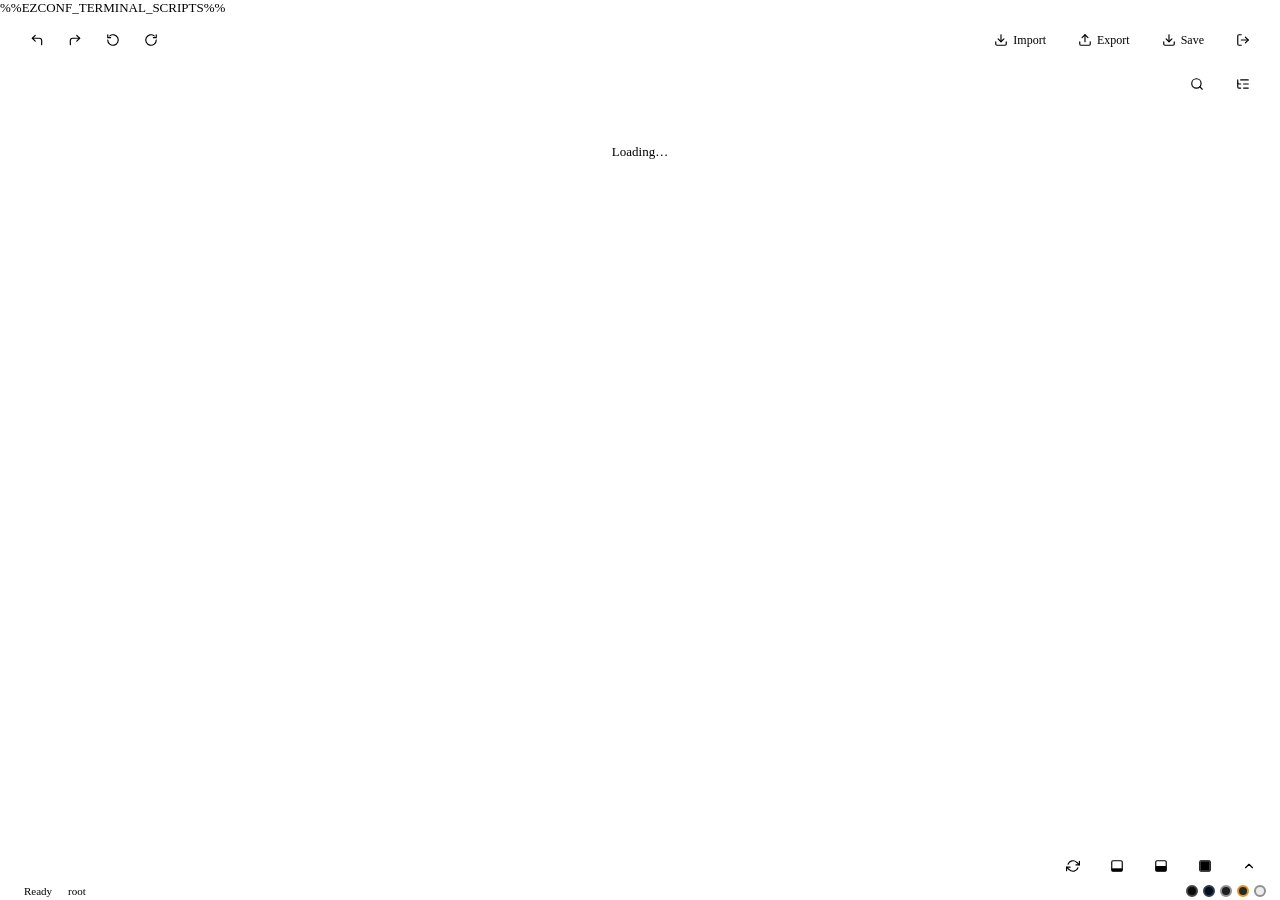
==== commit c8ea6ce2: "nix-darwin support (darwinModules.default, launchd services, darwinConfigurations and Homebrew names" ====
--- a/webroot/index.html
+++ b/webroot/index.html
@@ -16,12 +16,29 @@
 <link rel="manifest" href="manifest.json">
 <script>
 const _DEFAULT_THEME = '%%EZCONF_THEME%%';
+// User themes from themes_dir (see _scan_custom_themes() in server.py): name -> {base, bg,
+// border}. One of these doesn't have to set every variable -- its `base`, a built-in theme, is
+// loaded underneath it, in #theme-base-link, with the theme's own file on top in #theme-link. A
+// built-in theme is its own base, so both links just point at the same file.
+const _CUSTOM_THEMES = %%EZCONF_CUSTOM_THEMES%%;
+// A theme name remembered by the browser that no longer exists (renamed or removed since) would
+// otherwise load a stylesheet that isn't there and leave the page unstyled.
+const _THEMES = ['nixos', 'dark', 'osx-light', 'gruvbox', 'osx-dark', ...Object.keys(_CUSTOM_THEMES)];
+function _currentTheme() {
+  const t = localStorage.getItem('ezconf-theme');
+  return _THEMES.includes(t) ? t : _DEFAULT_THEME;
+}
+function _themeBase(t) { return _CUSTOM_THEMES[t] ? _CUSTOM_THEMES[t].base : t; }
 (function(){
-  const t = localStorage.getItem('ezconf-theme') || _DEFAULT_THEME;
-  const l = document.createElement('link');
-  l.id = 'theme-link'; l.rel = 'stylesheet';
-  l.href = 'theme-' + t + '.css';
-  document.currentScript.parentNode.insertBefore(l, document.currentScript.nextSibling);
+  const t = _currentTheme();
+  let after = document.currentScript;
+  for (const [id, name] of [['theme-base-link', _themeBase(t)], ['theme-link', t]]) {
+    const l = document.createElement('link');
+    l.id = id; l.rel = 'stylesheet';
+    l.href = 'theme-' + name + '.css';
+    after.parentNode.insertBefore(l, after.nextSibling);
+    after = l;
+  }
 })();
 </script>
 <link rel="stylesheet" href="style.css">
@@ -132,10 +149,11 @@
   <div class="statusbar-right">
     <span id="status-version" data-tooltip="ezconf version"></span>
     <span class="theme-switcher">
-      <button class="theme-swatch theme-swatch-nixos" onclick="setTheme('nixos')" data-tooltip="NixOS theme"></button>
-      <button class="theme-swatch theme-swatch-dark"  onclick="setTheme('dark')"  data-tooltip="Dark theme"></button>
-      <button class="theme-swatch theme-swatch-light" onclick="setTheme('light')" data-tooltip="Light theme"></button>
-      <button class="theme-swatch theme-swatch-gruvbox" onclick="setTheme('gruvbox')" data-tooltip="Gruvbox theme"></button>
+      <button class="theme-swatch theme-swatch-dark"  data-theme="dark" onclick="setTheme('dark')"  data-tooltip="Dark theme"></button>
+      <button class="theme-swatch theme-swatch-nixos" data-theme="nixos" onclick="setTheme('nixos')" data-tooltip="NixOS theme"></button>
+      <button class="theme-swatch theme-swatch-osx-dark" data-theme="osx-dark" onclick="setTheme('osx-dark')" data-tooltip="OS X Dark theme"></button>
+      <button class="theme-swatch theme-swatch-gruvbox" data-theme="gruvbox" onclick="setTheme('gruvbox')" data-tooltip="Gruvbox theme"></button>
+      <button class="theme-swatch theme-swatch-osx-light" data-theme="osx-light" onclick="setTheme('osx-light')" data-tooltip="OS X Light theme"></button>
     </span>
   </div>
 </div>
@@ -205,12 +223,22 @@
 
 function setTheme(name) {
   localStorage.setItem('ezconf-theme', name);
-  const link = document.getElementById('theme-link');
-  link.href = 'theme-' + name + '.css';
-  document.querySelectorAll('.theme-swatch').forEach(b =>
-    b.classList.toggle('active', b.classList.contains('theme-swatch-' + name))
-  );
-  link.addEventListener('load', () => {
+  // Both sheets (see _CUSTOM_THEMES) have to be in before the terminal reads its colours back
+  // out of the page. Only a link whose file actually changes fires 'load' at all -- two user
+  // themes sharing a base swap just the top one.
+  const pending = [];
+  for (const [id, file] of [['theme-base-link', _themeBase(name)], ['theme-link', name]]) {
+    const link = document.getElementById(id);
+    const href = 'theme-' + file + '.css';
+    if (link.getAttribute('href') === href) continue;
+    pending.push(new Promise(done => {
+      link.addEventListener('load', done, { once: true });
+      link.addEventListener('error', done, { once: true });
+    }));
+    link.href = href;
+  }
+  _markActiveTheme(name);
+  Promise.all(pending).then(() => {
     if (_term) _term.options.theme = _buildTermTheme();
     // A theme swap can also change --term-padding, which affects #term-output's content box
     // without changing its own outer size — the ResizeObserver that normally drives fit() only
@@ -218,13 +246,35 @@
     // rendering at its old (pre-swap) size/position until something else forces a fresh fit(),
     // e.g. a full page reload.
     if (_termFit) _termFit.fit();
-  }, { once: true });
-}
+  });
+}
+function _markActiveTheme(name) {
+  document.querySelectorAll('.theme-swatch').forEach(b =>
+    b.classList.toggle('active', b.dataset.theme === name)
+  );
+}
+// The built-in swatches are markup; one more is added here per user theme, painted with that
+// theme's own --bg and --accent where its file sets them (neutral greys otherwise).
 function _applyInitialTheme() {
-  const t = localStorage.getItem('ezconf-theme') || _DEFAULT_THEME;
-  document.querySelectorAll('.theme-swatch').forEach(b =>
-    b.classList.toggle('active', b.classList.contains('theme-swatch-' + t))
-  );
+  const switcher = document.querySelector('.theme-switcher');
+  for (const [name, t] of Object.entries(_CUSTOM_THEMES)) {
+    const b = document.createElement('button');
+    b.className = 'theme-swatch theme-swatch-custom';
+    b.dataset.theme = name;
+    if (t.bg) b.style.background = t.bg;
+    if (t.border) b.style.borderColor = t.border;
+    b.onclick = () => setTheme(name);
+    _wireHoverTooltip(b, name + ' theme');
+    switcher.appendChild(b);
+  }
+  // Darkest background first. The built-in ones are already in that order in the markup; this
+  // is what slots a user theme in among them instead of leaving it at the end.
+  const lum = b => {
+    const [r, g, bl] = (getComputedStyle(b).backgroundColor.match(/[\d.]+/g) || [128, 128, 128]).map(Number);
+    return 0.2126 * r + 0.7152 * g + 0.0722 * bl;
+  };
+  [...switcher.children].map(b => [lum(b), b]).sort((x, y) => x[0] - y[0]).forEach(([, b]) => switcher.appendChild(b));
+  _markActiveTheme(_currentTheme());
 }
 
 // CURRENT_VERSION is baked into the page server-side (see server.py's EZCONF_VERSION/
@@ -232,7 +282,7 @@
 // its own async fetch of the VERSION static file, reasoned to need nothing from
 // initRestartWatcher() since "it can only change via a process restart, which the existing
 // restart-detection/reload logic already handles" — false in practice: a backend-only upgrade
-// (e.g. bin/generate-nixos-data.py, bin/server.py) never touches index.html/style.css/the theme
+// (e.g. bin/autocomplete-data.py, bin/server.py) never touches index.html/style.css/the theme
 // files, so WEBROOT_HASH stays identical and no reload was ever triggered, leaving this stuck on
 // the old value until something else forced a reload. See initRestartWatcher() for the fix.
 function initVersion() {
@@ -243,6 +293,8 @@
 let config = {};
 let packages = [];
 let kernels = [];
+let brews = [];     // Homebrew formula / cask names (nix-darwin only) — see nameListFor()
+let casks = [];
 let options = [];
 let customOptions = [];
 let files = [];
@@ -1629,12 +1681,13 @@
     const pathKey = raw;
     const row = document.querySelector(`.field-row[data-path="${pathKey}"]`);
     if (row) {
+      _revealEditorEl(row);
       scrollThenFlash(row, 'center');
       const focusable = row.querySelector('input, textarea');
       if (focusable) { focusable.focus(); if (focusable.select) focusable.select(); }
     } else {
       const sectionEl = document.querySelector(`.section[data-path="${pathKey}"]`);
-      if (sectionEl) { scrollThenFlash(sectionEl, 'start'); }
+      if (sectionEl) { _revealEditorEl(sectionEl); scrollThenFlash(sectionEl, 'start'); }
     }
   }, 80);
 }
@@ -1715,7 +1768,7 @@
     // For empty arrays, always add one blank item so the user can start filling in immediately
     // (skip for pkg arrays and enum-typed arrays — both manage their own items via a dedicated
     // add-dropdown, where a blank/invalid placeholder item has nothing useful to seed)
-    const isEnumArray = matchedOpt && parseEnumOptions(matchedOpt.type);
+    const isEnumArray = (matchedOpt && parseEnumOptions(matchedOpt.type)) || nameListFor(parts, []);
     if (Array.isArray(initialVal) && initialVal.length === 0 && !isPkgArrayPath(parts) && !isEnumArray) {
       const blank = blankObjectFromOptions(parts);
       if (blank !== null) {
@@ -1740,6 +1793,7 @@
     const pathKey = raw;
     const row = document.querySelector(`.field-row[data-path="${pathKey}"]`);
     if (row) {
+      _revealEditorEl(row);
       scrollThenFlash(row, 'center');
       const focusable = row.querySelector('input, textarea');
       if (focusable) {
@@ -1748,7 +1802,7 @@
       }
     } else {
       const sectionEl = document.querySelector(`.section[data-path="${pathKey}"]`);
-      if (sectionEl) { scrollThenFlash(sectionEl, 'start'); }
+      if (sectionEl) { _revealEditorEl(sectionEl); scrollThenFlash(sectionEl, 'start'); }
     }
   }, 80);
 }
@@ -1921,8 +1975,9 @@
 
 // ── Tree ──────────────────────────────────────────────────────────────────────
 function findEditorEl(pathKey) {
-  return document.querySelector(`.section[data-path="${pathKey}"]`)
+  const el = document.querySelector(`.section[data-path="${pathKey}"]`)
       || document.querySelector(`.field-row[data-path="${pathKey}"]`);
+  return el && _revealEditorEl(el);
 }
 
 function renderTree() {
@@ -2011,6 +2066,7 @@
 
 // ── Drag-and-drop reorder ────────────────────────────────────────────────────
 let dragState = null;
+let _dragJustEnded = false;
 let dragGhost = null;
 
 function reorderKey(parentPath, fromKey, toKey) {
@@ -2062,20 +2118,28 @@
     const rect = el.getBoundingClientRect();
     const offsetY = e.clientY - rect.top;
     const offsetX = e.clientX - rect.left;
-
-    // Create ghost
-    dragGhost = el.cloneNode(true);
-    dragGhost.className += ' drag-ghost';
-    dragGhost.style.width = rect.width + 'px';
-    dragGhost.style.left = rect.left + 'px';
-    dragGhost.style.top = rect.top + 'px';
-    document.body.appendChild(dragGhost);
-
-    el.classList.add('is-dragging');
-    dragState = { key, parentPath, parentKey, el, offsetX, offsetY };
+    const startX = e.clientX, startY = e.clientY;
+
+    // Nothing is lifted until the pointer has actually moved a little (same 5px the tab bar's
+    // own drag uses): the handle is a whole heading line or key column, so a plain click on it
+    // -- including the one that folds a section -- must not flash a ghost or count as a drag.
+    const start = () => {
+      dragGhost = el.cloneNode(true);
+      dragGhost.className += ' drag-ghost';
+      dragGhost.style.width = rect.width + 'px';
+      dragGhost.style.left = rect.left + 'px';
+      dragGhost.style.top = rect.top + 'px';
+      document.body.appendChild(dragGhost);
+
+      el.classList.add('is-dragging');
+      dragState = { key, parentPath, parentKey, el, offsetX, offsetY };
+    };
 
     const onMove = e => {
-      if (!dragState) return;
+      if (!dragState) {
+        if (Math.hypot(e.clientX - startX, e.clientY - startY) < 5) return;
+        start();
+      }
       dragGhost.style.left = (e.clientX - offsetX) + 'px';
       dragGhost.style.top  = (e.clientY - offsetY) + 'px';
 
@@ -2115,6 +2179,11 @@
     const onUp = () => {
       document.removeEventListener('mousemove', onMove);
       document.removeEventListener('mouseup', onUp);
+      if (!dragState) return;
+      // The click that follows this mouseup belongs to the drag, not to whatever it ended on
+      // (see the fold-on-click handler in makeSectionHeader()).
+      _dragJustEnded = true;
+      setTimeout(() => { _dragJustEnded = false; }, 0);
 
       if (dragGhost) { dragGhost.remove(); dragGhost = null; }
       document.querySelectorAll('.drag-over').forEach(x => x.classList.remove('drag-over'));
@@ -2562,7 +2631,7 @@
     e.stopPropagation();
     const items = [{ label: 'Add option…', onclick: () => showAddOptionMenu(e, []) }];
     if (_clipboard) items.push({ label: 'Paste', onclick: pastePath });
-    items.push({ label: _nestLinesShown() ? 'Hide section lines' : 'Show section lines', onclick: toggleNestLines });
+    items.push(..._foldAllMenuItems());
     items.push({ separator: true }, ...await _fileMenuItems(activeFile));
     showContextMenu(e, items);
   };
@@ -2579,19 +2648,48 @@
 // .nest-top on a top-level section (framed), .nest-card on a section directly under one (a line
 // above it), .nest-loose on an option with no such section around it (padded to line up with
 // the ones that have), .nest-root on an option at the root of the file (framed on its own,
-// like a top-level section), and .nest-arrow on a section two levels below a top-level one
-// (an arrowhead in front of its name). Classes
+// like a top-level section), and .nest-arrow on every section two or more levels below a
+// top-level one (foldable: an arrowhead in front of its name shows or hides it, and .collapsed
+// marks it hidden). Classes
 // on the row itself rather than selectors written against its ancestors, so a drag ghost (a
 // clone appended to <body>, see makeDraggable()) carries its whole look along with it.
-// The vertical line beside each section nested below the second level ("Option rows" in
-// style.css) is optional and off unless switched on -- a per-browser view preference like the
-// tree sidebar's own, so it lives in localStorage, and as a class on <body> rather than
-// #editor-area so a drag ghost (appended to <body>) follows it too.
-function _nestLinesShown() { return localStorage.getItem('ezconf-nest-lines') === 'true'; }
-function _applyNestLines() { document.body.classList.toggle('nest-lines', _nestLinesShown()); }
-function toggleNestLines() {
-  localStorage.setItem('ezconf-nest-lines', _nestLinesShown() ? 'false' : 'true');
-  _applyNestLines();
+
+// Which foldable sections have been switched away from how they start out, as "file\0path" --
+// everything else is in its starting state: hidden, or shown when SECTIONS_EXPANDED
+// (services.ezconf.sectionsDefault / sections_default in ezconf.toml). Kept here rather than
+// read back from the DOM since every edit rebuilds the editor from scratch (renderAll()); in
+// memory only, so a page reload puts everything back to how it starts out.
+const _toggledSections = new Set();
+function _sectionOpenKey(el) { return activeFile + '\x00' + el.dataset.path; }
+function _isSectionOpen(el) { return SECTIONS_EXPANDED !== _toggledSections.has(_sectionOpenKey(el)); }
+function _setSectionOpen(el, open) {
+  if (open === SECTIONS_EXPANDED) _toggledSections.delete(_sectionOpenKey(el)); else _toggledSections.add(_sectionOpenKey(el));
+  el.classList.toggle('collapsed', !open);
+}
+function _toggleSectionOpen(el) {
+  if (el && el.classList.contains('nest-arrow')) _setSectionOpen(el, el.classList.contains('collapsed'));
+}
+// Two menu entries, one showing and one hiding every foldable section at once -- both always
+// there rather than one that flips, so what a click will do never depends on what happens to be
+// open. With `scope` (a section) that's the section itself and everything inside it, leaving
+// the rest of the file as it is; without, the whole open file. Nothing when there's no foldable
+// section in reach at all.
+function _foldAllMenuItems(scope) {
+  const root = scope || document.getElementById('editor-area');
+  const all = [...root.querySelectorAll('.section.nest-arrow')];
+  if (scope && scope.classList.contains('nest-arrow')) all.unshift(scope);
+  if (!all.length) return [];
+  return [{ label: 'Expand all', onclick: () => all.forEach(el => _setSectionOpen(el, true)) },
+          { label: 'Collapse all', onclick: () => all.forEach(el => _setSectionOpen(el, false)) }];
+}
+// Shows every hidden section around `el` (and `el` itself, if it is one), so something about to
+// be scrolled to and flashed -- a search result, a tree click, a just-added option -- is
+// actually on screen: scrollIntoView() does nothing for an element inside a hidden one.
+function _revealEditorEl(el) {
+  for (let s = el.closest('.section.collapsed'); s; s = s.parentElement.closest('.section.collapsed')) {
+    _setSectionOpen(s, true);
+  }
+  return el;
 }
 
 function _setNestDepths(root) {
@@ -2606,7 +2704,9 @@
     el.classList.add('nest');
     el.classList.toggle('nest-top', !inArrayObj && isSection && depth === 0);
     el.classList.toggle('nest-card', !inArrayObj && isSection && depth === 1);
-    el.classList.toggle('nest-arrow', !inArrayObj && isSection && depth === 2);
+    const foldable = !inArrayObj && isSection && depth >= 2;
+    el.classList.toggle('nest-arrow', foldable);
+    el.classList.toggle('collapsed', foldable && !_isSectionOpen(el));
     el.classList.toggle('nest-loose', !inArrayObj && !isSection && depth <= 1);
     el.classList.toggle('nest-root', !inArrayObj && !isSection && depth === 0);
   }
@@ -2730,6 +2830,7 @@
   _fieldTooltipEl.style.top = top + 'px';
 }
 function _hideFieldTooltip() {
+  if (_fieldTooltipTimer) { clearTimeout(_fieldTooltipTimer); _fieldTooltipTimer = null; }
   if (_fieldTooltipEl) _fieldTooltipEl.classList.remove('tt-visible');
 }
 
@@ -2737,9 +2838,18 @@
 // :hover — `anchor` (the tight-fit .tt-anchor span wrapping just the title text) sits inside
 // .key-label, which has overflow:hidden for ellipsis truncation of long names; a :hover-only
 // rule would have an absolutely-positioned child clipped right along with the truncated text.
+// Shown after the same 1000ms pause the plain hover hints have (_wireHoverTooltip()), not the
+// instant the pointer crosses a name: a name is also what gets clicked to fold a section and
+// pressed to drag a row, so an immediate popup got in the way of both. Pressing the mouse
+// cancels a pending one (and hides a shown one) for the same reason a click does there.
+let _fieldTooltipTimer = null;
 function _wireTooltipAnchor(anchor, opt, typeLabel) {
-  anchor.addEventListener('mouseenter', () => _showFieldTooltip(anchor, opt, typeLabel));
+  anchor.addEventListener('mouseenter', () => {
+    _hideFieldTooltip();
+    _fieldTooltipTimer = setTimeout(() => { _fieldTooltipTimer = null; _showFieldTooltip(anchor, opt, typeLabel); }, 1000);
+  });
   anchor.addEventListener('mouseleave', _hideFieldTooltip);
+  anchor.addEventListener('mousedown', _hideFieldTooltip);
   // The tooltip sits near the anchor, not under it, so scrolling while still hovering the
   // anchor text (rather than having moved onto the tooltip itself) would otherwise scroll
   // whatever's actually under the cursor — the editor area — instead. Forward the wheel delta
@@ -2944,9 +3054,20 @@
 
   const keyText = document.createElement('span');
   keyText.className = 'section-key-text';
+  // The show/hide arrow of a foldable section (see _setNestDepths()); CSS keeps it hidden on
+  // every other one. Clicking the name does the same (below).
+  const toggle = document.createElement('span');
+  toggle.className = 'section-toggle';
+  keyText.appendChild(toggle);
   const keyTextInner = document.createElement('span');
   keyTextInner.className = 'tt-anchor'; keyTextInner.textContent = key;
   keyText.appendChild(keyTextInner);
+  // The name is the switch as much as the arrow is. Not after a drag that happened to end back
+  // on it, and not while it's being renamed (the name is a live <input> then).
+  keyText.onclick = e => {
+    if (_dragJustEnded || e.target.closest('input')) return;
+    _toggleSectionOpen(header.parentElement);
+  };
   keyEl.appendChild(keyText);
 
   const typeEl = document.createElement('span');
@@ -3015,11 +3136,11 @@
       ..._addOptionMenuItems(e, path),
       { label: 'Convert to Nix', onclick: () => { setAtPath(config, path, { _expr: jsonToNix(getAtPath(config, path)) }); renderAll(); } },
     ];
-    // The section-lines switch is offered here as well as on the editor's own blank-space menu:
-    // it's about how sections are drawn, and a section is where one would look for it.
+    // Show/hide all is offered here as well as on the editor's own blank-space menu,
+    // but only reaching this section and what's below it -- the blank-space one does the file.
+    const foldAll = _foldAllMenuItems(section);
     showContextMenu(e, [...items, ..._commonMenuItems(path),
-      { separator: true },
-      { label: _nestLinesShown() ? 'Hide section lines' : 'Show section lines', onclick: toggleNestLines }]);
+      ...(foldAll.length ? [{ separator: true }, ...foldAll] : [])]);
   };
 
   section.appendChild(header);
@@ -3028,9 +3149,9 @@
   body.className = 'section-body';
   renderObj(body, obj, path);
   section.appendChild(body);
-  // Only the key's own text starts a drag, not the whole header row (which spans the full width
-  // of the section) -- so pressing anywhere else on that line can't lift the section by accident.
-  makeDraggable(section, key, path.slice(0, -1), header.querySelector('.tt-anchor'));
+  // The whole heading line is the drag handle; a drag only starts once the pointer has moved
+  // (see makeDraggable()), so a plain click on it is still just a click.
+  makeDraggable(section, key, path.slice(0, -1), header);
   container.appendChild(section);
 }
 
@@ -3059,7 +3180,7 @@
   // "list of (one of "a", "b", ...)" — parseEnumOptions doesn't care about the "list of"
   // wrapper, it just pulls quoted values out of any type string containing "one of", so it
   // works unchanged here even though every other caller passes it a scalar field's type.
-  const enumOpts = opt ? parseEnumOptions(opt.type) : null;
+  const enumOpts = (opt ? parseEnumOptions(opt.type) : null) || nameListFor(path, arr);
 
   const valEl = document.createElement('div');
   valEl.className = 'field-value';
@@ -3098,8 +3219,23 @@
 
   row.appendChild(keyEl);
   row.appendChild(valEl);
-  makeDraggable(row, path[path.length - 1], path.slice(0, -1), keyLabelInner);
+  makeDraggable(row, path[path.length - 1], path.slice(0, -1), keyEl);
   container.appendChild(row);
+}
+
+// Lists of names picked from a known set that isn't an enum in the option's own type: Homebrew
+// formulas and casks (homebrew.brews / homebrew.casks, nix-darwin), from brews.json/casks.json.
+// Same chip list as an enum array (renderEnumArray), with two differences `freeText` switches on
+// there: the set is far too large to show unfiltered, and it isn't the whole truth (a tap that
+// isn't installed yet, a name newer than the generated data), so anything typed can be added.
+// An entry can also be written as an attribute set ({ name, args, ... }), which a chip has no
+// way to show or edit — a list holding one of those stays an ordinary list.
+function nameListFor(path, arr) {
+  if (path.length !== 2 || path[0] !== 'homebrew') return null;
+  const values = path[1] === 'brews' ? brews : path[1] === 'casks' ? casks : null;
+  if (!values || !values.length) return null;
+  if (!Array.isArray(arr) || !arr.every(v => typeof v === 'string')) return null;
+  return { values, freeText: true };
 }
 
 // Parse enum values from NixOS type strings like:
@@ -3449,7 +3585,7 @@
 
   row.appendChild(keyEl);
   row.appendChild(valEl);
-  makeDraggable(row, path[path.length - 1], path.slice(0, -1), keyLabelInner);
+  makeDraggable(row, path[path.length - 1], path.slice(0, -1), keyEl);
   container.appendChild(row);
 }
 
@@ -3663,14 +3799,24 @@
     const cur = getAtPath(config, path);
     const have = new Set(Array.isArray(cur) ? cur.filter(v => typeof v === 'string') : []);
     const q = inp.value.trim().toLowerCase();
+    acList.innerHTML = ''; acIdx = -1;
+    // A free-text list (see nameListFor()) is thousands of names: nothing to show until
+    // something's typed, and names starting with it come before ones merely containing it.
+    if (enumOpts.freeText && !q) { acList.classList.add('hidden'); return; }
     const pool = enumOpts.values.filter(v => !have.has(v));
-    const hits = (q ? pool.filter(v => v.toLowerCase().includes(q)) : pool).slice(0, 30);
-    acList.innerHTML = ''; acIdx = -1;
+    let hits = q ? pool.filter(v => v.toLowerCase().includes(q)) : pool;
+    if (enumOpts.freeText) {
+      const rank = v => { const l = v.toLowerCase(); return l === q ? 0 : l.startsWith(q) ? 1 : 2; };
+      hits = hits.map(v => [rank(v), v]).sort((a, b) => a[0] - b[0]).map(p => p[1]);
+    }
+    hits = hits.slice(0, 30);
     if (!hits.length) { acList.classList.add('hidden'); return; }
     hits.forEach(v => {
       const it = document.createElement('div');
       it.className = 'autocomplete-item';
-      it.innerHTML = `<span class="ac-name">${v}</span>`;
+      const name = document.createElement('span');
+      name.className = 'ac-name'; name.textContent = v;
+      it.appendChild(name);
       it.addEventListener('mousedown', e => { e.preventDefault(); addValue(v); });
       acList.appendChild(it);
     });
@@ -3710,8 +3856,13 @@
     if (e.key === 'ArrowDown') { acIdx = Math.min(acIdx + 1, its.length - 1); its.forEach((el, i) => el.classList.toggle('active', i === acIdx)); its[acIdx]?.scrollIntoView({ block: 'nearest' }); e.preventDefault(); }
     else if (e.key === 'ArrowUp') { acIdx = Math.max(acIdx - 1, -1); its.forEach((el, i) => el.classList.toggle('active', i === acIdx)); if (acIdx >= 0) its[acIdx].scrollIntoView({ block: 'nearest' }); e.preventDefault(); }
     // Unlike packages, Enter with nothing selected doesn't free-text add — every value here
-    // must be one of the known enum values, which is the whole point of this picker.
-    else if (e.key === 'Enter') { if (acIdx >= 0) its[acIdx].dispatchEvent(new MouseEvent('mousedown')); e.preventDefault(); }
+    // must be one of the known enum values, which is the whole point of this picker. (A
+    // free-text list is the exception: see nameListFor().)
+    else if (e.key === 'Enter') {
+      if (acIdx >= 0) its[acIdx].dispatchEvent(new MouseEvent('mousedown'));
+      else if (enumOpts.freeText && inp.value.trim()) addValue(inp.value.trim());
+      e.preventDefault();
+    }
     else if (e.key === 'Escape') acList.classList.add('hidden');
   });
   inp.addEventListener('blur', () => setTimeout(() => acList.classList.add('hidden'), 150));
@@ -5112,6 +5263,23 @@
   }
 }
 
+// Hides the open terminal panel on a press anywhere outside it, when TERMINAL_AUTO_HIDE. On
+// mousedown rather than click: a text selection dragged out of the terminal and released over
+// the editor ends in a click on their common ancestor, which would count as "outside". A menu
+// counts as inside -- a command button's own dropdown is appended to <body>, not the panel, and
+// picking a command from it must not hide the terminal it's about to run in -- and so does the
+// restart popup, which sits just above the panel.
+function initTerminalAutoHide() {
+  if (!TERMINAL_ENABLED || !TERMINAL_AUTO_HIDE) return;
+  const panel = document.getElementById('terminal-panel');
+  document.addEventListener('mousedown', e => {
+    if (panel.classList.contains('collapsed') || panel.contains(e.target)) return;
+    if (_ctxMenuStack.some(m => m.contains(e.target))) return;
+    if (e.target.closest && e.target.closest('#term-restart-popup, .hover-tooltip')) return;
+    toggleTerminal();
+  }, true);
+}
+
 function setTerminalSize(size) {
   const panel = document.getElementById('terminal-panel');
   let h;
@@ -5330,6 +5498,8 @@
 const MKOPTIONS_ENABLED = %%EZCONF_MKOPTIONS%%;
 const BACKUP_ENABLED    = %%EZCONF_BACKUP%%;
 const SYSTEM_BACKUP_ENABLED = %%EZCONF_SYSTEM_BACKUP%%;
+const TERMINAL_AUTO_HIDE = %%EZCONF_TERMINAL_AUTO_HIDE%%; // services.ezconf.terminalAutoHide / terminal_auto_hide in ezconf.toml -- see initTerminalAutoHide()
+const SECTIONS_EXPANDED = %%EZCONF_SECTIONS_EXPANDED%%; // services.ezconf.sectionsDefault = "expanded" / sections_default in ezconf.toml -- see _toggledSections
 const EZCONF_MODE       = %%EZCONF_MODE%%; // null or "install" — services.ezconf.mode / mode in ezconf.toml, deploy-time only, no in-GUI toggle
 const INSTALL_MODE      = EZCONF_MODE === 'install';
 const STATIC_BUTTONS    = %%EZCONF_BUTTONS%%; // from [[buttons]] in ezconf.toml — not tied to any tab
@@ -6008,14 +6178,18 @@
     const res = await apiFetch('/autocomplete/update', { method: 'POST' });
     const data = await res.json().catch(() => ({}));
     if (res.ok) {
-      const [pkgRes, optRes, kernelRes] = await Promise.all([
+      const [pkgRes, optRes, kernelRes, brewRes, caskRes] = await Promise.all([
         fetch('autocomplete/packages.json?' + Date.now()).then(r => r.json()),
         fetch('autocomplete/options.json?' + Date.now()).then(r => r.json()),
         fetch('autocomplete/kernels.json?' + Date.now()).then(r => r.json()).catch(() => null),
+        fetch('autocomplete/brews.json?' + Date.now()).then(r => r.json()).catch(() => null),
+        fetch('autocomplete/casks.json?' + Date.now()).then(r => r.json()).catch(() => null),
       ]);
       packages = pkgRes;
       options = optRes;
       if (kernelRes) kernels = kernelRes;
+      if (brewRes) brews = brewRes;
+      if (caskRes) casks = caskRes;
       // renderField() bakes each field's option object into its hover-tooltip listener as a
       // closure (see _wireTooltipAnchor()) rather than looking it up fresh on every hover --
       // without a re-render here, every already-rendered row keeps showing whatever `options`
@@ -6219,10 +6393,12 @@
     config = {};
   }
 
-  const [pkgResult, optResult, kernelResult, customOptResult] = await Promise.allSettled([
+  const [pkgResult, optResult, kernelResult, brewResult, caskResult, customOptResult] = await Promise.allSettled([
     fetch('autocomplete/packages.json').then(r => { if (!r.ok) throw r.status; return r.json(); }),
     fetch('autocomplete/options.json').then(r => { if (!r.ok) throw r.status; return r.json(); }),
     fetch('autocomplete/kernels.json').then(r => { if (!r.ok) throw r.status; return r.json(); }),
+    fetch('autocomplete/brews.json').then(r => { if (!r.ok) throw r.status; return r.json(); }),
+    fetch('autocomplete/casks.json').then(r => { if (!r.ok) throw r.status; return r.json(); }),
     fetch('custom-options.json').then(r => { if (!r.ok) throw r.status; return r.json(); }),
   ]);
 
@@ -6244,6 +6420,8 @@
   if (optResult.status === 'fulfilled') options = optResult.value;
   else setStatus('options.json not found', 4000, 'err');
   if (kernelResult.status === 'fulfilled') kernels = kernelResult.value;
+  if (brewResult.status === 'fulfilled') brews = brewResult.value;
+  if (caskResult.status === 'fulfilled') casks = caskResult.value;
   if (customOptResult.status === 'fulfilled') {
     customOptions = customOptResult.value;
     options = [...options, ...customOptions.map(o => ({ ...o, custom: true }))];
@@ -6258,6 +6436,7 @@
     const tp = document.getElementById('terminal-panel');
     if (tp) tp.style.display = 'none';
   }
+  initTerminalAutoHide();
   if (INSTALL_MODE) {
     document.getElementById('terminal-panel').classList.add('install-mode');
     document.getElementById('terminal-header-install').classList.remove('hidden');
@@ -6321,7 +6500,6 @@
   initRestartWatcher();
   initMarkdownMenu();
   initVersion();
-  _applyNestLines();
   const treeVisible = localStorage.getItem('ezconf-tree-visible') === 'true';
   document.getElementById('sidebar').classList.toggle('hidden', !treeVisible);
   document.getElementById('tree-toggle-btn').classList.toggle('active', treeVisible);
--- a/webroot/style.css
+++ b/webroot/style.css
@@ -166,7 +166,7 @@
 }
 .tree-toggle.open { transform: rotate(90deg); }
 .tree-label { white-space: nowrap; color: var(--accent); font-size: 12px; padding-right: 12px; }
-.tree-leaf .tree-label { color: var(--fg3); font-size: 11px; font-weight: 400; }
+.tree-leaf .tree-label { font-size: 11px; font-weight: 400; }
 .tree-leaf { opacity: 0.8; }
 .tree-leaf:hover { opacity: 1; }
 .tree-children { margin-left: 8px; }
@@ -516,57 +516,41 @@
    and anything deeper keeps .section-key's own dimmed tone. */
 .section.nest-top > .section-header .section-key { color: var(--section-title-color); font-size: var(--section-title-size); }
 .section.nest-card > .section-header .section-key { color: var(--section-key-color); }
-/* The whole file is one card (.file-card, the wrapper renderEditor() puts around everything):
-   the lighter panel colour, edged by the same hairline and soft shadow the panels have. A
-   top-level section is a titled, framed group inside it (see below). */
-.file-card {
-  background: var(--card-bg); border-radius: var(--radius); padding: 8px var(--block-pad);
-  box-shadow: 0 0 0 1px var(--panel-hairline), 0 0 var(--panel-shadow-size) var(--panel-shadow);
-}
+/* .file-card is the wrapper renderEditor() puts around everything in the file. It used to be a
+   filled, outlined block of its own with the sections framed inside it; now it's only spacing
+   (--page-margin, the same on every side), and each top-level section is its own card straight
+   on the page (see below). */
+.file-card { padding: calc(var(--page-margin) - 10px) calc(var(--page-margin) - 12px); } /* less .editor-area's own padding */
 .file-card:empty { display: none; }
 .file-card > .section:last-child { margin-bottom: 0; }
-/* A vertical bar down the left side of every section below the second level, for as long as the
-   section runs (the layout before the redesign had this as each nested section's own left
-   border). A pseudo-element placed at the section's own indent rather than a border, since a
-   section's box isn't inset (indentation lives inside the key column): it sits 8px in front of
-   the name, --depth being the section's own. */
-/* Not on a drag ghost: this rule is more specific than .drag-ghost's own `position: fixed`, and
-   would otherwise stop a dragged section following the pointer (a fixed element anchors the
-   line just as well). */
-.section.nest:not(.nest-top):not(.drag-ghost) { position: relative; }
-/* Off unless switched on from the editor's right-click menu (toggleNestLines(), which puts
-   .nest-lines on <body>). */
-.nest-lines .section.nest:not(.nest-top)::before {
-  content: ''; position: absolute; pointer-events: none; font-size: 12px;
-  /* A plain straight line drawn like the borders are -- the dark hairline with the same soft
-     shadow around it -- 8px in front of the name, from
-     the top of the name (the heading's 4px of padding down) to the end of the section. */
-  top: 4px; bottom: 0; left: calc(var(--depth, 0) * var(--indent-step) - 8px);
-  width: 1px; background: var(--panel-hairline); box-shadow: 0 0 var(--panel-shadow-size) var(--panel-shadow);
-}
-/* A second-level section has a line above it instead (below); the bar is for the sections nested
-   inside it. */
-.section.nest.nest-card:not(.nest-top)::before { content: none; }
-/* Everything at the top level of the file is framed -- a section, or an option set at the root
-   (.nest-root) on its own -- with a plain border in the hairline colour, the same line a
-   second-level section has above it, and no shadow around it. */
+/* Everything at the top level of the file is a card -- a section, or an option set at the root
+   (.nest-root) on its own: --card-bg on the --editor-bg page, edged with the same hairline and
+   soft shadow the panels have. */
 .section.nest-top, .field-row.nest-root {
+  background: var(--card-bg);
   border-radius: var(--radius);
-  border: 1px solid var(--panel-hairline);
+  box-shadow: 0 0 0 1px var(--panel-hairline), 0 0 var(--panel-shadow-size) var(--panel-shadow);
 }
 .section.nest-top { padding: 8px 0; }
 .field-row.nest-root { padding-top: 8px; padding-bottom: 8px; margin-bottom: var(--section-gap); }
 .field-row.nest-root:last-child { margin-bottom: 0; }
 /* Not part of a strip of rows any more, so its value cell keeps all four corners. */
 .field-row.nest.nest-root > .field-value { border-radius: var(--radius); }
-/* A second-level section is only set off by a line above it, across the frame it sits in. */
-.section.nest-card { padding: 4px var(--block-pad) 8px; border-top: 1px solid var(--panel-hairline); }
+/* A second-level section is only set off by a plain line above it, across the frame it sits
+   in: the frame's hairline colour, without the shadow. */
+.section.nest-card { padding: 10px var(--block-pad) 8px; border-top: 1px solid var(--panel-hairline); }
 * + .nest-card, .nest-card + * { margin-top: var(--card-gap); }
-/* A third-level section (.nest-arrow) has an arrowhead in front of its name, hung in the indent to
-   the left of it (out of flow) so the name itself stays exactly where it was. */
-.section.nest-arrow > .section-header .section-key-text::before {
-  content: '▸'; position: absolute; right: 100%; margin-right: 0.5ch; pointer-events: none;
-}
+/* Every section from the third level down (.nest-arrow) can be folded away, and starts out
+   folded (.collapsed, see _setNestDepths()): the arrowhead in front of its name is the switch,
+   pointing right while the section is hidden and down while it's shown. It hangs in the indent
+   to the left of the name (out of flow), so the name itself stays exactly where it was. */
+.section-toggle { display: none; }
+.section.nest-arrow > .section-header .section-toggle {
+  display: block; position: absolute; right: 100%; padding: 0 0.5ch; cursor: pointer; user-select: none;
+}
+.section.nest-arrow > .section-header .section-toggle::before { content: '▾'; }
+.section.nest-arrow.collapsed > .section-header .section-toggle::before { content: '▸'; }
+.section.collapsed > .section-body { display: none; }
 /* A section nested deeper than that has no edge or fill, only a little space below it. */
 .section.nest:not(.nest-top):not(.nest-card) { margin-bottom: var(--nested-section-gap); }
 /* An option with no such section around it (set straight on a top-level section, or at the root
@@ -593,8 +577,10 @@
 /* ...and the same space between the items and the edges of the value cell holding them, so every
    object item has it on all four sides. */
 .field-row.nest > .field-value:has(> .array-obj-item) { padding: var(--list-item-gap); }
-/* Only the key's own text starts a drag (see makeDraggable()'s callers), so only it shows it. */
-.nest > .section-header .tt-anchor, .field-row.nest > .field-key .tt-anchor { cursor: grab; }
+/* A section's whole heading line and an option's whole key column start a drag (see
+   makeDraggable()'s callers), with no cursor change to say so; the name of a foldable section
+   is a switch on top of that, and does show it. */
+.section.nest-arrow > .section-header .section-key-text { cursor: pointer; }
 /* A dragged row keeps exactly the look it had in place: no translucency, and the fill of the
    top-level block it was lifted from behind it instead of .drag-ghost's own. */
 .nest.drag-ghost, .array-obj-item.drag-ghost { opacity: 1; background-color: var(--card-bg); }
@@ -696,8 +682,10 @@
 .theme-swatch.active { outline: 2px solid var(--accent); outline-offset: 1px; }
 .theme-swatch-nixos { background: #060e1a; border-color: #2a3a54; }
 .theme-swatch-dark  { background: #0a0a0a; border-color: #444444; }
-.theme-swatch-light { background: #ffffff; border-color: #bbbbbb; }
+.theme-swatch-osx-light { background: #ececec; border-color: #8e8e93; }
 .theme-swatch-gruvbox { background: #282828; border-color: #d79921; }
+.theme-swatch-osx-dark { background: #1e1e1e; border-color: #8e8e93; }
+.theme-swatch-custom { background: #808080; border-color: #b0b0b0; } /* a user theme: overridden inline from its own colours */
 
 /* ── Modal ── */
 .modal-overlay {
@@ -809,11 +797,17 @@
 .search-panel-wrap { width: 380px; }
 .search-panel-wrap input {
   width: 100%; box-sizing: border-box; height: 30px;
-  background: var(--select-option-bg); border: 1px solid var(--border2);
+  background: var(--popup-bg); border: 1px solid var(--border2);
   border-radius: var(--radius); box-shadow: 0 4px 16px var(--shadow);
   padding: 6px 10px; font-family: var(--font); font-size: 12px; color: var(--text); outline: none;
 }
-.search-results-list { top: calc(100% + 2px); width: 380px; border-radius: var(--radius); }
+/* Coloured like the documentation popup over an option (.tooltip): the same surface, and a
+   result's value in the colour that popup shows a default/example value in (.tt-val). */
+.search-results-list {
+  top: calc(100% + 2px); width: 380px; border-radius: var(--radius);
+  background: var(--popup-bg); box-shadow: 0 4px 16px var(--shadow);
+}
+.search-results-list .ac-desc { color: var(--green); }
 /* The "No matches" / "N+ matches, refine" rows aren't results -- no hover highlight, no pointer. */
 .search-info-row { color: var(--text2); cursor: default; }
 .search-info-row:hover { background: transparent; }
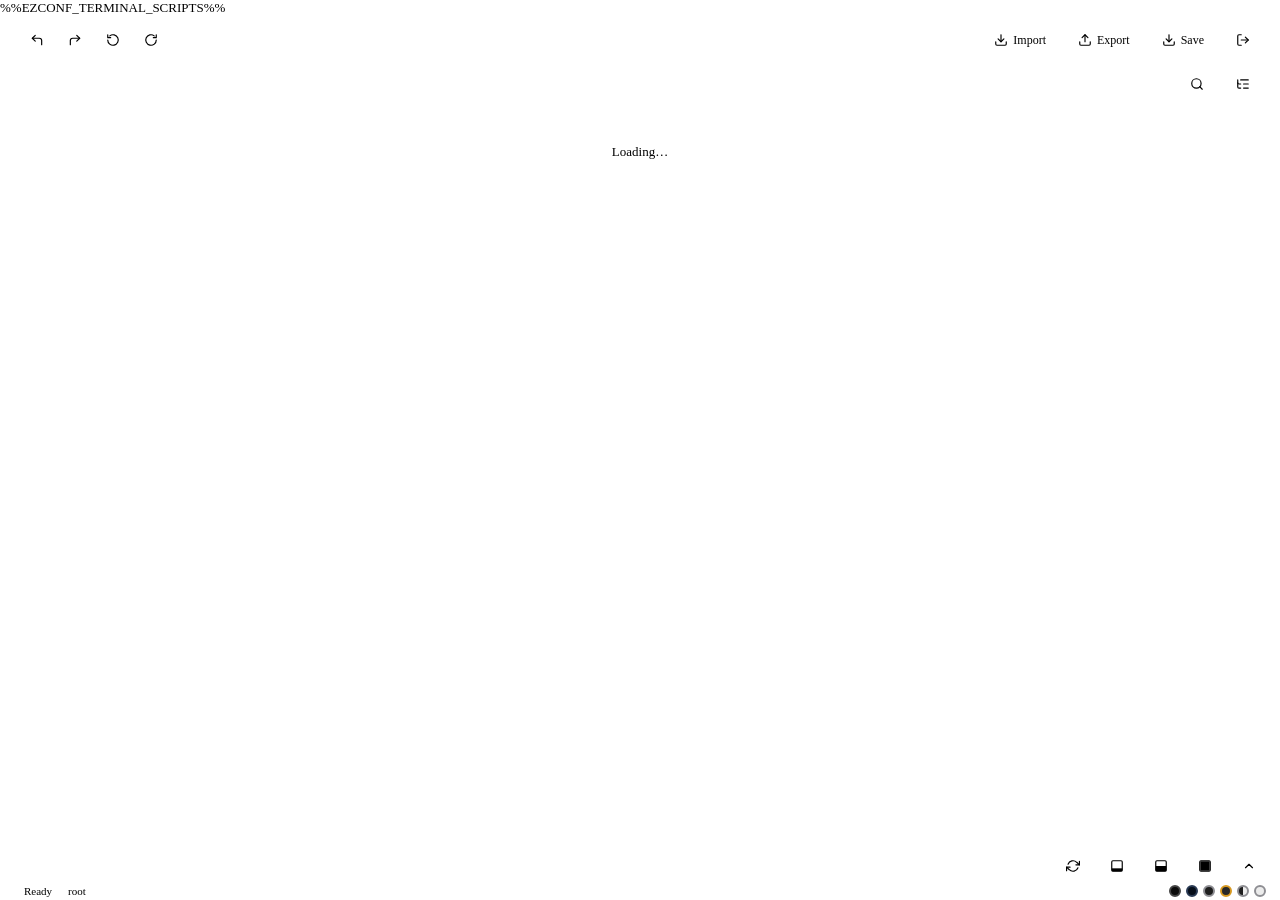
==== commit 4968cdf5: "macOS: editor and terminal run as the primary user (terminal in the login session), CA trusted durin" ====
--- a/webroot/index.html
+++ b/webroot/index.html
@@ -23,14 +23,23 @@
 const _CUSTOM_THEMES = %%EZCONF_CUSTOM_THEMES%%;
 // A theme name remembered by the browser that no longer exists (renamed or removed since) would
 // otherwise load a stylesheet that isn't there and leave the page unstyled.
-const _THEMES = ['nixos', 'dark', 'osx-light', 'gruvbox', 'osx-dark', ...Object.keys(_CUSTOM_THEMES)];
+// A theme that isn't a stylesheet of its own but a choice between two, by whether the system
+// the browser runs on is set to its light or its dark appearance: name -> [light, dark]. It
+// follows a change while the page is open (macOS switching at sunset, say) -- see the listener
+// next to setTheme().
+const _AUTO_THEMES = { osx: ['osx-light', 'osx-dark'] };
+const _darkQuery = window.matchMedia('(prefers-color-scheme: dark)');
+const _THEMES = ['nixos', 'dark', 'osx-light', 'gruvbox', 'osx-dark', ...Object.keys(_AUTO_THEMES), ...Object.keys(_CUSTOM_THEMES)];
+// The theme that was chosen (what's stored, and which swatch is marked)...
 function _currentTheme() {
   const t = localStorage.getItem('ezconf-theme');
   return _THEMES.includes(t) ? t : _DEFAULT_THEME;
 }
+// ...and the stylesheet that choice comes down to right now.
+function _resolveTheme(t) { return _AUTO_THEMES[t] ? _AUTO_THEMES[t][_darkQuery.matches ? 1 : 0] : t; }
 function _themeBase(t) { return _CUSTOM_THEMES[t] ? _CUSTOM_THEMES[t].base : t; }
 (function(){
-  const t = _currentTheme();
+  const t = _resolveTheme(_currentTheme());
   let after = document.currentScript;
   for (const [id, name] of [['theme-base-link', _themeBase(t)], ['theme-link', t]]) {
     const l = document.createElement('link');
@@ -153,6 +162,7 @@
       <button class="theme-swatch theme-swatch-nixos" data-theme="nixos" onclick="setTheme('nixos')" data-tooltip="NixOS theme"></button>
       <button class="theme-swatch theme-swatch-osx-dark" data-theme="osx-dark" onclick="setTheme('osx-dark')" data-tooltip="OS X Dark theme"></button>
       <button class="theme-swatch theme-swatch-gruvbox" data-theme="gruvbox" onclick="setTheme('gruvbox')" data-tooltip="Gruvbox theme"></button>
+      <button class="theme-swatch theme-swatch-osx" data-theme="osx" onclick="setTheme('osx')" data-tooltip="OS X theme: light or dark, following the system"></button>
       <button class="theme-swatch theme-swatch-osx-light" data-theme="osx-light" onclick="setTheme('osx-light')" data-tooltip="OS X Light theme"></button>
     </span>
   </div>
@@ -223,6 +233,15 @@
 
 function setTheme(name) {
   localStorage.setItem('ezconf-theme', name);
+  _markActiveTheme(name);
+  _loadTheme(_resolveTheme(name));
+}
+// The system flipped between light and dark: only matters while an automatic theme is chosen.
+_darkQuery.addEventListener('change', () => {
+  const t = _currentTheme();
+  if (_AUTO_THEMES[t]) _loadTheme(_resolveTheme(t));
+});
+function _loadTheme(name) {
   // Both sheets (see _CUSTOM_THEMES) have to be in before the terminal reads its colours back
   // out of the page. Only a link whose file actually changes fires 'load' at all -- two user
   // themes sharing a base swap just the top one.
@@ -237,7 +256,6 @@
     }));
     link.href = href;
   }
-  _markActiveTheme(name);
   Promise.all(pending).then(() => {
     if (_term) _term.options.theme = _buildTermTheme();
     // A theme swap can also change --term-padding, which affects #term-output's content box
@@ -1851,7 +1869,7 @@
       const pathMatch = pathKey.toLowerCase().includes(q);
       const valueMatch = _searchMatchText(v).toLowerCase().includes(q);
       if (pathMatch || valueMatch) {
-        results.push({ file, pathKey, value: v });
+        results.push({ file, pathKey, path: childPath, value: v });
         if (results.length >= SEARCH_MAX_RESULTS) { truncated = true; return; }
       }
     }
@@ -1908,13 +1926,22 @@
       list.classList.remove('hidden');
       return;
     }
-    const multiFile = Object.keys(fileConfigs).length > 1;
     results.forEach(r => {
       const item = document.createElement('div');
       item.className = 'autocomplete-item';
       item._match = r;
-      const fileTag = multiFile ? `<span class="ac-type">${r.file}</span>` : '';
-      item.innerHTML = `<span class="ac-name">${r.pathKey}</span><span class="ac-desc">${_searchValuePreview(r.value)}</span>${fileTag}`;
+      // Which of the editor's value colours this one has there (see .search-results-list).
+      const inner = isDisabled(r.value) ? r.value._value : r.value;
+      const kind = (isDisabled(r.value) ? 'is-off ' : '')
+        + (isExprPkg(inner) ? 'is-expr'
+          : Array.isArray(inner) && inner.length && inner.every(isExprPkg) && isPkgArrayPath(r.path) ? 'is-pkgs' : '');
+      // Built as text, never as markup: an expression previews as <pkgs.foo>, which set through
+      // innerHTML is an unknown tag and simply doesn't show.
+      const name = document.createElement('span');
+      name.className = 'ac-name'; name.textContent = r.pathKey;
+      const val = document.createElement('span');
+      val.className = ('ac-desc ' + kind).trim(); val.textContent = _searchValuePreview(r.value);
+      item.append(name, val);
       item.addEventListener('mousedown', e => { e.preventDefault(); _jumpToSearchResult(r); });
       list.appendChild(item);
     });
--- a/webroot/style.css
+++ b/webroot/style.css
@@ -684,6 +684,9 @@
 .theme-swatch-dark  { background: #0a0a0a; border-color: #444444; }
 .theme-swatch-osx-light { background: #ececec; border-color: #8e8e93; }
 .theme-swatch-gruvbox { background: #282828; border-color: #d79921; }
+/* Half dark, half light: the automatic one. The plain colour underneath is what it's sorted by
+   (see _applyInitialTheme()), which puts it between the dark themes and the light one. */
+.theme-swatch-osx { background: #858585 linear-gradient(90deg, #1e1e1e 50%, #ececec 50%); border-color: #8e8e93; }
 .theme-swatch-osx-dark { background: #1e1e1e; border-color: #8e8e93; }
 .theme-swatch-custom { background: #808080; border-color: #b0b0b0; } /* a user theme: overridden inline from its own colours */
 
@@ -801,13 +804,18 @@
   border-radius: var(--radius); box-shadow: 0 4px 16px var(--shadow);
   padding: 6px 10px; font-family: var(--font); font-size: 12px; color: var(--text); outline: none;
 }
-/* Coloured like the documentation popup over an option (.tooltip): the same surface, and a
-   result's value in the colour that popup shows a default/example value in (.tt-val). */
+/* The popup's surface (.tooltip), and inside it each result in the colours the same thing has
+   in the editor: the option's path like an option name, its value like a value -- plain text,
+   green for a Nix expression, the accent for a list of packages, dimmed when disabled. */
 .search-results-list {
   top: calc(100% + 2px); width: 380px; border-radius: var(--radius);
   background: var(--popup-bg); box-shadow: 0 4px 16px var(--shadow);
 }
-.search-results-list .ac-desc { color: var(--green); }
+.search-results-list .ac-name { color: var(--text2); }
+.search-results-list .ac-desc { color: var(--text); }
+.search-results-list .ac-desc.is-expr { color: var(--green); }
+.search-results-list .ac-desc.is-pkgs { color: var(--accent); }
+.search-results-list .ac-desc.is-off  { opacity: 0.45; }
 /* The "No matches" / "N+ matches, refine" rows aren't results -- no hover highlight, no pointer. */
 .search-info-row { color: var(--text2); cursor: default; }
 .search-info-row:hover { background: transparent; }
